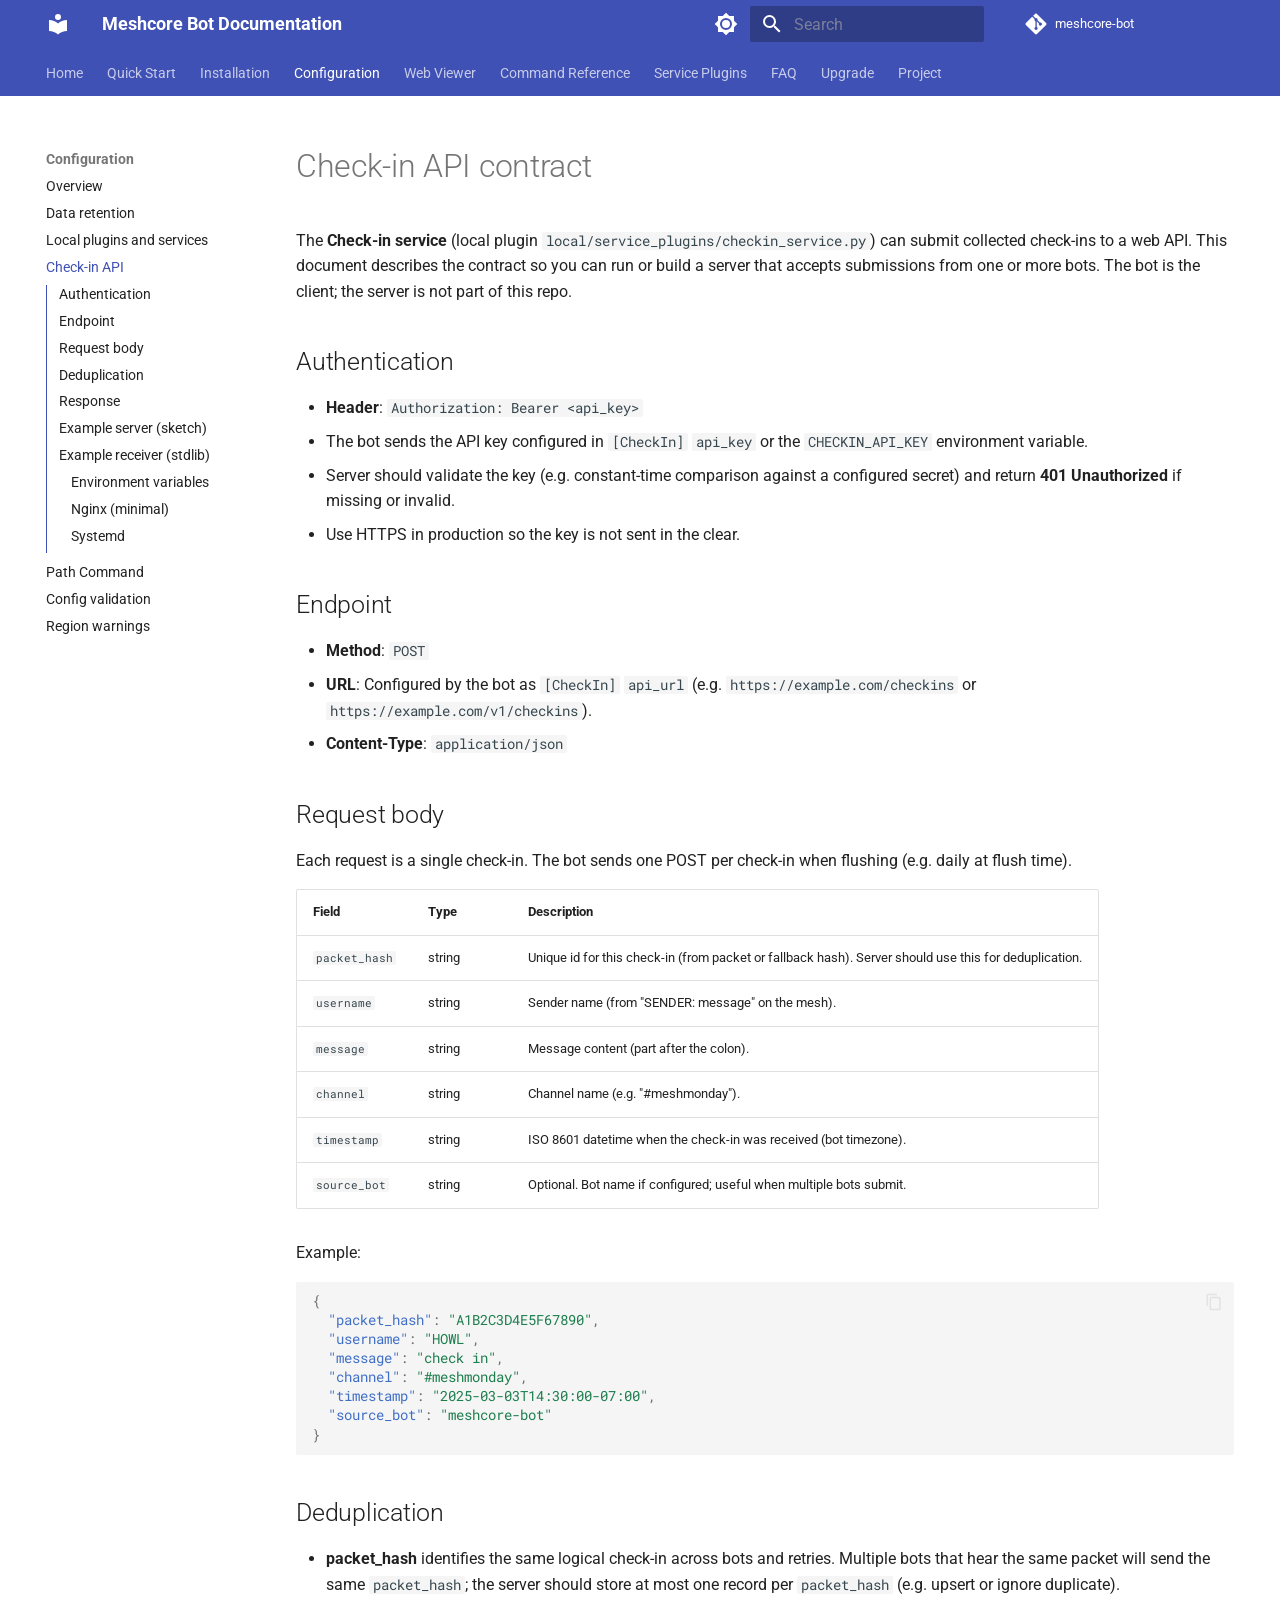
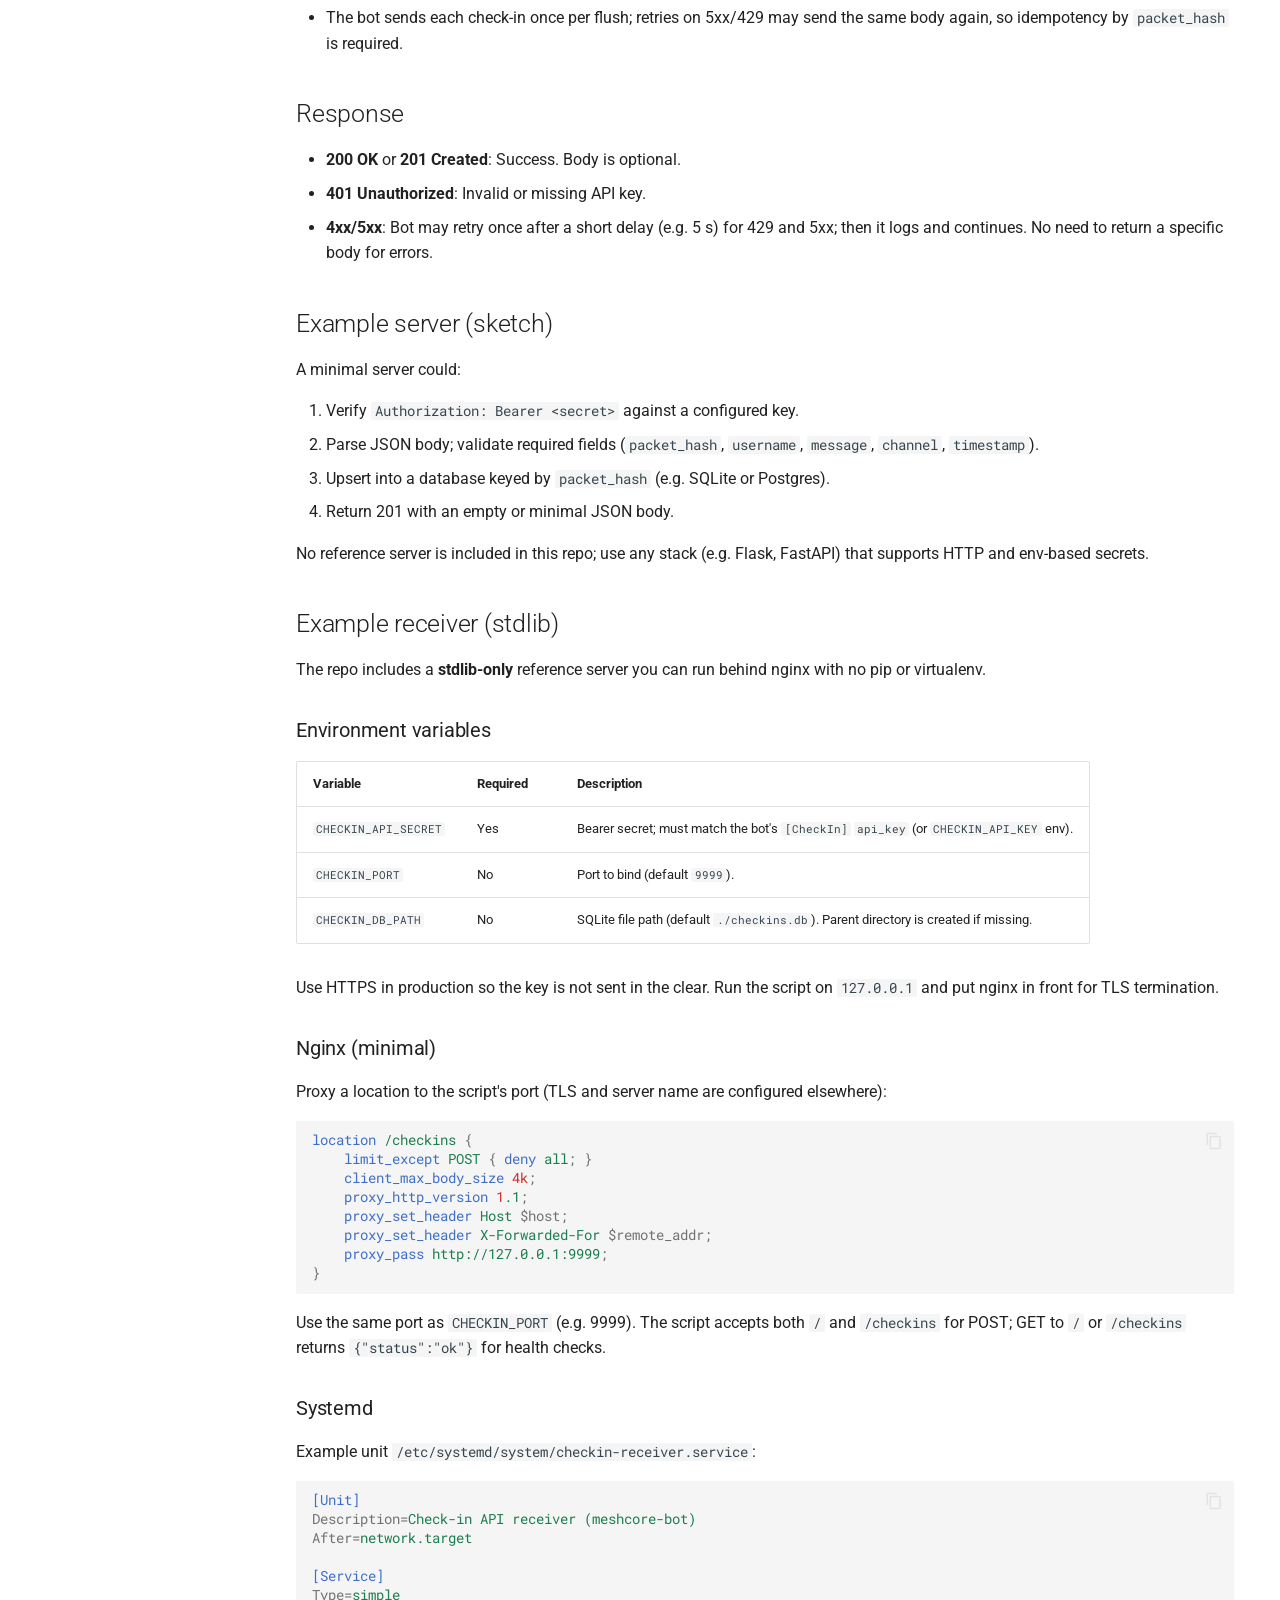
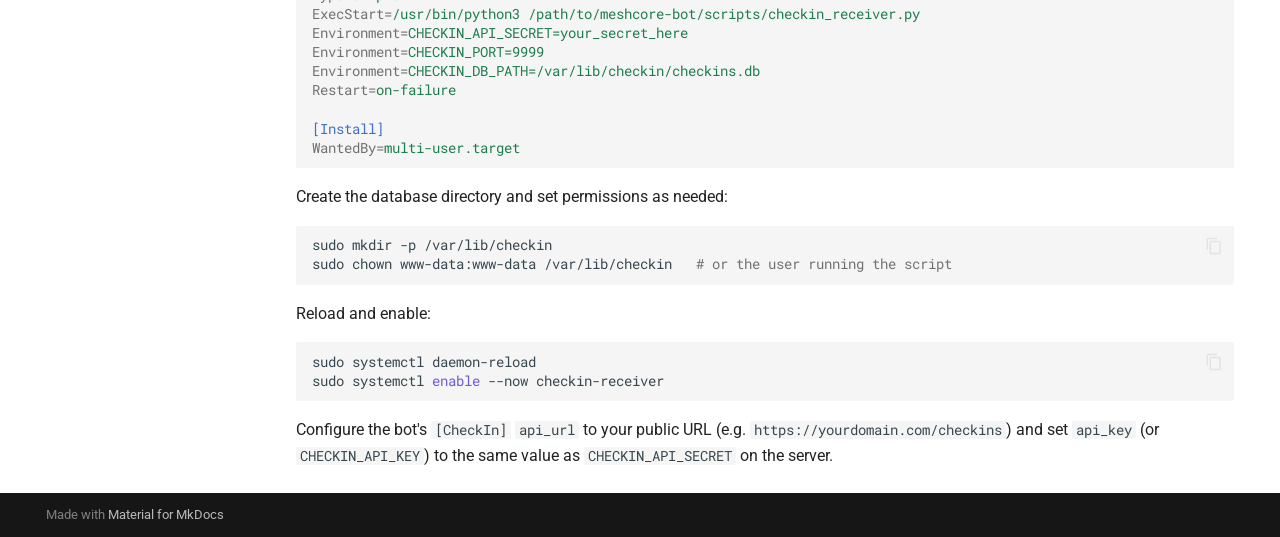
==== checkin-api/index.html @ b2ff5ff7 "Deployed 559daa6 with MkDocs version: 1.6.1" ====
<!doctype html>
<html lang="en" class="no-js">
  <head>
    
      <meta charset="utf-8">
      <meta name="viewport" content="width=device-width,initial-scale=1">
      
        <meta name="description" content="Documentation for the MeshCore bot and its services">
      
      
      
        <link rel="canonical" href="https://agessaman.github.io/meshcore-bot/checkin-api/">
      
      
        <link rel="prev" href="../local-plugins/">
      
      
        <link rel="next" href="../path-command-config/">
      
      
        
      
      
      <link rel="icon" href="../assets/images/favicon.png">
      <meta name="generator" content="mkdocs-1.6.1, mkdocs-material-9.7.7">
    
    
      
        <title>Check-in API - Meshcore Bot Documentation</title>
      
    
    
      <link rel="stylesheet" href="../assets/stylesheets/main.ec1eaa64.min.css">
      
        
        <link rel="stylesheet" href="../assets/stylesheets/palette.ab4e12ef.min.css">
      
      


    
    
      
    
    
      
        
        
        <link rel="preconnect" href="https://fonts.gstatic.com" crossorigin>
        <link rel="stylesheet" href="https://fonts.googleapis.com/css?family=Roboto:300,300i,400,400i,700,700i%7CRoboto+Mono:400,400i,700,700i&display=fallback">
        <style>:root{--md-text-font:"Roboto";--md-code-font:"Roboto Mono"}</style>
      
    
    
    <script>__md_scope=new URL("..",location),__md_hash=e=>[...e].reduce(((e,_)=>(e<<5)-e+_.charCodeAt(0)),0),__md_get=(e,_=localStorage,t=__md_scope)=>JSON.parse(_.getItem(t.pathname+"."+e)),__md_set=(e,_,t=localStorage,a=__md_scope)=>{try{t.setItem(a.pathname+"."+e,JSON.stringify(_))}catch(e){}}</script>
    
      

    
    
  </head>
  
  
    
    
      
    
    
    
    
    <body dir="ltr" data-md-color-scheme="default" data-md-color-primary="indigo" data-md-color-accent="cyan">
  
    
    <input class="md-toggle" data-md-toggle="drawer" type="checkbox" id="__drawer" autocomplete="off">
    <input class="md-toggle" data-md-toggle="search" type="checkbox" id="__search" autocomplete="off">
    <label class="md-overlay" for="__drawer"></label>
    <div data-md-component="skip">
      
        
        <a href="#check-in-api-contract" class="md-skip">
          Skip to content
        </a>
      
    </div>
    <div data-md-component="announce">
      
    </div>
    
    
      

<header class="md-header" data-md-component="header">
  <nav class="md-header__inner md-grid" aria-label="Header">
    <a href=".." title="Meshcore Bot Documentation" class="md-header__button md-logo" aria-label="Meshcore Bot Documentation" data-md-component="logo">
      
  
  <svg xmlns="http://www.w3.org/2000/svg" viewBox="0 0 24 24"><path d="M12 8a3 3 0 0 0 3-3 3 3 0 0 0-3-3 3 3 0 0 0-3 3 3 3 0 0 0 3 3m0 3.54C9.64 9.35 6.5 8 3 8v11c3.5 0 6.64 1.35 9 3.54 2.36-2.19 5.5-3.54 9-3.54V8c-3.5 0-6.64 1.35-9 3.54"/></svg>

    </a>
    <label class="md-header__button md-icon" for="__drawer">
      
      <svg xmlns="http://www.w3.org/2000/svg" viewBox="0 0 24 24"><path d="M3 6h18v2H3zm0 5h18v2H3zm0 5h18v2H3z"/></svg>
    </label>
    <div class="md-header__title" data-md-component="header-title">
      <div class="md-header__ellipsis">
        <div class="md-header__topic">
          <span class="md-ellipsis">
            Meshcore Bot Documentation
          </span>
        </div>
        <div class="md-header__topic" data-md-component="header-topic">
          <span class="md-ellipsis">
            
              Check-in API
            
          </span>
        </div>
      </div>
    </div>
    
      
        <form class="md-header__option" data-md-component="palette">
  
    
    
    
    <input class="md-option" data-md-color-media="" data-md-color-scheme="default" data-md-color-primary="indigo" data-md-color-accent="cyan"  aria-label="Switch to dark mode"  type="radio" name="__palette" id="__palette_0">
    
      <label class="md-header__button md-icon" title="Switch to dark mode" for="__palette_1" hidden>
        <svg xmlns="http://www.w3.org/2000/svg" viewBox="0 0 24 24"><path d="M12 8a4 4 0 0 0-4 4 4 4 0 0 0 4 4 4 4 0 0 0 4-4 4 4 0 0 0-4-4m0 10a6 6 0 0 1-6-6 6 6 0 0 1 6-6 6 6 0 0 1 6 6 6 6 0 0 1-6 6m8-9.31V4h-4.69L12 .69 8.69 4H4v4.69L.69 12 4 15.31V20h4.69L12 23.31 15.31 20H20v-4.69L23.31 12z"/></svg>
      </label>
    
  
    
    
    
    <input class="md-option" data-md-color-media="" data-md-color-scheme="slate" data-md-color-primary="indigo" data-md-color-accent="cyan"  aria-label="Switch to light mode"  type="radio" name="__palette" id="__palette_1">
    
      <label class="md-header__button md-icon" title="Switch to light mode" for="__palette_0" hidden>
        <svg xmlns="http://www.w3.org/2000/svg" viewBox="0 0 24 24"><path d="M12 18c-.89 0-1.74-.2-2.5-.55C11.56 16.5 13 14.42 13 12s-1.44-4.5-3.5-5.45C10.26 6.2 11.11 6 12 6a6 6 0 0 1 6 6 6 6 0 0 1-6 6m8-9.31V4h-4.69L12 .69 8.69 4H4v4.69L.69 12 4 15.31V20h4.69L12 23.31 15.31 20H20v-4.69L23.31 12z"/></svg>
      </label>
    
  
</form>
      
    
    
      <script>var palette=__md_get("__palette");if(palette&&palette.color){if("(prefers-color-scheme)"===palette.color.media){var media=matchMedia("(prefers-color-scheme: light)"),input=document.querySelector(media.matches?"[data-md-color-media='(prefers-color-scheme: light)']":"[data-md-color-media='(prefers-color-scheme: dark)']");palette.color.media=input.getAttribute("data-md-color-media"),palette.color.scheme=input.getAttribute("data-md-color-scheme"),palette.color.primary=input.getAttribute("data-md-color-primary"),palette.color.accent=input.getAttribute("data-md-color-accent")}for(var[key,value]of Object.entries(palette.color))document.body.setAttribute("data-md-color-"+key,value)}</script>
    
    
    
      
      
        <label class="md-header__button md-icon" for="__search">
          
          <svg xmlns="http://www.w3.org/2000/svg" viewBox="0 0 24 24"><path d="M9.5 3A6.5 6.5 0 0 1 16 9.5c0 1.61-.59 3.09-1.56 4.23l.27.27h.79l5 5-1.5 1.5-5-5v-.79l-.27-.27A6.52 6.52 0 0 1 9.5 16 6.5 6.5 0 0 1 3 9.5 6.5 6.5 0 0 1 9.5 3m0 2C7 5 5 7 5 9.5S7 14 9.5 14 14 12 14 9.5 12 5 9.5 5"/></svg>
        </label>
        <div class="md-search" data-md-component="search" role="dialog">
  <label class="md-search__overlay" for="__search"></label>
  <div class="md-search__inner" role="search">
    <form class="md-search__form" name="search">
      <input type="text" class="md-search__input" name="query" aria-label="Search" placeholder="Search" autocapitalize="off" autocorrect="off" autocomplete="off" spellcheck="false" data-md-component="search-query" required>
      <label class="md-search__icon md-icon" for="__search">
        
        <svg xmlns="http://www.w3.org/2000/svg" viewBox="0 0 24 24"><path d="M9.5 3A6.5 6.5 0 0 1 16 9.5c0 1.61-.59 3.09-1.56 4.23l.27.27h.79l5 5-1.5 1.5-5-5v-.79l-.27-.27A6.52 6.52 0 0 1 9.5 16 6.5 6.5 0 0 1 3 9.5 6.5 6.5 0 0 1 9.5 3m0 2C7 5 5 7 5 9.5S7 14 9.5 14 14 12 14 9.5 12 5 9.5 5"/></svg>
        
        <svg xmlns="http://www.w3.org/2000/svg" viewBox="0 0 24 24"><path d="M20 11v2H8l5.5 5.5-1.42 1.42L4.16 12l7.92-7.92L13.5 5.5 8 11z"/></svg>
      </label>
      <nav class="md-search__options" aria-label="Search">
        
        <button type="reset" class="md-search__icon md-icon" title="Clear" aria-label="Clear" tabindex="-1">
          
          <svg xmlns="http://www.w3.org/2000/svg" viewBox="0 0 24 24"><path d="M19 6.41 17.59 5 12 10.59 6.41 5 5 6.41 10.59 12 5 17.59 6.41 19 12 13.41 17.59 19 19 17.59 13.41 12z"/></svg>
        </button>
      </nav>
      
    </form>
    <div class="md-search__output">
      <div class="md-search__scrollwrap" tabindex="0" data-md-scrollfix>
        <div class="md-search-result" data-md-component="search-result">
          <div class="md-search-result__meta">
            Initializing search
          </div>
          <ol class="md-search-result__list" role="presentation"></ol>
        </div>
      </div>
    </div>
  </div>
</div>
      
    
    
      <div class="md-header__source">
        <a href="https://github.com/agessaman/meshcore-bot" title="Go to repository" class="md-source" data-md-component="source">
  <div class="md-source__icon md-icon">
    
    <svg xmlns="http://www.w3.org/2000/svg" viewBox="0 0 448 512"><!--! Font Awesome Free 7.1.0 by @fontawesome - https://fontawesome.com License - https://fontawesome.com/license/free (Icons: CC BY 4.0, Fonts: SIL OFL 1.1, Code: MIT License) Copyright 2025 Fonticons, Inc.--><path d="M439.6 236.1 244 40.5c-5.4-5.5-12.8-8.5-20.4-8.5s-15 3-20.4 8.4L162.5 81l51.5 51.5c27.1-9.1 52.7 16.8 43.4 43.7l49.7 49.7c34.2-11.8 61.2 31 35.5 56.7-26.5 26.5-70.2-2.9-56-37.3L240.3 199v121.9c25.3 12.5 22.3 41.8 9.1 55-6.4 6.4-15.2 10.1-24.3 10.1s-17.8-3.6-24.3-10.1c-17.6-17.6-11.1-46.9 11.2-56v-123c-20.8-8.5-24.6-30.7-18.6-45L142.6 101 8.5 235.1C3 240.6 0 247.9 0 255.5s3 15 8.5 20.4l195.6 195.7c5.4 5.4 12.7 8.4 20.4 8.4s15-3 20.4-8.4l194.7-194.7c5.4-5.4 8.4-12.8 8.4-20.4s-3-15-8.4-20.4"/></svg>
  </div>
  <div class="md-source__repository">
    meshcore-bot
  </div>
</a>
      </div>
    
  </nav>
  
</header>
    
    <div class="md-container" data-md-component="container">
      
      
        
          
            
<nav class="md-tabs" aria-label="Tabs" data-md-component="tabs">
  <div class="md-grid">
    <ul class="md-tabs__list">
      
        
  
  
  
  
    <li class="md-tabs__item">
      <a href=".." class="md-tabs__link">
        
  
  
    
  
  Home

      </a>
    </li>
  

      
        
  
  
  
  
    <li class="md-tabs__item">
      <a href="../getting-started/" class="md-tabs__link">
        
  
  
    
  
  Quick Start

      </a>
    </li>
  

      
        
  
  
  
  
    
    
      <li class="md-tabs__item">
        <a href="../installation/" class="md-tabs__link">
          
  
  
  Installation

        </a>
      </li>
    
  

      
        
  
  
  
    
  
  
    
    
      <li class="md-tabs__item md-tabs__item--active">
        <a href="../configuration/" class="md-tabs__link">
          
  
  
  Configuration

        </a>
      </li>
    
  

      
        
  
  
  
  
    <li class="md-tabs__item">
      <a href="../web-viewer/" class="md-tabs__link">
        
  
  
    
  
  Web Viewer

      </a>
    </li>
  

      
        
  
  
  
  
    
    
      <li class="md-tabs__item">
        <a href="../command-reference/" class="md-tabs__link">
          
  
  
  Command Reference

        </a>
      </li>
    
  

      
        
  
  
  
  
    
    
      <li class="md-tabs__item">
        <a href="../service-plugins/" class="md-tabs__link">
          
  
  
  Service Plugins

        </a>
      </li>
    
  

      
        
  
  
  
  
    <li class="md-tabs__item">
      <a href="../faq/" class="md-tabs__link">
        
  
  
    
  
  FAQ

      </a>
    </li>
  

      
        
  
  
  
  
    <li class="md-tabs__item">
      <a href="../upgrade/" class="md-tabs__link">
        
  
  
    
  
  Upgrade

      </a>
    </li>
  

      
        
  
  
  
  
    
    
      <li class="md-tabs__item">
        <a href="../solar-conditions-provenance/" class="md-tabs__link">
          
  
  
  Project

        </a>
      </li>
    
  

      
    </ul>
  </div>
</nav>
          
        
      
      <main class="md-main" data-md-component="main">
        <div class="md-main__inner md-grid">
          
            
              
              <div class="md-sidebar md-sidebar--primary" data-md-component="sidebar" data-md-type="navigation" >
                <div class="md-sidebar__scrollwrap">
                  <div class="md-sidebar__inner">
                    


  


  

<nav class="md-nav md-nav--primary md-nav--lifted md-nav--integrated" aria-label="Navigation" data-md-level="0">
  <label class="md-nav__title" for="__drawer">
    <a href=".." title="Meshcore Bot Documentation" class="md-nav__button md-logo" aria-label="Meshcore Bot Documentation" data-md-component="logo">
      
  
  <svg xmlns="http://www.w3.org/2000/svg" viewBox="0 0 24 24"><path d="M12 8a3 3 0 0 0 3-3 3 3 0 0 0-3-3 3 3 0 0 0-3 3 3 3 0 0 0 3 3m0 3.54C9.64 9.35 6.5 8 3 8v11c3.5 0 6.64 1.35 9 3.54 2.36-2.19 5.5-3.54 9-3.54V8c-3.5 0-6.64 1.35-9 3.54"/></svg>

    </a>
    Meshcore Bot Documentation
  </label>
  
    <div class="md-nav__source">
      <a href="https://github.com/agessaman/meshcore-bot" title="Go to repository" class="md-source" data-md-component="source">
  <div class="md-source__icon md-icon">
    
    <svg xmlns="http://www.w3.org/2000/svg" viewBox="0 0 448 512"><!--! Font Awesome Free 7.1.0 by @fontawesome - https://fontawesome.com License - https://fontawesome.com/license/free (Icons: CC BY 4.0, Fonts: SIL OFL 1.1, Code: MIT License) Copyright 2025 Fonticons, Inc.--><path d="M439.6 236.1 244 40.5c-5.4-5.5-12.8-8.5-20.4-8.5s-15 3-20.4 8.4L162.5 81l51.5 51.5c27.1-9.1 52.7 16.8 43.4 43.7l49.7 49.7c34.2-11.8 61.2 31 35.5 56.7-26.5 26.5-70.2-2.9-56-37.3L240.3 199v121.9c25.3 12.5 22.3 41.8 9.1 55-6.4 6.4-15.2 10.1-24.3 10.1s-17.8-3.6-24.3-10.1c-17.6-17.6-11.1-46.9 11.2-56v-123c-20.8-8.5-24.6-30.7-18.6-45L142.6 101 8.5 235.1C3 240.6 0 247.9 0 255.5s3 15 8.5 20.4l195.6 195.7c5.4 5.4 12.7 8.4 20.4 8.4s15-3 20.4-8.4l194.7-194.7c5.4-5.4 8.4-12.8 8.4-20.4s-3-15-8.4-20.4"/></svg>
  </div>
  <div class="md-source__repository">
    meshcore-bot
  </div>
</a>
    </div>
  
  <ul class="md-nav__list" data-md-scrollfix>
    
      
      
  
  
  
  
    <li class="md-nav__item">
      <a href=".." class="md-nav__link">
        
  
  
  <span class="md-ellipsis">
    
  
    Home
  

    
  </span>
  
  

      </a>
    </li>
  

    
      
      
  
  
  
  
    <li class="md-nav__item">
      <a href="../getting-started/" class="md-nav__link">
        
  
  
  <span class="md-ellipsis">
    
  
    Quick Start
  

    
  </span>
  
  

      </a>
    </li>
  

    
      
      
  
  
  
  
    
    
    
    
      
      
        
      
    
    
    <li class="md-nav__item md-nav__item--nested">
      
        
        
        <input class="md-nav__toggle md-toggle " type="checkbox" id="__nav_3" >
        
          
          <label class="md-nav__link" for="__nav_3" id="__nav_3_label" tabindex="0">
            
  
  
  <span class="md-ellipsis">
    
  
    Installation
  

    
  </span>
  
  

            <span class="md-nav__icon md-icon"></span>
          </label>
        
        <nav class="md-nav" data-md-level="1" aria-labelledby="__nav_3_label" aria-expanded="false">
          <label class="md-nav__title" for="__nav_3">
            <span class="md-nav__icon md-icon"></span>
            
  
    Installation
  

          </label>
          <ul class="md-nav__list" data-md-scrollfix>
            
              
                
  
  
  
  
    <li class="md-nav__item">
      <a href="../installation/" class="md-nav__link">
        
  
  
  <span class="md-ellipsis">
    
  
    Overview
  

    
  </span>
  
  

      </a>
    </li>
  

              
            
              
                
  
  
  
  
    <li class="md-nav__item">
      <a href="../docker/" class="md-nav__link">
        
  
  
  <span class="md-ellipsis">
    
  
    Docker
  

    
  </span>
  
  

      </a>
    </li>
  

              
            
              
                
  
  
  
  
    <li class="md-nav__item">
      <a href="../service-installation/" class="md-nav__link">
        
  
  
  <span class="md-ellipsis">
    
  
    Service
  

    
  </span>
  
  

      </a>
    </li>
  

              
            
          </ul>
        </nav>
      
    </li>
  

    
      
      
  
  
    
  
  
  
    
    
    
    
      
        
        
      
      
        
      
    
    
    <li class="md-nav__item md-nav__item--active md-nav__item--section md-nav__item--nested">
      
        
        
        <input class="md-nav__toggle md-toggle " type="checkbox" id="__nav_4" checked>
        
          
          <label class="md-nav__link" for="__nav_4" id="__nav_4_label" tabindex="">
            
  
  
  <span class="md-ellipsis">
    
  
    Configuration
  

    
  </span>
  
  

            <span class="md-nav__icon md-icon"></span>
          </label>
        
        <nav class="md-nav" data-md-level="1" aria-labelledby="__nav_4_label" aria-expanded="true">
          <label class="md-nav__title" for="__nav_4">
            <span class="md-nav__icon md-icon"></span>
            
  
    Configuration
  

          </label>
          <ul class="md-nav__list" data-md-scrollfix>
            
              
                
  
  
  
  
    <li class="md-nav__item">
      <a href="../configuration/" class="md-nav__link">
        
  
  
  <span class="md-ellipsis">
    
  
    Overview
  

    
  </span>
  
  

      </a>
    </li>
  

              
            
              
                
  
  
  
  
    <li class="md-nav__item">
      <a href="../data-retention/" class="md-nav__link">
        
  
  
  <span class="md-ellipsis">
    
  
    Data retention
  

    
  </span>
  
  

      </a>
    </li>
  

              
            
              
                
  
  
  
  
    <li class="md-nav__item">
      <a href="../local-plugins/" class="md-nav__link">
        
  
  
  <span class="md-ellipsis">
    
  
    Local plugins and services
  

    
  </span>
  
  

      </a>
    </li>
  

              
            
              
                
  
  
    
  
  
  
    <li class="md-nav__item md-nav__item--active">
      
      <input class="md-nav__toggle md-toggle" type="checkbox" id="__toc">
      
      
        
      
      
        <label class="md-nav__link md-nav__link--active" for="__toc">
          
  
  
  <span class="md-ellipsis">
    
  
    Check-in API
  

    
  </span>
  
  

          <span class="md-nav__icon md-icon"></span>
        </label>
      
      <a href="./" class="md-nav__link md-nav__link--active">
        
  
  
  <span class="md-ellipsis">
    
  
    Check-in API
  

    
  </span>
  
  

      </a>
      
        

<nav class="md-nav md-nav--secondary" aria-label="Table of contents">
  
  
  
    
  
  
    <label class="md-nav__title" for="__toc">
      <span class="md-nav__icon md-icon"></span>
      Table of contents
    </label>
    <ul class="md-nav__list" data-md-component="toc" data-md-scrollfix>
      
        <li class="md-nav__item">
  <a href="#authentication" class="md-nav__link">
    <span class="md-ellipsis">
      
        Authentication
      
    </span>
  </a>
  
</li>
      
        <li class="md-nav__item">
  <a href="#endpoint" class="md-nav__link">
    <span class="md-ellipsis">
      
        Endpoint
      
    </span>
  </a>
  
</li>
      
        <li class="md-nav__item">
  <a href="#request-body" class="md-nav__link">
    <span class="md-ellipsis">
      
        Request body
      
    </span>
  </a>
  
</li>
      
        <li class="md-nav__item">
  <a href="#deduplication" class="md-nav__link">
    <span class="md-ellipsis">
      
        Deduplication
      
    </span>
  </a>
  
</li>
      
        <li class="md-nav__item">
  <a href="#response" class="md-nav__link">
    <span class="md-ellipsis">
      
        Response
      
    </span>
  </a>
  
</li>
      
        <li class="md-nav__item">
  <a href="#example-server-sketch" class="md-nav__link">
    <span class="md-ellipsis">
      
        Example server (sketch)
      
    </span>
  </a>
  
</li>
      
        <li class="md-nav__item">
  <a href="#example-receiver-stdlib" class="md-nav__link">
    <span class="md-ellipsis">
      
        Example receiver (stdlib)
      
    </span>
  </a>
  
    <nav class="md-nav" aria-label="Example receiver (stdlib)">
      <ul class="md-nav__list">
        
          <li class="md-nav__item">
  <a href="#environment-variables" class="md-nav__link">
    <span class="md-ellipsis">
      
        Environment variables
      
    </span>
  </a>
  
</li>
        
          <li class="md-nav__item">
  <a href="#nginx-minimal" class="md-nav__link">
    <span class="md-ellipsis">
      
        Nginx (minimal)
      
    </span>
  </a>
  
</li>
        
          <li class="md-nav__item">
  <a href="#systemd" class="md-nav__link">
    <span class="md-ellipsis">
      
        Systemd
      
    </span>
  </a>
  
</li>
        
      </ul>
    </nav>
  
</li>
      
    </ul>
  
</nav>
      
    </li>
  

              
            
              
                
  
  
  
  
    <li class="md-nav__item">
      <a href="../path-command-config/" class="md-nav__link">
        
  
  
  <span class="md-ellipsis">
    
  
    Path Command
  

    
  </span>
  
  

      </a>
    </li>
  

              
            
              
                
  
  
  
  
    <li class="md-nav__item">
      <a href="../config-validation/" class="md-nav__link">
        
  
  
  <span class="md-ellipsis">
    
  
    Config validation
  

    
  </span>
  
  

      </a>
    </li>
  

              
            
              
                
  
  
  
  
    <li class="md-nav__item">
      <a href="../region-warnings/" class="md-nav__link">
        
  
  
  <span class="md-ellipsis">
    
  
    Region warnings
  

    
  </span>
  
  

      </a>
    </li>
  

              
            
          </ul>
        </nav>
      
    </li>
  

    
      
      
  
  
  
  
    <li class="md-nav__item">
      <a href="../web-viewer/" class="md-nav__link">
        
  
  
  <span class="md-ellipsis">
    
  
    Web Viewer
  

    
  </span>
  
  

      </a>
    </li>
  

    
      
      
  
  
  
  
    
    
    
    
      
      
        
      
    
    
    <li class="md-nav__item md-nav__item--nested">
      
        
        
        <input class="md-nav__toggle md-toggle " type="checkbox" id="__nav_6" >
        
          
          <label class="md-nav__link" for="__nav_6" id="__nav_6_label" tabindex="0">
            
  
  
  <span class="md-ellipsis">
    
  
    Command Reference
  

    
  </span>
  
  

            <span class="md-nav__icon md-icon"></span>
          </label>
        
        <nav class="md-nav" data-md-level="1" aria-labelledby="__nav_6_label" aria-expanded="false">
          <label class="md-nav__title" for="__nav_6">
            <span class="md-nav__icon md-icon"></span>
            
  
    Command Reference
  

          </label>
          <ul class="md-nav__list" data-md-scrollfix>
            
              
                
  
  
  
  
    <li class="md-nav__item">
      <a href="../command-reference/" class="md-nav__link">
        
  
  
  <span class="md-ellipsis">
    
  
    Overview
  

    
  </span>
  
  

      </a>
    </li>
  

              
            
              
                
  
  
  
  
    <li class="md-nav__item">
      <a href="../repeater-commands/" class="md-nav__link">
        
  
  
  <span class="md-ellipsis">
    
  
    Repeater Commands
  

    
  </span>
  
  

      </a>
    </li>
  

              
            
              
                
  
  
  
  
    <li class="md-nav__item">
      <a href="../command-reference-website/" class="md-nav__link">
        
  
  
  <span class="md-ellipsis">
    
  
    Custom Command Website
  

    
  </span>
  
  

      </a>
    </li>
  

              
            
              
                
  
  
  
  
    <li class="md-nav__item">
      <a href="../develop-command-scripts/" class="md-nav__link">
        
  
  
  <span class="md-ellipsis">
    
  
    Developing Commands
  

    
  </span>
  
  

      </a>
    </li>
  

              
            
          </ul>
        </nav>
      
    </li>
  

    
      
      
  
  
  
  
    
    
    
    
      
      
        
      
    
    
    <li class="md-nav__item md-nav__item--nested">
      
        
        
        <input class="md-nav__toggle md-toggle " type="checkbox" id="__nav_7" >
        
          
          <label class="md-nav__link" for="__nav_7" id="__nav_7_label" tabindex="0">
            
  
  
  <span class="md-ellipsis">
    
  
    Service Plugins
  

    
  </span>
  
  

            <span class="md-nav__icon md-icon"></span>
          </label>
        
        <nav class="md-nav" data-md-level="1" aria-labelledby="__nav_7_label" aria-expanded="false">
          <label class="md-nav__title" for="__nav_7">
            <span class="md-nav__icon md-icon"></span>
            
  
    Service Plugins
  

          </label>
          <ul class="md-nav__list" data-md-scrollfix>
            
              
                
  
  
  
  
    <li class="md-nav__item">
      <a href="../service-plugins/" class="md-nav__link">
        
  
  
  <span class="md-ellipsis">
    
  
    Overview
  

    
  </span>
  
  

      </a>
    </li>
  

              
            
              
                
  
  
  
  
    <li class="md-nav__item">
      <a href="../discord-bridge/" class="md-nav__link">
        
  
  
  <span class="md-ellipsis">
    
  
    Discord Bridge
  

    
  </span>
  
  

      </a>
    </li>
  

              
            
              
                
  
  
  
  
    <li class="md-nav__item">
      <a href="../telegram-bridge/" class="md-nav__link">
        
  
  
  <span class="md-ellipsis">
    
  
    Telegram Bridge
  

    
  </span>
  
  

      </a>
    </li>
  

              
            
              
                
  
  
  
  
    <li class="md-nav__item">
      <a href="../packet-capture/" class="md-nav__link">
        
  
  
  <span class="md-ellipsis">
    
  
    Packet Capture
  

    
  </span>
  
  

      </a>
    </li>
  

              
            
              
                
  
  
  
  
    <li class="md-nav__item">
      <a href="../map-uploader/" class="md-nav__link">
        
  
  
  <span class="md-ellipsis">
    
  
    Map Uploader
  

    
  </span>
  
  

      </a>
    </li>
  

              
            
              
                
  
  
  
  
    <li class="md-nav__item">
      <a href="../weather-service/" class="md-nav__link">
        
  
  
  <span class="md-ellipsis">
    
  
    Weather Service
  

    
  </span>
  
  

      </a>
    </li>
  

              
            
              
                
  
  
  
  
    <li class="md-nav__item">
      <a href="../earthquake-service/" class="md-nav__link">
        
  
  
  <span class="md-ellipsis">
    
  
    Earthquake Service
  

    
  </span>
  
  

      </a>
    </li>
  

              
            
              
                
  
  
  
  
    <li class="md-nav__item">
      <a href="../repeater-prefix-collision-service/" class="md-nav__link">
        
  
  
  <span class="md-ellipsis">
    
  
    Repeater Prefix Collision
  

    
  </span>
  
  

      </a>
    </li>
  

              
            
              
                
  
  
  
  
    <li class="md-nav__item">
      <a href="../worldcup/" class="md-nav__link">
        
  
  
  <span class="md-ellipsis">
    
  
    World Cup
  

    
  </span>
  
  

      </a>
    </li>
  

              
            
              
                
  
  
  
  
    <li class="md-nav__item">
      <a href="../FEEDS/" class="md-nav__link">
        
  
  
  <span class="md-ellipsis">
    
  
    Feed Management
  

    
  </span>
  
  

      </a>
    </li>
  

              
            
          </ul>
        </nav>
      
    </li>
  

    
      
      
  
  
  
  
    <li class="md-nav__item">
      <a href="../faq/" class="md-nav__link">
        
  
  
  <span class="md-ellipsis">
    
  
    FAQ
  

    
  </span>
  
  

      </a>
    </li>
  

    
      
      
  
  
  
  
    <li class="md-nav__item">
      <a href="../upgrade/" class="md-nav__link">
        
  
  
  <span class="md-ellipsis">
    
  
    Upgrade
  

    
  </span>
  
  

      </a>
    </li>
  

    
      
      
  
  
  
  
    
    
    
    
      
      
        
      
    
    
    <li class="md-nav__item md-nav__item--nested">
      
        
        
        <input class="md-nav__toggle md-toggle " type="checkbox" id="__nav_10" >
        
          
          <label class="md-nav__link" for="__nav_10" id="__nav_10_label" tabindex="0">
            
  
  
  <span class="md-ellipsis">
    
  
    Project
  

    
  </span>
  
  

            <span class="md-nav__icon md-icon"></span>
          </label>
        
        <nav class="md-nav" data-md-level="1" aria-labelledby="__nav_10_label" aria-expanded="false">
          <label class="md-nav__title" for="__nav_10">
            <span class="md-nav__icon md-icon"></span>
            
  
    Project
  

          </label>
          <ul class="md-nav__list" data-md-scrollfix>
            
              
                
  
  
  
  
    <li class="md-nav__item">
      <a href="../solar-conditions-provenance/" class="md-nav__link">
        
  
  
  <span class="md-ellipsis">
    
  
    Solar conditions provenance
  

    
  </span>
  
  

      </a>
    </li>
  

              
            
          </ul>
        </nav>
      
    </li>
  

    
  </ul>
</nav>
                  </div>
                </div>
              </div>
            
            
          
          
            <div class="md-content" data-md-component="content">
              
              <article class="md-content__inner md-typeset">
                
                  


  
  


<h1 id="check-in-api-contract">Check-in API contract</h1>
<p>The <strong>Check-in service</strong> (local plugin <code>local/service_plugins/checkin_service.py</code>) can submit collected check-ins to a web API. This document describes the contract so you can run or build a server that accepts submissions from one or more bots. The bot is the client; the server is not part of this repo.</p>
<h2 id="authentication">Authentication</h2>
<ul>
<li><strong>Header</strong>: <code>Authorization: Bearer &lt;api_key&gt;</code></li>
<li>The bot sends the API key configured in <code>[CheckIn]</code> <code>api_key</code> or the <code>CHECKIN_API_KEY</code> environment variable.</li>
<li>Server should validate the key (e.g. constant-time comparison against a configured secret) and return <strong>401 Unauthorized</strong> if missing or invalid.</li>
<li>Use HTTPS in production so the key is not sent in the clear.</li>
</ul>
<h2 id="endpoint">Endpoint</h2>
<ul>
<li><strong>Method</strong>: <code>POST</code></li>
<li><strong>URL</strong>: Configured by the bot as <code>[CheckIn]</code> <code>api_url</code> (e.g. <code>https://example.com/checkins</code> or <code>https://example.com/v1/checkins</code>).</li>
<li><strong>Content-Type</strong>: <code>application/json</code></li>
</ul>
<h2 id="request-body">Request body</h2>
<p>Each request is a single check-in. The bot sends one POST per check-in when flushing (e.g. daily at flush time).</p>
<table>
<thead>
<tr>
<th>Field</th>
<th>Type</th>
<th>Description</th>
</tr>
</thead>
<tbody>
<tr>
<td><code>packet_hash</code></td>
<td>string</td>
<td>Unique id for this check-in (from packet or fallback hash). Server should use this for deduplication.</td>
</tr>
<tr>
<td><code>username</code></td>
<td>string</td>
<td>Sender name (from "SENDER: message" on the mesh).</td>
</tr>
<tr>
<td><code>message</code></td>
<td>string</td>
<td>Message content (part after the colon).</td>
</tr>
<tr>
<td><code>channel</code></td>
<td>string</td>
<td>Channel name (e.g. "#meshmonday").</td>
</tr>
<tr>
<td><code>timestamp</code></td>
<td>string</td>
<td>ISO 8601 datetime when the check-in was received (bot timezone).</td>
</tr>
<tr>
<td><code>source_bot</code></td>
<td>string</td>
<td>Optional. Bot name if configured; useful when multiple bots submit.</td>
</tr>
</tbody>
</table>
<p>Example:</p>
<div class="highlight"><pre><span></span><code><a id="__codelineno-0-1" name="__codelineno-0-1" href="#__codelineno-0-1"></a><span class="p">{</span>
<a id="__codelineno-0-2" name="__codelineno-0-2" href="#__codelineno-0-2"></a><span class="w">  </span><span class="nt">"packet_hash"</span><span class="p">:</span><span class="w"> </span><span class="s2">"A1B2C3D4E5F67890"</span><span class="p">,</span>
<a id="__codelineno-0-3" name="__codelineno-0-3" href="#__codelineno-0-3"></a><span class="w">  </span><span class="nt">"username"</span><span class="p">:</span><span class="w"> </span><span class="s2">"HOWL"</span><span class="p">,</span>
<a id="__codelineno-0-4" name="__codelineno-0-4" href="#__codelineno-0-4"></a><span class="w">  </span><span class="nt">"message"</span><span class="p">:</span><span class="w"> </span><span class="s2">"check in"</span><span class="p">,</span>
<a id="__codelineno-0-5" name="__codelineno-0-5" href="#__codelineno-0-5"></a><span class="w">  </span><span class="nt">"channel"</span><span class="p">:</span><span class="w"> </span><span class="s2">"#meshmonday"</span><span class="p">,</span>
<a id="__codelineno-0-6" name="__codelineno-0-6" href="#__codelineno-0-6"></a><span class="w">  </span><span class="nt">"timestamp"</span><span class="p">:</span><span class="w"> </span><span class="s2">"2025-03-03T14:30:00-07:00"</span><span class="p">,</span>
<a id="__codelineno-0-7" name="__codelineno-0-7" href="#__codelineno-0-7"></a><span class="w">  </span><span class="nt">"source_bot"</span><span class="p">:</span><span class="w"> </span><span class="s2">"meshcore-bot"</span>
<a id="__codelineno-0-8" name="__codelineno-0-8" href="#__codelineno-0-8"></a><span class="p">}</span>
</code></pre></div>
<h2 id="deduplication">Deduplication</h2>
<ul>
<li><strong>packet_hash</strong> identifies the same logical check-in across bots and retries. Multiple bots that hear the same packet will send the same <code>packet_hash</code>; the server should store at most one record per <code>packet_hash</code> (e.g. upsert or ignore duplicate).</li>
<li>The bot sends each check-in once per flush; retries on 5xx/429 may send the same body again, so idempotency by <code>packet_hash</code> is required.</li>
</ul>
<h2 id="response">Response</h2>
<ul>
<li><strong>200 OK</strong> or <strong>201 Created</strong>: Success. Body is optional.</li>
<li><strong>401 Unauthorized</strong>: Invalid or missing API key.</li>
<li><strong>4xx/5xx</strong>: Bot may retry once after a short delay (e.g. 5 s) for 429 and 5xx; then it logs and continues. No need to return a specific body for errors.</li>
</ul>
<h2 id="example-server-sketch">Example server (sketch)</h2>
<p>A minimal server could:</p>
<ol>
<li>Verify <code>Authorization: Bearer &lt;secret&gt;</code> against a configured key.</li>
<li>Parse JSON body; validate required fields (<code>packet_hash</code>, <code>username</code>, <code>message</code>, <code>channel</code>, <code>timestamp</code>).</li>
<li>Upsert into a database keyed by <code>packet_hash</code> (e.g. SQLite or Postgres).</li>
<li>Return 201 with an empty or minimal JSON body.</li>
</ol>
<p>No reference server is included in this repo; use any stack (e.g. Flask, FastAPI) that supports HTTP and env-based secrets.</p>
<h2 id="example-receiver-stdlib">Example receiver (stdlib)</h2>
<p>The repo includes a <strong>stdlib-only</strong> reference server you can run behind nginx with no pip or virtualenv.</p>
<h3 id="environment-variables">Environment variables</h3>
<table>
<thead>
<tr>
<th>Variable</th>
<th>Required</th>
<th>Description</th>
</tr>
</thead>
<tbody>
<tr>
<td><code>CHECKIN_API_SECRET</code></td>
<td>Yes</td>
<td>Bearer secret; must match the bot's <code>[CheckIn]</code> <code>api_key</code> (or <code>CHECKIN_API_KEY</code> env).</td>
</tr>
<tr>
<td><code>CHECKIN_PORT</code></td>
<td>No</td>
<td>Port to bind (default <code>9999</code>).</td>
</tr>
<tr>
<td><code>CHECKIN_DB_PATH</code></td>
<td>No</td>
<td>SQLite file path (default <code>./checkins.db</code>). Parent directory is created if missing.</td>
</tr>
</tbody>
</table>
<p>Use HTTPS in production so the key is not sent in the clear. Run the script on <code>127.0.0.1</code> and put nginx in front for TLS termination.</p>
<h3 id="nginx-minimal">Nginx (minimal)</h3>
<p>Proxy a location to the script's port (TLS and server name are configured elsewhere):</p>
<div class="highlight"><pre><span></span><code><a id="__codelineno-1-1" name="__codelineno-1-1" href="#__codelineno-1-1"></a><span class="k">location</span><span class="w"> </span><span class="s">/checkins</span><span class="w"> </span><span class="p">{</span>
<a id="__codelineno-1-2" name="__codelineno-1-2" href="#__codelineno-1-2"></a><span class="w">    </span><span class="kn">limit_except</span><span class="w"> </span><span class="s">POST</span><span class="w"> </span><span class="p">{</span><span class="w"> </span><span class="kn">deny</span><span class="w"> </span><span class="s">all</span><span class="p">;</span><span class="w"> </span><span class="p">}</span>
<a id="__codelineno-1-3" name="__codelineno-1-3" href="#__codelineno-1-3"></a><span class="w">    </span><span class="kn">client_max_body_size</span><span class="w"> </span><span class="mi">4k</span><span class="p">;</span>
<a id="__codelineno-1-4" name="__codelineno-1-4" href="#__codelineno-1-4"></a><span class="w">    </span><span class="kn">proxy_http_version</span><span class="w"> </span><span class="mi">1</span><span class="s">.1</span><span class="p">;</span>
<a id="__codelineno-1-5" name="__codelineno-1-5" href="#__codelineno-1-5"></a><span class="w">    </span><span class="kn">proxy_set_header</span><span class="w"> </span><span class="s">Host</span><span class="w"> </span><span class="nv">$host</span><span class="p">;</span>
<a id="__codelineno-1-6" name="__codelineno-1-6" href="#__codelineno-1-6"></a><span class="w">    </span><span class="kn">proxy_set_header</span><span class="w"> </span><span class="s">X-Forwarded-For</span><span class="w"> </span><span class="nv">$remote_addr</span><span class="p">;</span>
<a id="__codelineno-1-7" name="__codelineno-1-7" href="#__codelineno-1-7"></a><span class="w">    </span><span class="kn">proxy_pass</span><span class="w"> </span><span class="s">http://127.0.0.1:9999</span><span class="p">;</span>
<a id="__codelineno-1-8" name="__codelineno-1-8" href="#__codelineno-1-8"></a><span class="p">}</span>
</code></pre></div>
<p>Use the same port as <code>CHECKIN_PORT</code> (e.g. 9999). The script accepts both <code>/</code> and <code>/checkins</code> for POST; GET to <code>/</code> or <code>/checkins</code> returns <code>{"status":"ok"}</code> for health checks.</p>
<h3 id="systemd">Systemd</h3>
<p>Example unit <code>/etc/systemd/system/checkin-receiver.service</code>:</p>
<div class="highlight"><pre><span></span><code><a id="__codelineno-2-1" name="__codelineno-2-1" href="#__codelineno-2-1"></a><span class="k">[Unit]</span>
<a id="__codelineno-2-2" name="__codelineno-2-2" href="#__codelineno-2-2"></a><span class="na">Description</span><span class="o">=</span><span class="s">Check-in API receiver (meshcore-bot)</span>
<a id="__codelineno-2-3" name="__codelineno-2-3" href="#__codelineno-2-3"></a><span class="na">After</span><span class="o">=</span><span class="s">network.target</span>
<a id="__codelineno-2-4" name="__codelineno-2-4" href="#__codelineno-2-4"></a>
<a id="__codelineno-2-5" name="__codelineno-2-5" href="#__codelineno-2-5"></a><span class="k">[Service]</span>
<a id="__codelineno-2-6" name="__codelineno-2-6" href="#__codelineno-2-6"></a><span class="na">Type</span><span class="o">=</span><span class="s">simple</span>
<a id="__codelineno-2-7" name="__codelineno-2-7" href="#__codelineno-2-7"></a><span class="na">ExecStart</span><span class="o">=</span><span class="s">/usr/bin/python3 /path/to/meshcore-bot/scripts/checkin_receiver.py</span>
<a id="__codelineno-2-8" name="__codelineno-2-8" href="#__codelineno-2-8"></a><span class="na">Environment</span><span class="o">=</span><span class="s">CHECKIN_API_SECRET=your_secret_here</span>
<a id="__codelineno-2-9" name="__codelineno-2-9" href="#__codelineno-2-9"></a><span class="na">Environment</span><span class="o">=</span><span class="s">CHECKIN_PORT=9999</span>
<a id="__codelineno-2-10" name="__codelineno-2-10" href="#__codelineno-2-10"></a><span class="na">Environment</span><span class="o">=</span><span class="s">CHECKIN_DB_PATH=/var/lib/checkin/checkins.db</span>
<a id="__codelineno-2-11" name="__codelineno-2-11" href="#__codelineno-2-11"></a><span class="na">Restart</span><span class="o">=</span><span class="s">on-failure</span>
<a id="__codelineno-2-12" name="__codelineno-2-12" href="#__codelineno-2-12"></a>
<a id="__codelineno-2-13" name="__codelineno-2-13" href="#__codelineno-2-13"></a><span class="k">[Install]</span>
<a id="__codelineno-2-14" name="__codelineno-2-14" href="#__codelineno-2-14"></a><span class="na">WantedBy</span><span class="o">=</span><span class="s">multi-user.target</span>
</code></pre></div>
<p>Create the database directory and set permissions as needed:</p>
<div class="highlight"><pre><span></span><code><a id="__codelineno-3-1" name="__codelineno-3-1" href="#__codelineno-3-1"></a>sudo<span class="w"> </span>mkdir<span class="w"> </span>-p<span class="w"> </span>/var/lib/checkin
<a id="__codelineno-3-2" name="__codelineno-3-2" href="#__codelineno-3-2"></a>sudo<span class="w"> </span>chown<span class="w"> </span>www-data:www-data<span class="w"> </span>/var/lib/checkin<span class="w">   </span><span class="c1"># or the user running the script</span>
</code></pre></div>
<p>Reload and enable:</p>
<div class="highlight"><pre><span></span><code><a id="__codelineno-4-1" name="__codelineno-4-1" href="#__codelineno-4-1"></a>sudo<span class="w"> </span>systemctl<span class="w"> </span>daemon-reload
<a id="__codelineno-4-2" name="__codelineno-4-2" href="#__codelineno-4-2"></a>sudo<span class="w"> </span>systemctl<span class="w"> </span><span class="nb">enable</span><span class="w"> </span>--now<span class="w"> </span>checkin-receiver
</code></pre></div>
<p>Configure the bot's <code>[CheckIn]</code> <code>api_url</code> to your public URL (e.g. <code>https://yourdomain.com/checkins</code>) and set <code>api_key</code> (or <code>CHECKIN_API_KEY</code>) to the same value as <code>CHECKIN_API_SECRET</code> on the server.</p>












                
              </article>
            </div>
          
          
<script>var target=document.getElementById(location.hash.slice(1));target&&target.name&&(target.checked=target.name.startsWith("__tabbed_"))</script>
        </div>
        
      </main>
      
        <footer class="md-footer">
  
  <div class="md-footer-meta md-typeset">
    <div class="md-footer-meta__inner md-grid">
      <div class="md-copyright">
  
  
    Made with
    <a href="https://squidfunk.github.io/mkdocs-material/" target="_blank" rel="noopener">
      Material for MkDocs
    </a>
  
</div>
      
    </div>
  </div>
</footer>
      
    </div>
    <div class="md-dialog" data-md-component="dialog">
      <div class="md-dialog__inner md-typeset"></div>
    </div>
    
    
    
      
      
      <script id="__config" type="application/json">{"annotate": null, "base": "..", "features": ["navigation.instant", "navigation.tracking", "navigation.tabs", "navigation.sections", "toc.integrate", "content.code.copy"], "search": "../assets/javascripts/workers/search.2c215733.min.js", "tags": null, "translations": {"clipboard.copied": "Copied to clipboard", "clipboard.copy": "Copy to clipboard", "search.result.more.one": "1 more on this page", "search.result.more.other": "# more on this page", "search.result.none": "No matching documents", "search.result.one": "1 matching document", "search.result.other": "# matching documents", "search.result.placeholder": "Type to start searching", "search.result.term.missing": "Missing", "select.version": "Select version"}, "version": null}</script>
    
    
      <script src="../assets/javascripts/bundle.d7400e89.min.js"></script>
      
    
  </body>
</html>
---- assets/stylesheets/main.ec1eaa64.min.css ----
@charset "UTF-8";html{-webkit-text-size-adjust:none;-moz-text-size-adjust:none;text-size-adjust:none;box-sizing:border-box}*,:after,:before{box-sizing:inherit}@media (prefers-reduced-motion){*,:after,:before{transition:none!important}}body{margin:0}a,button,input,label{-webkit-tap-highlight-color:transparent}a{color:inherit;text-decoration:none}hr{border:0;box-sizing:initial;display:block;height:.05rem;overflow:visible;padding:0}small{font-size:80%}sub,sup{line-height:1em}img{border-style:none}table{border-collapse:initial;border-spacing:0}td,th{font-weight:400;vertical-align:top}button{background:#0000;border:0;font-family:inherit;font-size:inherit;margin:0;padding:0}input{border:0;outline:none}:root{--md-primary-fg-color:#4051b5;--md-primary-fg-color--light:#5d6cc0;--md-primary-fg-color--dark:#303fa1;--md-primary-bg-color:#fff;--md-primary-bg-color--light:#ffffffb3;--md-accent-fg-color:#526cfe;--md-accent-fg-color--transparent:#526cfe1a;--md-accent-bg-color:#fff;--md-accent-bg-color--light:#ffffffb3}[data-md-color-scheme=default]{color-scheme:light}[data-md-color-scheme=default] img[src$="#gh-dark-mode-only"],[data-md-color-scheme=default] img[src$="#only-dark"]{display:none}:root,[data-md-color-scheme=default]{--md-hue:225deg;--md-default-fg-color:#000000de;--md-default-fg-color--light:#0000008a;--md-default-fg-color--lighter:#00000052;--md-default-fg-color--lightest:#00000012;--md-default-bg-color:#fff;--md-default-bg-color--light:#ffffffb3;--md-default-bg-color--lighter:#ffffff4d;--md-default-bg-color--lightest:#ffffff1f;--md-code-fg-color:#36464e;--md-code-bg-color:#f5f5f5;--md-code-bg-color--light:#f5f5f5b3;--md-code-bg-color--lighter:#f5f5f54d;--md-code-hl-color:#4287ff;--md-code-hl-color--light:#4287ff1a;--md-code-hl-number-color:#d52a2a;--md-code-hl-special-color:#db1457;--md-code-hl-function-color:#a846b9;--md-code-hl-constant-color:#6e59d9;--md-code-hl-keyword-color:#3f6ec6;--md-code-hl-string-color:#1c7d4d;--md-code-hl-name-color:var(--md-code-fg-color);--md-code-hl-operator-color:var(--md-default-fg-color--light);--md-code-hl-punctuation-color:var(--md-default-fg-color--light);--md-code-hl-comment-color:var(--md-default-fg-color--light);--md-code-hl-generic-color:var(--md-default-fg-color--light);--md-code-hl-variable-color:var(--md-default-fg-color--light);--md-typeset-color:var(--md-default-fg-color);--md-typeset-a-color:var(--md-primary-fg-color);--md-typeset-del-color:#f5503d26;--md-typeset-ins-color:#0bd57026;--md-typeset-kbd-color:#fafafa;--md-typeset-kbd-accent-color:#fff;--md-typeset-kbd-border-color:#b8b8b8;--md-typeset-mark-color:#ffff0080;--md-typeset-table-color:#0000001f;--md-typeset-table-color--light:rgba(0,0,0,.035);--md-admonition-fg-color:var(--md-default-fg-color);--md-admonition-bg-color:var(--md-default-bg-color);--md-warning-fg-color:#000000de;--md-warning-bg-color:#ff9;--md-footer-fg-color:#fff;--md-footer-fg-color--light:#ffffffb3;--md-footer-fg-color--lighter:#ffffff73;--md-footer-bg-color:#000000de;--md-footer-bg-color--dark:#00000052;--md-shadow-z1:0 0.2rem 0.5rem #0000000d,0 0 0.05rem #0000001a;--md-shadow-z2:0 0.2rem 0.5rem #0000001a,0 0 0.05rem #00000040;--md-shadow-z3:0 0.2rem 0.5rem #0003,0 0 0.05rem #00000059}.md-icon svg{fill:currentcolor;display:block;height:1.2rem;width:1.2rem}body{-webkit-font-smoothing:antialiased;-moz-osx-font-smoothing:grayscale;--md-text-font-family:var(--md-text-font,_),-apple-system,BlinkMacSystemFont,Helvetica,Arial,sans-serif;--md-code-font-family:var(--md-code-font,_),SFMono-Regular,Consolas,Menlo,monospace}aside,body,input{font-feature-settings:"kern","liga";color:var(--md-typeset-color);font-family:var(--md-text-font-family)}code,kbd,pre{font-feature-settings:"kern";font-family:var(--md-code-font-family)}:root{--md-typeset-table-sort-icon:url('data:image/svg+xml;charset=utf-8,<svg xmlns="http://www.w3.org/2000/svg" viewBox="0 0 24 24"><path d="m18 21-4-4h3V7h-3l4-4 4 4h-3v10h3M2 19v-2h10v2M2 13v-2h7v2M2 7V5h4v2z"/></svg>');--md-typeset-table-sort-icon--asc:url('data:image/svg+xml;charset=utf-8,<svg xmlns="http://www.w3.org/2000/svg" viewBox="0 0 24 24"><path d="M19 17h3l-4 4-4-4h3V3h2M2 17h10v2H2M6 5v2H2V5m0 6h7v2H2z"/></svg>');--md-typeset-table-sort-icon--desc:url('data:image/svg+xml;charset=utf-8,<svg xmlns="http://www.w3.org/2000/svg" viewBox="0 0 24 24"><path d="M19 7h3l-4-4-4 4h3v14h2M2 17h10v2H2M6 5v2H2V5m0 6h7v2H2z"/></svg>')}.md-typeset{-webkit-print-color-adjust:exact;color-adjust:exact;font-size:.8rem;line-height:1.6;overflow-wrap:break-word}@media print{.md-typeset{font-size:.68rem}}.md-typeset blockquote,.md-typeset dl,.md-typeset figure,.md-typeset ol,.md-typeset pre,.md-typeset ul{margin-bottom:1em;margin-top:1em}.md-typeset h1{color:var(--md-default-fg-color--light);font-size:2em;line-height:1.3;margin:0 0 1.25em}.md-typeset h1,.md-typeset h2{font-weight:300;letter-spacing:-.01em}.md-typeset h2{font-size:1.5625em;line-height:1.4;margin:1.6em 0 .64em}.md-typeset h3{font-size:1.25em;font-weight:400;letter-spacing:-.01em;line-height:1.5;margin:1.6em 0 .8em}.md-typeset h2+h3{margin-top:.8em}.md-typeset h4{font-weight:700;letter-spacing:-.01em;margin:1em 0}.md-typeset h5,.md-typeset h6{color:var(--md-default-fg-color--light);font-size:.8em;font-weight:700;letter-spacing:-.01em;margin:1.25em 0}.md-typeset h5{text-transform:uppercase}.md-typeset h5 code{text-transform:none}.md-typeset hr{border-bottom:.05rem solid var(--md-default-fg-color--lightest);display:flow-root;margin:1.5em 0}.md-typeset a{color:var(--md-typeset-a-color);word-break:break-word}.md-typeset a,.md-typeset a:before{transition:color 125ms}.md-typeset a:focus,.md-typeset a:hover{color:var(--md-accent-fg-color)}.md-typeset a:focus code,.md-typeset a:hover code{background-color:var(--md-accent-fg-color--transparent);color:var(--md-accent-fg-color)}.md-typeset a code{color:var(--md-typeset-a-color)}.md-typeset a.focus-visible{outline-color:var(--md-accent-fg-color);outline-offset:.2rem}.md-typeset code,.md-typeset kbd,.md-typeset pre{color:var(--md-code-fg-color);direction:ltr;font-variant-ligatures:none;transition:background-color 125ms}@media print{.md-typeset code,.md-typeset kbd,.md-typeset pre{white-space:pre-wrap}}.md-typeset code{background-color:var(--md-code-bg-color);border-radius:.1rem;-webkit-box-decoration-break:clone;box-decoration-break:clone;font-size:.85em;padding:0 .2941176471em;transition:color 125ms,background-color 125ms;word-break:break-word}.md-typeset code:not(.focus-visible){-webkit-tap-highlight-color:transparent;outline:none}.md-typeset pre{display:flow-root;line-height:1.4;position:relative}.md-typeset pre>code{-webkit-box-decoration-break:slice;box-decoration-break:slice;box-shadow:none;display:block;margin:0;outline-color:var(--md-accent-fg-color);overflow:auto;padding:.7720588235em 1.1764705882em;scrollbar-color:var(--md-default-fg-color--lighter) #0000;scrollbar-width:thin;touch-action:auto;word-break:normal}.md-typeset pre>code:hover{scrollbar-color:var(--md-accent-fg-color) #0000}.md-typeset pre>code::-webkit-scrollbar{height:.2rem;width:.2rem}.md-typeset pre>code::-webkit-scrollbar-thumb{background-color:var(--md-default-fg-color--lighter)}.md-typeset pre>code::-webkit-scrollbar-thumb:hover{background-color:var(--md-accent-fg-color)}.md-typeset kbd{background-color:var(--md-typeset-kbd-color);border-radius:.1rem;box-shadow:0 .1rem 0 .05rem var(--md-typeset-kbd-border-color),0 .1rem 0 var(--md-typeset-kbd-border-color),0 -.1rem .2rem var(--md-typeset-kbd-accent-color) inset;color:var(--md-default-fg-color);display:inline-block;font-size:.75em;padding:0 .6666666667em;vertical-align:text-top;word-break:break-word}.md-typeset mark{background-color:var(--md-typeset-mark-color);-webkit-box-decoration-break:clone;box-decoration-break:clone;color:inherit;word-break:break-word}.md-typeset abbr{cursor:help;text-decoration:none}.md-typeset [data-preview],.md-typeset abbr{border-bottom:.05rem dotted var(--md-default-fg-color--light)}.md-typeset small{opacity:.75}[dir=ltr] .md-typeset sub,[dir=ltr] .md-typeset sup{margin-left:.078125em}[dir=rtl] .md-typeset sub,[dir=rtl] .md-typeset sup{margin-right:.078125em}[dir=ltr] .md-typeset blockquote{padding-left:.6rem}[dir=rtl] .md-typeset blockquote{padding-right:.6rem}[dir=ltr] .md-typeset blockquote{border-left:.2rem solid var(--md-default-fg-color--lighter)}[dir=rtl] .md-typeset blockquote{border-right:.2rem solid var(--md-default-fg-color--lighter)}.md-typeset blockquote{color:var(--md-default-fg-color--light);margin-left:0;margin-right:0}.md-typeset ul{list-style-type:disc}.md-typeset ul[type]{list-style-type:revert-layer}[dir=ltr] .md-typeset ol,[dir=ltr] .md-typeset ul{margin-left:.625em}[dir=rtl] .md-typeset ol,[dir=rtl] .md-typeset ul{margin-right:.625em}.md-typeset ol,.md-typeset ul{padding:0}.md-typeset ol:not([hidden]),.md-typeset ul:not([hidden]){display:flow-root}.md-typeset ol ol,.md-typeset ul ol{list-style-type:lower-alpha}.md-typeset ol ol ol,.md-typeset ul ol ol{list-style-type:lower-roman}.md-typeset ol ol ol ol,.md-typeset ul ol ol ol{list-style-type:upper-alpha}.md-typeset ol ol ol ol ol,.md-typeset ul ol ol ol ol{list-style-type:upper-roman}.md-typeset ol[type],.md-typeset ul[type]{list-style-type:revert-layer}[dir=ltr] .md-typeset ol li,[dir=ltr] .md-typeset ul li{margin-left:1.25em}[dir=rtl] .md-typeset ol li,[dir=rtl] .md-typeset ul li{margin-right:1.25em}.md-typeset ol li,.md-typeset ul li{margin-bottom:.5em}.md-typeset ol li blockquote,.md-typeset ol li p,.md-typeset ul li blockquote,.md-typeset ul li p{margin:.5em 0}.md-typeset ol li:last-child,.md-typeset ul li:last-child{margin-bottom:0}[dir=ltr] .md-typeset ol li ol,[dir=ltr] .md-typeset ol li ul,[dir=ltr] .md-typeset ul li ol,[dir=ltr] .md-typeset ul li ul{margin-left:.625em}[dir=rtl] .md-typeset ol li ol,[dir=rtl] .md-typeset ol li ul,[dir=rtl] .md-typeset ul li ol,[dir=rtl] .md-typeset ul li ul{margin-right:.625em}.md-typeset ol li ol,.md-typeset ol li ul,.md-typeset ul li ol,.md-typeset ul li ul{margin-bottom:.5em;margin-top:.5em}[dir=ltr] .md-typeset dd{margin-left:1.875em}[dir=rtl] .md-typeset dd{margin-right:1.875em}.md-typeset dd{margin-bottom:1.5em;margin-top:1em}.md-typeset img,.md-typeset svg,.md-typeset video{height:auto;max-width:100%}.md-typeset img[align=left]{margin:1em 1em 1em 0}.md-typeset img[align=right]{margin:1em 0 1em 1em}.md-typeset img[align]:only-child{margin-top:0}.md-typeset figure{display:flow-root;margin:1em auto;max-width:100%;text-align:center;width:fit-content}.md-typeset figure img{display:block;margin:0 auto}.md-typeset figcaption{font-style:italic;margin:1em auto;max-width:24rem}.md-typeset iframe{max-width:100%}.md-typeset table:not([class]){background-color:var(--md-default-bg-color);border:.05rem solid var(--md-typeset-table-color);border-radius:.1rem;display:inline-block;font-size:.64rem;max-width:100%;overflow:auto;touch-action:auto}@media print{.md-typeset table:not([class]){display:table}}.md-typeset table:not([class])+*{margin-top:1.5em}.md-typeset table:not([class]) td>:first-child,.md-typeset table:not([class]) th>:first-child{margin-top:0}.md-typeset table:not([class]) td>:last-child,.md-typeset table:not([class]) th>:last-child{margin-bottom:0}.md-typeset table:not([class]) td:not([align]),.md-typeset table:not([class]) th:not([align]){text-align:left}[dir=rtl] .md-typeset table:not([class]) td:not([align]),[dir=rtl] .md-typeset table:not([class]) th:not([align]){text-align:right}.md-typeset table:not([class]) th{font-weight:700;min-width:5rem;padding:.9375em 1.25em;vertical-align:top}.md-typeset table:not([class]) td{border-top:.05rem solid var(--md-typeset-table-color);padding:.9375em 1.25em;vertical-align:top}.md-typeset table:not([class]) tbody tr{transition:background-color 125ms}.md-typeset table:not([class]) tbody tr:hover{background-color:var(--md-typeset-table-color--light);box-shadow:0 .05rem 0 var(--md-default-bg-color) inset}.md-typeset table:not([class]) a{word-break:normal}.md-typeset table th[role=columnheader]{cursor:pointer}[dir=ltr] .md-typeset table th[role=columnheader]:after{margin-left:.5em}[dir=rtl] .md-typeset table th[role=columnheader]:after{margin-right:.5em}.md-typeset table th[role=columnheader]:after{content:"";display:inline-block;height:1.2em;-webkit-mask-image:var(--md-typeset-table-sort-icon);mask-image:var(--md-typeset-table-sort-icon);-webkit-mask-repeat:no-repeat;mask-repeat:no-repeat;-webkit-mask-size:contain;mask-size:contain;transition:background-color 125ms;vertical-align:text-bottom;width:1.2em}.md-typeset table th[role=columnheader]:hover:after{background-color:var(--md-default-fg-color--lighter)}.md-typeset table th[role=columnheader][aria-sort=ascending]:after{background-color:var(--md-default-fg-color--light);-webkit-mask-image:var(--md-typeset-table-sort-icon--asc);mask-image:var(--md-typeset-table-sort-icon--asc)}.md-typeset table th[role=columnheader][aria-sort=descending]:after{background-color:var(--md-default-fg-color--light);-webkit-mask-image:var(--md-typeset-table-sort-icon--desc);mask-image:var(--md-typeset-table-sort-icon--desc)}.md-typeset__scrollwrap{margin:1em -.8rem;overflow-x:auto;touch-action:auto}.md-typeset__table{display:inline-block;margin-bottom:.5em;padding:0 .8rem}@media print{.md-typeset__table{display:block}}html .md-typeset__table table{display:table;margin:0;overflow:hidden;width:100%}@media screen and (max-width:44.984375em){.md-content__inner>pre{margin:1em -.8rem}.md-content__inner>pre code{border-radius:0}}.md-typeset .md-author{border-radius:100%;display:block;flex-shrink:0;height:1.6rem;overflow:hidden;position:relative;transition:color 125ms,transform 125ms;width:1.6rem}.md-typeset .md-author img{display:block}.md-typeset .md-author--more{background:var(--md-default-fg-color--lightest);color:var(--md-default-fg-color--lighter);font-size:.6rem;font-weight:700;line-height:1.6rem;text-align:center}.md-typeset .md-author--long{height:2.4rem;width:2.4rem}.md-typeset a.md-author{transform:scale(1)}.md-typeset a.md-author img{border-radius:100%;filter:grayscale(100%) opacity(75%);transition:filter 125ms}.md-typeset a.md-author:focus,.md-typeset a.md-author:hover{transform:scale(1.1);z-index:1}.md-typeset a.md-author:focus img,.md-typeset a.md-author:hover img{filter:grayscale(0)}.md-banner{background-color:var(--md-footer-bg-color);color:var(--md-footer-fg-color);overflow:auto}@media print{.md-banner{display:none}}.md-banner--warning{background-color:var(--md-warning-bg-color);color:var(--md-warning-fg-color)}.md-banner__inner{font-size:.7rem;margin:.6rem auto;padding:0 .8rem}[dir=ltr] .md-banner__button{float:right}[dir=rtl] .md-banner__button{float:left}.md-banner__button{color:inherit;cursor:pointer;transition:opacity .25s}.no-js .md-banner__button{display:none}.md-banner__button:hover{opacity:.7}html{font-size:125%;height:100%;overflow-x:hidden}@media screen and (min-width:100em){html{font-size:137.5%}}@media screen and (min-width:125em){html{font-size:150%}}body{background-color:var(--md-default-bg-color);display:flex;flex-direction:column;font-size:.5rem;min-height:100%;position:relative;width:100%}@media print{body{display:block}}@media screen and (max-width:59.984375em){body[data-md-scrolllock]{position:fixed}}.md-grid{margin-left:auto;margin-right:auto;max-width:61rem}.md-container{display:flex;flex-direction:column;flex-grow:1}@media print{.md-container{display:block}}.md-main{flex-grow:1}.md-main__inner{display:flex;height:100%;margin-top:1.5rem}.md-ellipsis{overflow:hidden;text-overflow:ellipsis}.md-toggle{display:none}.md-option{height:0;opacity:0;position:absolute;width:0}.md-option:checked+label:not([hidden]){display:block}.md-option.focus-visible+label{outline-color:var(--md-accent-fg-color);outline-style:auto}.md-skip{background-color:var(--md-default-fg-color);border-radius:.1rem;color:var(--md-default-bg-color);font-size:.64rem;margin:.5rem;opacity:0;outline-color:var(--md-accent-fg-color);padding:.3rem .5rem;position:fixed;transform:translateY(.4rem);z-index:-1}.md-skip:focus{opacity:1;transform:translateY(0);transition:transform .25s cubic-bezier(.4,0,.2,1),opacity 175ms 75ms;z-index:10}@page{margin:25mm}:root{--md-clipboard-icon:url('data:image/svg+xml;charset=utf-8,<svg xmlns="http://www.w3.org/2000/svg" viewBox="0 0 24 24"><path d="M19 21H8V7h11m0-2H8a2 2 0 0 0-2 2v14a2 2 0 0 0 2 2h11a2 2 0 0 0 2-2V7a2 2 0 0 0-2-2m-3-4H4a2 2 0 0 0-2 2v14h2V3h12z"/></svg>')}.md-clipboard{border-radius:.1rem;color:var(--md-default-fg-color--lightest);cursor:pointer;height:1.5em;outline-color:var(--md-accent-fg-color);outline-offset:.1rem;transition:color .25s;width:1.5em;z-index:1}@media print{.md-clipboard{display:none}}.md-clipboard:not(.focus-visible){-webkit-tap-highlight-color:transparent;outline:none}:hover>.md-clipboard{color:var(--md-default-fg-color--light)}.md-clipboard:focus,.md-clipboard:hover{color:var(--md-accent-fg-color)}.md-clipboard:after{background-color:currentcolor;content:"";display:block;height:1.125em;margin:0 auto;-webkit-mask-image:var(--md-clipboard-icon);mask-image:var(--md-clipboard-icon);-webkit-mask-position:center;mask-position:center;-webkit-mask-repeat:no-repeat;mask-repeat:no-repeat;-webkit-mask-size:contain;mask-size:contain;width:1.125em}.md-clipboard--inline{cursor:pointer}.md-clipboard--inline code{transition:color .25s,background-color .25s}.md-clipboard--inline:focus code,.md-clipboard--inline:hover code{background-color:var(--md-accent-fg-color--transparent);color:var(--md-accent-fg-color)}:root{--md-code-select-icon:url('data:image/svg+xml;charset=utf-8,<svg xmlns="http://www.w3.org/2000/svg" viewBox="0 0 24 24"><path d="M19 19h-4v2h4c1.1 0 2-.9 2-2v-4h-2m0-12h-4v2h4v4h2V5c0-1.1-.9-2-2-2M5 5h4V3H5c-1.1 0-2 .9-2 2v4h2m0 6H3v4c0 1.1.9 2 2 2h4v-2H5zm2-4h2v2H7zm4 0h2v2h-2zm4 0h2v2h-2zM7 7h2v2H7zm4 0h2v2h-2zm4 0h2v2h-2zm-8 8h2v2H7zm4 0h2v2h-2zm4 0h2v2h-2z"/></svg>');--md-code-copy-icon:url('data:image/svg+xml;charset=utf-8,<svg xmlns="http://www.w3.org/2000/svg" viewBox="0 0 24 24"><path d="M19 21H8V7h11m0-2H8a2 2 0 0 0-2 2v14a2 2 0 0 0 2 2h11a2 2 0 0 0 2-2V7a2 2 0 0 0-2-2m-3-4H4a2 2 0 0 0-2 2v14h2V3h12z"/></svg>')}.md-typeset .md-code__content{display:grid}.md-code__nav{background-color:var(--md-code-bg-color--lighter);border-radius:.1rem;display:flex;gap:.2rem;padding:.2rem;position:absolute;right:.25em;top:.25em;transition:background-color .25s;z-index:1}:hover>.md-code__nav{background-color:var(--md-code-bg-color--light)}.md-code__button{color:var(--md-default-fg-color--lightest);cursor:pointer;display:block;height:1.5em;outline-color:var(--md-accent-fg-color);outline-offset:.1rem;transition:color .25s;width:1.5em}:hover>*>.md-code__button{color:var(--md-default-fg-color--light)}.md-code__button.focus-visible,.md-code__button:hover{color:var(--md-accent-fg-color)}.md-code__button--active{color:var(--md-default-fg-color)!important}.md-code__button:after{background-color:currentcolor;content:"";display:block;height:1.125em;margin:0 auto;-webkit-mask-position:center;mask-position:center;-webkit-mask-repeat:no-repeat;mask-repeat:no-repeat;-webkit-mask-size:contain;mask-size:contain;width:1.125em}.md-code__button[data-md-type=select]:after{-webkit-mask-image:var(--md-code-select-icon);mask-image:var(--md-code-select-icon)}.md-code__button[data-md-type=copy]:after{-webkit-mask-image:var(--md-code-copy-icon);mask-image:var(--md-code-copy-icon)}@keyframes consent{0%{opacity:0;transform:translateY(100%)}to{opacity:1;transform:translateY(0)}}@keyframes overlay{0%{opacity:0}to{opacity:1}}.md-consent__overlay{animation:overlay .25s both;-webkit-backdrop-filter:blur(.1rem);backdrop-filter:blur(.1rem);background-color:#0000008a;height:100%;opacity:1;position:fixed;top:0;width:100%;z-index:5}.md-consent__inner{animation:consent .5s cubic-bezier(.1,.7,.1,1) both;background-color:var(--md-default-bg-color);border:0;border-radius:.1rem;bottom:0;box-shadow:0 0 .2rem #0000001a,0 .2rem .4rem #0003;max-height:100%;overflow:auto;padding:0;position:fixed;width:100%;z-index:5}.md-consent__form{padding:.8rem}.md-consent__settings{display:none;margin:1em 0}input:checked+.md-consent__settings{display:block}.md-consent__controls{margin-bottom:.8rem}.md-typeset .md-consent__controls .md-button{display:inline}@media screen and (max-width:44.984375em){.md-typeset .md-consent__controls .md-button{display:block;margin-top:.4rem;text-align:center;width:100%}}.md-consent label{cursor:pointer}.md-content{flex-grow:1;min-width:0}.md-content__inner{margin:0 .8rem 1.2rem;padding-top:.6rem}@media screen and (min-width:76.25em){[dir=ltr] .md-sidebar--primary:not([hidden])~.md-content>.md-content__inner{margin-left:1.2rem}[dir=ltr] .md-sidebar--secondary:not([hidden])~.md-content>.md-content__inner,[dir=rtl] .md-sidebar--primary:not([hidden])~.md-content>.md-content__inner{margin-right:1.2rem}[dir=rtl] .md-sidebar--secondary:not([hidden])~.md-content>.md-content__inner{margin-left:1.2rem}}.md-content__inner:before{content:"";display:block;height:.4rem}.md-content__inner>:last-child{margin-bottom:0}[dir=ltr] .md-content__button{float:right}[dir=rtl] .md-content__button{float:left}[dir=ltr] .md-content__button{margin-left:.4rem}[dir=rtl] .md-content__button{margin-right:.4rem}.md-content__button{margin:.4rem 0;padding:0}@media print{.md-content__button{display:none}}.md-typeset .md-content__button{color:var(--md-default-fg-color--lighter)}.md-content__button svg{display:inline;vertical-align:top}[dir=rtl] .md-content__button svg{transform:scaleX(-1)}[dir=ltr] .md-dialog{right:.8rem}[dir=rtl] .md-dialog{left:.8rem}.md-dialog{background-color:var(--md-default-fg-color);border-radius:.1rem;bottom:.8rem;box-shadow:var(--md-shadow-z3);min-width:11.1rem;opacity:0;padding:.4rem .6rem;pointer-events:none;position:fixed;transform:translateY(100%);transition:transform 0ms .4s,opacity .4s;z-index:4}@media print{.md-dialog{display:none}}.md-dialog--active{opacity:1;pointer-events:auto;transform:translateY(0);transition:transform .4s cubic-bezier(.075,.85,.175,1),opacity .4s}.md-dialog__inner{color:var(--md-default-bg-color);font-size:.7rem}.md-feedback{margin:2em 0 1em;text-align:center}.md-feedback fieldset{border:none;margin:0;padding:0}.md-feedback__title{font-weight:700;margin:1em auto}.md-feedback__inner{position:relative}.md-feedback__list{display:flex;flex-wrap:wrap;place-content:baseline center;position:relative}.md-feedback__list:hover .md-icon:not(:disabled){color:var(--md-default-fg-color--lighter)}:disabled .md-feedback__list{min-height:1.8rem}.md-feedback__icon{color:var(--md-default-fg-color--light);cursor:pointer;flex-shrink:0;margin:0 .1rem;transition:color 125ms}.md-feedback__icon:not(:disabled).md-icon:hover{color:var(--md-accent-fg-color)}.md-feedback__icon:disabled{color:var(--md-default-fg-color--lightest);pointer-events:none}.md-feedback__note{opacity:0;position:relative;transform:translateY(.4rem);transition:transform .4s cubic-bezier(.1,.7,.1,1),opacity .15s}.md-feedback__note>*{margin:0 auto;max-width:16rem}:disabled .md-feedback__note{opacity:1;transform:translateY(0)}@media print{.md-feedback{display:none}}.md-footer{background-color:var(--md-footer-bg-color);color:var(--md-footer-fg-color)}@media print{.md-footer{display:none}}.md-footer__inner{justify-content:space-between;overflow:auto;padding:.2rem}.md-footer__inner:not([hidden]){display:flex}.md-footer__link{align-items:end;display:flex;flex-grow:0.01;margin-bottom:.4rem;margin-top:1rem;max-width:100%;outline-color:var(--md-accent-fg-color);overflow:hidden;transition:opacity .25s}.md-footer__link:focus,.md-footer__link:hover{opacity:.7}[dir=rtl] .md-footer__link svg{transform:scaleX(-1)}@media screen and (max-width:44.984375em){.md-footer__link--prev{flex-shrink:0}.md-footer__link--prev .md-footer__title{display:none}}[dir=ltr] .md-footer__link--next{margin-left:auto}[dir=rtl] .md-footer__link--next{margin-right:auto}.md-footer__link--next{text-align:right}[dir=rtl] .md-footer__link--next{text-align:left}.md-footer__title{flex-grow:1;font-size:.9rem;margin-bottom:.7rem;max-width:calc(100% - 2.4rem);padding:0 1rem;white-space:nowrap}.md-footer__button{margin:.2rem;padding:.4rem}.md-footer__direction{font-size:.64rem;opacity:.7}.md-footer-meta{background-color:var(--md-footer-bg-color--dark)}.md-footer-meta__inner{display:flex;flex-wrap:wrap;justify-content:space-between;padding:.2rem}html .md-footer-meta.md-typeset a{color:var(--md-footer-fg-color--light)}html .md-footer-meta.md-typeset a:focus,html .md-footer-meta.md-typeset a:hover{color:var(--md-footer-fg-color)}.md-copyright{color:var(--md-footer-fg-color--lighter);font-size:.64rem;margin:auto .6rem;padding:.4rem 0;width:100%}@media screen and (min-width:45em){.md-copyright{width:auto}}.md-copyright__highlight{color:var(--md-footer-fg-color--light)}.md-social{display:inline-flex;gap:.2rem;margin:0 .4rem;padding:.2rem 0 .6rem}@media screen and (min-width:45em){.md-social{padding:.6rem 0}}.md-social__link{display:inline-block;height:1.6rem;text-align:center;width:1.6rem}.md-social__link:before{line-height:1.9}.md-social__link svg{fill:currentcolor;max-height:.8rem;vertical-align:-25%}.md-typeset .md-button{border:.1rem solid;border-radius:.1rem;color:var(--md-primary-fg-color);cursor:pointer;display:inline-block;font-weight:700;padding:.625em 2em;transition:color 125ms,background-color 125ms,border-color 125ms}.md-typeset .md-button--primary{background-color:var(--md-primary-fg-color);border-color:var(--md-primary-fg-color);color:var(--md-primary-bg-color)}.md-typeset .md-button:focus,.md-typeset .md-button:hover{background-color:var(--md-accent-fg-color);border-color:var(--md-accent-fg-color);color:var(--md-accent-bg-color)}[dir=ltr] .md-typeset .md-input{border-top-left-radius:.1rem}[dir=ltr] .md-typeset .md-input,[dir=rtl] .md-typeset .md-input{border-top-right-radius:.1rem}[dir=rtl] .md-typeset .md-input{border-top-left-radius:.1rem}.md-typeset .md-input{border-bottom:.1rem solid var(--md-default-fg-color--lighter);box-shadow:var(--md-shadow-z1);font-size:.8rem;height:1.8rem;padding:0 .6rem;transition:border .25s,box-shadow .25s}.md-typeset .md-input:focus,.md-typeset .md-input:hover{border-bottom-color:var(--md-accent-fg-color);box-shadow:var(--md-shadow-z2)}.md-typeset .md-input--stretch{width:100%}.md-header{background-color:var(--md-primary-fg-color);box-shadow:0 0 .2rem #0000,0 .2rem .4rem #0000;color:var(--md-primary-bg-color);display:block;left:0;position:sticky;right:0;top:0;z-index:4}@media print{.md-header{display:none}}.md-header[hidden]{transform:translateY(-100%);transition:transform .25s cubic-bezier(.8,0,.6,1),box-shadow .25s}.md-header--shadow{box-shadow:0 0 .2rem #0000001a,0 .2rem .4rem #0003;transition:transform .25s cubic-bezier(.1,.7,.1,1),box-shadow .25s}.md-header__inner{align-items:center;display:flex;padding:0 .2rem}.md-header__button{color:currentcolor;cursor:pointer;margin:.2rem;outline-color:var(--md-accent-fg-color);padding:.4rem;position:relative;transition:opacity .25s;vertical-align:middle;z-index:1}.md-header__button:hover{opacity:.7}.md-header__button:not([hidden]){display:inline-block}.md-header__button:not(.focus-visible){-webkit-tap-highlight-color:transparent;outline:none}.md-header__button.md-logo{margin:.2rem;padding:.4rem}@media screen and (max-width:76.234375em){.md-header__button.md-logo{display:none}}.md-header__button.md-logo img,.md-header__button.md-logo svg{fill:currentcolor;display:block;height:1.2rem;width:auto}@media screen and (min-width:60em){.md-header__button[for=__search]{display:none}}.no-js .md-header__button[for=__search]{display:none}[dir=rtl] .md-header__button[for=__search] svg{transform:scaleX(-1)}@media screen and (min-width:76.25em){.md-header__button[for=__drawer]{display:none}}.md-header__topic{display:flex;max-width:100%;position:absolute;transition:transform .4s cubic-bezier(.1,.7,.1,1),opacity .15s;white-space:nowrap}.md-header__topic+.md-header__topic{opacity:0;pointer-events:none;transform:translateX(1.25rem);transition:transform .4s cubic-bezier(1,.7,.1,.1),opacity .15s;z-index:-1}[dir=rtl] .md-header__topic+.md-header__topic{transform:translateX(-1.25rem)}.md-header__topic:first-child{font-weight:700}[dir=ltr] .md-header__title{margin-left:1rem;margin-right:.4rem}[dir=rtl] .md-header__title{margin-left:.4rem;margin-right:1rem}.md-header__title{flex-grow:1;font-size:.9rem;height:2.4rem;line-height:2.4rem}.md-header__title--active .md-header__topic{opacity:0;pointer-events:none;transform:translateX(-1.25rem);transition:transform .4s cubic-bezier(1,.7,.1,.1),opacity .15s;z-index:-1}[dir=rtl] .md-header__title--active .md-header__topic{transform:translateX(1.25rem)}.md-header__title--active .md-header__topic+.md-header__topic{opacity:1;pointer-events:auto;transform:translateX(0);transition:transform .4s cubic-bezier(.1,.7,.1,1),opacity .15s;z-index:0}.md-header__title>.md-header__ellipsis{height:100%;position:relative;width:100%}.md-header__option{display:flex;flex-shrink:0;max-width:100%;transition:max-width 0ms .25s,opacity .25s .25s;white-space:nowrap}[data-md-toggle=search]:checked~.md-header .md-header__option{max-width:0;opacity:0;transition:max-width 0ms,opacity 0ms}.md-header__option>input{bottom:0}.md-header__source{display:none}@media screen and (min-width:60em){[dir=ltr] .md-header__source{margin-left:1rem}[dir=rtl] .md-header__source{margin-right:1rem}.md-header__source{display:block;max-width:11.7rem;width:11.7rem}}@media screen and (min-width:76.25em){[dir=ltr] .md-header__source{margin-left:1.4rem}[dir=rtl] .md-header__source{margin-right:1.4rem}}.md-meta{color:var(--md-default-fg-color--light);font-size:.7rem;line-height:1.3}.md-meta__list{display:inline-flex;flex-wrap:wrap;list-style:none;margin:0;padding:0}.md-meta__item:not(:last-child):after{content:"·";margin-left:.2rem;margin-right:.2rem}.md-meta__link{color:var(--md-typeset-a-color)}.md-meta__link:focus,.md-meta__link:hover{color:var(--md-accent-fg-color)}.md-draft{background-color:#ff1744;border-radius:.125em;color:#fff;display:inline-block;font-weight:700;padding-left:.5714285714em;padding-right:.5714285714em}:root{--md-nav-icon--prev:url('data:image/svg+xml;charset=utf-8,<svg xmlns="http://www.w3.org/2000/svg" viewBox="0 0 24 24"><path d="M20 11v2H8l5.5 5.5-1.42 1.42L4.16 12l7.92-7.92L13.5 5.5 8 11z"/></svg>');--md-nav-icon--next:url('data:image/svg+xml;charset=utf-8,<svg xmlns="http://www.w3.org/2000/svg" viewBox="0 0 24 24"><path d="M8.59 16.58 13.17 12 8.59 7.41 10 6l6 6-6 6z"/></svg>');--md-toc-icon:url('data:image/svg+xml;charset=utf-8,<svg xmlns="http://www.w3.org/2000/svg" viewBox="0 0 24 24"><path d="M3 9h14V7H3zm0 4h14v-2H3zm0 4h14v-2H3zm16 0h2v-2h-2zm0-10v2h2V7zm0 6h2v-2h-2z"/></svg>')}.md-nav{font-size:.7rem;line-height:1.3}.md-nav__title{color:var(--md-default-fg-color--light);display:block;font-weight:700;overflow:hidden;padding:0 .6rem;text-overflow:ellipsis}.md-nav__title .md-nav__button{display:none}.md-nav__title .md-nav__button img{height:100%;width:auto}.md-nav__title .md-nav__button.md-logo img,.md-nav__title .md-nav__button.md-logo svg{fill:currentcolor;display:block;height:2.4rem;max-width:100%;object-fit:contain;width:auto}.md-nav__list{list-style:none;margin:0;padding:0}.md-nav__link{align-items:flex-start;display:flex;gap:.4rem;margin-top:.625em;scroll-snap-align:start;transition:color 125ms}.md-nav__link--passed,.md-nav__link--passed code{color:var(--md-default-fg-color--light)}.md-nav__item .md-nav__link--active,.md-nav__item .md-nav__link--active code{color:var(--md-typeset-a-color)}.md-nav__link .md-ellipsis{position:relative}.md-nav__link .md-ellipsis code{word-break:normal}[dir=ltr] .md-nav__link .md-icon:last-child{margin-left:auto}[dir=rtl] .md-nav__link .md-icon:last-child{margin-right:auto}.md-nav__link .md-typeset{font-size:.7rem;line-height:1.3}.md-nav__link svg{fill:currentcolor;flex-shrink:0;height:1.3em;position:relative}.md-nav__link[for]:focus,.md-nav__link[for]:hover,.md-nav__link[href]:focus,.md-nav__link[href]:hover{color:var(--md-accent-fg-color);cursor:pointer}.md-nav__link[for]:focus code,.md-nav__link[for]:hover code,.md-nav__link[href]:focus code,.md-nav__link[href]:hover code{background-color:var(--md-accent-fg-color--transparent);color:var(--md-accent-fg-color)}.md-nav__link.focus-visible{outline-color:var(--md-accent-fg-color);outline-offset:.2rem}.md-nav--primary .md-nav__link[for=__toc]{display:none}.md-nav--primary .md-nav__link[for=__toc] .md-icon:after{background-color:currentcolor;display:block;height:100%;-webkit-mask-image:var(--md-toc-icon);mask-image:var(--md-toc-icon);width:100%}.md-nav--primary .md-nav__link[for=__toc]~.md-nav{display:none}.md-nav__container>.md-nav__link{margin-top:0}.md-nav__container>.md-nav__link:first-child{flex-grow:1;min-width:0}.md-nav__icon{flex-shrink:0}.md-nav__source{display:none}@media screen and (max-width:76.234375em){.md-nav--primary,.md-nav--primary .md-nav{background-color:var(--md-default-bg-color);display:flex;flex-direction:column;height:100%;left:0;position:absolute;right:0;top:0;z-index:1}.md-nav--primary .md-nav__item,.md-nav--primary .md-nav__title{font-size:.8rem;line-height:1.5}.md-nav--primary .md-nav__title{background-color:var(--md-default-fg-color--lightest);color:var(--md-default-fg-color--light);cursor:pointer;height:5.6rem;line-height:2.4rem;padding:3rem .8rem .2rem;position:relative;white-space:nowrap}[dir=ltr] .md-nav--primary .md-nav__title .md-nav__icon{left:.4rem}[dir=rtl] .md-nav--primary .md-nav__title .md-nav__icon{right:.4rem}.md-nav--primary .md-nav__title .md-nav__icon{display:block;height:1.2rem;margin:.2rem;position:absolute;top:.4rem;width:1.2rem}.md-nav--primary .md-nav__title .md-nav__icon:after{background-color:currentcolor;content:"";display:block;height:100%;-webkit-mask-image:var(--md-nav-icon--prev);mask-image:var(--md-nav-icon--prev);-webkit-mask-position:center;mask-position:center;-webkit-mask-repeat:no-repeat;mask-repeat:no-repeat;-webkit-mask-size:contain;mask-size:contain;width:100%}.md-nav--primary .md-nav__title~.md-nav__list{background-color:var(--md-default-bg-color);box-shadow:0 .05rem 0 var(--md-default-fg-color--lightest) inset;overflow-y:auto;scroll-snap-type:y mandatory;touch-action:pan-y}.md-nav--primary .md-nav__title~.md-nav__list>:first-child{border-top:0}.md-nav--primary .md-nav__title[for=__drawer]{background-color:var(--md-primary-fg-color);color:var(--md-primary-bg-color);font-weight:700}.md-nav--primary .md-nav__title .md-logo{display:block;left:.2rem;margin:.2rem;padding:.4rem;position:absolute;right:.2rem;top:.2rem}.md-nav--primary .md-nav__list{flex:1}.md-nav--primary .md-nav__item{border-top:.05rem solid var(--md-default-fg-color--lightest)}.md-nav--primary .md-nav__item--active>.md-nav__link{color:var(--md-typeset-a-color)}.md-nav--primary .md-nav__item--active>.md-nav__link:focus,.md-nav--primary .md-nav__item--active>.md-nav__link:hover{color:var(--md-accent-fg-color)}.md-nav--primary .md-nav__link{margin-top:0;padding:.6rem .8rem}.md-nav--primary .md-nav__link svg{margin-top:.1em}.md-nav--primary .md-nav__link>.md-nav__link{padding:0}[dir=ltr] .md-nav--primary .md-nav__link .md-nav__icon{margin-right:-.2rem}[dir=rtl] .md-nav--primary .md-nav__link .md-nav__icon{margin-left:-.2rem}.md-nav--primary .md-nav__link .md-nav__icon{font-size:1.2rem;height:1.2rem;width:1.2rem}.md-nav--primary .md-nav__link .md-nav__icon:after{background-color:currentcolor;content:"";display:block;height:100%;-webkit-mask-image:var(--md-nav-icon--next);mask-image:var(--md-nav-icon--next);-webkit-mask-position:center;mask-position:center;-webkit-mask-repeat:no-repeat;mask-repeat:no-repeat;-webkit-mask-size:contain;mask-size:contain;width:100%}[dir=rtl] .md-nav--primary .md-nav__icon:after{transform:scale(-1)}.md-nav--primary .md-nav--secondary .md-nav{background-color:initial;position:static}[dir=ltr] .md-nav--primary .md-nav--secondary .md-nav .md-nav__link{padding-left:1.4rem}[dir=rtl] .md-nav--primary .md-nav--secondary .md-nav .md-nav__link{padding-right:1.4rem}[dir=ltr] .md-nav--primary .md-nav--secondary .md-nav .md-nav .md-nav__link{padding-left:2rem}[dir=rtl] .md-nav--primary .md-nav--secondary .md-nav .md-nav .md-nav__link{padding-right:2rem}[dir=ltr] .md-nav--primary .md-nav--secondary .md-nav .md-nav .md-nav .md-nav__link{padding-left:2.6rem}[dir=rtl] .md-nav--primary .md-nav--secondary .md-nav .md-nav .md-nav .md-nav__link{padding-right:2.6rem}[dir=ltr] .md-nav--primary .md-nav--secondary .md-nav .md-nav .md-nav .md-nav .md-nav__link{padding-left:3.2rem}[dir=rtl] .md-nav--primary .md-nav--secondary .md-nav .md-nav .md-nav .md-nav .md-nav__link{padding-right:3.2rem}.md-nav--secondary{background-color:initial}.md-nav__toggle~.md-nav{display:flex;opacity:0;transform:translateX(100%);transition:transform .25s cubic-bezier(.8,0,.6,1),opacity 125ms 50ms}[dir=rtl] .md-nav__toggle~.md-nav{transform:translateX(-100%)}.md-nav__toggle:checked~.md-nav{opacity:1;transform:translateX(0);transition:transform .25s cubic-bezier(.4,0,.2,1),opacity 125ms 125ms}.md-nav__toggle:checked~.md-nav>.md-nav__list{backface-visibility:hidden}}@media screen and (max-width:59.984375em){.md-nav--primary .md-nav__link[for=__toc]{display:flex}.md-nav--primary .md-nav__link[for=__toc] .md-icon:after{content:""}.md-nav--primary .md-nav__link[for=__toc]+.md-nav__link{display:none}.md-nav--primary .md-nav__link[for=__toc]~.md-nav{display:flex}.md-nav__source{background-color:var(--md-primary-fg-color--dark);color:var(--md-primary-bg-color);display:block;padding:0 .2rem}}@media screen and (min-width:60em) and (max-width:76.234375em){.md-nav--integrated .md-nav__link[for=__toc]{display:flex}.md-nav--integrated .md-nav__link[for=__toc] .md-icon:after{content:""}.md-nav--integrated .md-nav__link[for=__toc]+.md-nav__link{display:none}.md-nav--integrated .md-nav__link[for=__toc]~.md-nav{display:flex}}@media screen and (min-width:60em){.md-nav{margin-bottom:-.4rem}.md-nav--secondary .md-nav__title{background:var(--md-default-bg-color);box-shadow:0 0 .4rem .4rem var(--md-default-bg-color);position:sticky;top:0;z-index:1}.md-nav--secondary .md-nav__title[for=__toc]{scroll-snap-align:start}.md-nav--secondary .md-nav__title .md-nav__icon{display:none}[dir=ltr] .md-nav--secondary .md-nav__list{padding-left:.6rem}[dir=rtl] .md-nav--secondary .md-nav__list{padding-right:.6rem}.md-nav--secondary .md-nav__list{padding-bottom:.4rem}[dir=ltr] .md-nav--secondary .md-nav__item>.md-nav__link{margin-right:.4rem}[dir=rtl] .md-nav--secondary .md-nav__item>.md-nav__link{margin-left:.4rem}}@media screen and (min-width:76.25em){.md-nav{margin-bottom:-.4rem;transition:max-height .25s cubic-bezier(.86,0,.07,1)}.md-nav--primary .md-nav__title{background:var(--md-default-bg-color);box-shadow:0 0 .4rem .4rem var(--md-default-bg-color);position:sticky;top:0;z-index:1}.md-nav--primary .md-nav__title[for=__drawer]{scroll-snap-align:start}.md-nav--primary .md-nav__title .md-nav__icon{display:none}[dir=ltr] .md-nav--primary .md-nav__list{padding-left:.6rem}[dir=rtl] .md-nav--primary .md-nav__list{padding-right:.6rem}.md-nav--primary .md-nav__list{padding-bottom:.4rem}[dir=ltr] .md-nav--primary .md-nav__item>.md-nav__link{margin-right:.4rem}[dir=rtl] .md-nav--primary .md-nav__item>.md-nav__link{margin-left:.4rem}.md-nav__toggle~.md-nav{display:grid;grid-template-rows:minmax(.4rem,0fr);opacity:0;transition:grid-template-rows .25s cubic-bezier(.86,0,.07,1),opacity .25s,visibility 0ms .25s;visibility:collapse}.md-nav__toggle~.md-nav>.md-nav__list{overflow:hidden}.md-nav__toggle.md-toggle--indeterminate~.md-nav,.md-nav__toggle:checked~.md-nav{grid-template-rows:minmax(.4rem,1fr);opacity:1;transition:grid-template-rows .25s cubic-bezier(.86,0,.07,1),opacity .15s .1s,visibility 0ms;visibility:visible}.md-nav__toggle.md-toggle--indeterminate~.md-nav{transition:none}.md-nav__item--nested>.md-nav>.md-nav__title{display:none}.md-nav__item--section{display:block;margin:1.25em 0}.md-nav__item--section:last-child{margin-bottom:0}.md-nav__item--section>.md-nav__link{font-weight:700}.md-nav__item--section>.md-nav__link[for]{color:var(--md-default-fg-color--light)}.md-nav__item--section>.md-nav__link:not(.md-nav__container){pointer-events:none}.md-nav__item--section>.md-nav__link .md-icon,.md-nav__item--section>.md-nav__link>[for]{display:none}[dir=ltr] .md-nav__item--section>.md-nav{margin-left:-.6rem}[dir=rtl] .md-nav__item--section>.md-nav{margin-right:-.6rem}.md-nav__item--section>.md-nav{display:block;opacity:1;visibility:visible}.md-nav__item--section>.md-nav>.md-nav__list>.md-nav__item{padding:0}.md-nav__icon{border-radius:100%;height:.9rem;transition:background-color .25s;width:.9rem}.md-nav__icon:hover{background-color:var(--md-accent-fg-color--transparent)}.md-nav__icon:after{background-color:currentcolor;border-radius:100%;content:"";display:inline-block;height:100%;-webkit-mask-image:var(--md-nav-icon--next);mask-image:var(--md-nav-icon--next);-webkit-mask-position:center;mask-position:center;-webkit-mask-repeat:no-repeat;mask-repeat:no-repeat;-webkit-mask-size:contain;mask-size:contain;transition:transform .25s;vertical-align:-.1rem;width:100%}[dir=rtl] .md-nav__icon:after{transform:rotate(180deg)}.md-nav__item--nested .md-nav__toggle:checked~.md-nav__link .md-nav__icon:after,.md-nav__item--nested .md-toggle--indeterminate~.md-nav__link .md-nav__icon:after{transform:rotate(90deg)}.md-nav--lifted>.md-nav__list>.md-nav__item,.md-nav--lifted>.md-nav__title{display:none}.md-nav--lifted>.md-nav__list>.md-nav__item--active{display:block}.md-nav--lifted>.md-nav__list>.md-nav__item--active>.md-nav__link{background:var(--md-default-bg-color);box-shadow:0 0 .4rem .4rem var(--md-default-bg-color);margin-top:0;position:sticky;top:0;z-index:1}.md-nav--lifted>.md-nav__list>.md-nav__item--active>.md-nav__link:not(.md-nav__container){pointer-events:none}.md-nav--lifted>.md-nav__list>.md-nav__item--active.md-nav__item--section{margin:0}[dir=ltr] .md-nav--lifted>.md-nav__list>.md-nav__item>.md-nav:not(.md-nav--secondary){margin-left:-.6rem}[dir=rtl] .md-nav--lifted>.md-nav__list>.md-nav__item>.md-nav:not(.md-nav--secondary){margin-right:-.6rem}.md-nav--lifted>.md-nav__list>.md-nav__item>[for]{color:var(--md-default-fg-color--light)}.md-nav--lifted .md-nav[data-md-level="1"]{grid-template-rows:minmax(.4rem,1fr);opacity:1;visibility:visible}[dir=ltr] .md-nav--integrated>.md-nav__list>.md-nav__item--active .md-nav--secondary{border-left:.05rem solid var(--md-primary-fg-color)}[dir=rtl] .md-nav--integrated>.md-nav__list>.md-nav__item--active .md-nav--secondary{border-right:.05rem solid var(--md-primary-fg-color)}.md-nav--integrated>.md-nav__list>.md-nav__item--active .md-nav--secondary{display:block;margin-bottom:1.25em;opacity:1;visibility:visible}.md-nav--integrated>.md-nav__list>.md-nav__item--active .md-nav--secondary>.md-nav__list{overflow:visible;padding-bottom:0}.md-nav--integrated>.md-nav__list>.md-nav__item--active .md-nav--secondary>.md-nav__title{display:none}}.md-pagination{font-size:.8rem;font-weight:700;gap:.4rem}.md-pagination,.md-pagination>*{align-items:center;display:flex;justify-content:center}.md-pagination>*{border-radius:.2rem;height:1.8rem;min-width:1.8rem;text-align:center}.md-pagination__current{background-color:var(--md-default-fg-color--lightest);color:var(--md-default-fg-color--light)}.md-pagination__link{transition:color 125ms,background-color 125ms}.md-pagination__link:focus,.md-pagination__link:hover{background-color:var(--md-accent-fg-color--transparent);color:var(--md-accent-fg-color)}.md-pagination__link:focus svg,.md-pagination__link:hover svg{color:var(--md-accent-fg-color)}.md-pagination__link.focus-visible{outline-color:var(--md-accent-fg-color);outline-offset:.2rem}.md-pagination__link svg{fill:currentcolor;color:var(--md-default-fg-color--lighter);display:block;max-height:100%;width:1.2rem}:root{--md-path-icon:url('data:image/svg+xml;charset=utf-8,<svg xmlns="http://www.w3.org/2000/svg" viewBox="0 0 24 24"><path d="M8.59 16.58 13.17 12 8.59 7.41 10 6l6 6-6 6z"/></svg>')}.md-path{font-size:.7rem;margin:0 .8rem;overflow:auto;padding-top:1.2rem}.md-path:not([hidden]){display:block}@media screen and (min-width:76.25em){.md-path{margin:0 1.2rem}}.md-path__list{align-items:center;display:flex;gap:.2rem;list-style:none;margin:0;padding:0}.md-path__item:not(:first-child){display:inline-flex;gap:.2rem;white-space:nowrap}.md-path__item:not(:first-child):before{background-color:var(--md-default-fg-color--lighter);content:"";display:inline;height:.8rem;-webkit-mask-image:var(--md-path-icon);mask-image:var(--md-path-icon);width:.8rem}.md-path__link{align-items:center;color:var(--md-default-fg-color--light);display:flex}.md-path__link:focus,.md-path__link:hover{color:var(--md-accent-fg-color)}:root{--md-post-pin-icon:url('data:image/svg+xml;charset=utf-8,<svg xmlns="http://www.w3.org/2000/svg" viewBox="0 0 24 24"><path d="M16 12V4h1V2H7v2h1v8l-2 2v2h5.2v6h1.6v-6H18v-2z"/></svg>')}.md-post__back{border-bottom:.05rem solid var(--md-default-fg-color--lightest);margin-bottom:1.2rem;padding-bottom:1.2rem}@media screen and (max-width:76.234375em){.md-post__back{display:none}}[dir=rtl] .md-post__back svg{transform:scaleX(-1)}.md-post__authors{display:flex;flex-direction:column;gap:.6rem;margin:0 .6rem 1.2rem}.md-post .md-post__meta a{transition:color 125ms}.md-post .md-post__meta a:focus,.md-post .md-post__meta a:hover{color:var(--md-accent-fg-color)}.md-post__title{color:var(--md-default-fg-color--light);font-weight:700}.md-post--excerpt{margin-bottom:3.2rem}.md-post--excerpt .md-post__header{align-items:center;display:flex;gap:.6rem;min-height:1.6rem}.md-post--excerpt .md-post__authors{align-items:center;display:inline-flex;flex-direction:row;gap:.2rem;margin:0;min-height:2.4rem}[dir=ltr] .md-post--excerpt .md-post__meta .md-meta__list{margin-right:.4rem}[dir=rtl] .md-post--excerpt .md-post__meta .md-meta__list{margin-left:.4rem}.md-post--excerpt .md-post__content>:first-child{--md-scroll-margin:6rem;margin-top:0}.md-post>.md-nav--secondary{margin:1em 0}.md-pin{background:var(--md-default-fg-color--lightest);border-radius:1rem;margin-top:-.05rem;padding:.2rem}.md-pin:after{background-color:currentcolor;content:"";display:block;height:.6rem;margin:0 auto;-webkit-mask-image:var(--md-post-pin-icon);mask-image:var(--md-post-pin-icon);-webkit-mask-position:center;mask-position:center;-webkit-mask-repeat:no-repeat;mask-repeat:no-repeat;-webkit-mask-size:contain;mask-size:contain;width:.6rem}.md-profile{align-items:center;display:flex;font-size:.7rem;gap:.6rem;line-height:1.4;width:100%}.md-profile__description{flex-grow:1}.md-content--post{display:flex}@media screen and (max-width:76.234375em){.md-content--post{flex-flow:column-reverse}}.md-content--post>.md-content__inner{flex-grow:1;min-width:0}@media screen and (min-width:76.25em){[dir=ltr] .md-content--post>.md-content__inner{margin-left:1.2rem}[dir=rtl] .md-content--post>.md-content__inner{margin-right:1.2rem}}@media screen and (max-width:76.234375em){.md-sidebar.md-sidebar--post{padding:0;position:static;width:100%}.md-sidebar.md-sidebar--post .md-sidebar__scrollwrap{overflow:visible}.md-sidebar.md-sidebar--post .md-sidebar__inner{padding:0}.md-sidebar.md-sidebar--post .md-post__meta{margin-left:.6rem;margin-right:.6rem}.md-sidebar.md-sidebar--post .md-nav__item{border:none;display:inline}.md-sidebar.md-sidebar--post .md-nav__list{display:inline-flex;flex-wrap:wrap;gap:.6rem;padding-bottom:.6rem;padding-top:.6rem}.md-sidebar.md-sidebar--post .md-nav__link{padding:0}.md-sidebar.md-sidebar--post .md-nav{height:auto;margin-bottom:0;position:static}}:root{--md-progress-value:0;--md-progress-delay:400ms}.md-progress{background:var(--md-primary-bg-color);height:.075rem;opacity:min(clamp(0,var(--md-progress-value),1),clamp(0,100 - var(--md-progress-value),1));position:fixed;top:0;transform:scaleX(calc(var(--md-progress-value)*1%));transform-origin:left;transition:transform .5s cubic-bezier(.19,1,.22,1),opacity .25s var(--md-progress-delay);width:100%;z-index:4}:root{--md-search-result-icon:url('data:image/svg+xml;charset=utf-8,<svg xmlns="http://www.w3.org/2000/svg" viewBox="0 0 24 24"><path d="M14 2H6a2 2 0 0 0-2 2v16a2 2 0 0 0 2 2h7c-.41-.25-.8-.56-1.14-.9-.33-.33-.61-.7-.86-1.1H6V4h7v5h5v1.18c.71.16 1.39.43 2 .82V8zm6.31 16.9c1.33-2.11.69-4.9-1.4-6.22-2.11-1.33-4.91-.68-6.22 1.4-1.34 2.11-.69 4.89 1.4 6.22 1.46.93 3.32.93 4.79.02L22 23.39 23.39 22zm-3.81.1a2.5 2.5 0 0 1-2.5-2.5 2.5 2.5 0 0 1 2.5-2.5 2.5 2.5 0 0 1 2.5 2.5 2.5 2.5 0 0 1-2.5 2.5"/></svg>')}.md-search{position:relative}@media screen and (min-width:60em){.md-search{padding:.2rem 0}}.no-js .md-search{display:none}.md-search__overlay{opacity:0;z-index:1}@media screen and (max-width:59.984375em){[dir=ltr] .md-search__overlay{left:-2.2rem}[dir=rtl] .md-search__overlay{right:-2.2rem}.md-search__overlay{background-color:var(--md-default-bg-color);border-radius:1rem;height:2rem;overflow:hidden;pointer-events:none;position:absolute;top:-1rem;transform-origin:center;transition:transform .3s .1s,opacity .2s .2s;width:2rem}[data-md-toggle=search]:checked~.md-header .md-search__overlay{opacity:1;transition:transform .4s,opacity .1s}}@media screen and (min-width:60em){[dir=ltr] .md-search__overlay{left:0}[dir=rtl] .md-search__overlay{right:0}.md-search__overlay{background-color:#0000008a;cursor:pointer;height:0;position:fixed;top:0;transition:width 0ms .25s,height 0ms .25s,opacity .25s;width:0}[data-md-toggle=search]:checked~.md-header .md-search__overlay{height:200vh;opacity:1;transition:width 0ms,height 0ms,opacity .25s;width:100%}}@media screen and (max-width:29.984375em){[data-md-toggle=search]:checked~.md-header .md-search__overlay{transform:scale(45)}}@media screen and (min-width:30em) and (max-width:44.984375em){[data-md-toggle=search]:checked~.md-header .md-search__overlay{transform:scale(60)}}@media screen and (min-width:45em) and (max-width:59.984375em){[data-md-toggle=search]:checked~.md-header .md-search__overlay{transform:scale(75)}}.md-search__inner{backface-visibility:hidden}@media screen and (max-width:59.984375em){[dir=ltr] .md-search__inner{left:0}[dir=rtl] .md-search__inner{right:0}.md-search__inner{height:0;opacity:0;overflow:hidden;position:fixed;top:0;transform:translateX(5%);transition:width 0ms .3s,height 0ms .3s,transform .15s cubic-bezier(.4,0,.2,1) .15s,opacity .15s .15s;width:0;z-index:2}[dir=rtl] .md-search__inner{transform:translateX(-5%)}[data-md-toggle=search]:checked~.md-header .md-search__inner{height:100%;opacity:1;transform:translateX(0);transition:width 0ms 0ms,height 0ms 0ms,transform .15s cubic-bezier(.1,.7,.1,1) .15s,opacity .15s .15s;width:100%}}@media screen and (min-width:60em){[dir=ltr] .md-search__inner{float:right}[dir=rtl] .md-search__inner{float:left}.md-search__inner{padding:.1rem 0;position:relative;transition:width .25s cubic-bezier(.1,.7,.1,1);width:11.7rem}}@media screen and (min-width:60em) and (max-width:76.234375em){[data-md-toggle=search]:checked~.md-header .md-search__inner{width:23.4rem}}@media screen and (min-width:76.25em){[data-md-toggle=search]:checked~.md-header .md-search__inner{width:34.4rem}}.md-search__form{background-color:var(--md-default-bg-color);box-shadow:0 0 .6rem #0000;height:2.4rem;position:relative;transition:color .25s,background-color .25s;z-index:2}@media screen and (min-width:60em){.md-search__form{background-color:#00000042;border-radius:.1rem;height:1.8rem}.md-search__form:hover{background-color:#ffffff1f}}[data-md-toggle=search]:checked~.md-header .md-search__form{background-color:var(--md-default-bg-color);border-radius:.1rem .1rem 0 0;box-shadow:0 0 .6rem #00000012;color:var(--md-default-fg-color)}[dir=ltr] .md-search__input{padding-left:3.6rem;padding-right:2.2rem}[dir=rtl] .md-search__input{padding-left:2.2rem;padding-right:3.6rem}.md-search__input{background:#0000;font-size:.9rem;height:100%;position:relative;text-overflow:ellipsis;width:100%;z-index:2}.md-search__input::placeholder{transition:color .25s}.md-search__input::placeholder,.md-search__input~.md-search__icon{color:var(--md-default-fg-color--light)}.md-search__input::-ms-clear{display:none}@media screen and (max-width:59.984375em){.md-search__input{font-size:.9rem;height:2.4rem;width:100%}}@media screen and (min-width:60em){[dir=ltr] .md-search__input{padding-left:2.2rem}[dir=rtl] .md-search__input{padding-right:2.2rem}.md-search__input{color:inherit;font-size:.8rem}.md-search__input::placeholder{color:var(--md-primary-bg-color--light)}.md-search__input+.md-search__icon{color:var(--md-primary-bg-color)}[data-md-toggle=search]:checked~.md-header .md-search__input{text-overflow:clip}[data-md-toggle=search]:checked~.md-header .md-search__input+.md-search__icon{color:var(--md-default-fg-color--light)}[data-md-toggle=search]:checked~.md-header .md-search__input::placeholder{color:#0000}}.md-search__icon{cursor:pointer;display:inline-block;height:1.2rem;transition:color .25s,opacity .25s;width:1.2rem}.md-search__icon:hover{opacity:.7}[dir=ltr] .md-search__icon[for=__search]{left:.5rem}[dir=rtl] .md-search__icon[for=__search]{right:.5rem}.md-search__icon[for=__search]{position:absolute;top:.3rem;z-index:2}[dir=rtl] .md-search__icon[for=__search] svg{transform:scaleX(-1)}@media screen and (max-width:59.984375em){[dir=ltr] .md-search__icon[for=__search]{left:.8rem}[dir=rtl] .md-search__icon[for=__search]{right:.8rem}.md-search__icon[for=__search]{top:.6rem}.md-search__icon[for=__search] svg:first-child{display:none}}@media screen and (min-width:60em){.md-search__icon[for=__search]{pointer-events:none}.md-search__icon[for=__search] svg:last-child{display:none}}[dir=ltr] .md-search__options{right:.5rem}[dir=rtl] .md-search__options{left:.5rem}.md-search__options{pointer-events:none;position:absolute;top:.3rem;z-index:2}@media screen and (max-width:59.984375em){[dir=ltr] .md-search__options{right:.8rem}[dir=rtl] .md-search__options{left:.8rem}.md-search__options{top:.6rem}}[dir=ltr] .md-search__options>.md-icon{margin-left:.2rem}[dir=rtl] .md-search__options>.md-icon{margin-right:.2rem}.md-search__options>.md-icon{color:var(--md-default-fg-color--light);opacity:0;transform:scale(.75);transition:transform .15s cubic-bezier(.1,.7,.1,1),opacity .15s}.md-search__options>.md-icon:not(.focus-visible){-webkit-tap-highlight-color:transparent;outline:none}[data-md-toggle=search]:checked~.md-header .md-search__input:valid~.md-search__options>.md-icon{opacity:1;pointer-events:auto;transform:scale(1)}[data-md-toggle=search]:checked~.md-header .md-search__input:valid~.md-search__options>.md-icon:hover{opacity:.7}[dir=ltr] .md-search__suggest{padding-left:3.6rem;padding-right:2.2rem}[dir=rtl] .md-search__suggest{padding-left:2.2rem;padding-right:3.6rem}.md-search__suggest{align-items:center;color:var(--md-default-fg-color--lighter);display:flex;font-size:.9rem;height:100%;opacity:0;position:absolute;top:0;transition:opacity 50ms;white-space:pre;width:100%}@media screen and (min-width:60em){[dir=ltr] .md-search__suggest{padding-left:2.2rem}[dir=rtl] .md-search__suggest{padding-right:2.2rem}.md-search__suggest{font-size:.8rem}}[data-md-toggle=search]:checked~.md-header .md-search__suggest{opacity:1;transition:opacity .3s .1s}[dir=ltr] .md-search__output{border-bottom-left-radius:.1rem}[dir=ltr] .md-search__output,[dir=rtl] .md-search__output{border-bottom-right-radius:.1rem}[dir=rtl] .md-search__output{border-bottom-left-radius:.1rem}.md-search__output{overflow:hidden;position:absolute;width:100%;z-index:1}@media screen and (max-width:59.984375em){.md-search__output{bottom:0;top:2.4rem}}@media screen and (min-width:60em){.md-search__output{opacity:0;top:1.9rem;transition:opacity .4s}[data-md-toggle=search]:checked~.md-header .md-search__output{box-shadow:var(--md-shadow-z3);opacity:1}}.md-search__scrollwrap{backface-visibility:hidden;background-color:var(--md-default-bg-color);height:100%;overflow-y:auto;touch-action:pan-y}@media (-webkit-max-device-pixel-ratio:1),(max-resolution:1dppx){.md-search__scrollwrap{transform:translateZ(0)}}@media screen and (min-width:60em) and (max-width:76.234375em){.md-search__scrollwrap{width:23.4rem}}@media screen and (min-width:76.25em){.md-search__scrollwrap{width:34.4rem}}@media screen and (min-width:60em){.md-search__scrollwrap{max-height:0;scrollbar-color:var(--md-default-fg-color--lighter) #0000;scrollbar-width:thin}[data-md-toggle=search]:checked~.md-header .md-search__scrollwrap{max-height:75vh}.md-search__scrollwrap:hover{scrollbar-color:var(--md-accent-fg-color) #0000}.md-search__scrollwrap::-webkit-scrollbar{height:.2rem;width:.2rem}.md-search__scrollwrap::-webkit-scrollbar-thumb{background-color:var(--md-default-fg-color--lighter)}.md-search__scrollwrap::-webkit-scrollbar-thumb:hover{background-color:var(--md-accent-fg-color)}}.md-search-result{color:var(--md-default-fg-color);word-break:break-word}.md-search-result__meta{background-color:var(--md-default-fg-color--lightest);color:var(--md-default-fg-color--light);font-size:.64rem;line-height:1.8rem;padding:0 .8rem;scroll-snap-align:start}@media screen and (min-width:60em){[dir=ltr] .md-search-result__meta{padding-left:2.2rem}[dir=rtl] .md-search-result__meta{padding-right:2.2rem}}.md-search-result__list{list-style:none;margin:0;padding:0;-webkit-user-select:none;user-select:none}.md-search-result__item{box-shadow:0 -.05rem var(--md-default-fg-color--lightest)}.md-search-result__item:first-child{box-shadow:none}.md-search-result__link{display:block;outline:none;scroll-snap-align:start;transition:background-color .25s}.md-search-result__link:focus,.md-search-result__link:hover{background-color:var(--md-accent-fg-color--transparent)}.md-search-result__link:last-child p:last-child{margin-bottom:.6rem}.md-search-result__more>summary{cursor:pointer;display:block;outline:none;position:sticky;scroll-snap-align:start;top:0;z-index:1}.md-search-result__more>summary::marker{display:none}.md-search-result__more>summary::-webkit-details-marker{display:none}.md-search-result__more>summary>div{color:var(--md-typeset-a-color);font-size:.64rem;padding:.75em .8rem;transition:color .25s,background-color .25s}@media screen and (min-width:60em){[dir=ltr] .md-search-result__more>summary>div{padding-left:2.2rem}[dir=rtl] .md-search-result__more>summary>div{padding-right:2.2rem}}.md-search-result__more>summary:focus>div,.md-search-result__more>summary:hover>div{background-color:var(--md-accent-fg-color--transparent);color:var(--md-accent-fg-color)}.md-search-result__more[open]>summary{background-color:var(--md-default-bg-color)}.md-search-result__article{overflow:hidden;padding:0 .8rem;position:relative}@media screen and (min-width:60em){[dir=ltr] .md-search-result__article{padding-left:2.2rem}[dir=rtl] .md-search-result__article{padding-right:2.2rem}}[dir=ltr] .md-search-result__icon{left:0}[dir=rtl] .md-search-result__icon{right:0}.md-search-result__icon{color:var(--md-default-fg-color--light);height:1.2rem;margin:.5rem;position:absolute;width:1.2rem}@media screen and (max-width:59.984375em){.md-search-result__icon{display:none}}.md-search-result__icon:after{background-color:currentcolor;content:"";display:inline-block;height:100%;-webkit-mask-image:var(--md-search-result-icon);mask-image:var(--md-search-result-icon);-webkit-mask-position:center;mask-position:center;-webkit-mask-repeat:no-repeat;mask-repeat:no-repeat;-webkit-mask-size:contain;mask-size:contain;width:100%}[dir=rtl] .md-search-result__icon:after{transform:scaleX(-1)}.md-search-result .md-typeset{color:var(--md-default-fg-color--light);font-size:.64rem;line-height:1.6}.md-search-result .md-typeset h1{color:var(--md-default-fg-color);font-size:.8rem;font-weight:400;line-height:1.4;margin:.55rem 0}.md-search-result .md-typeset h1 mark{text-decoration:none}.md-search-result .md-typeset h2{color:var(--md-default-fg-color);font-size:.64rem;font-weight:700;line-height:1.6;margin:.5em 0}.md-search-result .md-typeset h2 mark{text-decoration:none}.md-search-result__terms{color:var(--md-default-fg-color);display:block;font-size:.64rem;font-style:italic;margin:.5em 0}.md-search-result mark{background-color:initial;color:var(--md-accent-fg-color);text-decoration:underline}.md-select{position:relative;z-index:1}.md-select__inner{background-color:var(--md-default-bg-color);border-radius:.1rem;box-shadow:var(--md-shadow-z2);color:var(--md-default-fg-color);left:50%;margin-top:.2rem;max-height:0;opacity:0;position:absolute;top:calc(100% - .2rem);transform:translate3d(-50%,.3rem,0);transition:transform .25s 375ms,opacity .25s .25s,max-height 0ms .5s}.md-select:focus-within .md-select__inner,.md-select:hover .md-select__inner{max-height:10rem;opacity:1;transform:translate3d(-50%,0,0);transition:transform .25s cubic-bezier(.1,.7,.1,1),opacity .25s,max-height 0ms}.md-select__inner:after{border-bottom:.2rem solid #0000;border-bottom-color:var(--md-default-bg-color);border-left:.2rem solid #0000;border-right:.2rem solid #0000;border-top:0;content:"";height:0;left:50%;margin-left:-.2rem;margin-top:-.2rem;position:absolute;top:0;width:0}.md-select__list{border-radius:.1rem;font-size:.8rem;list-style-type:none;margin:0;max-height:inherit;overflow:auto;padding:0}.md-select__item{line-height:1.8rem}[dir=ltr] .md-select__link{padding-left:.6rem;padding-right:1.2rem}[dir=rtl] .md-select__link{padding-left:1.2rem;padding-right:.6rem}.md-select__link{cursor:pointer;display:block;outline:none;scroll-snap-align:start;transition:background-color .25s,color .25s;width:100%}.md-select__link:focus,.md-select__link:hover{color:var(--md-accent-fg-color)}.md-select__link:focus{background-color:var(--md-default-fg-color--lightest)}.md-sidebar{align-self:flex-start;flex-shrink:0;padding:1.2rem 0;position:sticky;top:2.4rem;width:12.1rem}@media print{.md-sidebar{display:none}}@media screen and (max-width:76.234375em){[dir=ltr] .md-sidebar--primary{left:-12.1rem}[dir=rtl] .md-sidebar--primary{right:-12.1rem}.md-sidebar--primary{background-color:var(--md-default-bg-color);display:block;height:100%;position:fixed;top:0;transform:translateX(0);transition:transform .25s cubic-bezier(.4,0,.2,1),box-shadow .25s;width:12.1rem;z-index:5}[data-md-toggle=drawer]:checked~.md-container .md-sidebar--primary{box-shadow:var(--md-shadow-z3);transform:translateX(12.1rem)}[dir=rtl] [data-md-toggle=drawer]:checked~.md-container .md-sidebar--primary{transform:translateX(-12.1rem)}.md-sidebar--primary .md-sidebar__scrollwrap{bottom:0;left:0;margin:0;overflow:hidden;position:absolute;right:0;scroll-snap-type:none;top:0}}@media screen and (min-width:76.25em){.md-sidebar{height:0}.no-js .md-sidebar{height:auto}.md-header--lifted~.md-container .md-sidebar{top:4.8rem}}.md-sidebar--secondary{display:none;order:2}@media screen and (min-width:60em){.md-sidebar--secondary{height:0}.no-js .md-sidebar--secondary{height:auto}.md-sidebar--secondary:not([hidden]){display:block}.md-sidebar--secondary .md-sidebar__scrollwrap{touch-action:pan-y}}.md-sidebar__scrollwrap{backface-visibility:hidden;margin:0 .2rem;overflow-y:auto;scrollbar-color:var(--md-default-fg-color--lighter) #0000}@media screen and (min-width:60em){.md-sidebar__scrollwrap{scrollbar-gutter:stable;scrollbar-width:thin}}.md-sidebar__scrollwrap::-webkit-scrollbar{height:.2rem;width:.2rem}.md-sidebar__scrollwrap:focus-within,.md-sidebar__scrollwrap:hover{scrollbar-color:var(--md-accent-fg-color) #0000}.md-sidebar__scrollwrap:focus-within::-webkit-scrollbar-thumb,.md-sidebar__scrollwrap:hover::-webkit-scrollbar-thumb{background-color:var(--md-default-fg-color--lighter)}.md-sidebar__scrollwrap:focus-within::-webkit-scrollbar-thumb:hover,.md-sidebar__scrollwrap:hover::-webkit-scrollbar-thumb:hover{background-color:var(--md-accent-fg-color)}@supports selector(::-webkit-scrollbar){.md-sidebar__scrollwrap{scrollbar-gutter:auto}[dir=ltr] .md-sidebar__inner{padding-right:calc(100% - 11.5rem)}[dir=rtl] .md-sidebar__inner{padding-left:calc(100% - 11.5rem)}}@media screen and (max-width:76.234375em){.md-overlay{background-color:#0000008a;height:0;opacity:0;position:fixed;top:0;transition:width 0ms .25s,height 0ms .25s,opacity .25s;width:0;z-index:5}[data-md-toggle=drawer]:checked~.md-overlay{height:100%;opacity:1;transition:width 0ms,height 0ms,opacity .25s;width:100%}}@keyframes facts{0%{height:0}to{height:.65rem}}@keyframes fact{0%{opacity:0;transform:translateY(100%)}50%{opacity:0}to{opacity:1;transform:translateY(0)}}:root{--md-source-forks-icon:url('data:image/svg+xml;charset=utf-8,<svg xmlns="http://www.w3.org/2000/svg" viewBox="0 0 16 16"><path d="M5 5.372v.878c0 .414.336.75.75.75h4.5a.75.75 0 0 0 .75-.75v-.878a2.25 2.25 0 1 1 1.5 0v.878a2.25 2.25 0 0 1-2.25 2.25h-1.5v2.128a2.251 2.251 0 1 1-1.5 0V8.5h-1.5A2.25 2.25 0 0 1 3.5 6.25v-.878a2.25 2.25 0 1 1 1.5 0M5 3.25a.75.75 0 1 0-1.5 0 .75.75 0 0 0 1.5 0m6.75.75a.75.75 0 1 0 0-1.5.75.75 0 0 0 0 1.5m-3 8.75a.75.75 0 1 0-1.5 0 .75.75 0 0 0 1.5 0"/></svg>');--md-source-repositories-icon:url('data:image/svg+xml;charset=utf-8,<svg xmlns="http://www.w3.org/2000/svg" viewBox="0 0 16 16"><path d="M2 2.5A2.5 2.5 0 0 1 4.5 0h8.75a.75.75 0 0 1 .75.75v12.5a.75.75 0 0 1-.75.75h-2.5a.75.75 0 0 1 0-1.5h1.75v-2h-8a1 1 0 0 0-.714 1.7.75.75 0 1 1-1.072 1.05A2.5 2.5 0 0 1 2 11.5Zm10.5-1h-8a1 1 0 0 0-1 1v6.708A2.5 2.5 0 0 1 4.5 9h8ZM5 12.25a.25.25 0 0 1 .25-.25h3.5a.25.25 0 0 1 .25.25v3.25a.25.25 0 0 1-.4.2l-1.45-1.087a.25.25 0 0 0-.3 0L5.4 15.7a.25.25 0 0 1-.4-.2Z"/></svg>');--md-source-stars-icon:url('data:image/svg+xml;charset=utf-8,<svg xmlns="http://www.w3.org/2000/svg" viewBox="0 0 16 16"><path d="M8 .25a.75.75 0 0 1 .673.418l1.882 3.815 4.21.612a.75.75 0 0 1 .416 1.279l-3.046 2.97.719 4.192a.751.751 0 0 1-1.088.791L8 12.347l-3.766 1.98a.75.75 0 0 1-1.088-.79l.72-4.194L.818 6.374a.75.75 0 0 1 .416-1.28l4.21-.611L7.327.668A.75.75 0 0 1 8 .25m0 2.445L6.615 5.5a.75.75 0 0 1-.564.41l-3.097.45 2.24 2.184a.75.75 0 0 1 .216.664l-.528 3.084 2.769-1.456a.75.75 0 0 1 .698 0l2.77 1.456-.53-3.084a.75.75 0 0 1 .216-.664l2.24-2.183-3.096-.45a.75.75 0 0 1-.564-.41z"/></svg>');--md-source-version-icon:url('data:image/svg+xml;charset=utf-8,<svg xmlns="http://www.w3.org/2000/svg" viewBox="0 0 16 16"><path d="M1 7.775V2.75C1 1.784 1.784 1 2.75 1h5.025c.464 0 .91.184 1.238.513l6.25 6.25a1.75 1.75 0 0 1 0 2.474l-5.026 5.026a1.75 1.75 0 0 1-2.474 0l-6.25-6.25A1.75 1.75 0 0 1 1 7.775m1.5 0c0 .066.026.13.073.177l6.25 6.25a.25.25 0 0 0 .354 0l5.025-5.025a.25.25 0 0 0 0-.354l-6.25-6.25a.25.25 0 0 0-.177-.073H2.75a.25.25 0 0 0-.25.25ZM6 5a1 1 0 1 1 0 2 1 1 0 0 1 0-2"/></svg>')}.md-source{backface-visibility:hidden;display:block;font-size:.65rem;line-height:1.2;outline-color:var(--md-accent-fg-color);transition:opacity .25s;white-space:nowrap}.md-source:hover{opacity:.7}.md-source__icon{display:inline-block;height:2.4rem;vertical-align:middle;width:2rem}[dir=ltr] .md-source__icon svg{margin-left:.6rem}[dir=rtl] .md-source__icon svg{margin-right:.6rem}.md-source__icon svg{margin-top:.6rem}[dir=ltr] .md-source__icon+.md-source__repository{padding-left:2rem}[dir=rtl] .md-source__icon+.md-source__repository{padding-right:2rem}[dir=ltr] .md-source__icon+.md-source__repository{margin-left:-2rem}[dir=rtl] .md-source__icon+.md-source__repository{margin-right:-2rem}[dir=ltr] .md-source__repository{margin-left:.6rem}[dir=rtl] .md-source__repository{margin-right:.6rem}.md-source__repository{display:inline-block;max-width:calc(100% - 1.2rem);overflow:hidden;text-overflow:ellipsis;vertical-align:middle}.md-source__facts{display:flex;font-size:.55rem;gap:.4rem;list-style-type:none;margin:.1rem 0 0;opacity:.75;overflow:hidden;padding:0;width:100%}.md-source__repository--active .md-source__facts{animation:facts .25s ease-in}.md-source__fact{overflow:hidden;text-overflow:ellipsis}.md-source__repository--active .md-source__fact{animation:fact .4s ease-out}[dir=ltr] .md-source__fact:before{margin-right:.1rem}[dir=rtl] .md-source__fact:before{margin-left:.1rem}.md-source__fact:before{background-color:currentcolor;content:"";display:inline-block;height:.6rem;-webkit-mask-position:center;mask-position:center;-webkit-mask-repeat:no-repeat;mask-repeat:no-repeat;-webkit-mask-size:contain;mask-size:contain;vertical-align:text-top;width:.6rem}.md-source__fact:nth-child(1n+2){flex-shrink:0}.md-source__fact--version:before{-webkit-mask-image:var(--md-source-version-icon);mask-image:var(--md-source-version-icon)}.md-source__fact--stars:before{-webkit-mask-image:var(--md-source-stars-icon);mask-image:var(--md-source-stars-icon)}.md-source__fact--forks:before{-webkit-mask-image:var(--md-source-forks-icon);mask-image:var(--md-source-forks-icon)}.md-source__fact--repositories:before{-webkit-mask-image:var(--md-source-repositories-icon);mask-image:var(--md-source-repositories-icon)}.md-source-file{margin:1em 0}[dir=ltr] .md-source-file__fact{margin-right:.6rem}[dir=rtl] .md-source-file__fact{margin-left:.6rem}.md-source-file__fact{align-items:center;color:var(--md-default-fg-color--light);display:inline-flex;font-size:.68rem;gap:.3rem}.md-source-file__fact .md-icon{flex-shrink:0;margin-bottom:.05rem}[dir=ltr] .md-source-file__fact .md-author{float:left}[dir=rtl] .md-source-file__fact .md-author{float:right}.md-source-file__fact .md-author{margin-right:.2rem}.md-source-file__fact svg{width:.9rem}:root{--md-status:url('data:image/svg+xml;charset=utf-8,<svg xmlns="http://www.w3.org/2000/svg" viewBox="0 0 24 24"><path d="M11 9h2V7h-2m1 13c-4.41 0-8-3.59-8-8s3.59-8 8-8 8 3.59 8 8-3.59 8-8 8m0-18A10 10 0 0 0 2 12a10 10 0 0 0 10 10 10 10 0 0 0 10-10A10 10 0 0 0 12 2m-1 15h2v-6h-2z"/></svg>');--md-status--new:url('data:image/svg+xml;charset=utf-8,<svg xmlns="http://www.w3.org/2000/svg" viewBox="0 0 24 24"><path d="m23 12-2.44-2.78.34-3.68-3.61-.82-1.89-3.18L12 3 8.6 1.54 6.71 4.72l-3.61.81.34 3.68L1 12l2.44 2.78-.34 3.69 3.61.82 1.89 3.18L12 21l3.4 1.46 1.89-3.18 3.61-.82-.34-3.68zm-10 5h-2v-2h2zm0-4h-2V7h2z"/></svg>');--md-status--deprecated:url('data:image/svg+xml;charset=utf-8,<svg xmlns="http://www.w3.org/2000/svg" viewBox="0 0 24 24"><path d="M9 3v1H4v2h1v13a2 2 0 0 0 2 2h10a2 2 0 0 0 2-2V6h1V4h-5V3zm0 5h2v9H9zm4 0h2v9h-2z"/></svg>');--md-status--encrypted:url('data:image/svg+xml;charset=utf-8,<svg xmlns="http://www.w3.org/2000/svg" viewBox="0 0 24 24"><path d="M12 1 3 5v6c0 5.55 3.84 10.74 9 12 5.16-1.26 9-6.45 9-12V5zm0 6c1.4 0 2.8 1.1 2.8 2.5V11c.6 0 1.2.6 1.2 1.3v3.5c0 .6-.6 1.2-1.3 1.2H9.2c-.6 0-1.2-.6-1.2-1.3v-3.5c0-.6.6-1.2 1.2-1.2V9.5C9.2 8.1 10.6 7 12 7m0 1.2c-.8 0-1.5.5-1.5 1.3V11h3V9.5c0-.8-.7-1.3-1.5-1.3"/></svg>')}.md-status:after{background-color:var(--md-default-fg-color--light);content:"";display:inline-block;height:1.125em;-webkit-mask-image:var(--md-status);mask-image:var(--md-status);-webkit-mask-position:center;mask-position:center;-webkit-mask-repeat:no-repeat;mask-repeat:no-repeat;-webkit-mask-size:contain;mask-size:contain;vertical-align:text-bottom;width:1.125em}.md-status:hover:after{background-color:currentcolor}.md-status--new:after{-webkit-mask-image:var(--md-status--new);mask-image:var(--md-status--new)}.md-status--deprecated:after{-webkit-mask-image:var(--md-status--deprecated);mask-image:var(--md-status--deprecated)}.md-status--encrypted:after{-webkit-mask-image:var(--md-status--encrypted);mask-image:var(--md-status--encrypted)}.md-tabs{background-color:var(--md-primary-fg-color);color:var(--md-primary-bg-color);display:block;line-height:1.3;overflow:auto;width:100%;z-index:3}@media print{.md-tabs{display:none}}@media screen and (max-width:76.234375em){.md-tabs{display:none}}.md-tabs[hidden]{pointer-events:none}[dir=ltr] .md-tabs__list{margin-left:.2rem}[dir=rtl] .md-tabs__list{margin-right:.2rem}.md-tabs__list{contain:content;display:flex;list-style:none;margin:0;overflow:auto;padding:0;scrollbar-width:none;white-space:nowrap}.md-tabs__list::-webkit-scrollbar{display:none}.md-tabs__item{height:2.4rem;padding-left:.6rem;padding-right:.6rem}.md-tabs__item--active .md-tabs__link{color:inherit;opacity:1}.md-tabs__link{backface-visibility:hidden;display:flex;font-size:.7rem;margin-top:.8rem;opacity:.7;outline-color:var(--md-accent-fg-color);outline-offset:.2rem;transition:transform .4s cubic-bezier(.1,.7,.1,1),opacity .25s}.md-tabs__link:focus,.md-tabs__link:hover{color:inherit;opacity:1}[dir=ltr] .md-tabs__link svg{margin-right:.4rem}[dir=rtl] .md-tabs__link svg{margin-left:.4rem}.md-tabs__link svg{fill:currentcolor;height:1.3em}.md-tabs__item:nth-child(2) .md-tabs__link{transition-delay:20ms}.md-tabs__item:nth-child(3) .md-tabs__link{transition-delay:40ms}.md-tabs__item:nth-child(4) .md-tabs__link{transition-delay:60ms}.md-tabs__item:nth-child(5) .md-tabs__link{transition-delay:80ms}.md-tabs__item:nth-child(6) .md-tabs__link{transition-delay:.1s}.md-tabs__item:nth-child(7) .md-tabs__link{transition-delay:.12s}.md-tabs__item:nth-child(8) .md-tabs__link{transition-delay:.14s}.md-tabs__item:nth-child(9) .md-tabs__link{transition-delay:.16s}.md-tabs__item:nth-child(10) .md-tabs__link{transition-delay:.18s}.md-tabs__item:nth-child(11) .md-tabs__link{transition-delay:.2s}.md-tabs__item:nth-child(12) .md-tabs__link{transition-delay:.22s}.md-tabs__item:nth-child(13) .md-tabs__link{transition-delay:.24s}.md-tabs__item:nth-child(14) .md-tabs__link{transition-delay:.26s}.md-tabs__item:nth-child(15) .md-tabs__link{transition-delay:.28s}.md-tabs__item:nth-child(16) .md-tabs__link{transition-delay:.3s}.md-tabs[hidden] .md-tabs__link{opacity:0;transform:translateY(50%);transition:transform 0ms .1s,opacity .1s}:root{--md-tag-icon:url('data:image/svg+xml;charset=utf-8,<svg xmlns="http://www.w3.org/2000/svg" viewBox="0 0 24 24"><path d="m5.41 21 .71-4h-4l.35-2h4l1.06-6h-4l.35-2h4l.71-4h2l-.71 4h6l.71-4h2l-.71 4h4l-.35 2h-4l-1.06 6h4l-.35 2h-4l-.71 4h-2l.71-4h-6l-.71 4zM9.53 9l-1.06 6h6l1.06-6z"/></svg>')}.md-typeset .md-tags:not([hidden]){display:inline-flex;flex-wrap:wrap;gap:.5em;margin-bottom:.75em;margin-top:-.125em}.md-typeset .md-tag{align-items:center;background:var(--md-default-fg-color--lightest);border-radius:2.4rem;display:inline-flex;font-size:.64rem;font-size:min(.8em,.64rem);font-weight:700;gap:.5em;letter-spacing:normal;line-height:1.6;padding:.3125em .78125em}.md-typeset .md-tag[href]{-webkit-tap-highlight-color:transparent;color:inherit;outline:none;transition:color 125ms,background-color 125ms}.md-typeset .md-tag[href]:focus,.md-typeset .md-tag[href]:hover{background-color:var(--md-accent-fg-color);color:var(--md-accent-bg-color)}[id]>.md-typeset .md-tag{vertical-align:text-top}.md-typeset .md-tag-shadow{opacity:.5}.md-typeset .md-tag-icon:before{background-color:var(--md-default-fg-color--lighter);content:"";display:inline-block;height:1.2em;-webkit-mask-image:var(--md-tag-icon);mask-image:var(--md-tag-icon);-webkit-mask-position:center;mask-position:center;-webkit-mask-repeat:no-repeat;mask-repeat:no-repeat;-webkit-mask-size:contain;mask-size:contain;transition:background-color 125ms;vertical-align:text-bottom;width:1.2em}.md-typeset .md-tag-icon[href]:focus:before,.md-typeset .md-tag-icon[href]:hover:before{background-color:var(--md-accent-bg-color)}@keyframes pulse{0%{transform:scale(.95)}75%{transform:scale(1)}to{transform:scale(.95)}}:root{--md-annotation-bg-icon:url('data:image/svg+xml;charset=utf-8,<svg xmlns="http://www.w3.org/2000/svg" viewBox="0 0 24 24"><path d="M12 2A10 10 0 0 0 2 12a10 10 0 0 0 10 10 10 10 0 0 0 10-10A10 10 0 0 0 12 2"/></svg>');--md-annotation-icon:url('data:image/svg+xml;charset=utf-8,<svg xmlns="http://www.w3.org/2000/svg" viewBox="0 0 24 24"><path d="M17 13h-4v4h-2v-4H7v-2h4V7h2v4h4m-5-9A10 10 0 0 0 2 12a10 10 0 0 0 10 10 10 10 0 0 0 10-10A10 10 0 0 0 12 2"/></svg>')}.md-tooltip{backface-visibility:hidden;background-color:var(--md-default-bg-color);border-radius:.1rem;box-shadow:var(--md-shadow-z2);color:var(--md-default-fg-color);font-family:var(--md-text-font-family);left:clamp(var(--md-tooltip-0,0rem) + .8rem,var(--md-tooltip-x),100vw + var(--md-tooltip-0,0rem) + .8rem - var(--md-tooltip-width) - 2 * .8rem);max-width:calc(100vw - 1.6rem);opacity:0;position:absolute;top:var(--md-tooltip-y);transform:translateY(-.4rem);transition:transform 0ms .25s,opacity .25s,z-index .25s;width:var(--md-tooltip-width);z-index:0}.md-tooltip--active{opacity:1;transform:translateY(0);transition:transform .25s cubic-bezier(.1,.7,.1,1),opacity .25s,z-index 0ms;z-index:2}.md-tooltip--inline{font-weight:700;-webkit-user-select:none;user-select:none;width:auto}.md-tooltip--inline:not(.md-tooltip--active){transform:translateY(.2rem) scale(.9)}.md-tooltip--inline .md-tooltip__inner{font-size:.5rem;padding:.2rem .4rem}[hidden]+.md-tooltip--inline{display:none}.focus-visible>.md-tooltip,.md-tooltip:target{outline:var(--md-accent-fg-color) auto}.md-tooltip__inner{font-size:.64rem;padding:.8rem}.md-tooltip__inner.md-typeset>:first-child{margin-top:0}.md-tooltip__inner.md-typeset>:last-child{margin-bottom:0}.md-annotation{font-style:normal;font-weight:400;outline:none;text-align:initial;vertical-align:text-bottom;white-space:normal}[dir=rtl] .md-annotation{direction:rtl}code .md-annotation{font-family:var(--md-code-font-family);font-size:inherit}.md-annotation:not([hidden]){display:inline-block;line-height:1.25}.md-annotation__index{border-radius:.01px;cursor:pointer;display:inline-block;margin-left:.4ch;margin-right:.4ch;outline:none;overflow:hidden;position:relative;-webkit-user-select:none;user-select:none;vertical-align:text-top;z-index:0}.md-annotation .md-annotation__index{transition:z-index .25s}@media screen{.md-annotation__index{width:2.2ch}[data-md-visible]>.md-annotation__index{animation:pulse 2s infinite}.md-annotation__index:before{background:var(--md-default-bg-color);-webkit-mask-image:var(--md-annotation-bg-icon);mask-image:var(--md-annotation-bg-icon)}.md-annotation__index:after,.md-annotation__index:before{content:"";height:2.2ch;-webkit-mask-position:center;mask-position:center;-webkit-mask-repeat:no-repeat;mask-repeat:no-repeat;-webkit-mask-size:contain;mask-size:contain;position:absolute;top:-.1ch;width:2.2ch;z-index:-1}.md-annotation__index:after{background-color:var(--md-default-fg-color--lighter);-webkit-mask-image:var(--md-annotation-icon);mask-image:var(--md-annotation-icon);transform:scale(1.0001);transition:background-color .25s,transform .25s}.md-tooltip--active+.md-annotation__index:after{transform:rotate(45deg)}.md-tooltip--active+.md-annotation__index:after,:hover>.md-annotation__index:after{background-color:var(--md-accent-fg-color)}}.md-tooltip--active+.md-annotation__index{animation-play-state:paused;transition-duration:0ms;z-index:2}.md-annotation__index [data-md-annotation-id]{display:inline-block}@media print{.md-annotation__index [data-md-annotation-id]{background:var(--md-default-fg-color--lighter);border-radius:2ch;color:var(--md-default-bg-color);font-weight:700;padding:0 .6ch;white-space:nowrap}.md-annotation__index [data-md-annotation-id]:after{content:attr(data-md-annotation-id)}}.md-typeset .md-annotation-list{counter-reset:annotation;list-style:none!important}.md-typeset .md-annotation-list li{position:relative}[dir=ltr] .md-typeset .md-annotation-list li:before{left:-2.125em}[dir=rtl] .md-typeset .md-annotation-list li:before{right:-2.125em}.md-typeset .md-annotation-list li:before{background:var(--md-default-fg-color--lighter);border-radius:2ch;color:var(--md-default-bg-color);content:counter(annotation);counter-increment:annotation;font-size:.8875em;font-weight:700;height:2ch;line-height:1.25;min-width:2ch;padding:0 .6ch;position:absolute;text-align:center;top:.25em}:root{--md-tooltip-width:20rem;--md-tooltip-tail:0.3rem}.md-tooltip2{backface-visibility:hidden;color:var(--md-default-fg-color);font-family:var(--md-text-font-family);opacity:0;pointer-events:none;position:absolute;top:calc(var(--md-tooltip-host-y) + var(--md-tooltip-y));transform:translateY(-.4rem);transform-origin:calc(var(--md-tooltip-host-x) + var(--md-tooltip-x)) 0;transition:transform 0ms .25s,opacity .25s,z-index .25s;width:100%;z-index:0}.md-tooltip2:before{border-left:var(--md-tooltip-tail) solid #0000;border-right:var(--md-tooltip-tail) solid #0000;content:"";display:block;left:clamp(1.5 * .8rem,var(--md-tooltip-host-x) + var(--md-tooltip-x) - var(--md-tooltip-tail),100vw - 2 * var(--md-tooltip-tail) - 1.5 * .8rem);position:absolute;z-index:1}.md-tooltip2--top:before{border-top:var(--md-tooltip-tail) solid var(--md-default-bg-color);bottom:calc(var(--md-tooltip-tail)*-1 + .025rem);filter:drop-shadow(0 1px 0 hsla(0,0%,0%,.05))}.md-tooltip2--bottom:before{border-bottom:var(--md-tooltip-tail) solid var(--md-default-bg-color);filter:drop-shadow(0 -1px 0 hsla(0,0%,0%,.05));top:calc(var(--md-tooltip-tail)*-1 + .025rem)}.md-tooltip2--active{opacity:1;transform:translateY(0);transition:transform .4s cubic-bezier(0,1,.5,1),opacity .25s,z-index 0ms;z-index:2}.md-tooltip2__inner{scrollbar-gutter:stable;background-color:var(--md-default-bg-color);border-radius:.1rem;box-shadow:var(--md-shadow-z2);left:clamp(.8rem,var(--md-tooltip-host-x) - .8rem,100vw - var(--md-tooltip-width) - .8rem);max-height:40vh;max-width:calc(100vw - 1.6rem);position:relative;scrollbar-width:thin}.md-tooltip2__inner::-webkit-scrollbar{height:.2rem;width:.2rem}.md-tooltip2__inner::-webkit-scrollbar-thumb{background-color:var(--md-default-fg-color--lighter)}.md-tooltip2__inner::-webkit-scrollbar-thumb:hover{background-color:var(--md-accent-fg-color)}[role=dialog]>.md-tooltip2__inner{font-size:.64rem;overflow:auto;padding:0 .8rem;pointer-events:auto;width:var(--md-tooltip-width)}[role=dialog]>.md-tooltip2__inner:after,[role=dialog]>.md-tooltip2__inner:before{content:"";display:block;height:.8rem;position:sticky;width:100%;z-index:10}[role=dialog]>.md-tooltip2__inner:before{background:linear-gradient(var(--md-default-bg-color),#0000 75%);top:0}[role=dialog]>.md-tooltip2__inner:after{background:linear-gradient(#0000,var(--md-default-bg-color) 75%);bottom:0}[role=tooltip]>.md-tooltip2__inner{font-size:.5rem;font-weight:700;left:clamp(.8rem,var(--md-tooltip-host-x) + var(--md-tooltip-x) - var(--md-tooltip-width)/2,100vw - var(--md-tooltip-width) - .8rem);max-width:min(100vw - 2 * .8rem,400px);padding:.2rem .4rem;-webkit-user-select:none;user-select:none;width:fit-content}.md-tooltip2__inner.md-typeset>:first-child{margin-top:0}.md-tooltip2__inner.md-typeset>:last-child{margin-bottom:0}[dir=ltr] .md-top{margin-left:50%}[dir=rtl] .md-top{margin-right:50%}.md-top{background-color:var(--md-default-bg-color);border-radius:1.6rem;box-shadow:var(--md-shadow-z2);color:var(--md-default-fg-color--light);cursor:pointer;display:block;font-size:.7rem;outline:none;padding:.4rem .8rem;position:fixed;top:3.2rem;transform:translate(-50%);transition:color 125ms,background-color 125ms,transform 125ms cubic-bezier(.4,0,.2,1),opacity 125ms;z-index:2}@media print{.md-top{display:none}}[dir=rtl] .md-top{transform:translate(50%)}.md-top[hidden]{opacity:0;pointer-events:none;transform:translate(-50%,.2rem);transition-duration:0ms}[dir=rtl] .md-top[hidden]{transform:translate(50%,.2rem)}.md-top:focus,.md-top:hover{background-color:var(--md-accent-fg-color);color:var(--md-accent-bg-color)}.md-top svg{display:inline-block;vertical-align:-.5em}@keyframes hoverfix{0%{pointer-events:none}}:root{--md-version-icon:url('data:image/svg+xml;charset=utf-8,<svg xmlns="http://www.w3.org/2000/svg" viewBox="0 0 320 512"><!--! Font Awesome Free 7.1.0 by @fontawesome - https://fontawesome.com License - https://fontawesome.com/license/free (Icons: CC BY 4.0, Fonts: SIL OFL 1.1, Code: MIT License) Copyright 2025 Fonticons, Inc.--><path d="M140.3 376.8c12.6 10.2 31.1 9.5 42.8-2.2l128-128c9.2-9.2 11.9-22.9 6.9-34.9S301.4 192 288.5 192h-256c-12.9 0-24.6 7.8-29.6 19.8s-2.2 25.7 7 34.8l128 128z"/></svg>')}.md-version{flex-shrink:0;font-size:.8rem;height:2.4rem}[dir=ltr] .md-version__current{margin-left:1.4rem;margin-right:.4rem}[dir=rtl] .md-version__current{margin-left:.4rem;margin-right:1.4rem}.md-version__current{color:inherit;cursor:pointer;outline:none;position:relative;top:.05rem}[dir=ltr] .md-version__current:after{margin-left:.4rem}[dir=rtl] .md-version__current:after{margin-right:.4rem}.md-version__current:after{background-color:currentcolor;content:"";display:inline-block;height:.6rem;-webkit-mask-image:var(--md-version-icon);mask-image:var(--md-version-icon);-webkit-mask-position:center;mask-position:center;-webkit-mask-repeat:no-repeat;mask-repeat:no-repeat;-webkit-mask-size:contain;mask-size:contain;width:.4rem}.md-version__alias{margin-left:.3rem;opacity:.7}.md-version__list{background-color:var(--md-default-bg-color);border-radius:.1rem;box-shadow:var(--md-shadow-z2);color:var(--md-default-fg-color);list-style-type:none;margin:.2rem .8rem;max-height:0;opacity:0;overflow:auto;padding:0;position:absolute;scroll-snap-type:y mandatory;top:.15rem;transition:max-height 0ms .5s,opacity .25s .25s;z-index:3}.md-version:focus-within .md-version__list,.md-version:hover .md-version__list{max-height:10rem;opacity:1;transition:max-height 0ms,opacity .25s}@media (hover:none),(pointer:coarse){.md-version:hover .md-version__list{animation:hoverfix .25s forwards}.md-version:focus-within .md-version__list{animation:none}}.md-version__item{line-height:1.8rem}[dir=ltr] .md-version__link{padding-left:.6rem;padding-right:1.2rem}[dir=rtl] .md-version__link{padding-left:1.2rem;padding-right:.6rem}.md-version__link{cursor:pointer;display:block;outline:none;scroll-snap-align:start;transition:color .25s,background-color .25s;white-space:nowrap;width:100%}.md-version__link:focus,.md-version__link:hover{color:var(--md-accent-fg-color)}.md-version__link:focus{background-color:var(--md-default-fg-color--lightest)}:root{--md-admonition-icon--note:url('data:image/svg+xml;charset=utf-8,<svg xmlns="http://www.w3.org/2000/svg" viewBox="0 0 24 24"><path d="M12 2C6.47 2 2 6.47 2 12s4.47 10 10 10 10-4.47 10-10S17.53 2 12 2m3.1 5.07c.14 0 .28.05.4.16l1.27 1.27c.23.22.23.57 0 .78l-1 1-2.05-2.05 1-1c.1-.11.24-.16.38-.16m-1.97 1.74 2.06 2.06-6.06 6.06H7.07v-2.06z"/></svg>');--md-admonition-icon--abstract:url('data:image/svg+xml;charset=utf-8,<svg xmlns="http://www.w3.org/2000/svg" viewBox="0 0 24 24"><path d="M17 9H7V7h10m0 6H7v-2h10m-3 6H7v-2h7M12 3a1 1 0 0 1 1 1 1 1 0 0 1-1 1 1 1 0 0 1-1-1 1 1 0 0 1 1-1m7 0h-4.18C14.4 1.84 13.3 1 12 1s-2.4.84-2.82 2H5a2 2 0 0 0-2 2v14a2 2 0 0 0 2 2h14a2 2 0 0 0 2-2V5a2 2 0 0 0-2-2"/></svg>');--md-admonition-icon--info:url('data:image/svg+xml;charset=utf-8,<svg xmlns="http://www.w3.org/2000/svg" viewBox="0 0 24 24"><path d="M13 9h-2V7h2m0 10h-2v-6h2m-1-9A10 10 0 0 0 2 12a10 10 0 0 0 10 10 10 10 0 0 0 10-10A10 10 0 0 0 12 2"/></svg>');--md-admonition-icon--tip:url('data:image/svg+xml;charset=utf-8,<svg xmlns="http://www.w3.org/2000/svg" viewBox="0 0 24 24"><path d="M17.66 11.2c-.23-.3-.51-.56-.77-.82-.67-.6-1.43-1.03-2.07-1.66C13.33 7.26 13 4.85 13.95 3c-.95.23-1.78.75-2.49 1.32-2.59 2.08-3.61 5.75-2.39 8.9.04.1.08.2.08.33 0 .22-.15.42-.35.5-.23.1-.47.04-.66-.12a.6.6 0 0 1-.14-.17c-1.13-1.43-1.31-3.48-.55-5.12C5.78 10 4.87 12.3 5 14.47c.06.5.12 1 .29 1.5.14.6.41 1.2.71 1.73 1.08 1.73 2.95 2.97 4.96 3.22 2.14.27 4.43-.12 6.07-1.6 1.83-1.66 2.47-4.32 1.53-6.6l-.13-.26c-.21-.46-.77-1.26-.77-1.26m-3.16 6.3c-.28.24-.74.5-1.1.6-1.12.4-2.24-.16-2.9-.82 1.19-.28 1.9-1.16 2.11-2.05.17-.8-.15-1.46-.28-2.23-.12-.74-.1-1.37.17-2.06.19.38.39.76.63 1.06.77 1 1.98 1.44 2.24 2.8.04.14.06.28.06.43.03.82-.33 1.72-.93 2.27"/></svg>');--md-admonition-icon--success:url('data:image/svg+xml;charset=utf-8,<svg xmlns="http://www.w3.org/2000/svg" viewBox="0 0 24 24"><path d="M21 7 9 19l-5.5-5.5 1.41-1.41L9 16.17 19.59 5.59z"/></svg>');--md-admonition-icon--question:url('data:image/svg+xml;charset=utf-8,<svg xmlns="http://www.w3.org/2000/svg" viewBox="0 0 24 24"><path d="m15.07 11.25-.9.92C13.45 12.89 13 13.5 13 15h-2v-.5c0-1.11.45-2.11 1.17-2.83l1.24-1.26c.37-.36.59-.86.59-1.41a2 2 0 0 0-2-2 2 2 0 0 0-2 2H8a4 4 0 0 1 4-4 4 4 0 0 1 4 4 3.2 3.2 0 0 1-.93 2.25M13 19h-2v-2h2M12 2A10 10 0 0 0 2 12a10 10 0 0 0 10 10 10 10 0 0 0 10-10c0-5.53-4.5-10-10-10"/></svg>');--md-admonition-icon--warning:url('data:image/svg+xml;charset=utf-8,<svg xmlns="http://www.w3.org/2000/svg" viewBox="0 0 24 24"><path d="M13 14h-2V9h2m0 9h-2v-2h2M1 21h22L12 2z"/></svg>');--md-admonition-icon--failure:url('data:image/svg+xml;charset=utf-8,<svg xmlns="http://www.w3.org/2000/svg" viewBox="0 0 24 24"><path d="M19 6.41 17.59 5 12 10.59 6.41 5 5 6.41 10.59 12 5 17.59 6.41 19 12 13.41 17.59 19 19 17.59 13.41 12z"/></svg>');--md-admonition-icon--danger:url('data:image/svg+xml;charset=utf-8,<svg xmlns="http://www.w3.org/2000/svg" viewBox="0 0 24 24"><path d="m11.5 20 4.86-9.73H13V4l-5 9.73h3.5zM12 2c2.75 0 5.1 1 7.05 2.95S22 9.25 22 12s-1 5.1-2.95 7.05S14.75 22 12 22s-5.1-1-7.05-2.95S2 14.75 2 12s1-5.1 2.95-7.05S9.25 2 12 2"/></svg>');--md-admonition-icon--bug:url('data:image/svg+xml;charset=utf-8,<svg xmlns="http://www.w3.org/2000/svg" viewBox="0 0 24 24"><path d="M11 13h2v1h-2zm10-8v6c0 5.5-3.8 10.7-9 12-5.2-1.3-9-6.5-9-12V5l9-4zm-4 5h-2.2c-.2-.6-.6-1.1-1.1-1.5l1.2-1.2-.7-.7L12.8 8H12c-.2 0-.5 0-.7.1L9.9 6.6l-.8.8 1.2 1.2c-.5.3-.9.8-1.1 1.4H7v1h2v1H7v1h2v1H7v1h2.2c.4 1.2 1.5 2 2.8 2s2.4-.8 2.8-2H17v-1h-2v-1h2v-1h-2v-1h2zm-6 2h2v-1h-2z"/></svg>');--md-admonition-icon--example:url('data:image/svg+xml;charset=utf-8,<svg xmlns="http://www.w3.org/2000/svg" viewBox="0 0 24 24"><path d="M7 2v2h1v14a4 4 0 0 0 4 4 4 4 0 0 0 4-4V4h1V2zm4 14c-.6 0-1-.4-1-1s.4-1 1-1 1 .4 1 1-.4 1-1 1m2-4c-.6 0-1-.4-1-1s.4-1 1-1 1 .4 1 1-.4 1-1 1m1-5h-4V4h4z"/></svg>');--md-admonition-icon--quote:url('data:image/svg+xml;charset=utf-8,<svg xmlns="http://www.w3.org/2000/svg" viewBox="0 0 24 24"><path d="M14 17h3l2-4V7h-6v6h3M6 17h3l2-4V7H5v6h3z"/></svg>')}.md-typeset .admonition,.md-typeset details{background-color:var(--md-admonition-bg-color);border:.075rem solid #448aff;border-radius:.2rem;box-shadow:var(--md-shadow-z1);color:var(--md-admonition-fg-color);display:flow-root;font-size:.64rem;margin:1.5625em 0;padding:0 .6rem;page-break-inside:avoid;transition:box-shadow 125ms}@media print{.md-typeset .admonition,.md-typeset details{box-shadow:none}}.md-typeset .admonition:focus-within,.md-typeset details:focus-within{box-shadow:0 0 0 .2rem #448aff1a}.md-typeset .admonition>*,.md-typeset details>*{box-sizing:border-box}.md-typeset .admonition .admonition,.md-typeset .admonition details,.md-typeset details .admonition,.md-typeset details details{margin-bottom:1em;margin-top:1em}.md-typeset .admonition .md-typeset__scrollwrap,.md-typeset details .md-typeset__scrollwrap{margin:1em -.6rem}.md-typeset .admonition .md-typeset__table,.md-typeset details .md-typeset__table{padding:0 .6rem}.md-typeset .admonition>.tabbed-set:only-child,.md-typeset details>.tabbed-set:only-child{margin-top:0}html .md-typeset .admonition>:last-child,html .md-typeset details>:last-child{margin-bottom:.6rem}[dir=ltr] .md-typeset .admonition-title,[dir=ltr] .md-typeset summary{padding-left:2rem;padding-right:.6rem}[dir=rtl] .md-typeset .admonition-title,[dir=rtl] .md-typeset summary{padding-left:.6rem;padding-right:2rem}[dir=ltr] .md-typeset .admonition-title,[dir=ltr] .md-typeset summary{border-left-width:.2rem}[dir=rtl] .md-typeset .admonition-title,[dir=rtl] .md-typeset summary{border-right-width:.2rem}[dir=ltr] .md-typeset .admonition-title,[dir=ltr] .md-typeset summary{border-top-left-radius:.1rem}[dir=ltr] .md-typeset .admonition-title,[dir=ltr] .md-typeset summary,[dir=rtl] .md-typeset .admonition-title,[dir=rtl] .md-typeset summary{border-top-right-radius:.1rem}[dir=rtl] .md-typeset .admonition-title,[dir=rtl] .md-typeset summary{border-top-left-radius:.1rem}.md-typeset .admonition-title,.md-typeset summary{background-color:#448aff1a;border:none;font-weight:700;margin:0 -.6rem;padding-bottom:.4rem;padding-top:.4rem;position:relative}html .md-typeset .admonition-title:last-child,html .md-typeset summary:last-child{margin-bottom:0}[dir=ltr] .md-typeset .admonition-title:before,[dir=ltr] .md-typeset summary:before{left:.6rem}[dir=rtl] .md-typeset .admonition-title:before,[dir=rtl] .md-typeset summary:before{right:.6rem}.md-typeset .admonition-title:before,.md-typeset summary:before{background-color:#448aff;content:"";height:1rem;-webkit-mask-image:var(--md-admonition-icon--note);mask-image:var(--md-admonition-icon--note);-webkit-mask-position:center;mask-position:center;-webkit-mask-repeat:no-repeat;mask-repeat:no-repeat;-webkit-mask-size:contain;mask-size:contain;position:absolute;top:.625em;width:1rem}.md-typeset .admonition-title code,.md-typeset summary code{box-shadow:0 0 0 .05rem var(--md-default-fg-color--lightest)}.md-typeset .admonition.note,.md-typeset details.note{border-color:#448aff}.md-typeset .admonition.note:focus-within,.md-typeset details.note:focus-within{box-shadow:0 0 0 .2rem #448aff1a}.md-typeset .note>.admonition-title,.md-typeset .note>summary{background-color:#448aff1a}.md-typeset .note>.admonition-title:before,.md-typeset .note>summary:before{background-color:#448aff;-webkit-mask-image:var(--md-admonition-icon--note);mask-image:var(--md-admonition-icon--note)}.md-typeset .note>.admonition-title:after,.md-typeset .note>summary:after{color:#448aff}.md-typeset .admonition.abstract,.md-typeset details.abstract{border-color:#00b0ff}.md-typeset .admonition.abstract:focus-within,.md-typeset details.abstract:focus-within{box-shadow:0 0 0 .2rem #00b0ff1a}.md-typeset .abstract>.admonition-title,.md-typeset .abstract>summary{background-color:#00b0ff1a}.md-typeset .abstract>.admonition-title:before,.md-typeset .abstract>summary:before{background-color:#00b0ff;-webkit-mask-image:var(--md-admonition-icon--abstract);mask-image:var(--md-admonition-icon--abstract)}.md-typeset .abstract>.admonition-title:after,.md-typeset .abstract>summary:after{color:#00b0ff}.md-typeset .admonition.info,.md-typeset details.info{border-color:#00b8d4}.md-typeset .admonition.info:focus-within,.md-typeset details.info:focus-within{box-shadow:0 0 0 .2rem #00b8d41a}.md-typeset .info>.admonition-title,.md-typeset .info>summary{background-color:#00b8d41a}.md-typeset .info>.admonition-title:before,.md-typeset .info>summary:before{background-color:#00b8d4;-webkit-mask-image:var(--md-admonition-icon--info);mask-image:var(--md-admonition-icon--info)}.md-typeset .info>.admonition-title:after,.md-typeset .info>summary:after{color:#00b8d4}.md-typeset .admonition.tip,.md-typeset details.tip{border-color:#00bfa5}.md-typeset .admonition.tip:focus-within,.md-typeset details.tip:focus-within{box-shadow:0 0 0 .2rem #00bfa51a}.md-typeset .tip>.admonition-title,.md-typeset .tip>summary{background-color:#00bfa51a}.md-typeset .tip>.admonition-title:before,.md-typeset .tip>summary:before{background-color:#00bfa5;-webkit-mask-image:var(--md-admonition-icon--tip);mask-image:var(--md-admonition-icon--tip)}.md-typeset .tip>.admonition-title:after,.md-typeset .tip>summary:after{color:#00bfa5}.md-typeset .admonition.success,.md-typeset details.success{border-color:#00c853}.md-typeset .admonition.success:focus-within,.md-typeset details.success:focus-within{box-shadow:0 0 0 .2rem #00c8531a}.md-typeset .success>.admonition-title,.md-typeset .success>summary{background-color:#00c8531a}.md-typeset .success>.admonition-title:before,.md-typeset .success>summary:before{background-color:#00c853;-webkit-mask-image:var(--md-admonition-icon--success);mask-image:var(--md-admonition-icon--success)}.md-typeset .success>.admonition-title:after,.md-typeset .success>summary:after{color:#00c853}.md-typeset .admonition.question,.md-typeset details.question{border-color:#64dd17}.md-typeset .admonition.question:focus-within,.md-typeset details.question:focus-within{box-shadow:0 0 0 .2rem #64dd171a}.md-typeset .question>.admonition-title,.md-typeset .question>summary{background-color:#64dd171a}.md-typeset .question>.admonition-title:before,.md-typeset .question>summary:before{background-color:#64dd17;-webkit-mask-image:var(--md-admonition-icon--question);mask-image:var(--md-admonition-icon--question)}.md-typeset .question>.admonition-title:after,.md-typeset .question>summary:after{color:#64dd17}.md-typeset .admonition.warning,.md-typeset details.warning{border-color:#ff9100}.md-typeset .admonition.warning:focus-within,.md-typeset details.warning:focus-within{box-shadow:0 0 0 .2rem #ff91001a}.md-typeset .warning>.admonition-title,.md-typeset .warning>summary{background-color:#ff91001a}.md-typeset .warning>.admonition-title:before,.md-typeset .warning>summary:before{background-color:#ff9100;-webkit-mask-image:var(--md-admonition-icon--warning);mask-image:var(--md-admonition-icon--warning)}.md-typeset .warning>.admonition-title:after,.md-typeset .warning>summary:after{color:#ff9100}.md-typeset .admonition.failure,.md-typeset details.failure{border-color:#ff5252}.md-typeset .admonition.failure:focus-within,.md-typeset details.failure:focus-within{box-shadow:0 0 0 .2rem #ff52521a}.md-typeset .failure>.admonition-title,.md-typeset .failure>summary{background-color:#ff52521a}.md-typeset .failure>.admonition-title:before,.md-typeset .failure>summary:before{background-color:#ff5252;-webkit-mask-image:var(--md-admonition-icon--failure);mask-image:var(--md-admonition-icon--failure)}.md-typeset .failure>.admonition-title:after,.md-typeset .failure>summary:after{color:#ff5252}.md-typeset .admonition.danger,.md-typeset details.danger{border-color:#ff1744}.md-typeset .admonition.danger:focus-within,.md-typeset details.danger:focus-within{box-shadow:0 0 0 .2rem #ff17441a}.md-typeset .danger>.admonition-title,.md-typeset .danger>summary{background-color:#ff17441a}.md-typeset .danger>.admonition-title:before,.md-typeset .danger>summary:before{background-color:#ff1744;-webkit-mask-image:var(--md-admonition-icon--danger);mask-image:var(--md-admonition-icon--danger)}.md-typeset .danger>.admonition-title:after,.md-typeset .danger>summary:after{color:#ff1744}.md-typeset .admonition.bug,.md-typeset details.bug{border-color:#f50057}.md-typeset .admonition.bug:focus-within,.md-typeset details.bug:focus-within{box-shadow:0 0 0 .2rem #f500571a}.md-typeset .bug>.admonition-title,.md-typeset .bug>summary{background-color:#f500571a}.md-typeset .bug>.admonition-title:before,.md-typeset .bug>summary:before{background-color:#f50057;-webkit-mask-image:var(--md-admonition-icon--bug);mask-image:var(--md-admonition-icon--bug)}.md-typeset .bug>.admonition-title:after,.md-typeset .bug>summary:after{color:#f50057}.md-typeset .admonition.example,.md-typeset details.example{border-color:#7c4dff}.md-typeset .admonition.example:focus-within,.md-typeset details.example:focus-within{box-shadow:0 0 0 .2rem #7c4dff1a}.md-typeset .example>.admonition-title,.md-typeset .example>summary{background-color:#7c4dff1a}.md-typeset .example>.admonition-title:before,.md-typeset .example>summary:before{background-color:#7c4dff;-webkit-mask-image:var(--md-admonition-icon--example);mask-image:var(--md-admonition-icon--example)}.md-typeset .example>.admonition-title:after,.md-typeset .example>summary:after{color:#7c4dff}.md-typeset .admonition.quote,.md-typeset details.quote{border-color:#9e9e9e}.md-typeset .admonition.quote:focus-within,.md-typeset details.quote:focus-within{box-shadow:0 0 0 .2rem #9e9e9e1a}.md-typeset .quote>.admonition-title,.md-typeset .quote>summary{background-color:#9e9e9e1a}.md-typeset .quote>.admonition-title:before,.md-typeset .quote>summary:before{background-color:#9e9e9e;-webkit-mask-image:var(--md-admonition-icon--quote);mask-image:var(--md-admonition-icon--quote)}.md-typeset .quote>.admonition-title:after,.md-typeset .quote>summary:after{color:#9e9e9e}:root{--md-footnotes-icon:url('data:image/svg+xml;charset=utf-8,<svg xmlns="http://www.w3.org/2000/svg" viewBox="0 0 24 24"><path d="M19 7v4H5.83l3.58-3.59L8 6l-6 6 6 6 1.41-1.42L5.83 13H21V7z"/></svg>')}.md-typeset .footnote{color:var(--md-default-fg-color--light);font-size:.64rem}[dir=ltr] .md-typeset .footnote>ol{margin-left:0}[dir=rtl] .md-typeset .footnote>ol{margin-right:0}.md-typeset .footnote>ol>li{transition:color 125ms}.md-typeset .footnote>ol>li:target{color:var(--md-default-fg-color)}.md-typeset .footnote>ol>li:focus-within .footnote-backref{opacity:1;transform:translateX(0);transition:none}.md-typeset .footnote>ol>li:hover .footnote-backref,.md-typeset .footnote>ol>li:target .footnote-backref{opacity:1;transform:translateX(0)}.md-typeset .footnote>ol>li>:first-child{margin-top:0}.md-typeset .footnote-ref{font-size:.75em;font-weight:700}html .md-typeset .footnote-ref{outline-offset:.1rem}.md-typeset [id^="fnref:"]:target>.footnote-ref{outline:auto}.md-typeset .footnote-backref{color:var(--md-typeset-a-color);display:inline-block;font-size:0;opacity:0;transform:translateX(.25rem);transition:color .25s,transform .25s .25s,opacity 125ms .25s;vertical-align:text-bottom}@media print{.md-typeset .footnote-backref{color:var(--md-typeset-a-color);opacity:1;transform:translateX(0)}}[dir=rtl] .md-typeset .footnote-backref{transform:translateX(-.25rem)}.md-typeset .footnote-backref:hover{color:var(--md-accent-fg-color)}.md-typeset .footnote-backref:before{background-color:currentcolor;content:"";display:inline-block;height:.8rem;-webkit-mask-image:var(--md-footnotes-icon);mask-image:var(--md-footnotes-icon);-webkit-mask-position:center;mask-position:center;-webkit-mask-repeat:no-repeat;mask-repeat:no-repeat;-webkit-mask-size:contain;mask-size:contain;width:.8rem}[dir=rtl] .md-typeset .footnote-backref:before{transform:scaleX(-1)}[dir=ltr] .md-typeset .headerlink{margin-left:.5rem}[dir=rtl] .md-typeset .headerlink{margin-right:.5rem}.md-typeset .headerlink{color:var(--md-default-fg-color--lighter);display:inline-block;opacity:0;transition:color .25s,opacity 125ms}@media print{.md-typeset .headerlink{display:none}}.md-typeset .headerlink:focus,.md-typeset :hover>.headerlink,.md-typeset :target>.headerlink{opacity:1;transition:color .25s,opacity 125ms}.md-typeset .headerlink:focus,.md-typeset .headerlink:hover,.md-typeset :target>.headerlink{color:var(--md-accent-fg-color)}.md-typeset :target{--md-scroll-margin:3.6rem;--md-scroll-offset:0rem;scroll-margin-top:calc(var(--md-scroll-margin) - var(--md-scroll-offset))}@media screen and (min-width:76.25em){.md-header--lifted~.md-container .md-typeset :target{--md-scroll-margin:6rem}}.md-typeset h1:target,.md-typeset h2:target,.md-typeset h3:target{--md-scroll-offset:0.2rem}.md-typeset h4:target{--md-scroll-offset:0.15rem}.md-typeset div.arithmatex{overflow:auto}@media screen and (max-width:44.984375em){.md-typeset div.arithmatex{margin:0 -.8rem}.md-typeset div.arithmatex>*{width:min-content}}.md-typeset div.arithmatex>*{margin-left:auto!important;margin-right:auto!important;padding:0 .8rem;touch-action:auto}.md-typeset div.arithmatex>* mjx-container{margin:0!important}.md-typeset div.arithmatex mjx-assistive-mml{height:0}.md-typeset .katex-html svg{max-width:revert}.md-typeset del.critic{background-color:var(--md-typeset-del-color)}.md-typeset del.critic,.md-typeset ins.critic{-webkit-box-decoration-break:clone;box-decoration-break:clone}.md-typeset ins.critic{background-color:var(--md-typeset-ins-color)}.md-typeset .critic.comment{-webkit-box-decoration-break:clone;box-decoration-break:clone;color:var(--md-code-hl-comment-color)}.md-typeset .critic.comment:before{content:"/* "}.md-typeset .critic.comment:after{content:" */"}.md-typeset .critic.block{box-shadow:none;display:block;margin:1em 0;overflow:auto;padding-left:.8rem;padding-right:.8rem}.md-typeset .critic.block>:first-child{margin-top:.5em}.md-typeset .critic.block>:last-child{margin-bottom:.5em}:root{--md-details-icon:url('data:image/svg+xml;charset=utf-8,<svg xmlns="http://www.w3.org/2000/svg" viewBox="0 0 24 24"><path d="M8.59 16.58 13.17 12 8.59 7.41 10 6l6 6-6 6z"/></svg>')}.md-typeset details{display:flow-root;overflow:visible;padding-top:0}.md-typeset details[open]>summary:after{transform:rotate(90deg)}.md-typeset details:not([open]){box-shadow:none;padding-bottom:0}.md-typeset details:not([open])>summary{border-radius:.1rem}[dir=ltr] .md-typeset summary{padding-right:1.8rem}[dir=rtl] .md-typeset summary{padding-left:1.8rem}[dir=ltr] .md-typeset summary{border-top-left-radius:.1rem}[dir=ltr] .md-typeset summary,[dir=rtl] .md-typeset summary{border-top-right-radius:.1rem}[dir=rtl] .md-typeset summary{border-top-left-radius:.1rem}.md-typeset summary{cursor:pointer;display:block;min-height:1rem;overflow:hidden}.md-typeset summary.focus-visible{outline-color:var(--md-accent-fg-color);outline-offset:.2rem}.md-typeset summary:not(.focus-visible){-webkit-tap-highlight-color:transparent;outline:none}[dir=ltr] .md-typeset summary:after{right:.4rem}[dir=rtl] .md-typeset summary:after{left:.4rem}.md-typeset summary:after{background-color:currentcolor;content:"";height:1rem;-webkit-mask-image:var(--md-details-icon);mask-image:var(--md-details-icon);-webkit-mask-position:center;mask-position:center;-webkit-mask-repeat:no-repeat;mask-repeat:no-repeat;-webkit-mask-size:contain;mask-size:contain;position:absolute;top:.625em;transform:rotate(0deg);transition:transform .25s;width:1rem}[dir=rtl] .md-typeset summary:after{transform:rotate(180deg)}.md-typeset summary::marker{display:none}.md-typeset summary::-webkit-details-marker{display:none}.md-typeset .emojione,.md-typeset .gemoji,.md-typeset .twemoji{--md-icon-size:1.125em;display:inline-flex;height:var(--md-icon-size);vertical-align:text-top}.md-typeset .emojione svg,.md-typeset .gemoji svg,.md-typeset .twemoji svg{fill:currentcolor;max-height:100%;width:var(--md-icon-size)}.md-typeset .lg,.md-typeset .xl,.md-typeset .xxl,.md-typeset .xxxl{vertical-align:text-bottom}.md-typeset .middle{vertical-align:middle}.md-typeset .lg{--md-icon-size:1.5em}.md-typeset .xl{--md-icon-size:2.25em}.md-typeset .xxl{--md-icon-size:3em}.md-typeset .xxxl{--md-icon-size:4em}.highlight .o,.highlight .ow{color:var(--md-code-hl-operator-color)}.highlight .p{color:var(--md-code-hl-punctuation-color)}.highlight .cpf,.highlight .l,.highlight .s,.highlight .s1,.highlight .s2,.highlight .sb,.highlight .sc,.highlight .si,.highlight .ss{color:var(--md-code-hl-string-color)}.highlight .cp,.highlight .se,.highlight .sh,.highlight .sr,.highlight .sx{color:var(--md-code-hl-special-color)}.highlight .il,.highlight .m,.highlight .mb,.highlight .mf,.highlight .mh,.highlight .mi,.highlight .mo{color:var(--md-code-hl-number-color)}.highlight .k,.highlight .kd,.highlight .kn,.highlight .kp,.highlight .kr,.highlight .kt{color:var(--md-code-hl-keyword-color)}.highlight .kc,.highlight .n{color:var(--md-code-hl-name-color)}.highlight .bp,.highlight .nb,.highlight .no{color:var(--md-code-hl-constant-color)}.highlight .nc,.highlight .ne,.highlight .nf,.highlight .nn{color:var(--md-code-hl-function-color)}.highlight .nd,.highlight .ni,.highlight .nl,.highlight .nt{color:var(--md-code-hl-keyword-color)}.highlight .c,.highlight .c1,.highlight .ch,.highlight .cm,.highlight .cs,.highlight .sd{color:var(--md-code-hl-comment-color)}.highlight .na,.highlight .nv,.highlight .vc,.highlight .vg,.highlight .vi{color:var(--md-code-hl-variable-color)}.highlight .ge,.highlight .gh,.highlight .go,.highlight .gp,.highlight .gr,.highlight .gs,.highlight .gt,.highlight .gu{color:var(--md-code-hl-generic-color)}.highlight .gd,.highlight .gi{border-radius:.1rem;margin:0 -.125em;padding:0 .125em}.highlight .gd{background-color:var(--md-typeset-del-color)}.highlight .gi{background-color:var(--md-typeset-ins-color)}.highlight .hll{background-color:var(--md-code-hl-color--light);box-shadow:2px 0 0 0 var(--md-code-hl-color) inset;display:block;margin:0 -1.1764705882em;padding:0 1.1764705882em}.highlight span.filename{background-color:var(--md-code-bg-color);border-bottom:.05rem solid var(--md-default-fg-color--lightest);border-top-left-radius:.1rem;border-top-right-radius:.1rem;display:flow-root;font-size:.85em;font-weight:700;margin-top:1em;padding:.6617647059em 1.1764705882em;position:relative}.highlight span.filename+pre{margin-top:0}.highlight span.filename+pre>code{border-top-left-radius:0;border-top-right-radius:0}.highlight [data-linenos]:before{background-color:var(--md-code-bg-color);box-shadow:-.05rem 0 var(--md-default-fg-color--lightest) inset;color:var(--md-default-fg-color--light);content:attr(data-linenos);float:left;left:-1.1764705882em;margin-left:-1.1764705882em;margin-right:1.1764705882em;padding-left:1.1764705882em;position:sticky;-webkit-user-select:none;user-select:none;z-index:3}.highlight code a[id]{position:absolute;visibility:hidden}.highlight code[data-md-copying]{display:initial}.highlight code[data-md-copying] .hll{display:contents}.highlight code[data-md-copying] .md-annotation{display:none}.highlighttable{display:flow-root}.highlighttable tbody,.highlighttable td{display:block;padding:0}.highlighttable tr{display:flex}.highlighttable pre{margin:0}.highlighttable th.filename{flex-grow:1;padding:0;text-align:left}.highlighttable th.filename span.filename{margin-top:0}.highlighttable .linenos{background-color:var(--md-code-bg-color);border-bottom-left-radius:.1rem;border-top-left-radius:.1rem;font-size:.85em;padding:.7720588235em 0 .7720588235em 1.1764705882em;-webkit-user-select:none;user-select:none}.highlighttable .linenodiv{box-shadow:-.05rem 0 var(--md-default-fg-color--lightest) inset}.highlighttable .linenodiv pre{color:var(--md-default-fg-color--light);text-align:right}.highlighttable .linenodiv span[class]{padding-right:.5882352941em}.highlighttable .code{flex:1;min-width:0}.linenodiv a{color:inherit}.md-typeset .highlighttable{direction:ltr;margin:1em 0}.md-typeset .highlighttable>tbody>tr>.code>div>pre>code{border-bottom-left-radius:0;border-top-left-radius:0}.md-typeset .highlight+.result{border:.05rem solid var(--md-code-bg-color);border-bottom-left-radius:.1rem;border-bottom-right-radius:.1rem;border-top-width:.1rem;margin-top:-1.125em;overflow:visible;padding:0 1em}.md-typeset .highlight+.result:after{clear:both;content:"";display:block}@media screen and (max-width:44.984375em){.md-content__inner>.highlight{margin:1em -.8rem}.md-content__inner>.highlight>.filename,.md-content__inner>.highlight>.highlighttable>tbody>tr>.code>div>pre>code,.md-content__inner>.highlight>.highlighttable>tbody>tr>.filename span.filename,.md-content__inner>.highlight>.highlighttable>tbody>tr>.linenos,.md-content__inner>.highlight>pre>code{border-radius:0}.md-content__inner>.highlight+.result{border-left-width:0;border-radius:0;border-right-width:0;margin-left:-.8rem;margin-right:-.8rem}}.md-typeset .keys kbd:after,.md-typeset .keys kbd:before{-moz-osx-font-smoothing:initial;-webkit-font-smoothing:initial;color:inherit;margin:0;position:relative}.md-typeset .keys span{color:var(--md-default-fg-color--light);padding:0 .2em}.md-typeset .keys .key-alt:before,.md-typeset .keys .key-left-alt:before,.md-typeset .keys .key-right-alt:before{content:"⎇";padding-right:.4em}.md-typeset .keys .key-command:before,.md-typeset .keys .key-left-command:before,.md-typeset .keys .key-right-command:before{content:"⌘";padding-right:.4em}.md-typeset .keys .key-control:before,.md-typeset .keys .key-left-control:before,.md-typeset .keys .key-right-control:before{content:"⌃";padding-right:.4em}.md-typeset .keys .key-left-meta:before,.md-typeset .keys .key-meta:before,.md-typeset .keys .key-right-meta:before{content:"◆";padding-right:.4em}.md-typeset .keys .key-left-option:before,.md-typeset .keys .key-option:before,.md-typeset .keys .key-right-option:before{content:"⌥";padding-right:.4em}.md-typeset .keys .key-left-shift:before,.md-typeset .keys .key-right-shift:before,.md-typeset .keys .key-shift:before{content:"⇧";padding-right:.4em}.md-typeset .keys .key-left-super:before,.md-typeset .keys .key-right-super:before,.md-typeset .keys .key-super:before{content:"❖";padding-right:.4em}.md-typeset .keys .key-left-windows:before,.md-typeset .keys .key-right-windows:before,.md-typeset .keys .key-windows:before{content:"⊞";padding-right:.4em}.md-typeset .keys .key-arrow-down:before{content:"↓";padding-right:.4em}.md-typeset .keys .key-arrow-left:before{content:"←";padding-right:.4em}.md-typeset .keys .key-arrow-right:before{content:"→";padding-right:.4em}.md-typeset .keys .key-arrow-up:before{content:"↑";padding-right:.4em}.md-typeset .keys .key-backspace:before{content:"⌫";padding-right:.4em}.md-typeset .keys .key-backtab:before{content:"⇤";padding-right:.4em}.md-typeset .keys .key-caps-lock:before{content:"⇪";padding-right:.4em}.md-typeset .keys .key-clear:before{content:"⌧";padding-right:.4em}.md-typeset .keys .key-context-menu:before{content:"☰";padding-right:.4em}.md-typeset .keys .key-delete:before{content:"⌦";padding-right:.4em}.md-typeset .keys .key-eject:before{content:"⏏";padding-right:.4em}.md-typeset .keys .key-end:before{content:"⤓";padding-right:.4em}.md-typeset .keys .key-escape:before{content:"⎋";padding-right:.4em}.md-typeset .keys .key-home:before{content:"⤒";padding-right:.4em}.md-typeset .keys .key-insert:before{content:"⎀";padding-right:.4em}.md-typeset .keys .key-page-down:before{content:"⇟";padding-right:.4em}.md-typeset .keys .key-page-up:before{content:"⇞";padding-right:.4em}.md-typeset .keys .key-print-screen:before{content:"⎙";padding-right:.4em}.md-typeset .keys .key-tab:after{content:"⇥";padding-left:.4em}.md-typeset .keys .key-num-enter:after{content:"⌤";padding-left:.4em}.md-typeset .keys .key-enter:after{content:"⏎";padding-left:.4em}:root{--md-tabbed-icon--prev:url('data:image/svg+xml;charset=utf-8,<svg xmlns="http://www.w3.org/2000/svg" viewBox="0 0 24 24"><path d="M15.41 16.58 10.83 12l4.58-4.59L14 6l-6 6 6 6z"/></svg>');--md-tabbed-icon--next:url('data:image/svg+xml;charset=utf-8,<svg xmlns="http://www.w3.org/2000/svg" viewBox="0 0 24 24"><path d="M8.59 16.58 13.17 12 8.59 7.41 10 6l6 6-6 6z"/></svg>')}.md-typeset .tabbed-set{border-radius:.1rem;display:flex;flex-flow:column wrap;margin:1em 0;position:relative}.md-typeset .tabbed-set>input{height:0;opacity:0;position:absolute;width:0}.md-typeset .tabbed-set>input:target{--md-scroll-offset:0.625em}.md-typeset .tabbed-set>input.focus-visible~.tabbed-labels:before{background-color:var(--md-accent-fg-color)}.md-typeset .tabbed-labels{-ms-overflow-style:none;box-shadow:0 -.05rem var(--md-default-fg-color--lightest) inset;display:flex;max-width:100%;overflow:auto;scrollbar-width:none}@media print{.md-typeset .tabbed-labels{display:contents}}@media screen{.js .md-typeset .tabbed-labels{position:relative}.js .md-typeset .tabbed-labels:before{background:var(--md-default-fg-color);bottom:0;content:"";display:block;height:2px;left:0;position:absolute;transform:translateX(var(--md-indicator-x));transition:width 225ms,background-color .25s,transform .25s;transition-timing-function:cubic-bezier(.4,0,.2,1);width:var(--md-indicator-width)}}.md-typeset .tabbed-labels::-webkit-scrollbar{display:none}.md-typeset .tabbed-labels>label{border-bottom:.1rem solid #0000;border-radius:.1rem .1rem 0 0;color:var(--md-default-fg-color--light);cursor:pointer;flex-shrink:0;font-size:.64rem;font-weight:700;padding:.78125em 1.25em .625em;scroll-margin-inline-start:1rem;transition:background-color .25s,color .25s;white-space:nowrap;width:auto}@media print{.md-typeset .tabbed-labels>label:first-child{order:1}.md-typeset .tabbed-labels>label:nth-child(2){order:2}.md-typeset .tabbed-labels>label:nth-child(3){order:3}.md-typeset .tabbed-labels>label:nth-child(4){order:4}.md-typeset .tabbed-labels>label:nth-child(5){order:5}.md-typeset .tabbed-labels>label:nth-child(6){order:6}.md-typeset .tabbed-labels>label:nth-child(7){order:7}.md-typeset .tabbed-labels>label:nth-child(8){order:8}.md-typeset .tabbed-labels>label:nth-child(9){order:9}.md-typeset .tabbed-labels>label:nth-child(10){order:10}.md-typeset .tabbed-labels>label:nth-child(11){order:11}.md-typeset .tabbed-labels>label:nth-child(12){order:12}.md-typeset .tabbed-labels>label:nth-child(13){order:13}.md-typeset .tabbed-labels>label:nth-child(14){order:14}.md-typeset .tabbed-labels>label:nth-child(15){order:15}.md-typeset .tabbed-labels>label:nth-child(16){order:16}.md-typeset .tabbed-labels>label:nth-child(17){order:17}.md-typeset .tabbed-labels>label:nth-child(18){order:18}.md-typeset .tabbed-labels>label:nth-child(19){order:19}.md-typeset .tabbed-labels>label:nth-child(20){order:20}}.md-typeset .tabbed-labels>label:hover{color:var(--md-default-fg-color)}.md-typeset .tabbed-labels>label>[href]:first-child{color:inherit}.md-typeset .tabbed-labels--linked>label{padding:0}.md-typeset .tabbed-labels--linked>label>a{display:block;padding:.78125em 1.25em .625em}.md-typeset .tabbed-content{width:100%}@media print{.md-typeset .tabbed-content{display:contents}}.md-typeset .tabbed-block{display:none}@media print{.md-typeset .tabbed-block{display:block}.md-typeset .tabbed-block:first-child{order:1}.md-typeset .tabbed-block:nth-child(2){order:2}.md-typeset .tabbed-block:nth-child(3){order:3}.md-typeset .tabbed-block:nth-child(4){order:4}.md-typeset .tabbed-block:nth-child(5){order:5}.md-typeset .tabbed-block:nth-child(6){order:6}.md-typeset .tabbed-block:nth-child(7){order:7}.md-typeset .tabbed-block:nth-child(8){order:8}.md-typeset .tabbed-block:nth-child(9){order:9}.md-typeset .tabbed-block:nth-child(10){order:10}.md-typeset .tabbed-block:nth-child(11){order:11}.md-typeset .tabbed-block:nth-child(12){order:12}.md-typeset .tabbed-block:nth-child(13){order:13}.md-typeset .tabbed-block:nth-child(14){order:14}.md-typeset .tabbed-block:nth-child(15){order:15}.md-typeset .tabbed-block:nth-child(16){order:16}.md-typeset .tabbed-block:nth-child(17){order:17}.md-typeset .tabbed-block:nth-child(18){order:18}.md-typeset .tabbed-block:nth-child(19){order:19}.md-typeset .tabbed-block:nth-child(20){order:20}}.md-typeset .tabbed-block>.highlight:first-child>pre,.md-typeset .tabbed-block>pre:first-child{margin:0}.md-typeset .tabbed-block>.highlight:first-child>pre>code,.md-typeset .tabbed-block>pre:first-child>code{border-top-left-radius:0;border-top-right-radius:0}.md-typeset .tabbed-block>.highlight:first-child>.filename{border-top-left-radius:0;border-top-right-radius:0;margin:0}.md-typeset .tabbed-block>.highlight:first-child>.highlighttable{margin:0}.md-typeset .tabbed-block>.highlight:first-child>.highlighttable>tbody>tr>.filename span.filename,.md-typeset .tabbed-block>.highlight:first-child>.highlighttable>tbody>tr>.linenos{border-top-left-radius:0;border-top-right-radius:0;margin:0}.md-typeset .tabbed-block>.highlight:first-child>.highlighttable>tbody>tr>.code>div>pre>code{border-top-left-radius:0;border-top-right-radius:0}.md-typeset .tabbed-block>.highlight:first-child+.result{margin-top:-.125em}.md-typeset .tabbed-block>.tabbed-set{margin:0}.md-typeset .tabbed-button{align-self:center;border-radius:100%;color:var(--md-default-fg-color--light);cursor:pointer;display:block;height:.9rem;margin-top:.1rem;pointer-events:auto;transition:background-color .25s;width:.9rem}.md-typeset .tabbed-button:hover{background-color:var(--md-accent-fg-color--transparent);color:var(--md-accent-fg-color)}.md-typeset .tabbed-button:after{background-color:currentcolor;content:"";display:block;height:100%;-webkit-mask-image:var(--md-tabbed-icon--prev);mask-image:var(--md-tabbed-icon--prev);-webkit-mask-position:center;mask-position:center;-webkit-mask-repeat:no-repeat;mask-repeat:no-repeat;-webkit-mask-size:contain;mask-size:contain;transition:background-color .25s,transform .25s;width:100%}.md-typeset .tabbed-control{background:linear-gradient(to right,var(--md-default-bg-color) 60%,#0000);display:flex;height:1.9rem;justify-content:start;pointer-events:none;position:absolute;transition:opacity 125ms;width:1.2rem}[dir=rtl] .md-typeset .tabbed-control{transform:rotate(180deg)}.md-typeset .tabbed-control[hidden]{opacity:0}.md-typeset .tabbed-control--next{background:linear-gradient(to left,var(--md-default-bg-color) 60%,#0000);justify-content:end;right:0}.md-typeset .tabbed-control--next .tabbed-button:after{-webkit-mask-image:var(--md-tabbed-icon--next);mask-image:var(--md-tabbed-icon--next)}@media screen and (max-width:44.984375em){[dir=ltr] .md-content__inner>.tabbed-set .tabbed-labels{padding-left:.8rem}[dir=rtl] .md-content__inner>.tabbed-set .tabbed-labels{padding-right:.8rem}.md-content__inner>.tabbed-set .tabbed-labels{margin:0 -.8rem;max-width:100vw;scroll-padding-inline-start:.8rem}[dir=ltr] .md-content__inner>.tabbed-set .tabbed-labels:after{padding-right:.8rem}[dir=rtl] .md-content__inner>.tabbed-set .tabbed-labels:after{padding-left:.8rem}.md-content__inner>.tabbed-set .tabbed-labels:after{content:""}[dir=ltr] .md-content__inner>.tabbed-set .tabbed-labels~.tabbed-control--prev{padding-left:.8rem}[dir=rtl] .md-content__inner>.tabbed-set .tabbed-labels~.tabbed-control--prev{padding-right:.8rem}[dir=ltr] .md-content__inner>.tabbed-set .tabbed-labels~.tabbed-control--prev{margin-left:-.8rem}[dir=rtl] .md-content__inner>.tabbed-set .tabbed-labels~.tabbed-control--prev{margin-right:-.8rem}.md-content__inner>.tabbed-set .tabbed-labels~.tabbed-control--prev{width:2rem}[dir=ltr] .md-content__inner>.tabbed-set .tabbed-labels~.tabbed-control--next{padding-right:.8rem}[dir=rtl] .md-content__inner>.tabbed-set .tabbed-labels~.tabbed-control--next{padding-left:.8rem}[dir=ltr] .md-content__inner>.tabbed-set .tabbed-labels~.tabbed-control--next{margin-right:-.8rem}[dir=rtl] .md-content__inner>.tabbed-set .tabbed-labels~.tabbed-control--next{margin-left:-.8rem}.md-content__inner>.tabbed-set .tabbed-labels~.tabbed-control--next{width:2rem}}@media screen{.md-typeset .tabbed-set>input:first-child:checked~.tabbed-labels>:first-child,.md-typeset .tabbed-set>input:nth-child(10):checked~.tabbed-labels>:nth-child(10),.md-typeset .tabbed-set>input:nth-child(11):checked~.tabbed-labels>:nth-child(11),.md-typeset .tabbed-set>input:nth-child(12):checked~.tabbed-labels>:nth-child(12),.md-typeset .tabbed-set>input:nth-child(13):checked~.tabbed-labels>:nth-child(13),.md-typeset .tabbed-set>input:nth-child(14):checked~.tabbed-labels>:nth-child(14),.md-typeset .tabbed-set>input:nth-child(15):checked~.tabbed-labels>:nth-child(15),.md-typeset .tabbed-set>input:nth-child(16):checked~.tabbed-labels>:nth-child(16),.md-typeset .tabbed-set>input:nth-child(17):checked~.tabbed-labels>:nth-child(17),.md-typeset .tabbed-set>input:nth-child(18):checked~.tabbed-labels>:nth-child(18),.md-typeset .tabbed-set>input:nth-child(19):checked~.tabbed-labels>:nth-child(19),.md-typeset .tabbed-set>input:nth-child(2):checked~.tabbed-labels>:nth-child(2),.md-typeset .tabbed-set>input:nth-child(20):checked~.tabbed-labels>:nth-child(20),.md-typeset .tabbed-set>input:nth-child(3):checked~.tabbed-labels>:nth-child(3),.md-typeset .tabbed-set>input:nth-child(4):checked~.tabbed-labels>:nth-child(4),.md-typeset .tabbed-set>input:nth-child(5):checked~.tabbed-labels>:nth-child(5),.md-typeset .tabbed-set>input:nth-child(6):checked~.tabbed-labels>:nth-child(6),.md-typeset .tabbed-set>input:nth-child(7):checked~.tabbed-labels>:nth-child(7),.md-typeset .tabbed-set>input:nth-child(8):checked~.tabbed-labels>:nth-child(8),.md-typeset .tabbed-set>input:nth-child(9):checked~.tabbed-labels>:nth-child(9){color:var(--md-default-fg-color)}.md-typeset .no-js .tabbed-set>input:first-child:checked~.tabbed-labels>:first-child,.md-typeset .no-js .tabbed-set>input:nth-child(10):checked~.tabbed-labels>:nth-child(10),.md-typeset .no-js .tabbed-set>input:nth-child(11):checked~.tabbed-labels>:nth-child(11),.md-typeset .no-js .tabbed-set>input:nth-child(12):checked~.tabbed-labels>:nth-child(12),.md-typeset .no-js .tabbed-set>input:nth-child(13):checked~.tabbed-labels>:nth-child(13),.md-typeset .no-js .tabbed-set>input:nth-child(14):checked~.tabbed-labels>:nth-child(14),.md-typeset .no-js .tabbed-set>input:nth-child(15):checked~.tabbed-labels>:nth-child(15),.md-typeset .no-js .tabbed-set>input:nth-child(16):checked~.tabbed-labels>:nth-child(16),.md-typeset .no-js .tabbed-set>input:nth-child(17):checked~.tabbed-labels>:nth-child(17),.md-typeset .no-js .tabbed-set>input:nth-child(18):checked~.tabbed-labels>:nth-child(18),.md-typeset .no-js .tabbed-set>input:nth-child(19):checked~.tabbed-labels>:nth-child(19),.md-typeset .no-js .tabbed-set>input:nth-child(2):checked~.tabbed-labels>:nth-child(2),.md-typeset .no-js .tabbed-set>input:nth-child(20):checked~.tabbed-labels>:nth-child(20),.md-typeset .no-js .tabbed-set>input:nth-child(3):checked~.tabbed-labels>:nth-child(3),.md-typeset .no-js .tabbed-set>input:nth-child(4):checked~.tabbed-labels>:nth-child(4),.md-typeset .no-js .tabbed-set>input:nth-child(5):checked~.tabbed-labels>:nth-child(5),.md-typeset .no-js .tabbed-set>input:nth-child(6):checked~.tabbed-labels>:nth-child(6),.md-typeset .no-js .tabbed-set>input:nth-child(7):checked~.tabbed-labels>:nth-child(7),.md-typeset .no-js .tabbed-set>input:nth-child(8):checked~.tabbed-labels>:nth-child(8),.md-typeset .no-js .tabbed-set>input:nth-child(9):checked~.tabbed-labels>:nth-child(9),.md-typeset [role=dialog] .tabbed-set>input:first-child:checked~.tabbed-labels>:first-child,.md-typeset [role=dialog] .tabbed-set>input:nth-child(10):checked~.tabbed-labels>:nth-child(10),.md-typeset [role=dialog] .tabbed-set>input:nth-child(11):checked~.tabbed-labels>:nth-child(11),.md-typeset [role=dialog] .tabbed-set>input:nth-child(12):checked~.tabbed-labels>:nth-child(12),.md-typeset [role=dialog] .tabbed-set>input:nth-child(13):checked~.tabbed-labels>:nth-child(13),.md-typeset [role=dialog] .tabbed-set>input:nth-child(14):checked~.tabbed-labels>:nth-child(14),.md-typeset [role=dialog] .tabbed-set>input:nth-child(15):checked~.tabbed-labels>:nth-child(15),.md-typeset [role=dialog] .tabbed-set>input:nth-child(16):checked~.tabbed-labels>:nth-child(16),.md-typeset [role=dialog] .tabbed-set>input:nth-child(17):checked~.tabbed-labels>:nth-child(17),.md-typeset [role=dialog] .tabbed-set>input:nth-child(18):checked~.tabbed-labels>:nth-child(18),.md-typeset [role=dialog] .tabbed-set>input:nth-child(19):checked~.tabbed-labels>:nth-child(19),.md-typeset [role=dialog] .tabbed-set>input:nth-child(2):checked~.tabbed-labels>:nth-child(2),.md-typeset [role=dialog] .tabbed-set>input:nth-child(20):checked~.tabbed-labels>:nth-child(20),.md-typeset [role=dialog] .tabbed-set>input:nth-child(3):checked~.tabbed-labels>:nth-child(3),.md-typeset [role=dialog] .tabbed-set>input:nth-child(4):checked~.tabbed-labels>:nth-child(4),.md-typeset [role=dialog] .tabbed-set>input:nth-child(5):checked~.tabbed-labels>:nth-child(5),.md-typeset [role=dialog] .tabbed-set>input:nth-child(6):checked~.tabbed-labels>:nth-child(6),.md-typeset [role=dialog] .tabbed-set>input:nth-child(7):checked~.tabbed-labels>:nth-child(7),.md-typeset [role=dialog] .tabbed-set>input:nth-child(8):checked~.tabbed-labels>:nth-child(8),.md-typeset [role=dialog] .tabbed-set>input:nth-child(9):checked~.tabbed-labels>:nth-child(9),.no-js .md-typeset .tabbed-set>input:first-child:checked~.tabbed-labels>:first-child,.no-js .md-typeset .tabbed-set>input:nth-child(10):checked~.tabbed-labels>:nth-child(10),.no-js .md-typeset .tabbed-set>input:nth-child(11):checked~.tabbed-labels>:nth-child(11),.no-js .md-typeset .tabbed-set>input:nth-child(12):checked~.tabbed-labels>:nth-child(12),.no-js .md-typeset .tabbed-set>input:nth-child(13):checked~.tabbed-labels>:nth-child(13),.no-js .md-typeset .tabbed-set>input:nth-child(14):checked~.tabbed-labels>:nth-child(14),.no-js .md-typeset .tabbed-set>input:nth-child(15):checked~.tabbed-labels>:nth-child(15),.no-js .md-typeset .tabbed-set>input:nth-child(16):checked~.tabbed-labels>:nth-child(16),.no-js .md-typeset .tabbed-set>input:nth-child(17):checked~.tabbed-labels>:nth-child(17),.no-js .md-typeset .tabbed-set>input:nth-child(18):checked~.tabbed-labels>:nth-child(18),.no-js .md-typeset .tabbed-set>input:nth-child(19):checked~.tabbed-labels>:nth-child(19),.no-js .md-typeset .tabbed-set>input:nth-child(2):checked~.tabbed-labels>:nth-child(2),.no-js .md-typeset .tabbed-set>input:nth-child(20):checked~.tabbed-labels>:nth-child(20),.no-js .md-typeset .tabbed-set>input:nth-child(3):checked~.tabbed-labels>:nth-child(3),.no-js .md-typeset .tabbed-set>input:nth-child(4):checked~.tabbed-labels>:nth-child(4),.no-js .md-typeset .tabbed-set>input:nth-child(5):checked~.tabbed-labels>:nth-child(5),.no-js .md-typeset .tabbed-set>input:nth-child(6):checked~.tabbed-labels>:nth-child(6),.no-js .md-typeset .tabbed-set>input:nth-child(7):checked~.tabbed-labels>:nth-child(7),.no-js .md-typeset .tabbed-set>input:nth-child(8):checked~.tabbed-labels>:nth-child(8),.no-js .md-typeset .tabbed-set>input:nth-child(9):checked~.tabbed-labels>:nth-child(9),[role=dialog] .md-typeset .tabbed-set>input:first-child:checked~.tabbed-labels>:first-child,[role=dialog] .md-typeset .tabbed-set>input:nth-child(10):checked~.tabbed-labels>:nth-child(10),[role=dialog] .md-typeset .tabbed-set>input:nth-child(11):checked~.tabbed-labels>:nth-child(11),[role=dialog] .md-typeset .tabbed-set>input:nth-child(12):checked~.tabbed-labels>:nth-child(12),[role=dialog] .md-typeset .tabbed-set>input:nth-child(13):checked~.tabbed-labels>:nth-child(13),[role=dialog] .md-typeset .tabbed-set>input:nth-child(14):checked~.tabbed-labels>:nth-child(14),[role=dialog] .md-typeset .tabbed-set>input:nth-child(15):checked~.tabbed-labels>:nth-child(15),[role=dialog] .md-typeset .tabbed-set>input:nth-child(16):checked~.tabbed-labels>:nth-child(16),[role=dialog] .md-typeset .tabbed-set>input:nth-child(17):checked~.tabbed-labels>:nth-child(17),[role=dialog] .md-typeset .tabbed-set>input:nth-child(18):checked~.tabbed-labels>:nth-child(18),[role=dialog] .md-typeset .tabbed-set>input:nth-child(19):checked~.tabbed-labels>:nth-child(19),[role=dialog] .md-typeset .tabbed-set>input:nth-child(2):checked~.tabbed-labels>:nth-child(2),[role=dialog] .md-typeset .tabbed-set>input:nth-child(20):checked~.tabbed-labels>:nth-child(20),[role=dialog] .md-typeset .tabbed-set>input:nth-child(3):checked~.tabbed-labels>:nth-child(3),[role=dialog] .md-typeset .tabbed-set>input:nth-child(4):checked~.tabbed-labels>:nth-child(4),[role=dialog] .md-typeset .tabbed-set>input:nth-child(5):checked~.tabbed-labels>:nth-child(5),[role=dialog] .md-typeset .tabbed-set>input:nth-child(6):checked~.tabbed-labels>:nth-child(6),[role=dialog] .md-typeset .tabbed-set>input:nth-child(7):checked~.tabbed-labels>:nth-child(7),[role=dialog] .md-typeset .tabbed-set>input:nth-child(8):checked~.tabbed-labels>:nth-child(8),[role=dialog] .md-typeset .tabbed-set>input:nth-child(9):checked~.tabbed-labels>:nth-child(9){border-color:var(--md-default-fg-color)}}.md-typeset .tabbed-set>input:first-child.focus-visible~.tabbed-labels>:first-child,.md-typeset .tabbed-set>input:nth-child(10).focus-visible~.tabbed-labels>:nth-child(10),.md-typeset .tabbed-set>input:nth-child(11).focus-visible~.tabbed-labels>:nth-child(11),.md-typeset .tabbed-set>input:nth-child(12).focus-visible~.tabbed-labels>:nth-child(12),.md-typeset .tabbed-set>input:nth-child(13).focus-visible~.tabbed-labels>:nth-child(13),.md-typeset .tabbed-set>input:nth-child(14).focus-visible~.tabbed-labels>:nth-child(14),.md-typeset .tabbed-set>input:nth-child(15).focus-visible~.tabbed-labels>:nth-child(15),.md-typeset .tabbed-set>input:nth-child(16).focus-visible~.tabbed-labels>:nth-child(16),.md-typeset .tabbed-set>input:nth-child(17).focus-visible~.tabbed-labels>:nth-child(17),.md-typeset .tabbed-set>input:nth-child(18).focus-visible~.tabbed-labels>:nth-child(18),.md-typeset .tabbed-set>input:nth-child(19).focus-visible~.tabbed-labels>:nth-child(19),.md-typeset .tabbed-set>input:nth-child(2).focus-visible~.tabbed-labels>:nth-child(2),.md-typeset .tabbed-set>input:nth-child(20).focus-visible~.tabbed-labels>:nth-child(20),.md-typeset .tabbed-set>input:nth-child(3).focus-visible~.tabbed-labels>:nth-child(3),.md-typeset .tabbed-set>input:nth-child(4).focus-visible~.tabbed-labels>:nth-child(4),.md-typeset .tabbed-set>input:nth-child(5).focus-visible~.tabbed-labels>:nth-child(5),.md-typeset .tabbed-set>input:nth-child(6).focus-visible~.tabbed-labels>:nth-child(6),.md-typeset .tabbed-set>input:nth-child(7).focus-visible~.tabbed-labels>:nth-child(7),.md-typeset .tabbed-set>input:nth-child(8).focus-visible~.tabbed-labels>:nth-child(8),.md-typeset .tabbed-set>input:nth-child(9).focus-visible~.tabbed-labels>:nth-child(9){color:var(--md-accent-fg-color)}.md-typeset .tabbed-set>input:first-child:checked~.tabbed-content>:first-child,.md-typeset .tabbed-set>input:nth-child(10):checked~.tabbed-content>:nth-child(10),.md-typeset .tabbed-set>input:nth-child(11):checked~.tabbed-content>:nth-child(11),.md-typeset .tabbed-set>input:nth-child(12):checked~.tabbed-content>:nth-child(12),.md-typeset .tabbed-set>input:nth-child(13):checked~.tabbed-content>:nth-child(13),.md-typeset .tabbed-set>input:nth-child(14):checked~.tabbed-content>:nth-child(14),.md-typeset .tabbed-set>input:nth-child(15):checked~.tabbed-content>:nth-child(15),.md-typeset .tabbed-set>input:nth-child(16):checked~.tabbed-content>:nth-child(16),.md-typeset .tabbed-set>input:nth-child(17):checked~.tabbed-content>:nth-child(17),.md-typeset .tabbed-set>input:nth-child(18):checked~.tabbed-content>:nth-child(18),.md-typeset .tabbed-set>input:nth-child(19):checked~.tabbed-content>:nth-child(19),.md-typeset .tabbed-set>input:nth-child(2):checked~.tabbed-content>:nth-child(2),.md-typeset .tabbed-set>input:nth-child(20):checked~.tabbed-content>:nth-child(20),.md-typeset .tabbed-set>input:nth-child(3):checked~.tabbed-content>:nth-child(3),.md-typeset .tabbed-set>input:nth-child(4):checked~.tabbed-content>:nth-child(4),.md-typeset .tabbed-set>input:nth-child(5):checked~.tabbed-content>:nth-child(5),.md-typeset .tabbed-set>input:nth-child(6):checked~.tabbed-content>:nth-child(6),.md-typeset .tabbed-set>input:nth-child(7):checked~.tabbed-content>:nth-child(7),.md-typeset .tabbed-set>input:nth-child(8):checked~.tabbed-content>:nth-child(8),.md-typeset .tabbed-set>input:nth-child(9):checked~.tabbed-content>:nth-child(9){display:block}:root{--md-tasklist-icon:url('data:image/svg+xml;charset=utf-8,<svg xmlns="http://www.w3.org/2000/svg" viewBox="0 0 24 24"><path d="M1 12C1 5.925 5.925 1 12 1s11 4.925 11 11-4.925 11-11 11S1 18.075 1 12m16.28-2.72a.75.75 0 0 0-.018-1.042.75.75 0 0 0-1.042-.018l-5.97 5.97-2.47-2.47a.75.75 0 0 0-1.042.018.75.75 0 0 0-.018 1.042l3 3a.75.75 0 0 0 1.06 0Z"/></svg>');--md-tasklist-icon--checked:url('data:image/svg+xml;charset=utf-8,<svg xmlns="http://www.w3.org/2000/svg" viewBox="0 0 24 24"><path d="M1 12C1 5.925 5.925 1 12 1s11 4.925 11 11-4.925 11-11 11S1 18.075 1 12m16.28-2.72a.75.75 0 0 0-.018-1.042.75.75 0 0 0-1.042-.018l-5.97 5.97-2.47-2.47a.75.75 0 0 0-1.042.018.75.75 0 0 0-.018 1.042l3 3a.75.75 0 0 0 1.06 0Z"/></svg>')}.md-typeset .task-list-item{list-style-type:none;position:relative}[dir=ltr] .md-typeset .task-list-item [type=checkbox]{left:-2em}[dir=rtl] .md-typeset .task-list-item [type=checkbox]{right:-2em}.md-typeset .task-list-item [type=checkbox]{position:absolute;top:.45em}.md-typeset .task-list-control [type=checkbox]{opacity:0;z-index:-1}[dir=ltr] .md-typeset .task-list-indicator:before{left:-1.5em}[dir=rtl] .md-typeset .task-list-indicator:before{right:-1.5em}.md-typeset .task-list-indicator:before{background-color:var(--md-default-fg-color--lightest);content:"";height:1.25em;-webkit-mask-image:var(--md-tasklist-icon);mask-image:var(--md-tasklist-icon);-webkit-mask-position:center;mask-position:center;-webkit-mask-repeat:no-repeat;mask-repeat:no-repeat;-webkit-mask-size:contain;mask-size:contain;position:absolute;top:.15em;width:1.25em}.md-typeset [type=checkbox]:checked+.task-list-indicator:before{background-color:#00e676;-webkit-mask-image:var(--md-tasklist-icon--checked);mask-image:var(--md-tasklist-icon--checked)}@media print{.giscus,[id=__comments]{display:none}}:root>*{--md-mermaid-font-family:var(--md-text-font-family),sans-serif;--md-mermaid-edge-color:var(--md-code-fg-color);--md-mermaid-node-bg-color:var(--md-accent-fg-color--transparent);--md-mermaid-node-fg-color:var(--md-accent-fg-color);--md-mermaid-label-bg-color:var(--md-default-bg-color);--md-mermaid-label-fg-color:var(--md-code-fg-color);--md-mermaid-sequence-actor-bg-color:var(--md-mermaid-label-bg-color);--md-mermaid-sequence-actor-fg-color:var(--md-mermaid-label-fg-color);--md-mermaid-sequence-actor-border-color:var(--md-mermaid-node-fg-color);--md-mermaid-sequence-actor-line-color:var(--md-default-fg-color--lighter);--md-mermaid-sequence-actorman-bg-color:var(--md-mermaid-label-bg-color);--md-mermaid-sequence-actorman-line-color:var(--md-mermaid-node-fg-color);--md-mermaid-sequence-box-bg-color:var(--md-mermaid-node-bg-color);--md-mermaid-sequence-box-fg-color:var(--md-mermaid-edge-color);--md-mermaid-sequence-label-bg-color:var(--md-mermaid-node-bg-color);--md-mermaid-sequence-label-fg-color:var(--md-mermaid-node-fg-color);--md-mermaid-sequence-loop-bg-color:var(--md-mermaid-node-bg-color);--md-mermaid-sequence-loop-fg-color:var(--md-mermaid-edge-color);--md-mermaid-sequence-loop-border-color:var(--md-mermaid-node-fg-color);--md-mermaid-sequence-message-fg-color:var(--md-mermaid-edge-color);--md-mermaid-sequence-message-line-color:var(--md-mermaid-edge-color);--md-mermaid-sequence-note-bg-color:var(--md-mermaid-label-bg-color);--md-mermaid-sequence-note-fg-color:var(--md-mermaid-edge-color);--md-mermaid-sequence-note-border-color:var(--md-mermaid-label-fg-color);--md-mermaid-sequence-number-bg-color:var(--md-mermaid-node-fg-color);--md-mermaid-sequence-number-fg-color:var(--md-accent-bg-color)}.mermaid{line-height:normal;margin:1em 0}.md-typeset .grid{grid-gap:.4rem;display:grid;grid-template-columns:repeat(auto-fit,minmax(min(100%,16rem),1fr));margin:1em 0}.md-typeset .grid.cards>ol,.md-typeset .grid.cards>ul{display:contents}.md-typeset .grid.cards>ol>li,.md-typeset .grid.cards>ul>li,.md-typeset .grid>.card{border:.05rem solid var(--md-default-fg-color--lightest);border-radius:.1rem;display:block;margin:0;padding:.8rem;transition:border .25s,box-shadow .25s}.md-typeset .grid.cards>ol>li:focus-within,.md-typeset .grid.cards>ol>li:hover,.md-typeset .grid.cards>ul>li:focus-within,.md-typeset .grid.cards>ul>li:hover,.md-typeset .grid>.card:focus-within,.md-typeset .grid>.card:hover{border-color:#0000;box-shadow:var(--md-shadow-z2)}.md-typeset .grid.cards>ol>li>hr,.md-typeset .grid.cards>ul>li>hr,.md-typeset .grid>.card>hr{margin-bottom:1em;margin-top:1em}.md-typeset .grid.cards>ol>li>:first-child,.md-typeset .grid.cards>ul>li>:first-child,.md-typeset .grid>.card>:first-child{margin-top:0}.md-typeset .grid.cards>ol>li>:last-child,.md-typeset .grid.cards>ul>li>:last-child,.md-typeset .grid>.card>:last-child{margin-bottom:0}.md-typeset .grid>*,.md-typeset .grid>.admonition,.md-typeset .grid>.highlight>*,.md-typeset .grid>.highlighttable,.md-typeset .grid>.md-typeset details,.md-typeset .grid>details,.md-typeset .grid>pre{margin-bottom:0;margin-top:0}.md-typeset .grid>.highlight>pre:only-child,.md-typeset .grid>.highlight>pre>code,.md-typeset .grid>.highlighttable,.md-typeset .grid>.highlighttable>tbody,.md-typeset .grid>.highlighttable>tbody>tr,.md-typeset .grid>.highlighttable>tbody>tr>.code,.md-typeset .grid>.highlighttable>tbody>tr>.code>.highlight,.md-typeset .grid>.highlighttable>tbody>tr>.code>.highlight>pre,.md-typeset .grid>.highlighttable>tbody>tr>.code>.highlight>pre>code{height:100%}.md-typeset .grid>.tabbed-set{margin-bottom:0;margin-top:0}@media screen and (min-width:45em){[dir=ltr] .md-typeset .inline{float:left}[dir=rtl] .md-typeset .inline{float:right}[dir=ltr] .md-typeset .inline{margin-right:.8rem}[dir=rtl] .md-typeset .inline{margin-left:.8rem}.md-typeset .inline{margin-bottom:.8rem;margin-top:0;width:11.7rem}[dir=ltr] .md-typeset .inline.end{float:right}[dir=rtl] .md-typeset .inline.end{float:left}[dir=ltr] .md-typeset .inline.end{margin-left:.8rem;margin-right:0}[dir=rtl] .md-typeset .inline.end{margin-left:0;margin-right:.8rem}}
---- assets/stylesheets/palette.ab4e12ef.min.css ----
@media screen{[data-md-color-scheme=slate]{--md-default-fg-color:hsla(var(--md-hue),15%,90%,0.82);--md-default-fg-color--light:hsla(var(--md-hue),15%,90%,0.56);--md-default-fg-color--lighter:hsla(var(--md-hue),15%,90%,0.32);--md-default-fg-color--lightest:hsla(var(--md-hue),15%,90%,0.12);--md-default-bg-color:hsla(var(--md-hue),15%,14%,1);--md-default-bg-color--light:hsla(var(--md-hue),15%,14%,0.54);--md-default-bg-color--lighter:hsla(var(--md-hue),15%,14%,0.26);--md-default-bg-color--lightest:hsla(var(--md-hue),15%,14%,0.07);--md-code-fg-color:hsla(var(--md-hue),18%,86%,0.82);--md-code-bg-color:hsla(var(--md-hue),15%,18%,1);--md-code-bg-color--light:hsla(var(--md-hue),15%,18%,0.9);--md-code-bg-color--lighter:hsla(var(--md-hue),15%,18%,0.54);--md-code-hl-color:#2977ff;--md-code-hl-color--light:#2977ff1a;--md-code-hl-number-color:#e6695b;--md-code-hl-special-color:#f06090;--md-code-hl-function-color:#c973d9;--md-code-hl-constant-color:#9383e2;--md-code-hl-keyword-color:#6791e0;--md-code-hl-string-color:#2fb170;--md-code-hl-name-color:var(--md-code-fg-color);--md-code-hl-operator-color:var(--md-default-fg-color--light);--md-code-hl-punctuation-color:var(--md-default-fg-color--light);--md-code-hl-comment-color:var(--md-default-fg-color--light);--md-code-hl-generic-color:var(--md-default-fg-color--light);--md-code-hl-variable-color:var(--md-default-fg-color--light);--md-typeset-color:var(--md-default-fg-color);--md-typeset-a-color:var(--md-primary-fg-color);--md-typeset-kbd-color:hsla(var(--md-hue),15%,90%,0.12);--md-typeset-kbd-accent-color:hsla(var(--md-hue),15%,90%,0.2);--md-typeset-kbd-border-color:hsla(var(--md-hue),15%,14%,1);--md-typeset-mark-color:#4287ff4d;--md-typeset-table-color:hsla(var(--md-hue),15%,95%,0.12);--md-typeset-table-color--light:hsla(var(--md-hue),15%,95%,0.035);--md-admonition-fg-color:var(--md-default-fg-color);--md-admonition-bg-color:var(--md-default-bg-color);--md-footer-bg-color:hsla(var(--md-hue),15%,10%,0.87);--md-footer-bg-color--dark:hsla(var(--md-hue),15%,8%,1);--md-shadow-z1:0 0.2rem 0.5rem #0000000d,0 0 0.05rem #0000001a;--md-shadow-z2:0 0.2rem 0.5rem #00000040,0 0 0.05rem #00000040;--md-shadow-z3:0 0.2rem 0.5rem #0006,0 0 0.05rem #00000059;color-scheme:dark}[data-md-color-scheme=slate] img[src$="#gh-light-mode-only"],[data-md-color-scheme=slate] img[src$="#only-light"]{display:none}[data-md-color-scheme=slate][data-md-color-primary=pink]{--md-typeset-a-color:#ed5487}[data-md-color-scheme=slate][data-md-color-primary=purple]{--md-typeset-a-color:#c46fd3}[data-md-color-scheme=slate][data-md-color-primary=deep-purple]{--md-typeset-a-color:#a47bea}[data-md-color-scheme=slate][data-md-color-primary=indigo]{--md-typeset-a-color:#5488e8}[data-md-color-scheme=slate][data-md-color-primary=teal]{--md-typeset-a-color:#00ccb8}[data-md-color-scheme=slate][data-md-color-primary=green]{--md-typeset-a-color:#71c174}[data-md-color-scheme=slate][data-md-color-primary=deep-orange]{--md-typeset-a-color:#ff764d}[data-md-color-scheme=slate][data-md-color-primary=brown]{--md-typeset-a-color:#c1775c}[data-md-color-scheme=slate][data-md-color-primary=black],[data-md-color-scheme=slate][data-md-color-primary=blue-grey],[data-md-color-scheme=slate][data-md-color-primary=grey],[data-md-color-scheme=slate][data-md-color-primary=white]{--md-typeset-a-color:#5e8bde}[data-md-color-switching] *,[data-md-color-switching] :after,[data-md-color-switching] :before{transition-duration:0ms!important}}[data-md-color-accent=red]{--md-accent-fg-color:#ff1947;--md-accent-fg-color--transparent:#ff19471a;--md-accent-bg-color:#fff;--md-accent-bg-color--light:#ffffffb3}[data-md-color-accent=pink]{--md-accent-fg-color:#f50056;--md-accent-fg-color--transparent:#f500561a;--md-accent-bg-color:#fff;--md-accent-bg-color--light:#ffffffb3}[data-md-color-accent=purple]{--md-accent-fg-color:#df41fb;--md-accent-fg-color--transparent:#df41fb1a;--md-accent-bg-color:#fff;--md-accent-bg-color--light:#ffffffb3}[data-md-color-accent=deep-purple]{--md-accent-fg-color:#7c4dff;--md-accent-fg-color--transparent:#7c4dff1a;--md-accent-bg-color:#fff;--md-accent-bg-color--light:#ffffffb3}[data-md-color-accent=indigo]{--md-accent-fg-color:#526cfe;--md-accent-fg-color--transparent:#526cfe1a;--md-accent-bg-color:#fff;--md-accent-bg-color--light:#ffffffb3}[data-md-color-accent=blue]{--md-accent-fg-color:#4287ff;--md-accent-fg-color--transparent:#4287ff1a;--md-accent-bg-color:#fff;--md-accent-bg-color--light:#ffffffb3}[data-md-color-accent=light-blue]{--md-accent-fg-color:#0091eb;--md-accent-fg-color--transparent:#0091eb1a;--md-accent-bg-color:#fff;--md-accent-bg-color--light:#ffffffb3}[data-md-color-accent=cyan]{--md-accent-fg-color:#00bad6;--md-accent-fg-color--transparent:#00bad61a;--md-accent-bg-color:#fff;--md-accent-bg-color--light:#ffffffb3}[data-md-color-accent=teal]{--md-accent-fg-color:#00bda4;--md-accent-fg-color--transparent:#00bda41a;--md-accent-bg-color:#fff;--md-accent-bg-color--light:#ffffffb3}[data-md-color-accent=green]{--md-accent-fg-color:#00c753;--md-accent-fg-color--transparent:#00c7531a;--md-accent-bg-color:#fff;--md-accent-bg-color--light:#ffffffb3}[data-md-color-accent=light-green]{--md-accent-fg-color:#63de17;--md-accent-fg-color--transparent:#63de171a;--md-accent-bg-color:#fff;--md-accent-bg-color--light:#ffffffb3}[data-md-color-accent=lime]{--md-accent-fg-color:#b0eb00;--md-accent-fg-color--transparent:#b0eb001a;--md-accent-bg-color:#000000de;--md-accent-bg-color--light:#0000008a}[data-md-color-accent=yellow]{--md-accent-fg-color:#ffd500;--md-accent-fg-color--transparent:#ffd5001a;--md-accent-bg-color:#000000de;--md-accent-bg-color--light:#0000008a}[data-md-color-accent=amber]{--md-accent-fg-color:#fa0;--md-accent-fg-color--transparent:#ffaa001a;--md-accent-bg-color:#000000de;--md-accent-bg-color--light:#0000008a}[data-md-color-accent=orange]{--md-accent-fg-color:#ff9100;--md-accent-fg-color--transparent:#ff91001a;--md-accent-bg-color:#000000de;--md-accent-bg-color--light:#0000008a}[data-md-color-accent=deep-orange]{--md-accent-fg-color:#ff6e42;--md-accent-fg-color--transparent:#ff6e421a;--md-accent-bg-color:#fff;--md-accent-bg-color--light:#ffffffb3}[data-md-color-primary=red]{--md-primary-fg-color:#ef5552;--md-primary-fg-color--light:#e57171;--md-primary-fg-color--dark:#e53734;--md-primary-bg-color:#fff;--md-primary-bg-color--light:#ffffffb3}[data-md-color-primary=pink]{--md-primary-fg-color:#e92063;--md-primary-fg-color--light:#ec417a;--md-primary-fg-color--dark:#c3185d;--md-primary-bg-color:#fff;--md-primary-bg-color--light:#ffffffb3}[data-md-color-primary=purple]{--md-primary-fg-color:#ab47bd;--md-primary-fg-color--light:#bb69c9;--md-primary-fg-color--dark:#8c24a8;--md-primary-bg-color:#fff;--md-primary-bg-color--light:#ffffffb3}[data-md-color-primary=deep-purple]{--md-primary-fg-color:#7e56c2;--md-primary-fg-color--light:#9574cd;--md-primary-fg-color--dark:#673ab6;--md-primary-bg-color:#fff;--md-primary-bg-color--light:#ffffffb3}[data-md-color-primary=indigo]{--md-primary-fg-color:#4051b5;--md-primary-fg-color--light:#5d6cc0;--md-primary-fg-color--dark:#303fa1;--md-primary-bg-color:#fff;--md-primary-bg-color--light:#ffffffb3}[data-md-color-primary=blue]{--md-primary-fg-color:#2094f3;--md-primary-fg-color--light:#42a5f5;--md-primary-fg-color--dark:#1975d2;--md-primary-bg-color:#fff;--md-primary-bg-color--light:#ffffffb3}[data-md-color-primary=light-blue]{--md-primary-fg-color:#02a6f2;--md-primary-fg-color--light:#28b5f6;--md-primary-fg-color--dark:#0287cf;--md-primary-bg-color:#fff;--md-primary-bg-color--light:#ffffffb3}[data-md-color-primary=cyan]{--md-primary-fg-color:#00bdd6;--md-primary-fg-color--light:#25c5da;--md-primary-fg-color--dark:#0097a8;--md-primary-bg-color:#fff;--md-primary-bg-color--light:#ffffffb3}[data-md-color-primary=teal]{--md-primary-fg-color:#009485;--md-primary-fg-color--light:#26a699;--md-primary-fg-color--dark:#007a6c;--md-primary-bg-color:#fff;--md-primary-bg-color--light:#ffffffb3}[data-md-color-primary=green]{--md-primary-fg-color:#4cae4f;--md-primary-fg-color--light:#68bb6c;--md-primary-fg-color--dark:#398e3d;--md-primary-bg-color:#fff;--md-primary-bg-color--light:#ffffffb3}[data-md-color-primary=light-green]{--md-primary-fg-color:#8bc34b;--md-primary-fg-color--light:#9ccc66;--md-primary-fg-color--dark:#689f38;--md-primary-bg-color:#fff;--md-primary-bg-color--light:#ffffffb3}[data-md-color-primary=lime]{--md-primary-fg-color:#cbdc38;--md-primary-fg-color--light:#d3e156;--md-primary-fg-color--dark:#b0b52c;--md-primary-bg-color:#000000de;--md-primary-bg-color--light:#0000008a}[data-md-color-primary=yellow]{--md-primary-fg-color:#ffec3d;--md-primary-fg-color--light:#ffee57;--md-primary-fg-color--dark:#fbc02d;--md-primary-bg-color:#000000de;--md-primary-bg-color--light:#0000008a}[data-md-color-primary=amber]{--md-primary-fg-color:#ffc105;--md-primary-fg-color--light:#ffc929;--md-primary-fg-color--dark:#ffa200;--md-primary-bg-color:#000000de;--md-primary-bg-color--light:#0000008a}[data-md-color-primary=orange]{--md-primary-fg-color:#ffa724;--md-primary-fg-color--light:#ffa724;--md-primary-fg-color--dark:#fa8900;--md-primary-bg-color:#000000de;--md-primary-bg-color--light:#0000008a}[data-md-color-primary=deep-orange]{--md-primary-fg-color:#ff6e42;--md-primary-fg-color--light:#ff8a66;--md-primary-fg-color--dark:#f4511f;--md-primary-bg-color:#fff;--md-primary-bg-color--light:#ffffffb3}[data-md-color-primary=brown]{--md-primary-fg-color:#795649;--md-primary-fg-color--light:#8d6e62;--md-primary-fg-color--dark:#5d4037;--md-primary-bg-color:#fff;--md-primary-bg-color--light:#ffffffb3}[data-md-color-primary=grey]{--md-primary-fg-color:#757575;--md-primary-fg-color--light:#9e9e9e;--md-primary-fg-color--dark:#616161;--md-primary-bg-color:#fff;--md-primary-bg-color--light:#ffffffb3;--md-typeset-a-color:#4051b5}[data-md-color-primary=blue-grey]{--md-primary-fg-color:#546d78;--md-primary-fg-color--light:#607c8a;--md-primary-fg-color--dark:#455a63;--md-primary-bg-color:#fff;--md-primary-bg-color--light:#ffffffb3;--md-typeset-a-color:#4051b5}[data-md-color-primary=light-green]:not([data-md-color-scheme=slate]){--md-typeset-a-color:#72ad2e}[data-md-color-primary=lime]:not([data-md-color-scheme=slate]){--md-typeset-a-color:#8b990a}[data-md-color-primary=yellow]:not([data-md-color-scheme=slate]){--md-typeset-a-color:#b8a500}[data-md-color-primary=amber]:not([data-md-color-scheme=slate]){--md-typeset-a-color:#d19d00}[data-md-color-primary=orange]:not([data-md-color-scheme=slate]){--md-typeset-a-color:#e68a00}[data-md-color-primary=white]{--md-primary-fg-color:hsla(var(--md-hue),0%,100%,1);--md-primary-fg-color--light:hsla(var(--md-hue),0%,100%,0.7);--md-primary-fg-color--dark:hsla(var(--md-hue),0%,0%,0.07);--md-primary-bg-color:hsla(var(--md-hue),0%,0%,0.87);--md-primary-bg-color--light:hsla(var(--md-hue),0%,0%,0.54);--md-typeset-a-color:#4051b5}[data-md-color-primary=white] .md-button{color:var(--md-typeset-a-color)}[data-md-color-primary=white] .md-button--primary{background-color:var(--md-typeset-a-color);border-color:var(--md-typeset-a-color);color:hsla(var(--md-hue),0%,100%,1)}@media screen and (min-width:60em){[data-md-color-primary=white] .md-search__form{background-color:hsla(var(--md-hue),0%,0%,.07)}[data-md-color-primary=white] .md-search__form:hover{background-color:hsla(var(--md-hue),0%,0%,.32)}[data-md-color-primary=white] .md-search__input+.md-search__icon{color:hsla(var(--md-hue),0%,0%,.87)}}@media screen and (min-width:76.25em){[data-md-color-primary=white] .md-tabs{border-bottom:.05rem solid #00000012}}[data-md-color-primary=black]{--md-primary-fg-color:hsla(var(--md-hue),15%,9%,1);--md-primary-fg-color--light:hsla(var(--md-hue),15%,9%,0.54);--md-primary-fg-color--dark:hsla(var(--md-hue),15%,9%,1);--md-primary-bg-color:hsla(var(--md-hue),15%,100%,1);--md-primary-bg-color--light:hsla(var(--md-hue),15%,100%,0.7);--md-typeset-a-color:#4051b5}[data-md-color-primary=black] .md-button{color:var(--md-typeset-a-color)}[data-md-color-primary=black] .md-button--primary{background-color:var(--md-typeset-a-color);border-color:var(--md-typeset-a-color);color:hsla(var(--md-hue),0%,100%,1)}[data-md-color-primary=black] .md-header{background-color:hsla(var(--md-hue),15%,9%,1)}@media screen and (max-width:59.984375em){[data-md-color-primary=black] .md-nav__source{background-color:hsla(var(--md-hue),15%,11%,.87)}}@media screen and (max-width:76.234375em){html [data-md-color-primary=black] .md-nav--primary .md-nav__title[for=__drawer]{background-color:hsla(var(--md-hue),15%,9%,1)}}@media screen and (min-width:76.25em){[data-md-color-primary=black] .md-tabs{background-color:hsla(var(--md-hue),15%,9%,1)}}
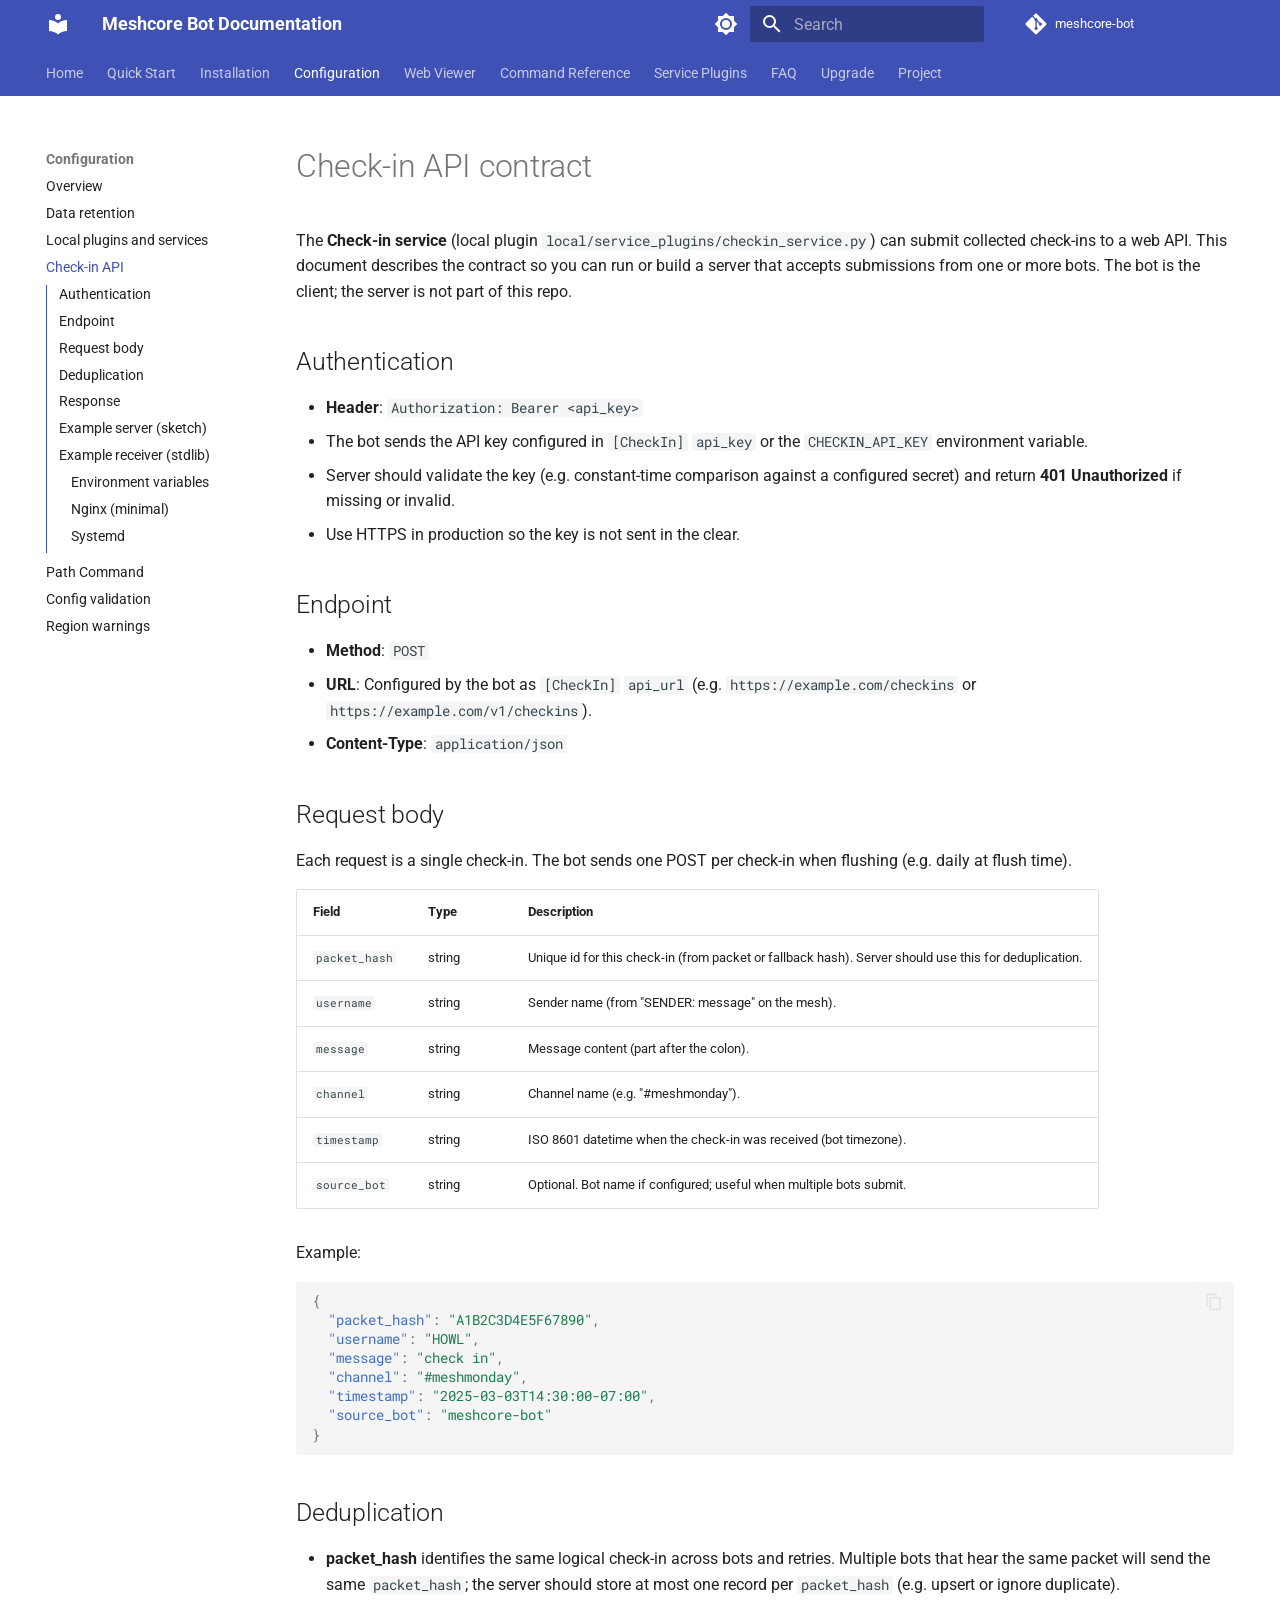
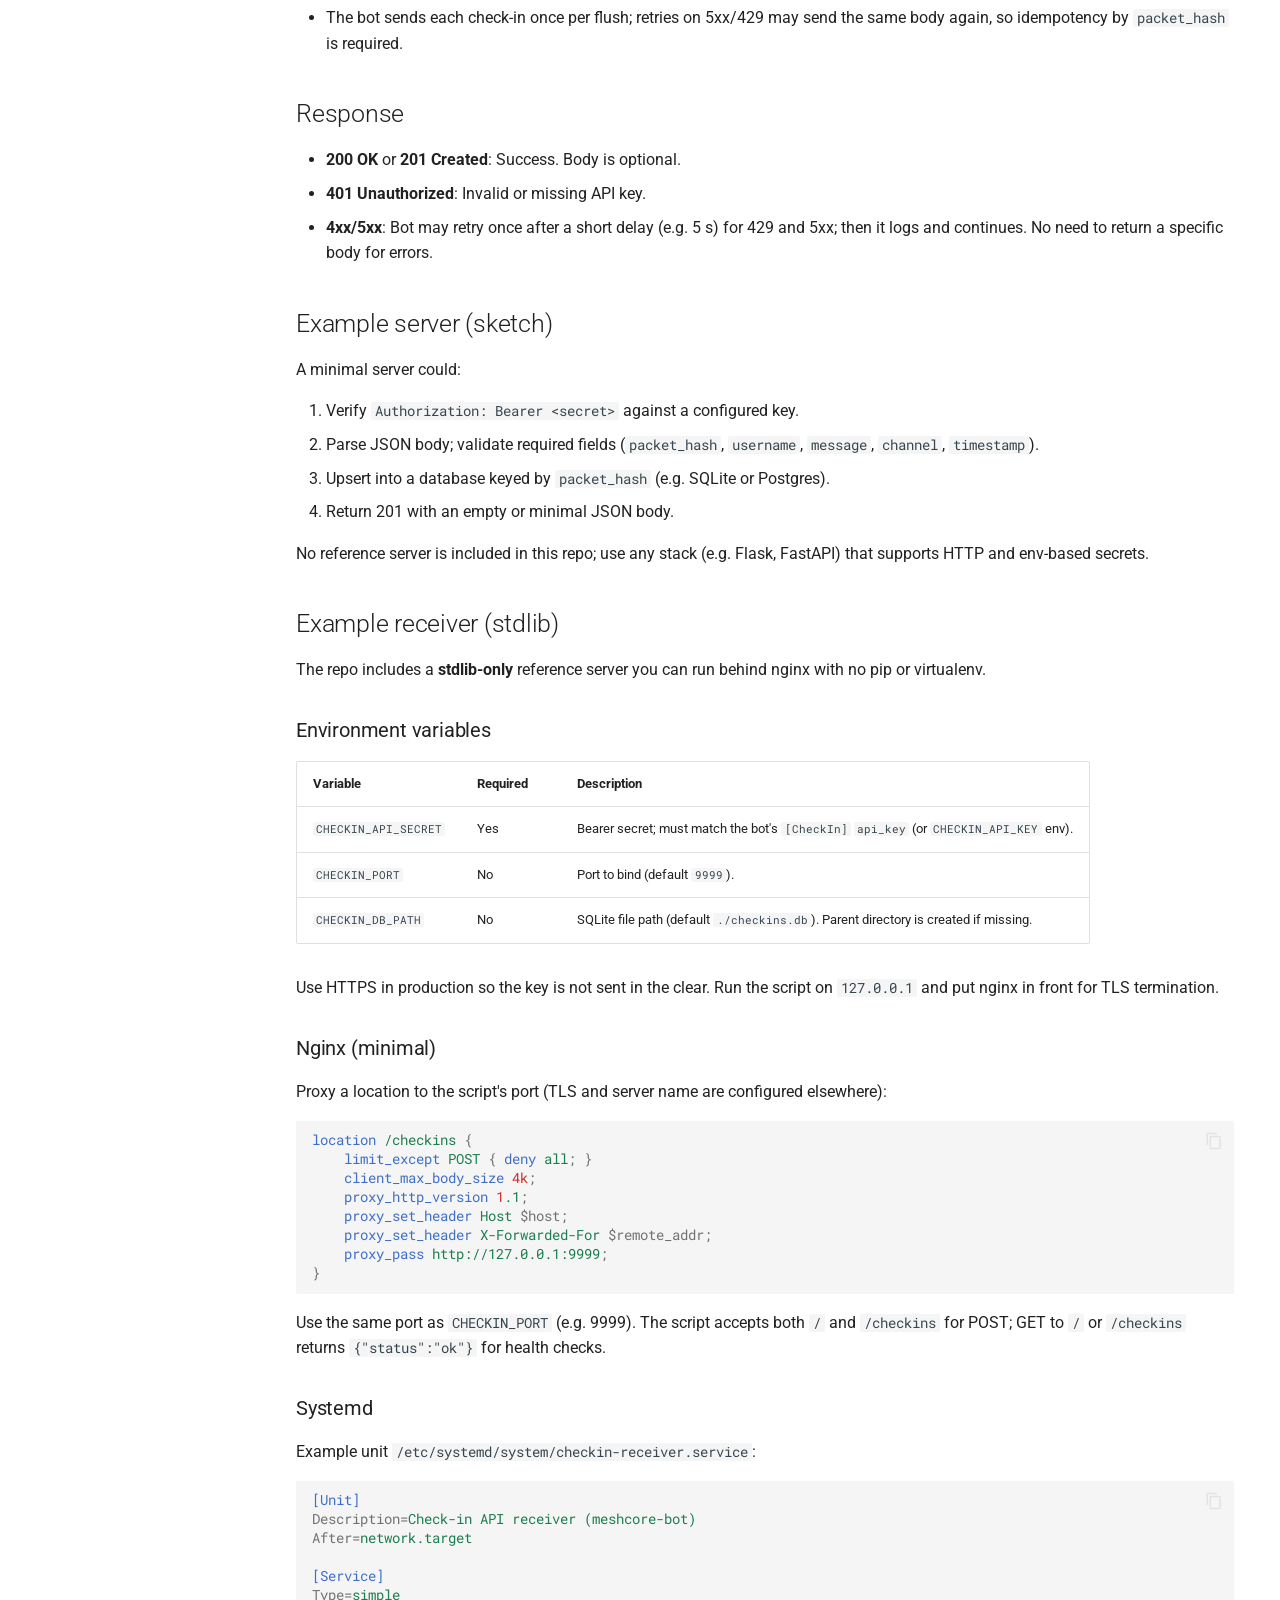
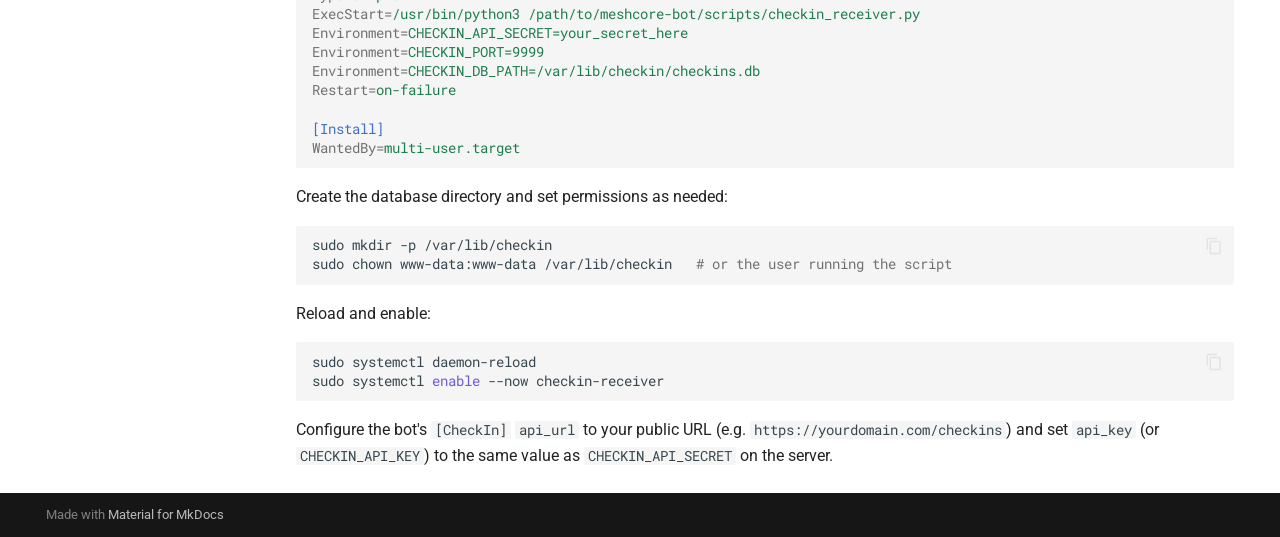
==== commit 4099809a: "Deployed 2b668a6 with MkDocs version: 1.6.1" ====
--- a/checkin-api/index.html
+++ b/checkin-api/index.html
@@ -23,7 +23,7 @@
       
       
       <link rel="icon" href="../assets/images/favicon.png">
-      <meta name="generator" content="mkdocs-1.6.1, mkdocs-material-9.7.7">
+      <meta name="generator" content="mkdocs-1.6.1, mkdocs-material-9.8.0">
     
     
       
@@ -31,10 +31,10 @@
       
     
     
-      <link rel="stylesheet" href="../assets/stylesheets/main.ec1eaa64.min.css">
-      
-        
-        <link rel="stylesheet" href="../assets/stylesheets/palette.ab4e12ef.min.css">
+      <link rel="stylesheet" href="../assets/stylesheets/main.57a0d79d.min.css">
+      
+        
+        <link rel="stylesheet" href="../assets/stylesheets/palette.fb2fffe2.min.css">
       
       
 
@@ -1984,10 +1984,10 @@
     
       
       
-      <script id="__config" type="application/json">{"annotate": null, "base": "..", "features": ["navigation.instant", "navigation.tracking", "navigation.tabs", "navigation.sections", "toc.integrate", "content.code.copy"], "search": "../assets/javascripts/workers/search.2c215733.min.js", "tags": null, "translations": {"clipboard.copied": "Copied to clipboard", "clipboard.copy": "Copy to clipboard", "search.result.more.one": "1 more on this page", "search.result.more.other": "# more on this page", "search.result.none": "No matching documents", "search.result.one": "1 matching document", "search.result.other": "# matching documents", "search.result.placeholder": "Type to start searching", "search.result.term.missing": "Missing", "select.version": "Select version"}, "version": null}</script>
-    
-    
-      <script src="../assets/javascripts/bundle.d7400e89.min.js"></script>
+      <script id="__config" type="application/json">{"annotate": null, "base": "..", "features": ["navigation.instant", "navigation.tracking", "navigation.tabs", "navigation.sections", "toc.integrate", "content.code.copy"], "search": "../assets/javascripts/workers/search.a7633da7.min.js", "tags": null, "translations": {"clipboard.copied": "Copied to clipboard", "clipboard.copy": "Copy to clipboard", "search.result.more.one": "1 more on this page", "search.result.more.other": "# more on this page", "search.result.none": "No matching documents", "search.result.one": "1 matching document", "search.result.other": "# matching documents", "search.result.placeholder": "Type to start searching", "search.result.term.missing": "Missing", "select.version": "Select version"}, "version": null}</script>
+    
+    
+      <script src="../assets/javascripts/bundle.c21346df.min.js"></script>
       
     
   </body>
--- a/assets/stylesheets/main.57a0d79d.min.css
+++ b/assets/stylesheets/main.57a0d79d.min.css
@@ -0,0 +1,6 @@
+@charset "UTF-8";html{box-sizing:border-box;-webkit-text-size-adjust:none;-moz-text-size-adjust:none;text-size-adjust:none}*,:after,:before{box-sizing:inherit}@media(prefers-reduced-motion){*,:after,:before{transition:none!important}}body{margin:0;-webkit-font-smoothing:antialiased;-moz-osx-font-smoothing:grayscale;--md-text-font-family:var(--md-text-font, _),
+    -apple-system, BlinkMacSystemFont, Helvetica, Arial, sans-serif;--md-code-font-family:var(--md-code-font, _),
+    SFMono-Regular, Consolas, Menlo, monospace}.md-typeset code:not(.focus-visible),a,button,input,label{-webkit-tap-highlight-color:transparent}a{color:inherit;text-decoration:none}hr{box-sizing:initial;display:block;height:.05rem;padding:0;overflow:visible;border:0}small{font-size:80%}sub,sup{line-height:1em}img{border-style:none}table{border-spacing:0;border-collapse:initial}td,th{font-weight:400;vertical-align:top}button{padding:0;margin:0;font-family:inherit;font-size:inherit;background:#0000;border:0}input{border:0;outline:none}:root{--md-primary-fg-color:#4051b5;--md-primary-fg-color--light:#5d6cc0;--md-primary-fg-color--dark:#303fa1;--md-primary-bg-color:#fff;--md-primary-bg-color--light:#ffffffb3;--md-accent-fg-color:#526cfe;--md-accent-fg-color--transparent:#526cfe1a;--md-accent-bg-color:#fff;--md-accent-bg-color--light:#ffffffb3;--md-typeset-table-sort-icon:url("data:image/svg+xml;charset=utf-8,<svg xmlns='http://www.w3.org/2000/svg' viewBox='0 0 24 24'><path d='m18 21-4-4h3V7h-3l4-4 4 4h-3v10h3M2 19v-2h10v2M2 13v-2h7v2M2 7V5h4v2z'/></svg>");--md-typeset-table-sort-icon--asc:url("data:image/svg+xml;charset=utf-8,<svg xmlns='http://www.w3.org/2000/svg' viewBox='0 0 24 24'><path d='M19 17h3l-4 4-4-4h3V3h2M2 17h10v2H2M6 5v2H2V5m0 6h7v2H2z'/></svg>");--md-typeset-table-sort-icon--desc:url("data:image/svg+xml;charset=utf-8,<svg xmlns='http://www.w3.org/2000/svg' viewBox='0 0 24 24'><path d='M19 7h3l-4-4-4 4h3v14h2M2 17h10v2H2M6 5v2H2V5m0 6h7v2H2z'/></svg>")}[data-md-color-scheme=default]{color-scheme:light}[data-md-color-scheme=default] img[src$="#gh-dark-mode-only"],[data-md-color-scheme=default] img[src$="#only-dark"]{display:none}:root,[data-md-color-scheme=default]{--md-hue:225deg;--md-default-fg-color:#000000de;--md-default-fg-color--light:#0000008a;--md-default-fg-color--lighter:#00000052;--md-default-fg-color--lightest:#00000012;--md-default-bg-color:#fff;--md-default-bg-color--light:#ffffffb3;--md-default-bg-color--lighter:#ffffff4d;--md-default-bg-color--lightest:#ffffff1f;--md-code-fg-color:#36464e;--md-code-bg-color:#f5f5f5;--md-code-bg-color--light:#f5f5f5b3;--md-code-bg-color--lighter:#f5f5f54d;--md-code-hl-color:#4287ff;--md-code-hl-color--light:#4287ff1a;--md-code-hl-number-color:#d52a2a;--md-code-hl-special-color:#db1457;--md-code-hl-function-color:#a846b9;--md-code-hl-constant-color:#6e59d9;--md-code-hl-keyword-color:#3f6ec6;--md-code-hl-string-color:#1c7d4d;--md-code-hl-name-color:var(--md-code-fg-color);--md-code-hl-operator-color:var(--md-default-fg-color--light);--md-code-hl-punctuation-color:var(--md-default-fg-color--light);--md-code-hl-comment-color:var(--md-default-fg-color--light);--md-code-hl-generic-color:var(--md-default-fg-color--light);--md-code-hl-variable-color:var(--md-default-fg-color--light);--md-typeset-color:var(--md-default-fg-color);--md-typeset-a-color:var(--md-primary-fg-color);--md-typeset-del-color:#f5503d26;--md-typeset-ins-color:#0bd57026;--md-typeset-kbd-color:#fafafa;--md-typeset-kbd-accent-color:#fff;--md-typeset-kbd-border-color:#b8b8b8;--md-typeset-mark-color:#ffff0080;--md-typeset-table-color:#0000001f;--md-typeset-table-color--light:#00000009;--md-admonition-fg-color:var(--md-default-fg-color);--md-admonition-bg-color:var(--md-default-bg-color);--md-warning-fg-color:#000000de;--md-warning-bg-color:#ff9;--md-footer-fg-color:#fff;--md-footer-fg-color--light:#ffffffb3;--md-footer-fg-color--lighter:#ffffff73;--md-footer-bg-color:#000000de;--md-footer-bg-color--dark:#00000052;--md-shadow-z1:0 0.2rem 0.5rem #0000000d,
+    0 0 0.05rem #0000001a;--md-shadow-z2:0 0.2rem 0.5rem #0000001a,
+    0 0 0.05rem #00000040;--md-shadow-z3:0 0.2rem 0.5rem #0003,
+    0 0 0.05rem #00000059}.md-icon svg{display:block;width:1.2rem;height:1.2rem;fill:currentcolor}aside,body,input{font-family:var(--md-text-font-family);font-feature-settings:"kern","liga";color:var(--md-typeset-color)}code,kbd,pre{font-family:var(--md-code-font-family);font-feature-settings:"kern"}.md-typeset{font-size:.8rem;line-height:1.6;overflow-wrap:break-word;-webkit-print-color-adjust:exact;color-adjust:exact}@media print{.md-typeset{font-size:.68rem}.md-typeset code,.md-typeset kbd,.md-typeset pre{white-space:pre-wrap}}.md-typeset blockquote,.md-typeset dl,.md-typeset figure,.md-typeset ol,.md-typeset pre,.md-typeset ul{margin-top:1em;margin-bottom:1em}.md-typeset h1{margin:0 0 1.25em;font-size:2em;line-height:1.3;color:var(--md-default-fg-color--light)}.md-typeset h1,.md-typeset h2{font-weight:300;letter-spacing:-.01em}.md-typeset h2{margin:1.6em 0 .64em;font-size:1.5625em;line-height:1.4}.md-typeset h3{margin:1.6em 0 .8em;font-size:1.25em;font-weight:400;line-height:1.5;letter-spacing:-.01em}.md-typeset h2+h3{margin-top:.8em}.md-typeset h4{margin:1em 0;font-weight:700;letter-spacing:-.01em}.md-typeset h5,.md-typeset h6{margin:1.25em 0;font-size:.8em;font-weight:700;color:var(--md-default-fg-color--light);letter-spacing:-.01em}.md-typeset h5{text-transform:uppercase}.md-typeset h5 code{text-transform:none}.md-typeset hr{display:flow-root;margin:1.5em 0;border-bottom:.05rem solid var(--md-default-fg-color--lightest)}.md-typeset a{color:var(--md-typeset-a-color);word-break:break-word}.md-typeset a,.md-typeset a:before{transition:color 125ms}.md-typeset a:focus,.md-typeset a:hover{color:var(--md-accent-fg-color)}.md-typeset a:focus code,.md-typeset a:hover code{color:var(--md-accent-fg-color);background-color:var(--md-accent-fg-color--transparent)}.md-typeset a code{color:var(--md-typeset-a-color)}.md-typeset a.focus-visible{outline-color:var(--md-accent-fg-color);outline-offset:.2rem}.md-typeset code,.md-typeset kbd,.md-typeset pre{font-variant-ligatures:none;color:var(--md-code-fg-color);direction:ltr;transition:background-color 125ms}.md-typeset code{padding:0 .2941176471em;font-size:.85em;word-break:break-word;background-color:var(--md-code-bg-color);border-radius:.1rem;-webkit-box-decoration-break:clone;box-decoration-break:clone;transition:color 125ms,background-color 125ms}.md-typeset code:not(.focus-visible){outline:none}.md-typeset pre{position:relative;display:flow-root;line-height:1.4}.md-typeset pre>code{display:block;padding:.7720588235em 1.1764705882em;margin:0;overflow:auto;word-break:normal;touch-action:auto;scrollbar-color:var(--md-default-fg-color--lighter) #0000;scrollbar-width:thin;outline-color:var(--md-accent-fg-color);box-shadow:none;-webkit-box-decoration-break:slice;box-decoration-break:slice}.md-typeset pre>code:hover{scrollbar-color:var(--md-accent-fg-color) #0000}.md-typeset pre>code::-webkit-scrollbar{width:.2rem;height:.2rem}.md-typeset pre>code::-webkit-scrollbar-thumb{background-color:var(--md-default-fg-color--lighter)}.md-typeset pre>code::-webkit-scrollbar-thumb:hover{background-color:var(--md-accent-fg-color)}.md-typeset kbd{display:inline-block;padding:0 .6666666667em;font-size:.75em;color:var(--md-default-fg-color);word-break:break-word;vertical-align:text-top;background-color:var(--md-typeset-kbd-color);border-radius:.1rem;box-shadow:0 .1rem 0 .05rem var(--md-typeset-kbd-border-color),0 .1rem 0 var(--md-typeset-kbd-border-color),0 -.1rem .2rem var(--md-typeset-kbd-accent-color) inset}.md-typeset mark{color:inherit;word-break:break-word;background-color:var(--md-typeset-mark-color);-webkit-box-decoration-break:clone;box-decoration-break:clone}.md-typeset abbr{text-decoration:none;cursor:help}.md-typeset [data-preview],.md-typeset abbr{border-bottom:.05rem dotted var(--md-default-fg-color--light)}.md-typeset small{opacity:.75}[dir=ltr] .md-typeset sub,[dir=ltr] .md-typeset sup{margin-left:.078125em}[dir=rtl] .md-typeset sub,[dir=rtl] .md-typeset sup{margin-right:.078125em}[dir=ltr] .md-typeset blockquote{padding-left:.6rem;border-left:.2rem solid var(--md-default-fg-color--lighter)}[dir=rtl] .md-typeset blockquote{padding-right:.6rem;border-right:.2rem solid var(--md-default-fg-color--lighter)}.md-typeset blockquote{margin-left:0;margin-right:0;color:var(--md-default-fg-color--light)}.md-typeset ul{list-style-type:disc}.md-typeset ul[type]{list-style-type:revert-layer}[dir=ltr] .md-typeset ol,[dir=ltr] .md-typeset ol li ol,[dir=ltr] .md-typeset ol li ul,[dir=ltr] .md-typeset ul,[dir=ltr] .md-typeset ul li ol,[dir=ltr] .md-typeset ul li ul{margin-left:.625em}[dir=rtl] .md-typeset ol,[dir=rtl] .md-typeset ol li ol,[dir=rtl] .md-typeset ol li ul,[dir=rtl] .md-typeset ul,[dir=rtl] .md-typeset ul li ol,[dir=rtl] .md-typeset ul li ul{margin-right:.625em}.md-typeset ol,.md-typeset ul{padding:0}.md-typeset ol:not([hidden]),.md-typeset ul:not([hidden]){display:flow-root}.md-typeset ol ol,.md-typeset ul ol{list-style-type:lower-alpha}.md-typeset ol ol ol,.md-typeset ul ol ol{list-style-type:lower-roman}.md-typeset ol ol ol ol,.md-typeset ul ol ol ol{list-style-type:upper-alpha}.md-typeset ol ol ol ol ol,.md-typeset ul ol ol ol ol{list-style-type:upper-roman}.md-typeset ol[type],.md-typeset ul[type]{list-style-type:revert-layer}[dir=ltr] .md-typeset ol li,[dir=ltr] .md-typeset ul li{margin-left:1.25em}[dir=rtl] .md-typeset ol li,[dir=rtl] .md-typeset ul li{margin-right:1.25em}.md-typeset ol li,.md-typeset ul li{margin-bottom:.5em}.md-typeset ol li blockquote,.md-typeset ol li p,.md-typeset ul li blockquote,.md-typeset ul li p{margin:.5em 0}.md-typeset ol li:last-child,.md-typeset ul li:last-child{margin-bottom:0}.md-typeset ol li ol,.md-typeset ol li ul,.md-typeset ul li ol,.md-typeset ul li ul{margin-top:.5em;margin-bottom:.5em}[dir=ltr] .md-typeset dd{margin-left:1.875em}[dir=rtl] .md-typeset dd{margin-right:1.875em}.md-typeset dd{margin-top:1em;margin-bottom:1.5em}.md-typeset img,.md-typeset svg,.md-typeset video{max-width:100%;height:auto}.md-typeset img[align=left]{margin:1em 1em 1em 0}.md-typeset img[align=right]{margin:1em 0 1em 1em}.md-typeset img[align]:only-child{margin-top:0}.md-typeset figure{display:flow-root;width:fit-content;max-width:100%;margin:1em auto;text-align:center}.md-typeset figure img{display:block;margin:0 auto}.md-typeset figcaption{max-width:24rem;margin:1em auto;font-style:italic}.md-typeset iframe{max-width:100%}.md-typeset table:not([class]){display:inline-block;max-width:100%;overflow:auto;font-size:.64rem;touch-action:auto;background-color:var(--md-default-bg-color);border:.05rem solid var(--md-typeset-table-color);border-radius:.1rem}@media print{.md-typeset table:not([class]){display:table}}.md-typeset table:not([class])+*{margin-top:1.5em}.md-typeset table:not([class]) td>:first-child,.md-typeset table:not([class]) th>:first-child{margin-top:0}.md-typeset table:not([class]) td>:last-child,.md-typeset table:not([class]) th>:last-child{margin-bottom:0}.md-typeset table:not([class]) td:not([align]),.md-typeset table:not([class]) th:not([align]){text-align:left}[dir=rtl] .md-typeset table:not([class]) td:not([align]),[dir=rtl] .md-typeset table:not([class]) th:not([align]){text-align:right}.md-typeset table:not([class]) th{min-width:5rem;padding:.9375em 1.25em;font-weight:700;vertical-align:top}.md-typeset table:not([class]) td{padding:.9375em 1.25em;vertical-align:top;border-top:.05rem solid var(--md-typeset-table-color)}.md-typeset table:not([class]) tbody tr{transition:background-color 125ms}.md-typeset table:not([class]) tbody tr:hover{background-color:var(--md-typeset-table-color--light);box-shadow:0 .05rem 0 var(--md-default-bg-color) inset}.md-typeset table:not([class]) a{word-break:normal}.md-typeset table th[role=columnheader]{cursor:pointer}[dir=ltr] .md-typeset table th[role=columnheader]:after{margin-left:.5em}[dir=rtl] .md-typeset table th[role=columnheader]:after{margin-right:.5em}.md-typeset table th[role=columnheader]:after{display:inline-block;width:1.2em;height:1.2em;vertical-align:text-bottom;content:"";-webkit-mask-image:var(--md-typeset-table-sort-icon);mask-image:var(--md-typeset-table-sort-icon);-webkit-mask-repeat:no-repeat;mask-repeat:no-repeat;-webkit-mask-size:contain;mask-size:contain;transition:background-color 125ms}.md-typeset table th[role=columnheader]:hover:after{background-color:var(--md-default-fg-color--lighter)}.md-typeset table th[role=columnheader][aria-sort=ascending]:after{background-color:var(--md-default-fg-color--light);-webkit-mask-image:var(--md-typeset-table-sort-icon--asc);mask-image:var(--md-typeset-table-sort-icon--asc)}.md-typeset table th[role=columnheader][aria-sort=descending]:after{background-color:var(--md-default-fg-color--light);-webkit-mask-image:var(--md-typeset-table-sort-icon--desc);mask-image:var(--md-typeset-table-sort-icon--desc)}.md-typeset__scrollwrap{margin:1em -.8rem;overflow-x:auto;touch-action:auto}.md-typeset__table{display:inline-block;padding:0 .8rem;margin-bottom:.5em}@media print{.md-typeset__table{display:block}}html .md-typeset__table table{display:table;width:100%;margin:0;overflow:hidden}@media screen and (max-width:44.984375em){.md-content__inner>pre{margin:1em -.8rem}.md-content__inner>pre code{border-radius:0}}.md-typeset .md-author{position:relative;display:block;flex-shrink:0;width:1.6rem;height:1.6rem;overflow:hidden;border-radius:100%;transition:color 125ms,transform 125ms}.md-typeset .md-author img{display:block}.md-typeset .md-author--more{font-size:.6rem;font-weight:700;line-height:1.6rem;color:var(--md-default-fg-color--lighter);text-align:center;background:var(--md-default-fg-color--lightest)}.md-typeset .md-author--long{width:2.4rem;height:2.4rem}.md-typeset a.md-author{transform:scale(1)}.md-typeset a.md-author img{filter:grayscale(100%) opacity(75%);border-radius:100%;transition:filter 125ms}.md-typeset a.md-author:focus,.md-typeset a.md-author:hover{z-index:1;transform:scale(1.1)}.md-typeset a.md-author:focus img,.md-typeset a.md-author:hover img{filter:grayscale(0)}.md-banner{overflow:auto;color:var(--md-footer-fg-color);background-color:var(--md-footer-bg-color)}@media print{.md-banner{display:none}}.md-banner--warning{color:var(--md-warning-fg-color);background-color:var(--md-warning-bg-color)}.md-banner__inner{padding:0 .8rem;margin:.6rem auto;font-size:.7rem}[dir=ltr] .md-banner__button{float:right}[dir=rtl] .md-banner__button{float:left}.md-banner__button{color:inherit;cursor:pointer;transition:opacity .25s}.no-js .md-banner__button{display:none}.md-banner__button:hover{opacity:.7}html{height:100%;overflow-x:hidden;font-size:125%}@media screen and (min-width:100em){html{font-size:137.5%}}@media screen and (min-width:125em){html{font-size:150%}}body{position:relative;display:flex;flex-direction:column;width:100%;min-height:100%;font-size:.5rem;background-color:var(--md-default-bg-color)}@media print{body{display:block}}@media screen and (max-width:59.984375em){body[data-md-scrolllock]{position:fixed}}.md-grid{max-width:61rem;margin-left:auto;margin-right:auto}.md-container{display:flex;flex-grow:1;flex-direction:column}@media print{.md-container{display:block}}.md-main{flex-grow:1}.md-main__inner{display:flex;height:100%;margin-top:1.5rem}.md-ellipsis{overflow:hidden;text-overflow:ellipsis}.md-toggle{display:none}.md-option{position:absolute;width:0;height:0;opacity:0}.md-option:checked+label:not([hidden]){display:block}.md-option.focus-visible+label{outline-style:auto;outline-color:var(--md-accent-fg-color)}.md-skip{position:fixed;z-index:-1;padding:.3rem .5rem;margin:.5rem;font-size:.64rem;color:var(--md-default-bg-color);background-color:var(--md-default-fg-color);border-radius:.1rem;outline-color:var(--md-accent-fg-color);opacity:0;transform:translateY(.4rem)}.md-skip:focus{z-index:10;opacity:1;transition:transform .25s cubic-bezier(.4,0,.2,1),opacity 175ms 75ms;transform:translateY(0)}@page{margin:25mm}:root{--md-clipboard-icon:url("data:image/svg+xml;charset=utf-8,<svg xmlns='http://www.w3.org/2000/svg' viewBox='0 0 24 24'><path d='M19 21H8V7h11m0-2H8a2 2 0 0 0-2 2v14a2 2 0 0 0 2 2h11a2 2 0 0 0 2-2V7a2 2 0 0 0-2-2m-3-4H4a2 2 0 0 0-2 2v14h2V3h12z'/></svg>");--md-code-select-icon:url("data:image/svg+xml;charset=utf-8,<svg xmlns='http://www.w3.org/2000/svg' viewBox='0 0 24 24'><path d='M19 19h-4v2h4c1.1 0 2-.9 2-2v-4h-2m0-12h-4v2h4v4h2V5c0-1.1-.9-2-2-2M5 5h4V3H5c-1.1 0-2 .9-2 2v4h2m0 6H3v4c0 1.1.9 2 2 2h4v-2H5zm2-4h2v2H7zm4 0h2v2h-2zm4 0h2v2h-2zM7 7h2v2H7zm4 0h2v2h-2zm4 0h2v2h-2zm-8 8h2v2H7zm4 0h2v2h-2zm4 0h2v2h-2z'/></svg>");--md-code-copy-icon:url("data:image/svg+xml;charset=utf-8,<svg xmlns='http://www.w3.org/2000/svg' viewBox='0 0 24 24'><path d='M19 21H8V7h11m0-2H8a2 2 0 0 0-2 2v14a2 2 0 0 0 2 2h11a2 2 0 0 0 2-2V7a2 2 0 0 0-2-2m-3-4H4a2 2 0 0 0-2 2v14h2V3h12z'/></svg>")}.md-clipboard{z-index:1;width:1.5em;height:1.5em;color:var(--md-default-fg-color--lightest);cursor:pointer;border-radius:.1rem;outline-color:var(--md-accent-fg-color);outline-offset:.1rem;transition:color .25s}@media print{.md-clipboard{display:none}}.md-clipboard:not(.focus-visible){outline:none;-webkit-tap-highlight-color:transparent}:hover>.md-clipboard{color:var(--md-default-fg-color--light)}.md-clipboard:focus,.md-clipboard:hover{color:var(--md-accent-fg-color)}.md-clipboard:after{display:block;width:1.125em;height:1.125em;margin:0 auto;content:"";background-color:currentcolor;-webkit-mask-image:var(--md-clipboard-icon);mask-image:var(--md-clipboard-icon);-webkit-mask-repeat:no-repeat;mask-repeat:no-repeat;-webkit-mask-position:center;mask-position:center;-webkit-mask-size:contain;mask-size:contain}.md-clipboard--inline{cursor:pointer}.md-clipboard--inline code{transition:color .25s,background-color .25s}.md-clipboard--inline:focus code,.md-clipboard--inline:hover code{color:var(--md-accent-fg-color);background-color:var(--md-accent-fg-color--transparent)}.md-typeset .md-code__content{display:grid}.md-code__nav{position:absolute;top:.25em;right:.25em;z-index:1;display:flex;gap:.2rem;padding:.2rem;background-color:var(--md-code-bg-color--lighter);border-radius:.1rem;transition:background-color .25s}:hover>.md-code__nav{background-color:var(--md-code-bg-color--light)}.md-code__button{display:block;width:1.5em;height:1.5em;color:var(--md-default-fg-color--lightest);cursor:pointer;outline-color:var(--md-accent-fg-color);outline-offset:.1rem;transition:color .25s}:hover>*>.md-code__button{color:var(--md-default-fg-color--light)}.md-code__button.focus-visible,.md-code__button:hover{color:var(--md-accent-fg-color)}.md-code__button--active{color:var(--md-default-fg-color)!important}.md-code__button:after{display:block;width:1.125em;height:1.125em;margin:0 auto;content:"";background-color:currentcolor;-webkit-mask-repeat:no-repeat;mask-repeat:no-repeat;-webkit-mask-position:center;mask-position:center;-webkit-mask-size:contain;mask-size:contain}.md-code__button[data-md-type=select]:after{-webkit-mask-image:var(--md-code-select-icon);mask-image:var(--md-code-select-icon)}.md-code__button[data-md-type=copy]:after{-webkit-mask-image:var(--md-code-copy-icon);mask-image:var(--md-code-copy-icon)}@keyframes consent{0%{opacity:0;transform:translateY(100%)}to{opacity:1;transform:translateY(0)}}@keyframes overlay{0%{opacity:0}to{opacity:1}}.md-consent__overlay{position:fixed;top:0;z-index:5;width:100%;height:100%;background-color:#0000008a;-webkit-backdrop-filter:blur(.1rem);backdrop-filter:blur(.1rem);opacity:1;animation:overlay .25s both}.md-consent__inner{position:fixed;bottom:0;z-index:5;width:100%;max-height:100%;padding:0;overflow:auto;background-color:var(--md-default-bg-color);border:0;border-radius:.1rem;box-shadow:0 0 .2rem #0000001a,0 .2rem .4rem #0003;animation:consent .5s cubic-bezier(.1,.7,.1,1) both}.md-consent__form{padding:.8rem}.md-consent__settings{display:none;margin:1em 0}input:checked+.md-consent__settings{display:block}.md-consent__controls{margin-bottom:.8rem}.md-typeset .md-consent__controls .md-button{display:inline}@media screen and (max-width:44.984375em){.md-typeset .md-consent__controls .md-button{display:block;width:100%;margin-top:.4rem;text-align:center}}.md-consent label{cursor:pointer}.md-content{flex-grow:1;min-width:0}.md-content__inner{padding-top:.6rem;margin:0 .8rem 1.2rem}@media screen and (min-width:76.25em){[dir=ltr] .md-sidebar--primary:not([hidden])~.md-content>.md-content__inner,[dir=rtl] .md-sidebar--secondary:not([hidden])~.md-content>.md-content__inner{margin-left:1.2rem}[dir=ltr] .md-sidebar--secondary:not([hidden])~.md-content>.md-content__inner,[dir=rtl] .md-sidebar--primary:not([hidden])~.md-content>.md-content__inner{margin-right:1.2rem}}.md-content__inner:before{display:block;height:.4rem;content:""}.md-content__inner>:last-child{margin-bottom:0}[dir=ltr] .md-content__button{float:right;margin-left:.4rem}[dir=rtl] .md-content__button{float:left;margin-right:.4rem}.md-content__button{padding:0;margin:.4rem 0}@media print{.md-content__button{display:none}}.md-typeset .md-content__button{color:var(--md-default-fg-color--lighter)}.md-content__button svg{display:inline;vertical-align:top}[dir=rtl] .md-content__button svg{transform:scaleX(-1)}[dir=ltr] .md-dialog{right:.8rem}[dir=rtl] .md-dialog{left:.8rem}.md-dialog{position:fixed;bottom:.8rem;z-index:4;min-width:11.1rem;padding:.4rem .6rem;pointer-events:none;background-color:var(--md-default-fg-color);border-radius:.1rem;box-shadow:var(--md-shadow-z3);opacity:0;transition:transform 0s .4s,opacity .4s;transform:translateY(100%)}@media print{.md-dialog{display:none}}.md-dialog--active{pointer-events:auto;opacity:1;transition:transform .4s cubic-bezier(.075,.85,.175,1),opacity .4s;transform:translateY(0)}.md-dialog__inner{font-size:.7rem;color:var(--md-default-bg-color)}.md-feedback{margin:2em 0 1em;text-align:center}.md-feedback fieldset{padding:0;margin:0;border:none}.md-feedback__title{margin:1em auto;font-weight:700}.md-feedback__inner{position:relative}.md-feedback__list{position:relative;display:flex;flex-wrap:wrap;place-content:baseline center}.md-feedback__list:hover .md-icon:not(:disabled){color:var(--md-default-fg-color--lighter)}:disabled .md-feedback__list{min-height:1.8rem}.md-feedback__icon{flex-shrink:0;margin:0 .1rem;color:var(--md-default-fg-color--light);cursor:pointer;transition:color 125ms}.md-feedback__icon:not(:disabled).md-icon:hover{color:var(--md-accent-fg-color)}.md-feedback__icon:disabled{color:var(--md-default-fg-color--lightest);pointer-events:none}.md-feedback__note{position:relative;opacity:0;transition:transform .4s cubic-bezier(.1,.7,.1,1),opacity .15s;transform:translateY(.4rem)}.md-feedback__note>*{max-width:16rem;margin:0 auto}:disabled .md-feedback__note{opacity:1;transform:translateY(0)}@media print{.md-feedback,.md-footer{display:none}}.md-footer{color:var(--md-footer-fg-color);background-color:var(--md-footer-bg-color)}.md-footer__inner{justify-content:space-between;padding:.2rem;overflow:auto}.md-footer__inner:not([hidden]){display:flex}.md-footer__link{display:flex;flex-grow:.01;align-items:end;max-width:100%;margin-top:1rem;margin-bottom:.4rem;overflow:hidden;outline-color:var(--md-accent-fg-color);transition:opacity .25s}.md-footer__link:focus,.md-footer__link:hover{opacity:.7}[dir=rtl] .md-footer__link svg{transform:scaleX(-1)}@media screen and (max-width:44.984375em){.md-footer__link--prev{flex-shrink:0}.md-footer__link--prev .md-footer__title{display:none}}[dir=ltr] .md-footer__link--next{margin-left:auto}.md-footer__link--next{text-align:right}[dir=rtl] .md-footer__link--next{margin-right:auto;text-align:left}.md-footer__title{flex-grow:1;max-width:calc(100% - 2.4rem);padding:0 1rem;margin-bottom:.7rem;font-size:.9rem;white-space:nowrap}.md-footer__button{padding:.4rem;margin:.2rem}.md-footer__direction{font-size:.64rem;opacity:.7}.md-footer-meta{background-color:var(--md-footer-bg-color--dark)}.md-footer-meta__inner{display:flex;flex-wrap:wrap;justify-content:space-between;padding:.2rem}html .md-footer-meta.md-typeset a{color:var(--md-footer-fg-color--light)}html .md-footer-meta.md-typeset a:focus,html .md-footer-meta.md-typeset a:hover{color:var(--md-footer-fg-color)}.md-copyright{width:100%;padding:.4rem 0;margin:auto .6rem;font-size:.64rem;color:var(--md-footer-fg-color--lighter)}.md-copyright__highlight{color:var(--md-footer-fg-color--light)}.md-social{display:inline-flex;gap:.2rem;padding:.2rem 0 .6rem;margin:0 .4rem}@media screen and (min-width:45em){.md-copyright{width:auto}.md-social{padding:.6rem 0}}.md-social__link{display:inline-block;width:1.6rem;height:1.6rem;text-align:center}.md-social__link:before{line-height:1.9}.md-social__link svg{max-height:.8rem;vertical-align:-25%;fill:currentcolor}.md-typeset .md-button{display:inline-block;padding:.625em 2em;font-weight:700;color:var(--md-primary-fg-color);cursor:pointer;border:.1rem solid;border-radius:.1rem;transition:color 125ms,background-color 125ms,border-color 125ms}.md-typeset .md-button--primary{color:var(--md-primary-bg-color);background-color:var(--md-primary-fg-color);border-color:var(--md-primary-fg-color)}.md-typeset .md-button:focus,.md-typeset .md-button:hover{color:var(--md-accent-bg-color);background-color:var(--md-accent-fg-color);border-color:var(--md-accent-fg-color)}[dir=ltr] .md-typeset .md-input,[dir=rtl] .md-typeset .md-input{border-top-left-radius:.1rem}[dir=ltr] .md-typeset .md-input,[dir=rtl] .md-typeset .md-input{border-top-right-radius:.1rem}.md-typeset .md-input{height:1.8rem;padding:0 .6rem;font-size:.8rem;border-bottom:.1rem solid var(--md-default-fg-color--lighter);box-shadow:var(--md-shadow-z1);transition:border .25s,box-shadow .25s}.md-typeset .md-input:focus,.md-typeset .md-input:hover{border-bottom-color:var(--md-accent-fg-color);box-shadow:var(--md-shadow-z2)}.md-typeset .md-input--stretch{width:100%}.md-header{position:sticky;left:0;right:0;top:0;z-index:4;display:block;color:var(--md-primary-bg-color);background-color:var(--md-primary-fg-color);box-shadow:0 0 .2rem #0000,0 .2rem .4rem #0000}@media print{.md-header{display:none}}.md-header[hidden]{transition:transform .25s cubic-bezier(.8,0,.6,1),box-shadow .25s;transform:translateY(-100%)}.md-header--shadow{box-shadow:0 0 .2rem #0000001a,0 .2rem .4rem #0003;transition:transform .25s cubic-bezier(.1,.7,.1,1),box-shadow .25s}.md-header__inner{display:flex;align-items:center;padding:0 .2rem}.md-header__button{position:relative;z-index:1;padding:.4rem;margin:.2rem;color:currentcolor;vertical-align:middle;cursor:pointer;outline-color:var(--md-accent-fg-color);transition:opacity .25s}.md-header__button:hover{opacity:.7}.md-header__button:not([hidden]){display:inline-block}.md-header__button:not(.focus-visible){outline:none;-webkit-tap-highlight-color:transparent}.md-header__button.md-logo{padding:.4rem;margin:.2rem}@media screen and (max-width:76.234375em){.md-header__button.md-logo{display:none}}.md-header__button.md-logo img,.md-header__button.md-logo svg{display:block;width:auto;height:1.2rem;fill:currentcolor}@media screen and (min-width:60em){.md-header__button[for=__search]{display:none}}.no-js .md-header__button[for=__search]{display:none}[dir=rtl] .md-header__button[for=__search] svg{transform:scaleX(-1)}@media screen and (min-width:76.25em){.md-header__button[for=__drawer]{display:none}}.md-header__topic{position:absolute;display:flex;max-width:100%;white-space:nowrap;transition:transform .4s cubic-bezier(.1,.7,.1,1),opacity .15s}.md-header__topic+.md-header__topic{z-index:-1;pointer-events:none;opacity:0;transition:transform .4s cubic-bezier(1,.7,.1,.1),opacity .15s;transform:translateX(1.25rem)}[dir=rtl] .md-header__topic+.md-header__topic{transform:translateX(-1.25rem)}.md-draft,.md-header__topic:first-child,.md-nav__title{font-weight:700}[dir=ltr] .md-header__title{margin-left:1rem;margin-right:.4rem}[dir=rtl] .md-header__title{margin-right:1rem;margin-left:.4rem}.md-header__title{flex-grow:1;height:2.4rem;font-size:.9rem;line-height:2.4rem}.md-header__title--active .md-header__topic{z-index:-1;pointer-events:none;opacity:0;transition:transform .4s cubic-bezier(1,.7,.1,.1),opacity .15s;transform:translateX(-1.25rem)}[dir=rtl] .md-header__title--active .md-header__topic{transform:translateX(1.25rem)}.md-header__title--active .md-header__topic+.md-header__topic{z-index:0;pointer-events:auto;opacity:1;transition:transform .4s cubic-bezier(.1,.7,.1,1),opacity .15s;transform:translateX(0)}.md-header__title>.md-header__ellipsis{position:relative;width:100%;height:100%}.md-header__option{display:flex;flex-shrink:0;max-width:100%;white-space:nowrap;transition:max-width 0s .25s,opacity .25s .25s}[data-md-toggle=search]:checked~.md-header .md-header__option{max-width:0;opacity:0;transition:max-width,opacity}.md-header__option>input{bottom:0}.md-header__source{display:none}@media screen and (min-width:60em){[dir=ltr] .md-header__source{margin-left:1rem}[dir=rtl] .md-header__source{margin-right:1rem}.md-header__source{display:block;width:11.7rem;max-width:11.7rem}}@media screen and (min-width:76.25em){[dir=ltr] .md-header__source{margin-left:1.4rem}[dir=rtl] .md-header__source{margin-right:1.4rem}}.md-meta{font-size:.7rem;line-height:1.3;color:var(--md-default-fg-color--light)}.md-meta__list{display:inline-flex;flex-wrap:wrap;padding:0;margin:0;list-style:none}.md-meta__item:not(:last-child):after{margin-left:.2rem;margin-right:.2rem;content:"·"}.md-meta__link{color:var(--md-typeset-a-color)}.md-meta__link:focus,.md-meta__link:hover{color:var(--md-accent-fg-color)}.md-draft{display:inline-block;padding-left:.5714285714em;padding-right:.5714285714em;color:#fff;background-color:#ff1744;border-radius:.125em}:root{--md-nav-icon--prev:url("data:image/svg+xml;charset=utf-8,<svg xmlns='http://www.w3.org/2000/svg' viewBox='0 0 24 24'><path d='M20 11v2H8l5.5 5.5-1.42 1.42L4.16 12l7.92-7.92L13.5 5.5 8 11z'/></svg>");--md-nav-icon--next:url("data:image/svg+xml;charset=utf-8,<svg xmlns='http://www.w3.org/2000/svg' viewBox='0 0 24 24'><path d='M8.59 16.58 13.17 12 8.59 7.41 10 6l6 6-6 6z'/></svg>");--md-toc-icon:url("data:image/svg+xml;charset=utf-8,<svg xmlns='http://www.w3.org/2000/svg' viewBox='0 0 24 24'><path d='M3 9h14V7H3zm0 4h14v-2H3zm0 4h14v-2H3zm16 0h2v-2h-2zm0-10v2h2V7zm0 6h2v-2h-2z'/></svg>");--md-path-icon:url("data:image/svg+xml;charset=utf-8,<svg xmlns='http://www.w3.org/2000/svg' viewBox='0 0 24 24'><path d='M8.59 16.58 13.17 12 8.59 7.41 10 6l6 6-6 6z'/></svg>");--md-post-pin-icon:url("data:image/svg+xml;charset=utf-8,<svg xmlns='http://www.w3.org/2000/svg' viewBox='0 0 24 24'><path d='M16 12V4h1V2H7v2h1v8l-2 2v2h5.2v6h1.6v-6H18v-2z'/></svg>");--md-progress-value:0;--md-progress-delay:400ms;--md-search-result-icon:url("data:image/svg+xml;charset=utf-8,<svg xmlns='http://www.w3.org/2000/svg' viewBox='0 0 24 24'><path d='M14 2H6a2 2 0 0 0-2 2v16a2 2 0 0 0 2 2h7c-.41-.25-.8-.56-1.14-.9-.33-.33-.61-.7-.86-1.1H6V4h7v5h5v1.18c.71.16 1.39.43 2 .82V8zm6.31 16.9c1.33-2.11.69-4.9-1.4-6.22-2.11-1.33-4.91-.68-6.22 1.4-1.34 2.11-.69 4.89 1.4 6.22 1.46.93 3.32.93 4.79.02L22 23.39 23.39 22zm-3.81.1a2.5 2.5 0 0 1-2.5-2.5 2.5 2.5 0 0 1 2.5-2.5 2.5 2.5 0 0 1 2.5 2.5 2.5 2.5 0 0 1-2.5 2.5'/></svg>")}.md-nav,.md-nav__link .md-typeset{font-size:.7rem;line-height:1.3}.md-nav__title{display:block;padding:0 .6rem;overflow:hidden;color:var(--md-default-fg-color--light);text-overflow:ellipsis}.md-nav__title .md-nav__button{display:none}.md-nav__title .md-nav__button img{width:auto;height:100%}.md-nav__title .md-nav__button.md-logo img,.md-nav__title .md-nav__button.md-logo svg{display:block;width:auto;max-width:100%;height:2.4rem;object-fit:contain;fill:currentcolor}.md-nav__list{padding:0;margin:0;list-style:none}.md-nav__link{display:flex;gap:.4rem;align-items:flex-start;margin-top:.625em;scroll-snap-align:start;transition:color 125ms}.md-nav__link--passed,.md-nav__link--passed code{color:var(--md-default-fg-color--light)}.md-nav__item .md-nav__link--active,.md-nav__item .md-nav__link--active code{color:var(--md-typeset-a-color)}.md-nav__link .md-ellipsis{position:relative}.md-nav__link .md-ellipsis code{word-break:normal}[dir=ltr] .md-nav__link .md-icon:last-child{margin-left:auto}[dir=rtl] .md-nav__link .md-icon:last-child{margin-right:auto}.md-nav__link svg{position:relative;flex-shrink:0;height:1.3em;fill:currentcolor}.md-nav__link[for]:focus,.md-nav__link[for]:hover,.md-nav__link[href]:focus,.md-nav__link[href]:hover{color:var(--md-accent-fg-color);cursor:pointer}.md-nav__link[for]:focus code,.md-nav__link[for]:hover code,.md-nav__link[href]:focus code,.md-nav__link[href]:hover code{color:var(--md-accent-fg-color);background-color:var(--md-accent-fg-color--transparent)}.md-nav__link.focus-visible,.md-pagination__link.focus-visible{outline-color:var(--md-accent-fg-color);outline-offset:.2rem}.md-nav--primary .md-nav__link[for=__toc]{display:none}.md-nav--primary .md-nav__link[for=__toc] .md-icon:after{display:block;width:100%;height:100%;background-color:currentcolor;-webkit-mask-image:var(--md-toc-icon);mask-image:var(--md-toc-icon)}.md-nav--primary .md-nav__link[for=__toc]~.md-nav,.md-nav__source{display:none}.md-nav__container>.md-nav__link{margin-top:0}.md-nav__container>.md-nav__link:first-child{flex-grow:1;min-width:0}.md-nav__icon{flex-shrink:0}@media screen and (max-width:76.234375em){.md-nav--primary,.md-nav--primary .md-nav{position:absolute;left:0;right:0;top:0;z-index:1;display:flex;flex-direction:column;height:100%;background-color:var(--md-default-bg-color)}.md-nav--primary .md-nav__item,.md-nav--primary .md-nav__title{font-size:.8rem;line-height:1.5}.md-nav--primary .md-nav__title{position:relative;height:5.6rem;padding:3rem .8rem .2rem;line-height:2.4rem;color:var(--md-default-fg-color--light);white-space:nowrap;cursor:pointer;background-color:var(--md-default-fg-color--lightest)}[dir=ltr] .md-nav--primary .md-nav__title .md-nav__icon{left:.4rem}[dir=rtl] .md-nav--primary .md-nav__title .md-nav__icon{right:.4rem}.md-nav--primary .md-nav__title .md-nav__icon{position:absolute;top:.4rem;display:block;width:1.2rem;height:1.2rem;margin:.2rem}.md-nav--primary .md-nav__title .md-nav__icon:after{display:block;width:100%;height:100%;content:"";background-color:currentcolor;-webkit-mask-image:var(--md-nav-icon--prev);mask-image:var(--md-nav-icon--prev);-webkit-mask-repeat:no-repeat;mask-repeat:no-repeat;-webkit-mask-position:center;mask-position:center;-webkit-mask-size:contain;mask-size:contain}.md-nav--primary .md-nav__title~.md-nav__list{overflow-y:auto;touch-action:pan-y;scroll-snap-type:y mandatory;background-color:var(--md-default-bg-color);box-shadow:0 .05rem 0 var(--md-default-fg-color--lightest) inset}.md-nav--primary .md-nav__title~.md-nav__list>:first-child{border-top:0}.md-nav--primary .md-nav__title[for=__drawer]{font-weight:700;color:var(--md-primary-bg-color);background-color:var(--md-primary-fg-color)}.md-nav--primary .md-nav__title .md-logo{position:absolute;left:.2rem;right:.2rem;top:.2rem;display:block;padding:.4rem;margin:.2rem}.md-nav--primary .md-nav__list{flex:1}.md-nav--primary .md-nav__item{border-top:.05rem solid var(--md-default-fg-color--lightest)}.md-nav--primary .md-nav__item--active>.md-nav__link{color:var(--md-typeset-a-color)}.md-nav--primary .md-nav__item--active>.md-nav__link:focus,.md-nav--primary .md-nav__item--active>.md-nav__link:hover{color:var(--md-accent-fg-color)}.md-nav--primary .md-nav__link{padding:.6rem .8rem;margin-top:0}.md-nav--primary .md-nav__link svg{margin-top:.1em}.md-nav--primary .md-nav__link>.md-nav__link{padding:0}[dir=ltr] .md-nav--primary .md-nav__link .md-nav__icon{margin-right:-.2rem}[dir=rtl] .md-nav--primary .md-nav__link .md-nav__icon{margin-left:-.2rem}.md-nav--primary .md-nav__link .md-nav__icon{width:1.2rem;height:1.2rem;font-size:1.2rem}.md-nav--primary .md-nav__link .md-nav__icon:after{display:block;width:100%;height:100%;content:"";background-color:currentcolor;-webkit-mask-image:var(--md-nav-icon--next);mask-image:var(--md-nav-icon--next);-webkit-mask-repeat:no-repeat;mask-repeat:no-repeat;-webkit-mask-position:center;mask-position:center;-webkit-mask-size:contain;mask-size:contain}[dir=rtl] .md-nav--primary .md-nav__icon:after{transform:scale(-1)}.md-nav--primary .md-nav--secondary .md-nav{position:static;background-color:initial}[dir=ltr] .md-nav--primary .md-nav--secondary .md-nav .md-nav__link{padding-left:1.4rem}[dir=rtl] .md-nav--primary .md-nav--secondary .md-nav .md-nav__link{padding-right:1.4rem}[dir=ltr] .md-nav--primary .md-nav--secondary .md-nav .md-nav .md-nav__link{padding-left:2rem}[dir=rtl] .md-nav--primary .md-nav--secondary .md-nav .md-nav .md-nav__link{padding-right:2rem}[dir=ltr] .md-nav--primary .md-nav--secondary .md-nav .md-nav .md-nav .md-nav__link{padding-left:2.6rem}[dir=rtl] .md-nav--primary .md-nav--secondary .md-nav .md-nav .md-nav .md-nav__link{padding-right:2.6rem}[dir=ltr] .md-nav--primary .md-nav--secondary .md-nav .md-nav .md-nav .md-nav .md-nav__link{padding-left:3.2rem}[dir=rtl] .md-nav--primary .md-nav--secondary .md-nav .md-nav .md-nav .md-nav .md-nav__link{padding-right:3.2rem}.md-nav--secondary{background-color:initial}.md-nav__toggle~.md-nav{display:flex;opacity:0;transition:transform .25s cubic-bezier(.8,0,.6,1),opacity 125ms 50ms;transform:translateX(100%)}[dir=rtl] .md-nav__toggle~.md-nav{transform:translateX(-100%)}.md-nav__toggle:checked~.md-nav{opacity:1;transition:transform .25s cubic-bezier(.4,0,.2,1),opacity 125ms 125ms;transform:translateX(0)}.md-nav__toggle:checked~.md-nav>.md-nav__list{backface-visibility:hidden}}@media screen and (max-width:59.984375em){.md-nav--primary .md-nav__link[for=__toc]{display:flex}.md-nav--primary .md-nav__link[for=__toc] .md-icon:after{content:""}.md-nav--primary .md-nav__link[for=__toc]+.md-nav__link{display:none}.md-nav--primary .md-nav__link[for=__toc]~.md-nav{display:flex}.md-nav__source{display:block;padding:0 .2rem;color:var(--md-primary-bg-color);background-color:var(--md-primary-fg-color--dark)}}@media screen and (min-width:60em) and (max-width:76.234375em){.md-nav--integrated .md-nav__link[for=__toc]{display:flex}.md-nav--integrated .md-nav__link[for=__toc] .md-icon:after{content:""}.md-nav--integrated .md-nav__link[for=__toc]+.md-nav__link{display:none}.md-nav--integrated .md-nav__link[for=__toc]~.md-nav{display:flex}}@media screen and (min-width:60em){.md-nav{margin-bottom:-.4rem}.md-nav--secondary .md-nav__title{position:sticky;top:0;z-index:1;background:var(--md-default-bg-color);box-shadow:0 0 .4rem .4rem var(--md-default-bg-color)}.md-nav--secondary .md-nav__title[for=__toc]{scroll-snap-align:start}.md-nav--secondary .md-nav__title .md-nav__icon{display:none}[dir=ltr] .md-nav--secondary .md-nav__list{padding-left:.6rem}[dir=rtl] .md-nav--secondary .md-nav__list{padding-right:.6rem}.md-nav--secondary .md-nav__list{padding-bottom:.4rem}[dir=ltr] .md-nav--secondary .md-nav__item>.md-nav__link{margin-right:.4rem}[dir=rtl] .md-nav--secondary .md-nav__item>.md-nav__link{margin-left:.4rem}}@media screen and (min-width:76.25em){.md-nav{margin-bottom:-.4rem;transition:max-height .25s cubic-bezier(.86,0,.07,1)}.md-nav--primary .md-nav__title{position:sticky;top:0;z-index:1;background:var(--md-default-bg-color);box-shadow:0 0 .4rem .4rem var(--md-default-bg-color)}.md-nav--primary .md-nav__title[for=__drawer]{scroll-snap-align:start}.md-nav--primary .md-nav__title .md-nav__icon{display:none}[dir=ltr] .md-nav--primary .md-nav__list{padding-left:.6rem}[dir=rtl] .md-nav--primary .md-nav__list{padding-right:.6rem}.md-nav--primary .md-nav__list{padding-bottom:.4rem}[dir=ltr] .md-nav--primary .md-nav__item>.md-nav__link{margin-right:.4rem}[dir=rtl] .md-nav--primary .md-nav__item>.md-nav__link{margin-left:.4rem}.md-nav__toggle~.md-nav{display:grid;grid-template-rows:minmax(.4rem,0fr);visibility:collapse;opacity:0;transition:grid-template-rows .25s cubic-bezier(.86,0,.07,1),opacity .25s,visibility 0s .25s}.md-nav__toggle~.md-nav>.md-nav__list{overflow:hidden}.md-nav__toggle.md-toggle--indeterminate~.md-nav,.md-nav__toggle:checked~.md-nav{grid-template-rows:minmax(.4rem,1fr);visibility:visible;opacity:1;transition:grid-template-rows .25s cubic-bezier(.86,0,.07,1),opacity .15s .1s,visibility}.md-nav__toggle.md-toggle--indeterminate~.md-nav{transition:none}.md-nav__item--nested>.md-nav>.md-nav__title{display:none}.md-nav__item--section{display:block;margin:1.25em 0}.md-nav__item--section:last-child{margin-bottom:0}.md-nav__item--section>.md-nav__link{font-weight:700}.md-nav--lifted>.md-nav__list>.md-nav__item>[for],.md-nav__item--section>.md-nav__link[for]{color:var(--md-default-fg-color--light)}.md-nav--lifted>.md-nav__list>.md-nav__item--active>.md-nav__link:not(.md-nav__container),.md-nav__item--section>.md-nav__link:not(.md-nav__container){pointer-events:none}.md-nav__item--section>.md-nav__link .md-icon,.md-nav__item--section>.md-nav__link>[for]{display:none}[dir=ltr] .md-nav__item--section>.md-nav{margin-left:-.6rem}[dir=rtl] .md-nav__item--section>.md-nav{margin-right:-.6rem}.md-nav__item--section>.md-nav{display:block;visibility:visible;opacity:1}.md-nav__item--section>.md-nav>.md-nav__list>.md-nav__item{padding:0}.md-nav__icon{width:.9rem;height:.9rem;border-radius:100%;transition:background-color .25s}.md-nav__icon:hover{background-color:var(--md-accent-fg-color--transparent)}.md-nav__icon:after{display:inline-block;width:100%;height:100%;vertical-align:-.1rem;content:"";background-color:currentcolor;border-radius:100%;-webkit-mask-image:var(--md-nav-icon--next);mask-image:var(--md-nav-icon--next);-webkit-mask-repeat:no-repeat;mask-repeat:no-repeat;-webkit-mask-position:center;mask-position:center;-webkit-mask-size:contain;mask-size:contain;transition:transform .25s}[dir=rtl] .md-nav__icon:after{transform:rotate(180deg)}.md-nav__item--nested .md-nav__toggle:checked~.md-nav__link .md-nav__icon:after,.md-nav__item--nested .md-toggle--indeterminate~.md-nav__link .md-nav__icon:after{transform:rotate(90deg)}.md-nav--lifted>.md-nav__list>.md-nav__item,.md-nav--lifted>.md-nav__title{display:none}.md-nav--lifted>.md-nav__list>.md-nav__item--active{display:block}.md-nav--lifted>.md-nav__list>.md-nav__item--active>.md-nav__link{position:sticky;top:0;z-index:1;margin-top:0;background:var(--md-default-bg-color);box-shadow:0 0 .4rem .4rem var(--md-default-bg-color)}.md-nav--lifted>.md-nav__list>.md-nav__item--active.md-nav__item--section{margin:0}[dir=ltr] .md-nav--lifted>.md-nav__list>.md-nav__item>.md-nav:not(.md-nav--secondary){margin-left:-.6rem}[dir=rtl] .md-nav--lifted>.md-nav__list>.md-nav__item>.md-nav:not(.md-nav--secondary){margin-right:-.6rem}.md-nav--lifted .md-nav[data-md-level="1"]{grid-template-rows:minmax(.4rem,1fr);visibility:visible;opacity:1}[dir=ltr] .md-nav--integrated>.md-nav__list>.md-nav__item--active .md-nav--secondary{border-left:.05rem solid var(--md-primary-fg-color)}[dir=rtl] .md-nav--integrated>.md-nav__list>.md-nav__item--active .md-nav--secondary{border-right:.05rem solid var(--md-primary-fg-color)}.md-nav--integrated>.md-nav__list>.md-nav__item--active .md-nav--secondary{display:block;margin-bottom:1.25em;visibility:visible;opacity:1}.md-nav--integrated>.md-nav__list>.md-nav__item--active .md-nav--secondary>.md-nav__list{padding-bottom:0;overflow:visible}.md-nav--integrated>.md-nav__list>.md-nav__item--active .md-nav--secondary>.md-nav__title{display:none}}.md-pagination{gap:.4rem;font-size:.8rem;font-weight:700}.md-pagination,.md-pagination>*{display:flex;align-items:center;justify-content:center}.md-pagination>*{min-width:1.8rem;height:1.8rem;text-align:center;border-radius:.2rem}.md-pagination__current{color:var(--md-default-fg-color--light);background-color:var(--md-default-fg-color--lightest)}.md-pagination__link{transition:color 125ms,background-color 125ms}.md-pagination__link:focus,.md-pagination__link:hover{color:var(--md-accent-fg-color);background-color:var(--md-accent-fg-color--transparent)}.md-pagination__link:focus svg,.md-pagination__link:hover svg{color:var(--md-accent-fg-color)}.md-pagination__link svg{display:block;width:1.2rem;max-height:100%;color:var(--md-default-fg-color--lighter);fill:currentcolor}.md-path{padding-top:1.2rem;margin:0 .8rem;overflow:auto;font-size:.7rem}.md-path:not([hidden]){display:block}@media screen and (min-width:76.25em){.md-path{margin:0 1.2rem}}.md-path__list{display:flex;gap:.2rem;align-items:center;padding:0;margin:0;list-style:none}.md-path__item:not(:first-child){display:inline-flex;gap:.2rem;white-space:nowrap}.md-path__item:not(:first-child):before{display:inline;width:.8rem;height:.8rem;content:"";background-color:var(--md-default-fg-color--lighter);-webkit-mask-image:var(--md-path-icon);mask-image:var(--md-path-icon)}.md-path__link{display:flex;align-items:center;color:var(--md-default-fg-color--light)}.md-path__link:focus,.md-path__link:hover,.md-post .md-post__meta a:focus,.md-post .md-post__meta a:hover{color:var(--md-accent-fg-color)}.md-post__back{padding-bottom:1.2rem;margin-bottom:1.2rem;border-bottom:.05rem solid var(--md-default-fg-color--lightest)}@media screen and (max-width:76.234375em){.md-post__back{display:none}}[dir=rtl] .md-post__back svg{transform:scaleX(-1)}.md-post__authors{display:flex;flex-direction:column;gap:.6rem;margin:0 .6rem 1.2rem}.md-post .md-post__meta a{transition:color 125ms}.md-post__title{font-weight:700;color:var(--md-default-fg-color--light)}.md-post--excerpt{margin-bottom:3.2rem}.md-post--excerpt .md-post__header{display:flex;gap:.6rem;align-items:center;min-height:1.6rem}.md-post--excerpt .md-post__authors{display:inline-flex;flex-direction:row;gap:.2rem;align-items:center;min-height:2.4rem;margin:0}[dir=ltr] .md-post--excerpt .md-post__meta .md-meta__list{margin-right:.4rem}[dir=rtl] .md-post--excerpt .md-post__meta .md-meta__list{margin-left:.4rem}.md-post--excerpt .md-post__content>:first-child{--md-scroll-margin:6rem;margin-top:0}.md-post>.md-nav--secondary{margin:1em 0}.md-pin{padding:.2rem;margin-top:-.05rem;background:var(--md-default-fg-color--lightest);border-radius:1rem}.md-pin:after{display:block;width:.6rem;height:.6rem;margin:0 auto;content:"";background-color:currentcolor;-webkit-mask-image:var(--md-post-pin-icon);mask-image:var(--md-post-pin-icon);-webkit-mask-repeat:no-repeat;mask-repeat:no-repeat;-webkit-mask-position:center;mask-position:center;-webkit-mask-size:contain;mask-size:contain}.md-profile{display:flex;gap:.6rem;align-items:center;width:100%;font-size:.7rem;line-height:1.4}.md-profile__description{flex-grow:1}.md-content--post{display:flex}.md-content--post>.md-content__inner{flex-grow:1;min-width:0}@media screen and (min-width:76.25em){[dir=ltr] .md-content--post>.md-content__inner{margin-left:1.2rem}[dir=rtl] .md-content--post>.md-content__inner{margin-right:1.2rem}}@media screen and (max-width:76.234375em){.md-content--post{flex-flow:column-reverse}.md-sidebar.md-sidebar--post{position:static;width:100%;padding:0}.md-sidebar.md-sidebar--post .md-sidebar__scrollwrap{overflow:visible}.md-sidebar.md-sidebar--post .md-sidebar__inner{padding:0}.md-sidebar.md-sidebar--post .md-post__meta{margin-left:.6rem;margin-right:.6rem}.md-sidebar.md-sidebar--post .md-nav__item{display:inline;border:none}.md-sidebar.md-sidebar--post .md-nav__list{display:inline-flex;flex-wrap:wrap;gap:.6rem;padding-top:.6rem;padding-bottom:.6rem}.md-sidebar.md-sidebar--post .md-nav__link{padding:0}.md-sidebar.md-sidebar--post .md-nav{position:static;height:auto;margin-bottom:0}}.md-progress{position:fixed;top:0;z-index:4;width:100%;height:.075rem;background:var(--md-primary-bg-color);opacity:min(clamp(0,var(--md-progress-value),1),clamp(0,100 - var(--md-progress-value),1));transition:transform .5s cubic-bezier(.19,1,.22,1),opacity .25s var(--md-progress-delay);transform:scaleX(calc(var(--md-progress-value) * 1%));transform-origin:left}.md-search{position:relative}.no-js .md-search{display:none}.md-search__overlay{z-index:1;opacity:0}@media screen and (max-width:59.984375em){[dir=ltr] .md-search__overlay{left:-2.2rem}[dir=rtl] .md-search__overlay{right:-2.2rem}.md-search__overlay{position:absolute;top:-1rem;width:2rem;height:2rem;overflow:hidden;pointer-events:none;background-color:var(--md-default-bg-color);border-radius:1rem;transition:transform .3s .1s,opacity .2s .2s;transform-origin:center}[data-md-toggle=search]:checked~.md-header .md-search__overlay{opacity:1;transition:transform .4s,opacity .1s}}@media screen and (min-width:60em){.md-search{padding:.2rem 0}[dir=ltr] .md-search__overlay{left:0}[dir=rtl] .md-search__overlay{right:0}.md-search__overlay{position:fixed;top:0;width:0;height:0;cursor:pointer;background-color:#0000008a;transition:width 0s .25s,height 0s .25s,opacity .25s}[data-md-toggle=search]:checked~.md-header .md-search__overlay{width:100%;height:200vh;opacity:1;transition:width,height,opacity .25s}}@media screen and (max-width:29.984375em){[data-md-toggle=search]:checked~.md-header .md-search__overlay{transform:scale(45)}}@media screen and (min-width:30em) and (max-width:44.984375em){[data-md-toggle=search]:checked~.md-header .md-search__overlay{transform:scale(60)}}@media screen and (min-width:45em) and (max-width:59.984375em){[data-md-toggle=search]:checked~.md-header .md-search__overlay{transform:scale(75)}}.md-search__inner,.md-search__scrollwrap,.md-sidebar__scrollwrap{backface-visibility:hidden}@media screen and (max-width:59.984375em){[dir=ltr] .md-search__inner{left:0}.md-search__inner{position:fixed;top:0;z-index:2;width:0;height:0;overflow:hidden;opacity:0;transition:width 0s .3s,height 0s .3s,transform .15s cubic-bezier(.4,0,.2,1) .15s,opacity .15s .15s;transform:translateX(5%)}[dir=rtl] .md-search__inner{right:0;transform:translateX(-5%)}[data-md-toggle=search]:checked~.md-header .md-search__inner{width:100%;height:100%;opacity:1;transition:width,height,transform .15s cubic-bezier(.1,.7,.1,1) .15s,opacity .15s .15s;transform:translateX(0)}}@media screen and (min-width:60em){[dir=ltr] .md-search__inner{float:right}[dir=rtl] .md-search__inner{float:left}.md-search__inner{position:relative;width:11.7rem;padding:.1rem 0;transition:width .25s cubic-bezier(.1,.7,.1,1)}}@media screen and (min-width:60em) and (max-width:76.234375em){[data-md-toggle=search]:checked~.md-header .md-search__inner{width:23.4rem}}@media screen and (min-width:76.25em){[data-md-toggle=search]:checked~.md-header .md-search__inner{width:34.4rem}}.md-search__form{position:relative;z-index:2;height:2.4rem;background-color:var(--md-default-bg-color);box-shadow:0 0 .6rem #0000;transition:color .25s,background-color .25s}@media screen and (min-width:60em){.md-search__form{height:1.8rem;background-color:#00000042;border-radius:.1rem}.md-search__form:hover{background-color:#ffffff1f}}[data-md-toggle=search]:checked~.md-header .md-search__form{color:var(--md-default-fg-color);background-color:var(--md-default-bg-color);border-radius:.1rem .1rem 0 0;box-shadow:0 0 .6rem #00000012}[dir=ltr] .md-search__input{padding-left:3.6rem;padding-right:2.2rem}[dir=rtl] .md-search__input{padding-right:3.6rem;padding-left:2.2rem}.md-search__input{position:relative;z-index:2;width:100%;height:100%;font-size:.9rem;text-overflow:ellipsis;background:#0000}.md-search__input::placeholder{transition:color .25s}.md-search__input::placeholder,.md-search__input~.md-search__icon{color:var(--md-default-fg-color--light)}.md-search__input::-ms-clear{display:none}@media screen and (max-width:59.984375em){.md-search__input{width:100%;height:2.4rem;font-size:.9rem}}.md-search__icon{display:inline-block;width:1.2rem;height:1.2rem;cursor:pointer;transition:color .25s,opacity .25s}.md-search__icon:hover{opacity:.7}[dir=ltr] .md-search__icon[for=__search]{left:.5rem}[dir=rtl] .md-search__icon[for=__search]{right:.5rem}.md-search__icon[for=__search]{position:absolute;top:.3rem;z-index:2}[dir=rtl] .md-search__icon[for=__search] svg{transform:scaleX(-1)}@media screen and (max-width:59.984375em){[dir=ltr] .md-search__icon[for=__search]{left:.8rem}[dir=rtl] .md-search__icon[for=__search]{right:.8rem}.md-search__icon[for=__search]{top:.6rem}.md-search__icon[for=__search] svg:first-child{display:none}}@media screen and (min-width:60em){[dir=ltr] .md-search__input{padding-left:2.2rem}[dir=rtl] .md-search__input{padding-right:2.2rem}.md-search__input{font-size:.8rem;color:inherit}.md-search__input::placeholder{color:var(--md-primary-bg-color--light)}.md-search__input+.md-search__icon{color:var(--md-primary-bg-color)}[data-md-toggle=search]:checked~.md-header .md-search__input{text-overflow:clip}[data-md-toggle=search]:checked~.md-header .md-search__input+.md-search__icon{color:var(--md-default-fg-color--light)}[data-md-toggle=search]:checked~.md-header .md-search__input::placeholder{color:#0000}.md-search__icon[for=__search]{pointer-events:none}.md-search__icon[for=__search] svg:last-child{display:none}}[dir=ltr] .md-search__options{right:.5rem}[dir=rtl] .md-search__options{left:.5rem}.md-search__options{position:absolute;top:.3rem;z-index:2;pointer-events:none}@media screen and (max-width:59.984375em){[dir=ltr] .md-search__options{right:.8rem}[dir=rtl] .md-search__options{left:.8rem}.md-search__options{top:.6rem}}[dir=ltr] .md-search__options>.md-icon{margin-left:.2rem}[dir=rtl] .md-search__options>.md-icon{margin-right:.2rem}.md-search__options>.md-icon{color:var(--md-default-fg-color--light);opacity:0;transition:transform .15s cubic-bezier(.1,.7,.1,1),opacity .15s;transform:scale(.75)}.md-search__options>.md-icon:not(.focus-visible){outline:none;-webkit-tap-highlight-color:transparent}[data-md-toggle=search]:checked~.md-header .md-search__input:valid~.md-search__options>.md-icon{pointer-events:auto;opacity:1;transform:scale(1)}[data-md-toggle=search]:checked~.md-header .md-search__input:valid~.md-search__options>.md-icon:hover{opacity:.7}[dir=ltr] .md-search__suggest{padding-left:3.6rem;padding-right:2.2rem}[dir=rtl] .md-search__suggest{padding-right:3.6rem;padding-left:2.2rem}.md-search__suggest{position:absolute;top:0;display:flex;align-items:center;width:100%;height:100%;font-size:.9rem;color:var(--md-default-fg-color--lighter);white-space:pre;opacity:0;transition:opacity 50ms}[data-md-toggle=search]:checked~.md-header .md-search__suggest{opacity:1;transition:opacity .3s .1s}[dir=ltr] .md-search__output,[dir=rtl] .md-search__output{border-bottom-left-radius:.1rem}[dir=ltr] .md-search__output,[dir=rtl] .md-search__output{border-bottom-right-radius:.1rem}.md-search__output{position:absolute;z-index:1;width:100%;overflow:hidden}@media screen and (max-width:59.984375em){.md-search__output{top:2.4rem;bottom:0}}.md-search__scrollwrap{height:100%;overflow-y:auto;touch-action:pan-y;background-color:var(--md-default-bg-color)}@media(max-resolution:1dppx){.md-search__scrollwrap{transform:translateZ(0)}}@media screen and (min-width:60em) and (max-width:76.234375em){.md-search__scrollwrap{width:23.4rem}}@media screen and (min-width:76.25em){.md-search__scrollwrap{width:34.4rem}}@media screen and (min-width:60em){[dir=ltr] .md-search__suggest{padding-left:2.2rem}[dir=rtl] .md-search__suggest{padding-right:2.2rem}.md-search__suggest{font-size:.8rem}.md-search__output{top:1.9rem;opacity:0;transition:opacity .4s}[data-md-toggle=search]:checked~.md-header .md-search__output{box-shadow:var(--md-shadow-z3);opacity:1}.md-search__scrollwrap{max-height:0;scrollbar-color:var(--md-default-fg-color--lighter) #0000;scrollbar-width:thin}[data-md-toggle=search]:checked~.md-header .md-search__scrollwrap{max-height:75vh}.md-search__scrollwrap:hover{scrollbar-color:var(--md-accent-fg-color) #0000}.md-search__scrollwrap::-webkit-scrollbar{width:.2rem;height:.2rem}.md-search__scrollwrap::-webkit-scrollbar-thumb{background-color:var(--md-default-fg-color--lighter)}.md-search__scrollwrap::-webkit-scrollbar-thumb:hover{background-color:var(--md-accent-fg-color)}}.md-search-result{color:var(--md-default-fg-color);word-break:break-word}.md-search-result__meta{padding:0 .8rem;font-size:.64rem;line-height:1.8rem;color:var(--md-default-fg-color--light);scroll-snap-align:start;background-color:var(--md-default-fg-color--lightest)}@media screen and (min-width:60em){[dir=ltr] .md-search-result__meta{padding-left:2.2rem}[dir=rtl] .md-search-result__meta{padding-right:2.2rem}}.md-search-result__list{padding:0;margin:0;list-style:none;-webkit-user-select:none;user-select:none}.md-search-result__item{box-shadow:0 -.05rem var(--md-default-fg-color--lightest)}.md-search-result__item:first-child{box-shadow:none}.md-search-result__link{display:block;scroll-snap-align:start;outline:none;transition:background-color .25s}.md-search-result__link:focus,.md-search-result__link:hover{background-color:var(--md-accent-fg-color--transparent)}.md-search-result__link:last-child p:last-child{margin-bottom:.6rem}.md-search-result__more>summary{position:sticky;top:0;z-index:1;display:block;cursor:pointer;scroll-snap-align:start;outline:none}.md-search-result__more>summary::marker{display:none}.md-search-result__more>summary::-webkit-details-marker{display:none}.md-search-result__more>summary>div{padding:.75em .8rem;font-size:.64rem;color:var(--md-typeset-a-color);transition:color .25s,background-color .25s}@media screen and (min-width:60em){[dir=ltr] .md-search-result__more>summary>div{padding-left:2.2rem}[dir=rtl] .md-search-result__more>summary>div{padding-right:2.2rem}}.md-search-result__more>summary:focus>div,.md-search-result__more>summary:hover>div{color:var(--md-accent-fg-color);background-color:var(--md-accent-fg-color--transparent)}.md-search-result__more[open]>summary{background-color:var(--md-default-bg-color)}.md-search-result__article{position:relative;padding:0 .8rem;overflow:hidden}@media screen and (min-width:60em){[dir=ltr] .md-search-result__article{padding-left:2.2rem}[dir=rtl] .md-search-result__article{padding-right:2.2rem}}[dir=ltr] .md-search-result__icon{left:0}[dir=rtl] .md-search-result__icon{right:0}.md-search-result__icon{position:absolute;width:1.2rem;height:1.2rem;margin:.5rem;color:var(--md-default-fg-color--light)}@media screen and (max-width:59.984375em){.md-search-result__icon{display:none}}.md-search-result__icon:after{display:inline-block;width:100%;height:100%;content:"";background-color:currentcolor;-webkit-mask-image:var(--md-search-result-icon);mask-image:var(--md-search-result-icon);-webkit-mask-repeat:no-repeat;mask-repeat:no-repeat;-webkit-mask-position:center;mask-position:center;-webkit-mask-size:contain;mask-size:contain}[dir=rtl] .md-search-result__icon:after{transform:scaleX(-1)}.md-search-result .md-typeset{font-size:.64rem;line-height:1.6;color:var(--md-default-fg-color--light)}.md-search-result .md-typeset h1{margin:.55rem 0;font-size:.8rem;font-weight:400;line-height:1.4;color:var(--md-default-fg-color)}.md-search-result .md-typeset h1 mark,.md-search-result .md-typeset h2 mark{text-decoration:none}.md-search-result .md-typeset h2{font-weight:700;line-height:1.6}.md-search-result .md-typeset h2,.md-search-result__terms{margin:.5em 0;font-size:.64rem;color:var(--md-default-fg-color)}.md-search-result__terms{display:block;font-style:italic}.md-search-result mark{color:var(--md-accent-fg-color);text-decoration:underline;background-color:initial}.md-select{position:relative;z-index:1}.md-select__inner{position:absolute;top:calc(100% - .2rem);left:50%;max-height:0;margin-top:.2rem;color:var(--md-default-fg-color);background-color:var(--md-default-bg-color);border-radius:.1rem;box-shadow:var(--md-shadow-z2);opacity:0;transition:transform .25s 375ms,opacity .25s .25s,max-height 0s .5s;transform:translate3d(-50%,.3rem,0)}.md-select:focus-within .md-select__inner,.md-select:hover .md-select__inner{max-height:10rem;opacity:1;transition:transform .25s cubic-bezier(.1,.7,.1,1),opacity .25s,max-height;transform:translate3d(-50%,0,0)}.md-select__inner:after{position:absolute;top:0;left:50%;width:0;height:0;margin-top:-.2rem;margin-left:-.2rem;content:"";border:.2rem solid #0000;border-top:0;border-bottom-color:var(--md-default-bg-color)}.md-select__list{max-height:inherit;padding:0;margin:0;overflow:auto;font-size:.8rem;list-style-type:none;border-radius:.1rem}.md-select__item{line-height:1.8rem}[dir=ltr] .md-select__link{padding-left:.6rem;padding-right:1.2rem}[dir=rtl] .md-select__link{padding-right:.6rem;padding-left:1.2rem}.md-select__link{display:block;width:100%;cursor:pointer;scroll-snap-align:start;outline:none;transition:background-color .25s,color .25s}.md-select__link:focus,.md-select__link:hover{color:var(--md-accent-fg-color)}.md-select__link:focus{background-color:var(--md-default-fg-color--lightest)}.md-sidebar{position:sticky;top:2.4rem;flex-shrink:0;align-self:flex-start;width:12.1rem;padding:1.2rem 0}@media print{.md-sidebar{display:none}}@media screen and (max-width:76.234375em){[dir=ltr] .md-sidebar--primary{left:-12.1rem}[dir=rtl] .md-sidebar--primary{right:-12.1rem}.md-sidebar--primary{position:fixed;top:0;z-index:5;display:block;width:12.1rem;height:100%;background-color:var(--md-default-bg-color);transition:transform .25s cubic-bezier(.4,0,.2,1),box-shadow .25s;transform:translateX(0)}[data-md-toggle=drawer]:checked~.md-container .md-sidebar--primary{box-shadow:var(--md-shadow-z3);transform:translateX(12.1rem)}[dir=rtl] [data-md-toggle=drawer]:checked~.md-container .md-sidebar--primary{transform:translateX(-12.1rem)}.md-sidebar--primary .md-sidebar__scrollwrap{position:absolute;top:0;right:0;bottom:0;left:0;margin:0;overflow:hidden;scroll-snap-type:none}}@media screen and (min-width:76.25em){.md-sidebar{height:0}.no-js .md-sidebar{height:auto}.md-header--lifted~.md-container .md-sidebar{top:4.8rem}}.md-sidebar--secondary{display:none;order:2}@media screen and (min-width:60em){.md-sidebar--secondary{height:0}.no-js .md-sidebar--secondary{height:auto}.md-sidebar--secondary:not([hidden]){display:block}.md-sidebar--secondary .md-sidebar__scrollwrap{touch-action:pan-y}.md-sidebar__scrollwrap{scrollbar-gutter:stable;scrollbar-width:thin}}.md-sidebar__scrollwrap{margin:0 .2rem;overflow-y:auto;scrollbar-color:var(--md-default-fg-color--lighter) #0000}.md-sidebar__scrollwrap::-webkit-scrollbar{width:.2rem;height:.2rem}.md-sidebar__scrollwrap:focus-within,.md-sidebar__scrollwrap:hover{scrollbar-color:var(--md-accent-fg-color) #0000}.md-sidebar__scrollwrap:focus-within::-webkit-scrollbar-thumb,.md-sidebar__scrollwrap:hover::-webkit-scrollbar-thumb{background-color:var(--md-default-fg-color--lighter)}.md-sidebar__scrollwrap:focus-within::-webkit-scrollbar-thumb:hover,.md-sidebar__scrollwrap:hover::-webkit-scrollbar-thumb:hover{background-color:var(--md-accent-fg-color)}@supports selector(::-webkit-scrollbar){.md-sidebar__scrollwrap{scrollbar-gutter:auto}[dir=ltr] .md-sidebar__inner{padding-right:calc(100% - 11.5rem)}[dir=rtl] .md-sidebar__inner{padding-left:calc(100% - 11.5rem)}}@media screen and (max-width:76.234375em){.md-overlay{position:fixed;top:0;z-index:5;width:0;height:0;background-color:#0000008a;opacity:0;transition:width 0s .25s,height 0s .25s,opacity .25s}[data-md-toggle=drawer]:checked~.md-overlay{width:100%;height:100%;opacity:1;transition:width,height,opacity .25s}}@keyframes facts{0%{height:0}to{height:.65rem}}@keyframes fact{0%{opacity:0;transform:translateY(100%)}50%{opacity:0}to{opacity:1;transform:translateY(0)}}:root{--md-source-forks-icon:url("data:image/svg+xml;charset=utf-8,<svg xmlns='http://www.w3.org/2000/svg' viewBox='0 0 16 16'><path d='M5 5.372v.878c0 .414.336.75.75.75h4.5a.75.75 0 0 0 .75-.75v-.878a2.25 2.25 0 1 1 1.5 0v.878a2.25 2.25 0 0 1-2.25 2.25h-1.5v2.128a2.251 2.251 0 1 1-1.5 0V8.5h-1.5A2.25 2.25 0 0 1 3.5 6.25v-.878a2.25 2.25 0 1 1 1.5 0M5 3.25a.75.75 0 1 0-1.5 0 .75.75 0 0 0 1.5 0m6.75.75a.75.75 0 1 0 0-1.5.75.75 0 0 0 0 1.5m-3 8.75a.75.75 0 1 0-1.5 0 .75.75 0 0 0 1.5 0'/></svg>");--md-source-repositories-icon:url("data:image/svg+xml;charset=utf-8,<svg xmlns='http://www.w3.org/2000/svg' viewBox='0 0 16 16'><path d='M2 2.5A2.5 2.5 0 0 1 4.5 0h8.75a.75.75 0 0 1 .75.75v12.5a.75.75 0 0 1-.75.75h-2.5a.75.75 0 0 1 0-1.5h1.75v-2h-8a1 1 0 0 0-.714 1.7.75.75 0 1 1-1.072 1.05A2.5 2.5 0 0 1 2 11.5Zm10.5-1h-8a1 1 0 0 0-1 1v6.708A2.5 2.5 0 0 1 4.5 9h8ZM5 12.25a.25.25 0 0 1 .25-.25h3.5a.25.25 0 0 1 .25.25v3.25a.25.25 0 0 1-.4.2l-1.45-1.087a.25.25 0 0 0-.3 0L5.4 15.7a.25.25 0 0 1-.4-.2Z'/></svg>");--md-source-stars-icon:url("data:image/svg+xml;charset=utf-8,<svg xmlns='http://www.w3.org/2000/svg' viewBox='0 0 16 16'><path d='M8 .25a.75.75 0 0 1 .673.418l1.882 3.815 4.21.612a.75.75 0 0 1 .416 1.279l-3.046 2.97.719 4.192a.751.751 0 0 1-1.088.791L8 12.347l-3.766 1.98a.75.75 0 0 1-1.088-.79l.72-4.194L.818 6.374a.75.75 0 0 1 .416-1.28l4.21-.611L7.327.668A.75.75 0 0 1 8 .25m0 2.445L6.615 5.5a.75.75 0 0 1-.564.41l-3.097.45 2.24 2.184a.75.75 0 0 1 .216.664l-.528 3.084 2.769-1.456a.75.75 0 0 1 .698 0l2.77 1.456-.53-3.084a.75.75 0 0 1 .216-.664l2.24-2.183-3.096-.45a.75.75 0 0 1-.564-.41z'/></svg>");--md-source-version-icon:url("data:image/svg+xml;charset=utf-8,<svg xmlns='http://www.w3.org/2000/svg' viewBox='0 0 16 16'><path d='M1 7.775V2.75C1 1.784 1.784 1 2.75 1h5.025c.464 0 .91.184 1.238.513l6.25 6.25a1.75 1.75 0 0 1 0 2.474l-5.026 5.026a1.75 1.75 0 0 1-2.474 0l-6.25-6.25A1.75 1.75 0 0 1 1 7.775m1.5 0c0 .066.026.13.073.177l6.25 6.25a.25.25 0 0 0 .354 0l5.025-5.025a.25.25 0 0 0 0-.354l-6.25-6.25a.25.25 0 0 0-.177-.073H2.75a.25.25 0 0 0-.25.25ZM6 5a1 1 0 1 1 0 2 1 1 0 0 1 0-2'/></svg>");--md-status:url("data:image/svg+xml;charset=utf-8,<svg xmlns='http://www.w3.org/2000/svg' viewBox='0 0 24 24'><path d='M11 9h2V7h-2m1 13c-4.41 0-8-3.59-8-8s3.59-8 8-8 8 3.59 8 8-3.59 8-8 8m0-18A10 10 0 0 0 2 12a10 10 0 0 0 10 10 10 10 0 0 0 10-10A10 10 0 0 0 12 2m-1 15h2v-6h-2z'/></svg>");--md-status--new:url("data:image/svg+xml;charset=utf-8,<svg xmlns='http://www.w3.org/2000/svg' viewBox='0 0 24 24'><path d='m23 12-2.44-2.78.34-3.68-3.61-.82-1.89-3.18L12 3 8.6 1.54 6.71 4.72l-3.61.81.34 3.68L1 12l2.44 2.78-.34 3.69 3.61.82 1.89 3.18L12 21l3.4 1.46 1.89-3.18 3.61-.82-.34-3.68zm-10 5h-2v-2h2zm0-4h-2V7h2z'/></svg>");--md-status--deprecated:url("data:image/svg+xml;charset=utf-8,<svg xmlns='http://www.w3.org/2000/svg' viewBox='0 0 24 24'><path d='M9 3v1H4v2h1v13a2 2 0 0 0 2 2h10a2 2 0 0 0 2-2V6h1V4h-5V3zm0 5h2v9H9zm4 0h2v9h-2z'/></svg>");--md-status--encrypted:url("data:image/svg+xml;charset=utf-8,<svg xmlns='http://www.w3.org/2000/svg' viewBox='0 0 24 24'><path d='M12 1 3 5v6c0 5.55 3.84 10.74 9 12 5.16-1.26 9-6.45 9-12V5zm0 6c1.4 0 2.8 1.1 2.8 2.5V11c.6 0 1.2.6 1.2 1.3v3.5c0 .6-.6 1.2-1.3 1.2H9.2c-.6 0-1.2-.6-1.2-1.3v-3.5c0-.6.6-1.2 1.2-1.2V9.5C9.2 8.1 10.6 7 12 7m0 1.2c-.8 0-1.5.5-1.5 1.3V11h3V9.5c0-.8-.7-1.3-1.5-1.3'/></svg>");--md-tag-icon:url("data:image/svg+xml;charset=utf-8,<svg xmlns='http://www.w3.org/2000/svg' viewBox='0 0 24 24'><path d='m5.41 21 .71-4h-4l.35-2h4l1.06-6h-4l.35-2h4l.71-4h2l-.71 4h6l.71-4h2l-.71 4h4l-.35 2h-4l-1.06 6h4l-.35 2h-4l-.71 4h-2l.71-4h-6l-.71 4zM9.53 9l-1.06 6h6l1.06-6z'/></svg>")}.md-source{display:block;font-size:.65rem;line-height:1.2;white-space:nowrap;outline-color:var(--md-accent-fg-color);backface-visibility:hidden;transition:opacity .25s}.md-source:hover{opacity:.7}.md-source__icon{display:inline-block;width:2rem;height:2.4rem;vertical-align:middle}[dir=ltr] .md-source__icon svg{margin-left:.6rem}[dir=rtl] .md-source__icon svg{margin-right:.6rem}.md-source__icon svg{margin-top:.6rem}[dir=ltr] .md-source__icon+.md-source__repository{padding-left:2rem;margin-left:-2rem}[dir=rtl] .md-source__icon+.md-source__repository{padding-right:2rem;margin-right:-2rem}[dir=ltr] .md-source__repository{margin-left:.6rem}[dir=rtl] .md-source__repository{margin-right:.6rem}.md-source__repository{display:inline-block;max-width:calc(100% - 1.2rem);overflow:hidden;text-overflow:ellipsis;vertical-align:middle}.md-source__facts{display:flex;gap:.4rem;width:100%;padding:0;margin:.1rem 0 0;overflow:hidden;font-size:.55rem;list-style-type:none;opacity:.75}.md-source__repository--active .md-source__facts{animation:facts .25s ease-in}.md-source__fact{overflow:hidden;text-overflow:ellipsis}.md-source__repository--active .md-source__fact{animation:fact .4s ease-out}[dir=ltr] .md-source__fact:before{margin-right:.1rem}[dir=rtl] .md-source__fact:before{margin-left:.1rem}.md-source__fact:before{display:inline-block;width:.6rem;height:.6rem;vertical-align:text-top;content:"";background-color:currentcolor;-webkit-mask-repeat:no-repeat;mask-repeat:no-repeat;-webkit-mask-position:center;mask-position:center;-webkit-mask-size:contain;mask-size:contain}.md-source__fact:nth-child(1n+2){flex-shrink:0}.md-source__fact--version:before{-webkit-mask-image:var(--md-source-version-icon);mask-image:var(--md-source-version-icon)}.md-source__fact--stars:before{-webkit-mask-image:var(--md-source-stars-icon);mask-image:var(--md-source-stars-icon)}.md-source__fact--forks:before{-webkit-mask-image:var(--md-source-forks-icon);mask-image:var(--md-source-forks-icon)}.md-source__fact--repositories:before{-webkit-mask-image:var(--md-source-repositories-icon);mask-image:var(--md-source-repositories-icon)}.md-source-file{margin:1em 0}[dir=ltr] .md-source-file__fact{margin-right:.6rem}[dir=rtl] .md-source-file__fact{margin-left:.6rem}.md-source-file__fact{display:inline-flex;gap:.3rem;align-items:center;font-size:.68rem;color:var(--md-default-fg-color--light)}.md-source-file__fact .md-icon{flex-shrink:0;margin-bottom:.05rem}[dir=ltr] .md-source-file__fact .md-author{float:left}[dir=rtl] .md-source-file__fact .md-author{float:right}.md-source-file__fact .md-author,[dir=rtl] .md-tabs__list{margin-right:.2rem}.md-source-file__fact svg{width:.9rem}.md-status:after{display:inline-block;width:1.125em;height:1.125em;vertical-align:text-bottom;content:"";background-color:var(--md-default-fg-color--light);-webkit-mask-image:var(--md-status);mask-image:var(--md-status);-webkit-mask-repeat:no-repeat;mask-repeat:no-repeat;-webkit-mask-position:center;mask-position:center;-webkit-mask-size:contain;mask-size:contain}.md-status:hover:after{background-color:currentcolor}.md-status--new:after{-webkit-mask-image:var(--md-status--new);mask-image:var(--md-status--new)}.md-status--deprecated:after{-webkit-mask-image:var(--md-status--deprecated);mask-image:var(--md-status--deprecated)}.md-status--encrypted:after{-webkit-mask-image:var(--md-status--encrypted);mask-image:var(--md-status--encrypted)}.md-tabs{z-index:3;display:block;width:100%;overflow:auto;line-height:1.3;color:var(--md-primary-bg-color);background-color:var(--md-primary-fg-color)}@media print{.md-tabs{display:none}}@media screen and (max-width:76.234375em){.md-tabs{display:none}}.md-tabs[hidden]{pointer-events:none}[dir=ltr] .md-tabs__list{margin-left:.2rem}.md-tabs__list{display:flex;padding:0;margin:0;overflow:auto;white-space:nowrap;list-style:none;contain:content;scrollbar-width:none}.md-tabs__list::-webkit-scrollbar{display:none}.md-tabs__item{height:2.4rem;padding-left:.6rem;padding-right:.6rem}.md-tabs__item--active .md-tabs__link{color:inherit;opacity:1}.md-tabs__link{display:flex;margin-top:.8rem;font-size:.7rem;outline-color:var(--md-accent-fg-color);outline-offset:.2rem;backface-visibility:hidden;opacity:.7;transition:transform .4s cubic-bezier(.1,.7,.1,1),opacity .25s}.md-tabs__link:focus,.md-tabs__link:hover{color:inherit;opacity:1}[dir=ltr] .md-tabs__link svg{margin-right:.4rem}[dir=rtl] .md-tabs__link svg{margin-left:.4rem}.md-tabs__link svg{height:1.3em;fill:currentcolor}.md-tabs__item:nth-child(2) .md-tabs__link{transition-delay:20ms}.md-tabs__item:nth-child(3) .md-tabs__link{transition-delay:40ms}.md-tabs__item:nth-child(4) .md-tabs__link{transition-delay:60ms}.md-tabs__item:nth-child(5) .md-tabs__link{transition-delay:80ms}.md-tabs__item:nth-child(6) .md-tabs__link{transition-delay:.1s}.md-tabs__item:nth-child(7) .md-tabs__link{transition-delay:.12s}.md-tabs__item:nth-child(8) .md-tabs__link{transition-delay:.14s}.md-tabs__item:nth-child(9) .md-tabs__link{transition-delay:.16s}.md-tabs__item:nth-child(10) .md-tabs__link{transition-delay:.18s}.md-tabs__item:nth-child(11) .md-tabs__link{transition-delay:.2s}.md-tabs__item:nth-child(12) .md-tabs__link{transition-delay:.22s}.md-tabs__item:nth-child(13) .md-tabs__link{transition-delay:.24s}.md-tabs__item:nth-child(14) .md-tabs__link{transition-delay:.26s}.md-tabs__item:nth-child(15) .md-tabs__link{transition-delay:.28s}.md-tabs__item:nth-child(16) .md-tabs__link{transition-delay:.3s}.md-tabs[hidden] .md-tabs__link{opacity:0;transition:transform 0s .1s,opacity .1s;transform:translateY(50%)}.md-typeset .md-tags:not([hidden]){display:inline-flex;flex-wrap:wrap;gap:.5em;margin-top:-.125em;margin-bottom:.75em}.md-typeset .md-tag{display:inline-flex;gap:.5em;align-items:center;padding:.3125em .78125em;font-size:.64rem;font-size:calc(min(.8em,.64rem));font-weight:700;line-height:1.6;letter-spacing:normal;background:var(--md-default-fg-color--lightest);border-radius:2.4rem}.md-typeset .md-tag[href]{color:inherit;outline:none;-webkit-tap-highlight-color:transparent;transition:color 125ms,background-color 125ms}.md-typeset .md-tag[href]:focus,.md-typeset .md-tag[href]:hover{color:var(--md-accent-bg-color);background-color:var(--md-accent-fg-color)}[id]>.md-typeset .md-tag{vertical-align:text-top}.md-typeset .md-tag-shadow{opacity:.5}.md-typeset .md-tag-icon:before{display:inline-block;width:1.2em;height:1.2em;vertical-align:text-bottom;content:"";background-color:var(--md-default-fg-color--lighter);-webkit-mask-image:var(--md-tag-icon);mask-image:var(--md-tag-icon);-webkit-mask-repeat:no-repeat;mask-repeat:no-repeat;-webkit-mask-position:center;mask-position:center;-webkit-mask-size:contain;mask-size:contain;transition:background-color 125ms}.md-typeset .md-tag-icon[href]:focus:before,.md-typeset .md-tag-icon[href]:hover:before{background-color:var(--md-accent-bg-color)}@keyframes pulse{0%{transform:scale(.95)}75%{transform:scale(1)}to{transform:scale(.95)}}:root{--md-annotation-bg-icon:url("data:image/svg+xml;charset=utf-8,<svg xmlns='http://www.w3.org/2000/svg' viewBox='0 0 24 24'><path d='M12 2A10 10 0 0 0 2 12a10 10 0 0 0 10 10 10 10 0 0 0 10-10A10 10 0 0 0 12 2'/></svg>");--md-annotation-icon:url("data:image/svg+xml;charset=utf-8,<svg xmlns='http://www.w3.org/2000/svg' viewBox='0 0 24 24'><path d='M17 13h-4v4h-2v-4H7v-2h4V7h2v4h4m-5-9A10 10 0 0 0 2 12a10 10 0 0 0 10 10 10 10 0 0 0 10-10A10 10 0 0 0 12 2'/></svg>");--md-tooltip-width:20rem;--md-tooltip-tail:0.3rem}.md-tooltip{position:absolute;top:var(--md-tooltip-y);left:clamp(.8rem + var(--md-tooltip-0,0rem),var(--md-tooltip-x),100vw - .8rem + var(--md-tooltip-0,0rem) - var(--md-tooltip-width));z-index:0;width:var(--md-tooltip-width);max-width:calc(100vw - 1.6rem);font-family:var(--md-text-font-family);color:var(--md-default-fg-color);background-color:var(--md-default-bg-color);border-radius:.1rem;box-shadow:var(--md-shadow-z2);opacity:0;transition:transform 0s .25s,opacity .25s,z-index .25s;transform:translateY(-.4rem);backface-visibility:hidden}.md-tooltip--active{z-index:2;opacity:1;transition:transform .25s cubic-bezier(.1,.7,.1,1),opacity .25s,z-index;transform:translateY(0)}.md-tooltip--inline{width:auto;font-weight:700;-webkit-user-select:none;user-select:none}.md-tooltip--inline:not(.md-tooltip--active){transform:translateY(.2rem) scale(.9)}.md-tooltip--inline .md-tooltip__inner{padding:.2rem .4rem;font-size:.5rem}[hidden]+.md-tooltip--inline{display:none}.focus-visible>.md-tooltip,.md-tooltip:target{outline:var(--md-accent-fg-color) auto}.md-tooltip__inner{padding:.8rem;font-size:.64rem}.md-tooltip2__inner.md-typeset>:first-child,.md-tooltip__inner.md-typeset>:first-child{margin-top:0}.md-tooltip2__inner.md-typeset>:last-child,.md-tooltip__inner.md-typeset>:last-child{margin-bottom:0}.md-annotation{font-style:normal;font-weight:400;text-align:initial;white-space:normal;vertical-align:text-bottom;outline:none}[dir=rtl] .md-annotation{direction:rtl}code .md-annotation{font-family:var(--md-code-font-family);font-size:inherit}.md-annotation:not([hidden]){display:inline-block;line-height:1.25}.md-annotation__index{position:relative;z-index:0;display:inline-block;margin-left:.4ch;margin-right:.4ch;vertical-align:text-top;cursor:pointer;-webkit-user-select:none;user-select:none;outline:none;overflow:hidden;border-radius:.01px}.md-annotation .md-annotation__index{transition:z-index .25s}@media screen{.md-annotation__index{width:2.2ch}[data-md-visible]>.md-annotation__index{animation:pulse 2s infinite}.md-annotation__index:before{background:var(--md-default-bg-color);-webkit-mask-image:var(--md-annotation-bg-icon);mask-image:var(--md-annotation-bg-icon)}.md-annotation__index:after,.md-annotation__index:before{position:absolute;top:-.1ch;z-index:-1;width:2.2ch;height:2.2ch;content:"";-webkit-mask-repeat:no-repeat;mask-repeat:no-repeat;-webkit-mask-position:center;mask-position:center;-webkit-mask-size:contain;mask-size:contain}.md-annotation__index:after{background-color:var(--md-default-fg-color--lighter);-webkit-mask-image:var(--md-annotation-icon);mask-image:var(--md-annotation-icon);transition:background-color .25s,transform .25s;transform:scale(1.0001)}.md-tooltip--active+.md-annotation__index:after{transform:rotate(45deg)}.md-tooltip--active+.md-annotation__index:after,:hover>.md-annotation__index:after{background-color:var(--md-accent-fg-color)}}.md-tooltip--active+.md-annotation__index{z-index:2;transition-duration:0s;animation-play-state:paused}.md-annotation__index [data-md-annotation-id]{display:inline-block}@media print{.md-annotation__index [data-md-annotation-id]{padding:0 .6ch;font-weight:700;color:var(--md-default-bg-color);white-space:nowrap;background:var(--md-default-fg-color--lighter);border-radius:2ch}.md-annotation__index [data-md-annotation-id]:after{content:attr(data-md-annotation-id)}}.md-typeset .md-annotation-list{list-style:none!important;counter-reset:annotation}.md-typeset .md-annotation-list li{position:relative}[dir=ltr] .md-typeset .md-annotation-list li:before{left:-2.125em}[dir=rtl] .md-typeset .md-annotation-list li:before{right:-2.125em}.md-typeset .md-annotation-list li:before{position:absolute;top:.25em;min-width:2ch;height:2ch;padding:0 .6ch;font-size:.8875em;font-weight:700;line-height:1.25;color:var(--md-default-bg-color);text-align:center;content:counter(annotation);counter-increment:annotation;background:var(--md-default-fg-color--lighter);border-radius:2ch}.md-tooltip2{position:absolute;top:calc(var(--md-tooltip-host-y) + var(--md-tooltip-y));z-index:0;width:100%;font-family:var(--md-text-font-family);color:var(--md-default-fg-color);pointer-events:none;opacity:0;transition:transform 0s .25s,opacity .25s,z-index .25s;transform:translateY(-.4rem);transform-origin:calc(var(--md-tooltip-host-x) + var(--md-tooltip-x)) 0;backface-visibility:hidden}.md-tooltip2:before{position:absolute;left:clamp(1.2rem,var(--md-tooltip-host-x) + var(--md-tooltip-x) - var(--md-tooltip-tail),100vw - 1.2rem - 2 * var(--md-tooltip-tail));z-index:1;display:block;content:"";border-left:var(--md-tooltip-tail) solid #0000;border-right:var(--md-tooltip-tail) solid #0000}.md-tooltip2--top:before{bottom:calc(.025rem + -1 * var(--md-tooltip-tail));filter:drop-shadow(0 1px 0 hsla(0,0%,0%,.05));border-top:var(--md-tooltip-tail) solid var(--md-default-bg-color)}.md-tooltip2--bottom:before{top:calc(.025rem + -1 * var(--md-tooltip-tail));filter:drop-shadow(0 -1px 0 hsla(0,0%,0%,.05));border-bottom:var(--md-tooltip-tail) solid var(--md-default-bg-color)}.md-tooltip2--active{z-index:2;opacity:1;transition:transform .4s cubic-bezier(0,1,.5,1),opacity .25s,z-index;transform:translateY(0)}.md-tooltip2__inner{position:relative;left:clamp(.8rem,-.8rem + var(--md-tooltip-host-x),100vw - .8rem - var(--md-tooltip-width));max-width:calc(100vw - 1.6rem);max-height:40vh;scrollbar-gutter:stable;scrollbar-width:thin;background-color:var(--md-default-bg-color);border-radius:.1rem;box-shadow:var(--md-shadow-z2)}.md-tooltip2__inner::-webkit-scrollbar{width:.2rem;height:.2rem}.md-tooltip2__inner::-webkit-scrollbar-thumb{background-color:var(--md-default-fg-color--lighter)}.md-tooltip2__inner::-webkit-scrollbar-thumb:hover{background-color:var(--md-accent-fg-color)}[role=dialog]>.md-tooltip2__inner{width:var(--md-tooltip-width);padding:0 .8rem;overflow:auto;font-size:.64rem;pointer-events:auto}[role=dialog]>.md-tooltip2__inner:after,[role=dialog]>.md-tooltip2__inner:before{position:sticky;z-index:10;display:block;width:100%;height:.8rem;content:""}[role=dialog]>.md-tooltip2__inner:before{top:0;background:linear-gradient(var(--md-default-bg-color),#0000 75%)}[role=dialog]>.md-tooltip2__inner:after{bottom:0;background:linear-gradient(#0000,var(--md-default-bg-color) 75%)}[role=tooltip]>.md-tooltip2__inner{left:clamp(.8rem,var(--md-tooltip-host-x) + var(--md-tooltip-x) - var(--md-tooltip-width) / 2,100vw - .8rem - var(--md-tooltip-width));width:fit-content;max-width:calc(min(100vw - 1.6rem,400px));padding:.2rem .4rem;font-size:.5rem;font-weight:700;-webkit-user-select:none;user-select:none}[dir=ltr] .md-top{margin-left:50%}.md-top{position:fixed;top:3.2rem;z-index:2;display:block;padding:.4rem .8rem;font-size:.7rem;color:var(--md-default-fg-color--light);cursor:pointer;background-color:var(--md-default-bg-color);border-radius:1.6rem;outline:none;box-shadow:var(--md-shadow-z2);transition:color 125ms,background-color 125ms,transform 125ms cubic-bezier(.4,0,.2,1),opacity 125ms;transform:translate(-50%)}@media print{.md-top{display:none}}[dir=rtl] .md-top{margin-right:50%;transform:translate(50%)}.md-top[hidden]{pointer-events:none;opacity:0;transition-duration:0s;transform:translate(-50%,.2rem)}[dir=rtl] .md-top[hidden]{transform:translate(50%,.2rem)}.md-top:focus,.md-top:hover{color:var(--md-accent-bg-color);background-color:var(--md-accent-fg-color)}.md-top svg{display:inline-block;vertical-align:-.5em}@keyframes hoverfix{0%{pointer-events:none}}:root{--md-version-icon:url("data:image/svg+xml;charset=utf-8,<svg xmlns='http://www.w3.org/2000/svg' viewBox='0 0 320 512'>\3c !--! Font Awesome Free 7.1.0 by @fontawesome - https://fontawesome.com License - https://fontawesome.com/license/free (Icons: CC BY 4.0, Fonts: SIL OFL 1.1, Code: MIT License) Copyright 2025 Fonticons, Inc.--><path d='M140.3 376.8c12.6 10.2 31.1 9.5 42.8-2.2l128-128c9.2-9.2 11.9-22.9 6.9-34.9S301.4 192 288.5 192h-256c-12.9 0-24.6 7.8-29.6 19.8s-2.2 25.7 7 34.8l128 128z'/></svg>");--md-admonition-icon--note:url("data:image/svg+xml;charset=utf-8,<svg xmlns='http://www.w3.org/2000/svg' viewBox='0 0 24 24'><path d='M12 2C6.47 2 2 6.47 2 12s4.47 10 10 10 10-4.47 10-10S17.53 2 12 2m3.1 5.07c.14 0 .28.05.4.16l1.27 1.27c.23.22.23.57 0 .78l-1 1-2.05-2.05 1-1c.1-.11.24-.16.38-.16m-1.97 1.74 2.06 2.06-6.06 6.06H7.07v-2.06z'/></svg>");--md-admonition-icon--abstract:url("data:image/svg+xml;charset=utf-8,<svg xmlns='http://www.w3.org/2000/svg' viewBox='0 0 24 24'><path d='M17 9H7V7h10m0 6H7v-2h10m-3 6H7v-2h7M12 3a1 1 0 0 1 1 1 1 1 0 0 1-1 1 1 1 0 0 1-1-1 1 1 0 0 1 1-1m7 0h-4.18C14.4 1.84 13.3 1 12 1s-2.4.84-2.82 2H5a2 2 0 0 0-2 2v14a2 2 0 0 0 2 2h14a2 2 0 0 0 2-2V5a2 2 0 0 0-2-2'/></svg>");--md-admonition-icon--info:url("data:image/svg+xml;charset=utf-8,<svg xmlns='http://www.w3.org/2000/svg' viewBox='0 0 24 24'><path d='M13 9h-2V7h2m0 10h-2v-6h2m-1-9A10 10 0 0 0 2 12a10 10 0 0 0 10 10 10 10 0 0 0 10-10A10 10 0 0 0 12 2'/></svg>");--md-admonition-icon--tip:url("data:image/svg+xml;charset=utf-8,<svg xmlns='http://www.w3.org/2000/svg' viewBox='0 0 24 24'><path d='M17.66 11.2c-.23-.3-.51-.56-.77-.82-.67-.6-1.43-1.03-2.07-1.66C13.33 7.26 13 4.85 13.95 3c-.95.23-1.78.75-2.49 1.32-2.59 2.08-3.61 5.75-2.39 8.9.04.1.08.2.08.33 0 .22-.15.42-.35.5-.23.1-.47.04-.66-.12a.6.6 0 0 1-.14-.17c-1.13-1.43-1.31-3.48-.55-5.12C5.78 10 4.87 12.3 5 14.47c.06.5.12 1 .29 1.5.14.6.41 1.2.71 1.73 1.08 1.73 2.95 2.97 4.96 3.22 2.14.27 4.43-.12 6.07-1.6 1.83-1.66 2.47-4.32 1.53-6.6l-.13-.26c-.21-.46-.77-1.26-.77-1.26m-3.16 6.3c-.28.24-.74.5-1.1.6-1.12.4-2.24-.16-2.9-.82 1.19-.28 1.9-1.16 2.11-2.05.17-.8-.15-1.46-.28-2.23-.12-.74-.1-1.37.17-2.06.19.38.39.76.63 1.06.77 1 1.98 1.44 2.24 2.8.04.14.06.28.06.43.03.82-.33 1.72-.93 2.27'/></svg>");--md-admonition-icon--success:url("data:image/svg+xml;charset=utf-8,<svg xmlns='http://www.w3.org/2000/svg' viewBox='0 0 24 24'><path d='M21 7 9 19l-5.5-5.5 1.41-1.41L9 16.17 19.59 5.59z'/></svg>");--md-admonition-icon--question:url("data:image/svg+xml;charset=utf-8,<svg xmlns='http://www.w3.org/2000/svg' viewBox='0 0 24 24'><path d='m15.07 11.25-.9.92C13.45 12.89 13 13.5 13 15h-2v-.5c0-1.11.45-2.11 1.17-2.83l1.24-1.26c.37-.36.59-.86.59-1.41a2 2 0 0 0-2-2 2 2 0 0 0-2 2H8a4 4 0 0 1 4-4 4 4 0 0 1 4 4 3.2 3.2 0 0 1-.93 2.25M13 19h-2v-2h2M12 2A10 10 0 0 0 2 12a10 10 0 0 0 10 10 10 10 0 0 0 10-10c0-5.53-4.5-10-10-10'/></svg>");--md-admonition-icon--warning:url("data:image/svg+xml;charset=utf-8,<svg xmlns='http://www.w3.org/2000/svg' viewBox='0 0 24 24'><path d='M13 14h-2V9h2m0 9h-2v-2h2M1 21h22L12 2z'/></svg>");--md-admonition-icon--failure:url("data:image/svg+xml;charset=utf-8,<svg xmlns='http://www.w3.org/2000/svg' viewBox='0 0 24 24'><path d='M19 6.41 17.59 5 12 10.59 6.41 5 5 6.41 10.59 12 5 17.59 6.41 19 12 13.41 17.59 19 19 17.59 13.41 12z'/></svg>");--md-admonition-icon--danger:url("data:image/svg+xml;charset=utf-8,<svg xmlns='http://www.w3.org/2000/svg' viewBox='0 0 24 24'><path d='m11.5 20 4.86-9.73H13V4l-5 9.73h3.5zM12 2c2.75 0 5.1 1 7.05 2.95S22 9.25 22 12s-1 5.1-2.95 7.05S14.75 22 12 22s-5.1-1-7.05-2.95S2 14.75 2 12s1-5.1 2.95-7.05S9.25 2 12 2'/></svg>");--md-admonition-icon--bug:url("data:image/svg+xml;charset=utf-8,<svg xmlns='http://www.w3.org/2000/svg' viewBox='0 0 24 24'><path d='M11 13h2v1h-2zm10-8v6c0 5.5-3.8 10.7-9 12-5.2-1.3-9-6.5-9-12V5l9-4zm-4 5h-2.2c-.2-.6-.6-1.1-1.1-1.5l1.2-1.2-.7-.7L12.8 8H12c-.2 0-.5 0-.7.1L9.9 6.6l-.8.8 1.2 1.2c-.5.3-.9.8-1.1 1.4H7v1h2v1H7v1h2v1H7v1h2.2c.4 1.2 1.5 2 2.8 2s2.4-.8 2.8-2H17v-1h-2v-1h2v-1h-2v-1h2zm-6 2h2v-1h-2z'/></svg>");--md-admonition-icon--example:url("data:image/svg+xml;charset=utf-8,<svg xmlns='http://www.w3.org/2000/svg' viewBox='0 0 24 24'><path d='M7 2v2h1v14a4 4 0 0 0 4 4 4 4 0 0 0 4-4V4h1V2zm4 14c-.6 0-1-.4-1-1s.4-1 1-1 1 .4 1 1-.4 1-1 1m2-4c-.6 0-1-.4-1-1s.4-1 1-1 1 .4 1 1-.4 1-1 1m1-5h-4V4h4z'/></svg>");--md-admonition-icon--quote:url("data:image/svg+xml;charset=utf-8,<svg xmlns='http://www.w3.org/2000/svg' viewBox='0 0 24 24'><path d='M14 17h3l2-4V7h-6v6h3M6 17h3l2-4V7H5v6h3z'/></svg>");--md-footnotes-icon:url("data:image/svg+xml;charset=utf-8,<svg xmlns='http://www.w3.org/2000/svg' viewBox='0 0 24 24'><path d='M19 7v4H5.83l3.58-3.59L8 6l-6 6 6 6 1.41-1.42L5.83 13H21V7z'/></svg>");--md-details-icon:url("data:image/svg+xml;charset=utf-8,<svg xmlns='http://www.w3.org/2000/svg' viewBox='0 0 24 24'><path d='M8.59 16.58 13.17 12 8.59 7.41 10 6l6 6-6 6z'/></svg>");--md-tabbed-icon--prev:url("data:image/svg+xml;charset=utf-8,<svg xmlns='http://www.w3.org/2000/svg' viewBox='0 0 24 24'><path d='M15.41 16.58 10.83 12l4.58-4.59L14 6l-6 6 6 6z'/></svg>");--md-tabbed-icon--next:url("data:image/svg+xml;charset=utf-8,<svg xmlns='http://www.w3.org/2000/svg' viewBox='0 0 24 24'><path d='M8.59 16.58 13.17 12 8.59 7.41 10 6l6 6-6 6z'/></svg>");--md-tasklist-icon:url("data:image/svg+xml;charset=utf-8,<svg xmlns='http://www.w3.org/2000/svg' viewBox='0 0 24 24'><path d='M1 12C1 5.925 5.925 1 12 1s11 4.925 11 11-4.925 11-11 11S1 18.075 1 12m16.28-2.72a.75.75 0 0 0-.018-1.042.75.75 0 0 0-1.042-.018l-5.97 5.97-2.47-2.47a.75.75 0 0 0-1.042.018.75.75 0 0 0-.018 1.042l3 3a.75.75 0 0 0 1.06 0Z'/></svg>");--md-tasklist-icon--checked:url("data:image/svg+xml;charset=utf-8,<svg xmlns='http://www.w3.org/2000/svg' viewBox='0 0 24 24'><path d='M1 12C1 5.925 5.925 1 12 1s11 4.925 11 11-4.925 11-11 11S1 18.075 1 12m16.28-2.72a.75.75 0 0 0-.018-1.042.75.75 0 0 0-1.042-.018l-5.97 5.97-2.47-2.47a.75.75 0 0 0-1.042.018.75.75 0 0 0-.018 1.042l3 3a.75.75 0 0 0 1.06 0Z'/></svg>")}.md-version{flex-shrink:0;height:2.4rem;font-size:.8rem}[dir=ltr] .md-version__current{margin-left:1.4rem;margin-right:.4rem}[dir=rtl] .md-version__current{margin-right:1.4rem;margin-left:.4rem}.md-version__current{position:relative;top:.05rem;color:inherit;cursor:pointer;outline:none}[dir=ltr] .md-version__current:after{margin-left:.4rem}[dir=rtl] .md-version__current:after{margin-right:.4rem}.md-version__current:after{display:inline-block;width:.4rem;height:.6rem;content:"";background-color:currentcolor;-webkit-mask-image:var(--md-version-icon);mask-image:var(--md-version-icon);-webkit-mask-repeat:no-repeat;mask-repeat:no-repeat;-webkit-mask-position:center;mask-position:center;-webkit-mask-size:contain;mask-size:contain}.md-version__alias{margin-left:.3rem;opacity:.7}.md-version__list{position:absolute;top:.15rem;z-index:3;max-height:0;padding:0;margin:.2rem .8rem;overflow:auto;color:var(--md-default-fg-color);list-style-type:none;scroll-snap-type:y mandatory;background-color:var(--md-default-bg-color);border-radius:.1rem;box-shadow:var(--md-shadow-z2);opacity:0;transition:max-height 0s .5s,opacity .25s .25s}.md-version:focus-within .md-version__list,.md-version:hover .md-version__list{max-height:10rem;opacity:1;transition:max-height,opacity .25s}@media(hover:none),(pointer:coarse){.md-version:hover .md-version__list{animation:hoverfix .25s forwards}.md-version:focus-within .md-version__list{animation:none}}.md-version__item{line-height:1.8rem}[dir=ltr] .md-version__link{padding-left:.6rem;padding-right:1.2rem}[dir=rtl] .md-version__link{padding-right:.6rem;padding-left:1.2rem}.md-version__link{display:block;width:100%;white-space:nowrap;cursor:pointer;scroll-snap-align:start;outline:none;transition:color .25s,background-color .25s}.md-version__link:focus,.md-version__link:hover{color:var(--md-accent-fg-color)}.md-version__link:focus{background-color:var(--md-default-fg-color--lightest)}.md-typeset .admonition,.md-typeset details{display:flow-root;padding:0 .6rem;margin:1.5625em 0;font-size:.64rem;color:var(--md-admonition-fg-color);background-color:var(--md-admonition-bg-color);border:.075rem solid #448aff;border-radius:.2rem;box-shadow:var(--md-shadow-z1);transition:box-shadow 125ms;page-break-inside:avoid}@media print{.md-typeset .admonition,.md-typeset details{box-shadow:none}}.md-typeset .admonition:focus-within,.md-typeset details:focus-within{box-shadow:0 0 0 .2rem #448aff1a}.md-typeset .admonition>*,.md-typeset details>*{box-sizing:border-box}.md-typeset .admonition .admonition,.md-typeset .admonition details,.md-typeset details .admonition,.md-typeset details details{margin-top:1em;margin-bottom:1em}.md-typeset .admonition .md-typeset__scrollwrap,.md-typeset details .md-typeset__scrollwrap{margin:1em -.6rem}.md-typeset .admonition .md-typeset__table,.md-typeset details .md-typeset__table{padding:0 .6rem}.md-typeset .admonition>.tabbed-set:only-child,.md-typeset details>.tabbed-set:only-child{margin-top:0}html .md-typeset .admonition>:last-child,html .md-typeset details>:last-child{margin-bottom:.6rem}[dir=ltr] .md-typeset .admonition-title,[dir=ltr] .md-typeset summary{padding-left:2rem;padding-right:.6rem;border-left-width:.2rem;border-top-left-radius:.1rem}[dir=rtl] .md-typeset .admonition-title,[dir=rtl] .md-typeset summary{padding-right:2rem;padding-left:.6rem;border-right-width:.2rem;border-top-left-radius:.1rem}[dir=ltr] .md-typeset .admonition-title,[dir=ltr] .md-typeset summary,[dir=rtl] .md-typeset .admonition-title,[dir=rtl] .md-typeset summary{border-top-right-radius:.1rem}.md-typeset .admonition-title,.md-typeset summary{position:relative;padding-top:.4rem;padding-bottom:.4rem;margin:0 -.6rem;font-weight:700;background-color:#448aff1a;border:none}html .md-typeset .admonition-title:last-child,html .md-typeset summary:last-child{margin-bottom:0}[dir=ltr] .md-typeset .admonition-title:before,[dir=ltr] .md-typeset summary:before{left:.6rem}[dir=rtl] .md-typeset .admonition-title:before,[dir=rtl] .md-typeset summary:before{right:.6rem}.md-typeset .admonition-title:before,.md-typeset summary:before{position:absolute;top:.625em;width:1rem;height:1rem;content:"";background-color:#448aff;-webkit-mask-image:var(--md-admonition-icon--note);mask-image:var(--md-admonition-icon--note);-webkit-mask-repeat:no-repeat;mask-repeat:no-repeat;-webkit-mask-position:center;mask-position:center;-webkit-mask-size:contain;mask-size:contain}.md-typeset .admonition-title code,.md-typeset summary code{box-shadow:0 0 0 .05rem var(--md-default-fg-color--lightest)}.md-typeset .admonition.note,.md-typeset details.note{border-color:#448aff}.md-typeset .admonition.note:focus-within,.md-typeset details.note:focus-within{box-shadow:0 0 0 .2rem #448aff1a}.md-typeset .note>.admonition-title,.md-typeset .note>summary{background-color:#448aff1a}.md-typeset .note>.admonition-title:before,.md-typeset .note>summary:before{background-color:#448aff;-webkit-mask-image:var(--md-admonition-icon--note);mask-image:var(--md-admonition-icon--note)}.md-typeset .note>.admonition-title:after,.md-typeset .note>summary:after{color:#448aff}.md-typeset .admonition.abstract,.md-typeset details.abstract{border-color:#00b0ff}.md-typeset .admonition.abstract:focus-within,.md-typeset details.abstract:focus-within{box-shadow:0 0 0 .2rem #00b0ff1a}.md-typeset .abstract>.admonition-title,.md-typeset .abstract>summary{background-color:#00b0ff1a}.md-typeset .abstract>.admonition-title:before,.md-typeset .abstract>summary:before{background-color:#00b0ff;-webkit-mask-image:var(--md-admonition-icon--abstract);mask-image:var(--md-admonition-icon--abstract)}.md-typeset .abstract>.admonition-title:after,.md-typeset .abstract>summary:after{color:#00b0ff}.md-typeset .admonition.info,.md-typeset details.info{border-color:#00b8d4}.md-typeset .admonition.info:focus-within,.md-typeset details.info:focus-within{box-shadow:0 0 0 .2rem #00b8d41a}.md-typeset .info>.admonition-title,.md-typeset .info>summary{background-color:#00b8d41a}.md-typeset .info>.admonition-title:before,.md-typeset .info>summary:before{background-color:#00b8d4;-webkit-mask-image:var(--md-admonition-icon--info);mask-image:var(--md-admonition-icon--info)}.md-typeset .info>.admonition-title:after,.md-typeset .info>summary:after{color:#00b8d4}.md-typeset .admonition.tip,.md-typeset details.tip{border-color:#00bfa5}.md-typeset .admonition.tip:focus-within,.md-typeset details.tip:focus-within{box-shadow:0 0 0 .2rem #00bfa51a}.md-typeset .tip>.admonition-title,.md-typeset .tip>summary{background-color:#00bfa51a}.md-typeset .tip>.admonition-title:before,.md-typeset .tip>summary:before{background-color:#00bfa5;-webkit-mask-image:var(--md-admonition-icon--tip);mask-image:var(--md-admonition-icon--tip)}.md-typeset .tip>.admonition-title:after,.md-typeset .tip>summary:after{color:#00bfa5}.md-typeset .admonition.success,.md-typeset details.success{border-color:#00c853}.md-typeset .admonition.success:focus-within,.md-typeset details.success:focus-within{box-shadow:0 0 0 .2rem #00c8531a}.md-typeset .success>.admonition-title,.md-typeset .success>summary{background-color:#00c8531a}.md-typeset .success>.admonition-title:before,.md-typeset .success>summary:before{background-color:#00c853;-webkit-mask-image:var(--md-admonition-icon--success);mask-image:var(--md-admonition-icon--success)}.md-typeset .success>.admonition-title:after,.md-typeset .success>summary:after{color:#00c853}.md-typeset .admonition.question,.md-typeset details.question{border-color:#64dd17}.md-typeset .admonition.question:focus-within,.md-typeset details.question:focus-within{box-shadow:0 0 0 .2rem #64dd171a}.md-typeset .question>.admonition-title,.md-typeset .question>summary{background-color:#64dd171a}.md-typeset .question>.admonition-title:before,.md-typeset .question>summary:before{background-color:#64dd17;-webkit-mask-image:var(--md-admonition-icon--question);mask-image:var(--md-admonition-icon--question)}.md-typeset .question>.admonition-title:after,.md-typeset .question>summary:after{color:#64dd17}.md-typeset .admonition.warning,.md-typeset details.warning{border-color:#ff9100}.md-typeset .admonition.warning:focus-within,.md-typeset details.warning:focus-within{box-shadow:0 0 0 .2rem #ff91001a}.md-typeset .warning>.admonition-title,.md-typeset .warning>summary{background-color:#ff91001a}.md-typeset .warning>.admonition-title:before,.md-typeset .warning>summary:before{background-color:#ff9100;-webkit-mask-image:var(--md-admonition-icon--warning);mask-image:var(--md-admonition-icon--warning)}.md-typeset .warning>.admonition-title:after,.md-typeset .warning>summary:after{color:#ff9100}.md-typeset .admonition.failure,.md-typeset details.failure{border-color:#ff5252}.md-typeset .admonition.failure:focus-within,.md-typeset details.failure:focus-within{box-shadow:0 0 0 .2rem #ff52521a}.md-typeset .failure>.admonition-title,.md-typeset .failure>summary{background-color:#ff52521a}.md-typeset .failure>.admonition-title:before,.md-typeset .failure>summary:before{background-color:#ff5252;-webkit-mask-image:var(--md-admonition-icon--failure);mask-image:var(--md-admonition-icon--failure)}.md-typeset .failure>.admonition-title:after,.md-typeset .failure>summary:after{color:#ff5252}.md-typeset .admonition.danger,.md-typeset details.danger{border-color:#ff1744}.md-typeset .admonition.danger:focus-within,.md-typeset details.danger:focus-within{box-shadow:0 0 0 .2rem #ff17441a}.md-typeset .danger>.admonition-title,.md-typeset .danger>summary{background-color:#ff17441a}.md-typeset .danger>.admonition-title:before,.md-typeset .danger>summary:before{background-color:#ff1744;-webkit-mask-image:var(--md-admonition-icon--danger);mask-image:var(--md-admonition-icon--danger)}.md-typeset .danger>.admonition-title:after,.md-typeset .danger>summary:after{color:#ff1744}.md-typeset .admonition.bug,.md-typeset details.bug{border-color:#f50057}.md-typeset .admonition.bug:focus-within,.md-typeset details.bug:focus-within{box-shadow:0 0 0 .2rem #f500571a}.md-typeset .bug>.admonition-title,.md-typeset .bug>summary{background-color:#f500571a}.md-typeset .bug>.admonition-title:before,.md-typeset .bug>summary:before{background-color:#f50057;-webkit-mask-image:var(--md-admonition-icon--bug);mask-image:var(--md-admonition-icon--bug)}.md-typeset .bug>.admonition-title:after,.md-typeset .bug>summary:after{color:#f50057}.md-typeset .admonition.example,.md-typeset details.example{border-color:#7c4dff}.md-typeset .admonition.example:focus-within,.md-typeset details.example:focus-within{box-shadow:0 0 0 .2rem #7c4dff1a}.md-typeset .example>.admonition-title,.md-typeset .example>summary{background-color:#7c4dff1a}.md-typeset .example>.admonition-title:before,.md-typeset .example>summary:before{background-color:#7c4dff;-webkit-mask-image:var(--md-admonition-icon--example);mask-image:var(--md-admonition-icon--example)}.md-typeset .example>.admonition-title:after,.md-typeset .example>summary:after{color:#7c4dff}.md-typeset .admonition.quote,.md-typeset details.quote{border-color:#9e9e9e}.md-typeset .admonition.quote:focus-within,.md-typeset details.quote:focus-within{box-shadow:0 0 0 .2rem #9e9e9e1a}.md-typeset .quote>.admonition-title,.md-typeset .quote>summary{background-color:#9e9e9e1a}.md-typeset .quote>.admonition-title:before,.md-typeset .quote>summary:before{background-color:#9e9e9e;-webkit-mask-image:var(--md-admonition-icon--quote);mask-image:var(--md-admonition-icon--quote)}.md-typeset .quote>.admonition-title:after,.md-typeset .quote>summary:after{color:#9e9e9e}.md-typeset .footnote{font-size:.64rem;color:var(--md-default-fg-color--light)}[dir=ltr] .md-typeset .footnote>ol{margin-left:0}[dir=rtl] .md-typeset .footnote>ol{margin-right:0}.md-typeset .footnote>ol>li{transition:color 125ms}.md-typeset .footnote>ol>li:target{color:var(--md-default-fg-color)}.md-typeset .footnote>ol>li:focus-within .footnote-backref{opacity:1;transition:none;transform:translateX(0)}.md-typeset .footnote>ol>li:hover .footnote-backref,.md-typeset .footnote>ol>li:target .footnote-backref{opacity:1;transform:translateX(0)}.md-typeset .footnote>ol>li>:first-child{margin-top:0}.md-typeset .footnote-ref{font-size:.75em;font-weight:700}html .md-typeset .footnote-ref{outline-offset:.1rem}.md-typeset [id^="fnref:"]:target>.footnote-ref{outline:auto}.md-typeset .footnote-backref{display:inline-block;font-size:0;color:var(--md-typeset-a-color);vertical-align:text-bottom;opacity:0;transition:color .25s,transform .25s .25s,opacity 125ms .25s;transform:translateX(.25rem)}@media print{.md-typeset .footnote-backref{color:var(--md-typeset-a-color);opacity:1;transform:translateX(0)}}[dir=rtl] .md-typeset .footnote-backref{transform:translateX(-.25rem)}.md-typeset .footnote-backref:hover{color:var(--md-accent-fg-color)}.md-typeset .footnote-backref:before{display:inline-block;width:.8rem;height:.8rem;content:"";background-color:currentcolor;-webkit-mask-image:var(--md-footnotes-icon);mask-image:var(--md-footnotes-icon);-webkit-mask-repeat:no-repeat;mask-repeat:no-repeat;-webkit-mask-position:center;mask-position:center;-webkit-mask-size:contain;mask-size:contain}[dir=rtl] .md-typeset .footnote-backref:before{transform:scaleX(-1)}[dir=ltr] .md-typeset .headerlink{margin-left:.5rem}[dir=rtl] .md-typeset .headerlink{margin-right:.5rem}.md-typeset .headerlink{display:inline-block;color:var(--md-default-fg-color--lighter);opacity:0;transition:color .25s,opacity 125ms}@media print{.md-typeset .headerlink{display:none}}.md-typeset .headerlink:focus,.md-typeset :hover>.headerlink,.md-typeset :target>.headerlink{opacity:1;transition:color .25s,opacity 125ms}.md-typeset .headerlink:focus,.md-typeset .headerlink:hover,.md-typeset :target>.headerlink{color:var(--md-accent-fg-color)}.md-typeset :target{--md-scroll-margin:3.6rem;--md-scroll-offset:0rem;scroll-margin-top:calc(var(--md-scroll-margin) - var(--md-scroll-offset))}@media screen and (min-width:76.25em){.md-header--lifted~.md-container .md-typeset :target{--md-scroll-margin:6rem}}.md-typeset h1:target,.md-typeset h2:target,.md-typeset h3:target{--md-scroll-offset:0.2rem}.md-typeset h4:target{--md-scroll-offset:0.15rem}.md-typeset div.arithmatex{overflow:auto}@media screen and (max-width:44.984375em){.md-typeset div.arithmatex{margin:0 -.8rem}.md-typeset div.arithmatex>*{width:min-content}}.md-typeset div.arithmatex>*{padding:0 .8rem;margin-left:auto!important;margin-right:auto!important;touch-action:auto}.md-typeset div.arithmatex>* mjx-container{margin:0!important}.md-typeset div.arithmatex mjx-assistive-mml{height:0}.md-typeset .katex-html svg{max-width:revert}.md-typeset del.critic{background-color:var(--md-typeset-del-color)}.md-typeset .critic.comment,.md-typeset del.critic,.md-typeset ins.critic{-webkit-box-decoration-break:clone;box-decoration-break:clone}.md-typeset ins.critic{background-color:var(--md-typeset-ins-color)}.md-typeset .critic.comment{color:var(--md-code-hl-comment-color)}.md-typeset .critic.comment:before{content:"/* "}.md-typeset .critic.comment:after{content:" */"}.md-typeset .critic.block{display:block;padding-left:.8rem;padding-right:.8rem;margin:1em 0;overflow:auto;box-shadow:none}.md-typeset .critic.block>:first-child{margin-top:.5em}.md-typeset .critic.block>:last-child{margin-bottom:.5em}.md-typeset details{display:flow-root;padding-top:0;overflow:visible}.md-typeset details[open]>summary:after{transform:rotate(90deg)}.md-typeset details:not([open]){padding-bottom:0;box-shadow:none}.md-typeset details:not([open])>summary{border-radius:.1rem}[dir=ltr] .md-typeset summary{padding-right:1.8rem;border-top-left-radius:.1rem}[dir=rtl] .md-typeset summary{padding-left:1.8rem;border-top-left-radius:.1rem}[dir=ltr] .md-typeset summary,[dir=rtl] .md-typeset summary{border-top-right-radius:.1rem}.md-typeset summary{display:block;min-height:1rem;overflow:hidden;cursor:pointer}.md-typeset summary.focus-visible{outline-color:var(--md-accent-fg-color);outline-offset:.2rem}.md-typeset summary:not(.focus-visible){outline:none;-webkit-tap-highlight-color:transparent}[dir=ltr] .md-typeset summary:after{right:.4rem}.md-typeset summary:after{position:absolute;top:.625em;width:1rem;height:1rem;content:"";background-color:currentcolor;-webkit-mask-image:var(--md-details-icon);mask-image:var(--md-details-icon);-webkit-mask-repeat:no-repeat;mask-repeat:no-repeat;-webkit-mask-position:center;mask-position:center;-webkit-mask-size:contain;mask-size:contain;transition:transform .25s;transform:rotate(0deg)}[dir=rtl] .md-typeset summary:after{left:.4rem;transform:rotate(180deg)}.md-typeset summary::marker{display:none}.md-typeset summary::-webkit-details-marker{display:none}.md-typeset .emojione,.md-typeset .gemoji,.md-typeset .twemoji{--md-icon-size:1.125em;display:inline-flex;height:var(--md-icon-size);vertical-align:text-top}.md-typeset .emojione svg,.md-typeset .gemoji svg,.md-typeset .twemoji svg{width:var(--md-icon-size);max-height:100%;fill:currentcolor}.md-typeset .lg,.md-typeset .xl,.md-typeset .xxl,.md-typeset .xxxl{vertical-align:text-bottom}.md-typeset .middle{vertical-align:middle}.md-typeset .lg{--md-icon-size:1.5em}.md-typeset .xl{--md-icon-size:2.25em}.md-typeset .xxl{--md-icon-size:3em}.md-typeset .xxxl{--md-icon-size:4em}.highlight .o,.highlight .ow{color:var(--md-code-hl-operator-color)}.highlight .p{color:var(--md-code-hl-punctuation-color)}.highlight .cpf,.highlight .l,.highlight .s,.highlight .s1,.highlight .s2,.highlight .sb,.highlight .sc,.highlight .si,.highlight .ss{color:var(--md-code-hl-string-color)}.highlight .cp,.highlight .se,.highlight .sh,.highlight .sr,.highlight .sx{color:var(--md-code-hl-special-color)}.highlight .il,.highlight .m,.highlight .mb,.highlight .mf,.highlight .mh,.highlight .mi,.highlight .mo{color:var(--md-code-hl-number-color)}.highlight .k,.highlight .kd,.highlight .kn,.highlight .kp,.highlight .kr,.highlight .kt{color:var(--md-code-hl-keyword-color)}.highlight .kc,.highlight .n{color:var(--md-code-hl-name-color)}.highlight .bp,.highlight .nb,.highlight .no{color:var(--md-code-hl-constant-color)}.highlight .nc,.highlight .ne,.highlight .nf,.highlight .nn{color:var(--md-code-hl-function-color)}.highlight .nd,.highlight .ni,.highlight .nl,.highlight .nt{color:var(--md-code-hl-keyword-color)}.highlight .c,.highlight .c1,.highlight .ch,.highlight .cm,.highlight .cs,.highlight .sd{color:var(--md-code-hl-comment-color)}.highlight .na,.highlight .nv,.highlight .vc,.highlight .vg,.highlight .vi{color:var(--md-code-hl-variable-color)}.highlight .ge,.highlight .gh,.highlight .go,.highlight .gp,.highlight .gr,.highlight .gs,.highlight .gt,.highlight .gu{color:var(--md-code-hl-generic-color)}.highlight .gd,.highlight .gi{padding:0 .125em;margin:0 -.125em;border-radius:.1rem}.highlight .gd{background-color:var(--md-typeset-del-color)}.highlight .gi{background-color:var(--md-typeset-ins-color)}.highlight .hll{display:block;padding:0 1.1764705882em;margin:0 -1.1764705882em;background-color:var(--md-code-hl-color--light);box-shadow:2px 0 0 0 var(--md-code-hl-color) inset}.highlight span.filename{position:relative;display:flow-root;padding:.6617647059em 1.1764705882em;margin-top:1em;font-size:.85em;font-weight:700;background-color:var(--md-code-bg-color);border-bottom:.05rem solid var(--md-default-fg-color--lightest);border-top-left-radius:.1rem;border-top-right-radius:.1rem}.highlight span.filename+pre{margin-top:0}.highlight span.filename+pre>code{border-top-left-radius:0;border-top-right-radius:0}.highlight [data-linenos]:before{position:sticky;left:-1.1764705882em;z-index:3;float:left;padding-left:1.1764705882em;margin-right:1.1764705882em;margin-left:-1.1764705882em;color:var(--md-default-fg-color--light);content:attr(data-linenos);-webkit-user-select:none;user-select:none;background-color:var(--md-code-bg-color);box-shadow:-.05rem 0 var(--md-default-fg-color--lightest) inset}.highlight code a[id]{position:absolute;visibility:hidden}.highlight code[data-md-copying]{display:initial}.highlight code[data-md-copying] .hll{display:contents}.highlight code[data-md-copying] .md-annotation{display:none}.highlighttable{display:flow-root}.highlighttable tbody,.highlighttable td{display:block;padding:0}.highlighttable tr{display:flex}.highlighttable pre{margin:0}.highlighttable th.filename{flex-grow:1;padding:0;text-align:left}.highlighttable th.filename span.filename{margin-top:0}.highlighttable .linenos{padding:.7720588235em 0 .7720588235em 1.1764705882em;font-size:.85em;-webkit-user-select:none;user-select:none;background-color:var(--md-code-bg-color);border-top-left-radius:.1rem;border-bottom-left-radius:.1rem}.highlighttable .linenodiv{box-shadow:-.05rem 0 var(--md-default-fg-color--lightest) inset}.highlighttable .linenodiv pre{color:var(--md-default-fg-color--light);text-align:right}.highlighttable .linenodiv span[class]{padding-right:.5882352941em}.highlighttable .code{flex:1;min-width:0}.linenodiv a{color:inherit}.md-typeset .highlighttable{margin:1em 0;direction:ltr}.md-typeset .highlighttable>tbody>tr>.code>div>pre>code{border-top-left-radius:0;border-bottom-left-radius:0}.md-typeset .highlight+.result{padding:0 1em;margin-top:calc(-1.125em);overflow:visible;border:.05rem solid var(--md-code-bg-color);border-top-width:.1rem;border-bottom-right-radius:.1rem;border-bottom-left-radius:.1rem}.md-typeset .highlight+.result:after{display:block;clear:both;content:""}@media screen and (max-width:44.984375em){.md-content__inner>.highlight{margin:1em -.8rem}.md-content__inner>.highlight>.filename,.md-content__inner>.highlight>.highlighttable>tbody>tr>.code>div>pre>code,.md-content__inner>.highlight>.highlighttable>tbody>tr>.filename span.filename,.md-content__inner>.highlight>.highlighttable>tbody>tr>.linenos,.md-content__inner>.highlight>pre>code{border-radius:0}.md-content__inner>.highlight+.result{margin-left:-.8rem;margin-right:-.8rem;border-left-width:0;border-right-width:0;border-radius:0}}.md-typeset .keys kbd:after,.md-typeset .keys kbd:before{position:relative;margin:0;color:inherit;-moz-osx-font-smoothing:initial;-webkit-font-smoothing:initial}.md-typeset .keys span{padding:0 .2em;color:var(--md-default-fg-color--light)}.md-typeset .keys .key-alt:before,.md-typeset .keys .key-left-alt:before,.md-typeset .keys .key-right-alt:before{padding-right:.4em;content:"⎇"}.md-typeset .keys .key-command:before,.md-typeset .keys .key-left-command:before,.md-typeset .keys .key-right-command:before{padding-right:.4em;content:"⌘"}.md-typeset .keys .key-control:before,.md-typeset .keys .key-left-control:before,.md-typeset .keys .key-right-control:before{padding-right:.4em;content:"⌃"}.md-typeset .keys .key-left-meta:before,.md-typeset .keys .key-meta:before,.md-typeset .keys .key-right-meta:before{padding-right:.4em;content:"◆"}.md-typeset .keys .key-left-option:before,.md-typeset .keys .key-option:before,.md-typeset .keys .key-right-option:before{padding-right:.4em;content:"⌥"}.md-typeset .keys .key-left-shift:before,.md-typeset .keys .key-right-shift:before,.md-typeset .keys .key-shift:before{padding-right:.4em;content:"⇧"}.md-typeset .keys .key-left-super:before,.md-typeset .keys .key-right-super:before,.md-typeset .keys .key-super:before{padding-right:.4em;content:"❖"}.md-typeset .keys .key-left-windows:before,.md-typeset .keys .key-right-windows:before,.md-typeset .keys .key-windows:before{padding-right:.4em;content:"⊞"}.md-typeset .keys .key-arrow-down:before{padding-right:.4em;content:"↓"}.md-typeset .keys .key-arrow-left:before{padding-right:.4em;content:"←"}.md-typeset .keys .key-arrow-right:before{padding-right:.4em;content:"→"}.md-typeset .keys .key-arrow-up:before{padding-right:.4em;content:"↑"}.md-typeset .keys .key-backspace:before{padding-right:.4em;content:"⌫"}.md-typeset .keys .key-backtab:before{padding-right:.4em;content:"⇤"}.md-typeset .keys .key-caps-lock:before{padding-right:.4em;content:"⇪"}.md-typeset .keys .key-clear:before{padding-right:.4em;content:"⌧"}.md-typeset .keys .key-context-menu:before{padding-right:.4em;content:"☰"}.md-typeset .keys .key-delete:before{padding-right:.4em;content:"⌦"}.md-typeset .keys .key-eject:before{padding-right:.4em;content:"⏏"}.md-typeset .keys .key-end:before{padding-right:.4em;content:"⤓"}.md-typeset .keys .key-escape:before{padding-right:.4em;content:"⎋"}.md-typeset .keys .key-home:before{padding-right:.4em;content:"⤒"}.md-typeset .keys .key-insert:before{padding-right:.4em;content:"⎀"}.md-typeset .keys .key-page-down:before{padding-right:.4em;content:"⇟"}.md-typeset .keys .key-page-up:before{padding-right:.4em;content:"⇞"}.md-typeset .keys .key-print-screen:before{padding-right:.4em;content:"⎙"}.md-typeset .keys .key-tab:after{padding-left:.4em;content:"⇥"}.md-typeset .keys .key-num-enter:after{padding-left:.4em;content:"⌤"}.md-typeset .keys .key-enter:after{padding-left:.4em;content:"⏎"}.md-typeset .tabbed-set{position:relative;display:flex;flex-flow:column wrap;margin:1em 0;border-radius:.1rem}.md-typeset .tabbed-set>input{position:absolute;width:0;height:0;opacity:0}.md-typeset .tabbed-set>input:target{--md-scroll-offset:0.625em}.md-typeset .tabbed-set>input.focus-visible~.tabbed-labels:before{background-color:var(--md-accent-fg-color)}.md-typeset .tabbed-labels{display:flex;max-width:100%;overflow:auto;scrollbar-width:none;box-shadow:0 -.05rem var(--md-default-fg-color--lightest) inset;-ms-overflow-style:none}@media print{.md-typeset .tabbed-labels{display:contents}.md-typeset .tabbed-labels>label:first-child{order:1}.md-typeset .tabbed-labels>label:nth-child(2){order:2}.md-typeset .tabbed-labels>label:nth-child(3){order:3}.md-typeset .tabbed-labels>label:nth-child(4){order:4}.md-typeset .tabbed-labels>label:nth-child(5){order:5}.md-typeset .tabbed-labels>label:nth-child(6){order:6}.md-typeset .tabbed-labels>label:nth-child(7){order:7}.md-typeset .tabbed-labels>label:nth-child(8){order:8}.md-typeset .tabbed-labels>label:nth-child(9){order:9}.md-typeset .tabbed-labels>label:nth-child(10){order:10}.md-typeset .tabbed-labels>label:nth-child(11){order:11}.md-typeset .tabbed-labels>label:nth-child(12){order:12}.md-typeset .tabbed-labels>label:nth-child(13){order:13}.md-typeset .tabbed-labels>label:nth-child(14){order:14}.md-typeset .tabbed-labels>label:nth-child(15){order:15}.md-typeset .tabbed-labels>label:nth-child(16){order:16}.md-typeset .tabbed-labels>label:nth-child(17){order:17}.md-typeset .tabbed-labels>label:nth-child(18){order:18}.md-typeset .tabbed-labels>label:nth-child(19){order:19}.md-typeset .tabbed-labels>label:nth-child(20){order:20}}@media screen{.js .md-typeset .tabbed-labels{position:relative}.js .md-typeset .tabbed-labels:before{position:absolute;bottom:0;left:0;display:block;width:var(--md-indicator-width);height:2px;content:"";background:var(--md-default-fg-color);transition:width 225ms,background-color .25s,transform .25s;transition-timing-function:cubic-bezier(.4,0,.2,1);transform:translateX(var(--md-indicator-x))}}.md-typeset .tabbed-labels::-webkit-scrollbar{display:none}.md-typeset .tabbed-labels>label{flex-shrink:0;width:auto;padding:.78125em 1.25em .625em;font-size:.64rem;font-weight:700;color:var(--md-default-fg-color--light);white-space:nowrap;cursor:pointer;scroll-margin-inline-start:1rem;border-bottom:.1rem solid #0000;border-radius:.1rem .1rem 0 0;transition:background-color .25s,color .25s}.md-typeset .tabbed-labels>label:hover{color:var(--md-default-fg-color)}.md-typeset .tabbed-labels>label>[href]:first-child{color:inherit}.md-typeset .tabbed-labels--linked>label{padding:0}.md-typeset .tabbed-labels--linked>label>a{display:block;padding:.78125em 1.25em .625em}.md-typeset .tabbed-content{width:100%}@media print{.md-typeset .tabbed-content{display:contents}}.md-typeset .tabbed-block{display:none}@media print{.md-typeset .tabbed-block{display:block}.md-typeset .tabbed-block:first-child{order:1}.md-typeset .tabbed-block:nth-child(2){order:2}.md-typeset .tabbed-block:nth-child(3){order:3}.md-typeset .tabbed-block:nth-child(4){order:4}.md-typeset .tabbed-block:nth-child(5){order:5}.md-typeset .tabbed-block:nth-child(6){order:6}.md-typeset .tabbed-block:nth-child(7){order:7}.md-typeset .tabbed-block:nth-child(8){order:8}.md-typeset .tabbed-block:nth-child(9){order:9}.md-typeset .tabbed-block:nth-child(10){order:10}.md-typeset .tabbed-block:nth-child(11){order:11}.md-typeset .tabbed-block:nth-child(12){order:12}.md-typeset .tabbed-block:nth-child(13){order:13}.md-typeset .tabbed-block:nth-child(14){order:14}.md-typeset .tabbed-block:nth-child(15){order:15}.md-typeset .tabbed-block:nth-child(16){order:16}.md-typeset .tabbed-block:nth-child(17){order:17}.md-typeset .tabbed-block:nth-child(18){order:18}.md-typeset .tabbed-block:nth-child(19){order:19}.md-typeset .tabbed-block:nth-child(20){order:20}}.md-typeset .tabbed-block>.highlight:first-child>pre,.md-typeset .tabbed-block>pre:first-child{margin:0}.md-typeset .tabbed-block>.highlight:first-child>pre>code,.md-typeset .tabbed-block>pre:first-child>code{border-top-left-radius:0;border-top-right-radius:0}.md-typeset .tabbed-block>.highlight:first-child>.filename{margin:0;border-top-left-radius:0;border-top-right-radius:0}.md-typeset .tabbed-block>.highlight:first-child>.highlighttable{margin:0}.md-typeset .tabbed-block>.highlight:first-child>.highlighttable>tbody>tr>.filename span.filename,.md-typeset .tabbed-block>.highlight:first-child>.highlighttable>tbody>tr>.linenos{margin:0;border-top-left-radius:0;border-top-right-radius:0}.md-typeset .tabbed-block>.highlight:first-child>.highlighttable>tbody>tr>.code>div>pre>code{border-top-left-radius:0;border-top-right-radius:0}.md-typeset .tabbed-block>.highlight:first-child+.result{margin-top:-.125em}.md-typeset .tabbed-block>.tabbed-set{margin:0}.md-typeset .tabbed-button{display:block;align-self:center;width:.9rem;height:.9rem;margin-top:.1rem;color:var(--md-default-fg-color--light);pointer-events:auto;cursor:pointer;border-radius:100%;transition:background-color .25s}.md-typeset .tabbed-button:hover{color:var(--md-accent-fg-color);background-color:var(--md-accent-fg-color--transparent)}.md-typeset .tabbed-button:after{display:block;width:100%;height:100%;content:"";background-color:currentcolor;-webkit-mask-image:var(--md-tabbed-icon--prev);mask-image:var(--md-tabbed-icon--prev);-webkit-mask-repeat:no-repeat;mask-repeat:no-repeat;-webkit-mask-position:center;mask-position:center;-webkit-mask-size:contain;mask-size:contain;transition:background-color .25s,transform .25s}.md-typeset .tabbed-control{position:absolute;display:flex;justify-content:start;width:1.2rem;height:1.9rem;pointer-events:none;background:linear-gradient(to right,var(--md-default-bg-color) 60%,#0000);transition:opacity 125ms}[dir=rtl] .md-typeset .tabbed-control{transform:rotate(180deg)}.md-typeset .tabbed-control[hidden]{opacity:0}.md-typeset .tabbed-control--next{right:0;justify-content:end;background:linear-gradient(to left,var(--md-default-bg-color) 60%,#0000)}.md-typeset .tabbed-control--next .tabbed-button:after{-webkit-mask-image:var(--md-tabbed-icon--next);mask-image:var(--md-tabbed-icon--next)}@media screen and (max-width:44.984375em){[dir=ltr] .md-content__inner>.tabbed-set .tabbed-labels,[dir=rtl] .md-content__inner>.tabbed-set .tabbed-labels:after{padding-left:.8rem}[dir=ltr] .md-content__inner>.tabbed-set .tabbed-labels:after,[dir=rtl] .md-content__inner>.tabbed-set .tabbed-labels{padding-right:.8rem}.md-content__inner>.tabbed-set .tabbed-labels{max-width:100vw;margin:0 -.8rem;scroll-padding-inline-start:.8rem}.md-content__inner>.tabbed-set .tabbed-labels:after{content:""}[dir=ltr] .md-content__inner>.tabbed-set .tabbed-labels~.tabbed-control--prev,[dir=rtl] .md-content__inner>.tabbed-set .tabbed-labels~.tabbed-control--next{padding-left:.8rem;margin-left:-.8rem}[dir=ltr] .md-content__inner>.tabbed-set .tabbed-labels~.tabbed-control--next,[dir=rtl] .md-content__inner>.tabbed-set .tabbed-labels~.tabbed-control--prev{padding-right:.8rem;margin-right:-.8rem}.md-content__inner>.tabbed-set .tabbed-labels~.tabbed-control--next,.md-content__inner>.tabbed-set .tabbed-labels~.tabbed-control--prev{width:2rem}}@media screen{.md-typeset .tabbed-set>input:first-child:checked~.tabbed-labels>:first-child,.md-typeset .tabbed-set>input:nth-child(10):checked~.tabbed-labels>:nth-child(10),.md-typeset .tabbed-set>input:nth-child(11):checked~.tabbed-labels>:nth-child(11),.md-typeset .tabbed-set>input:nth-child(12):checked~.tabbed-labels>:nth-child(12),.md-typeset .tabbed-set>input:nth-child(13):checked~.tabbed-labels>:nth-child(13),.md-typeset .tabbed-set>input:nth-child(14):checked~.tabbed-labels>:nth-child(14),.md-typeset .tabbed-set>input:nth-child(15):checked~.tabbed-labels>:nth-child(15),.md-typeset .tabbed-set>input:nth-child(16):checked~.tabbed-labels>:nth-child(16),.md-typeset .tabbed-set>input:nth-child(17):checked~.tabbed-labels>:nth-child(17),.md-typeset .tabbed-set>input:nth-child(18):checked~.tabbed-labels>:nth-child(18),.md-typeset .tabbed-set>input:nth-child(19):checked~.tabbed-labels>:nth-child(19),.md-typeset .tabbed-set>input:nth-child(2):checked~.tabbed-labels>:nth-child(2),.md-typeset .tabbed-set>input:nth-child(20):checked~.tabbed-labels>:nth-child(20),.md-typeset .tabbed-set>input:nth-child(3):checked~.tabbed-labels>:nth-child(3),.md-typeset .tabbed-set>input:nth-child(4):checked~.tabbed-labels>:nth-child(4),.md-typeset .tabbed-set>input:nth-child(5):checked~.tabbed-labels>:nth-child(5),.md-typeset .tabbed-set>input:nth-child(6):checked~.tabbed-labels>:nth-child(6),.md-typeset .tabbed-set>input:nth-child(7):checked~.tabbed-labels>:nth-child(7),.md-typeset .tabbed-set>input:nth-child(8):checked~.tabbed-labels>:nth-child(8),.md-typeset .tabbed-set>input:nth-child(9):checked~.tabbed-labels>:nth-child(9){color:var(--md-default-fg-color)}.md-typeset .no-js .tabbed-set>input:first-child:checked~.tabbed-labels>:first-child,.md-typeset .no-js .tabbed-set>input:nth-child(10):checked~.tabbed-labels>:nth-child(10),.md-typeset .no-js .tabbed-set>input:nth-child(11):checked~.tabbed-labels>:nth-child(11),.md-typeset .no-js .tabbed-set>input:nth-child(12):checked~.tabbed-labels>:nth-child(12),.md-typeset .no-js .tabbed-set>input:nth-child(13):checked~.tabbed-labels>:nth-child(13),.md-typeset .no-js .tabbed-set>input:nth-child(14):checked~.tabbed-labels>:nth-child(14),.md-typeset .no-js .tabbed-set>input:nth-child(15):checked~.tabbed-labels>:nth-child(15),.md-typeset .no-js .tabbed-set>input:nth-child(16):checked~.tabbed-labels>:nth-child(16),.md-typeset .no-js .tabbed-set>input:nth-child(17):checked~.tabbed-labels>:nth-child(17),.md-typeset .no-js .tabbed-set>input:nth-child(18):checked~.tabbed-labels>:nth-child(18),.md-typeset .no-js .tabbed-set>input:nth-child(19):checked~.tabbed-labels>:nth-child(19),.md-typeset .no-js .tabbed-set>input:nth-child(2):checked~.tabbed-labels>:nth-child(2),.md-typeset .no-js .tabbed-set>input:nth-child(20):checked~.tabbed-labels>:nth-child(20),.md-typeset .no-js .tabbed-set>input:nth-child(3):checked~.tabbed-labels>:nth-child(3),.md-typeset .no-js .tabbed-set>input:nth-child(4):checked~.tabbed-labels>:nth-child(4),.md-typeset .no-js .tabbed-set>input:nth-child(5):checked~.tabbed-labels>:nth-child(5),.md-typeset .no-js .tabbed-set>input:nth-child(6):checked~.tabbed-labels>:nth-child(6),.md-typeset .no-js .tabbed-set>input:nth-child(7):checked~.tabbed-labels>:nth-child(7),.md-typeset .no-js .tabbed-set>input:nth-child(8):checked~.tabbed-labels>:nth-child(8),.md-typeset .no-js .tabbed-set>input:nth-child(9):checked~.tabbed-labels>:nth-child(9),.md-typeset [role=dialog] .tabbed-set>input:first-child:checked~.tabbed-labels>:first-child,.md-typeset [role=dialog] .tabbed-set>input:nth-child(10):checked~.tabbed-labels>:nth-child(10),.md-typeset [role=dialog] .tabbed-set>input:nth-child(11):checked~.tabbed-labels>:nth-child(11),.md-typeset [role=dialog] .tabbed-set>input:nth-child(12):checked~.tabbed-labels>:nth-child(12),.md-typeset [role=dialog] .tabbed-set>input:nth-child(13):checked~.tabbed-labels>:nth-child(13),.md-typeset [role=dialog] .tabbed-set>input:nth-child(14):checked~.tabbed-labels>:nth-child(14),.md-typeset [role=dialog] .tabbed-set>input:nth-child(15):checked~.tabbed-labels>:nth-child(15),.md-typeset [role=dialog] .tabbed-set>input:nth-child(16):checked~.tabbed-labels>:nth-child(16),.md-typeset [role=dialog] .tabbed-set>input:nth-child(17):checked~.tabbed-labels>:nth-child(17),.md-typeset [role=dialog] .tabbed-set>input:nth-child(18):checked~.tabbed-labels>:nth-child(18),.md-typeset [role=dialog] .tabbed-set>input:nth-child(19):checked~.tabbed-labels>:nth-child(19),.md-typeset [role=dialog] .tabbed-set>input:nth-child(2):checked~.tabbed-labels>:nth-child(2),.md-typeset [role=dialog] .tabbed-set>input:nth-child(20):checked~.tabbed-labels>:nth-child(20),.md-typeset [role=dialog] .tabbed-set>input:nth-child(3):checked~.tabbed-labels>:nth-child(3),.md-typeset [role=dialog] .tabbed-set>input:nth-child(4):checked~.tabbed-labels>:nth-child(4),.md-typeset [role=dialog] .tabbed-set>input:nth-child(5):checked~.tabbed-labels>:nth-child(5),.md-typeset [role=dialog] .tabbed-set>input:nth-child(6):checked~.tabbed-labels>:nth-child(6),.md-typeset [role=dialog] .tabbed-set>input:nth-child(7):checked~.tabbed-labels>:nth-child(7),.md-typeset [role=dialog] .tabbed-set>input:nth-child(8):checked~.tabbed-labels>:nth-child(8),.md-typeset [role=dialog] .tabbed-set>input:nth-child(9):checked~.tabbed-labels>:nth-child(9),.no-js .md-typeset .tabbed-set>input:first-child:checked~.tabbed-labels>:first-child,.no-js .md-typeset .tabbed-set>input:nth-child(10):checked~.tabbed-labels>:nth-child(10),.no-js .md-typeset .tabbed-set>input:nth-child(11):checked~.tabbed-labels>:nth-child(11),.no-js .md-typeset .tabbed-set>input:nth-child(12):checked~.tabbed-labels>:nth-child(12),.no-js .md-typeset .tabbed-set>input:nth-child(13):checked~.tabbed-labels>:nth-child(13),.no-js .md-typeset .tabbed-set>input:nth-child(14):checked~.tabbed-labels>:nth-child(14),.no-js .md-typeset .tabbed-set>input:nth-child(15):checked~.tabbed-labels>:nth-child(15),.no-js .md-typeset .tabbed-set>input:nth-child(16):checked~.tabbed-labels>:nth-child(16),.no-js .md-typeset .tabbed-set>input:nth-child(17):checked~.tabbed-labels>:nth-child(17),.no-js .md-typeset .tabbed-set>input:nth-child(18):checked~.tabbed-labels>:nth-child(18),.no-js .md-typeset .tabbed-set>input:nth-child(19):checked~.tabbed-labels>:nth-child(19),.no-js .md-typeset .tabbed-set>input:nth-child(2):checked~.tabbed-labels>:nth-child(2),.no-js .md-typeset .tabbed-set>input:nth-child(20):checked~.tabbed-labels>:nth-child(20),.no-js .md-typeset .tabbed-set>input:nth-child(3):checked~.tabbed-labels>:nth-child(3),.no-js .md-typeset .tabbed-set>input:nth-child(4):checked~.tabbed-labels>:nth-child(4),.no-js .md-typeset .tabbed-set>input:nth-child(5):checked~.tabbed-labels>:nth-child(5),.no-js .md-typeset .tabbed-set>input:nth-child(6):checked~.tabbed-labels>:nth-child(6),.no-js .md-typeset .tabbed-set>input:nth-child(7):checked~.tabbed-labels>:nth-child(7),.no-js .md-typeset .tabbed-set>input:nth-child(8):checked~.tabbed-labels>:nth-child(8),.no-js .md-typeset .tabbed-set>input:nth-child(9):checked~.tabbed-labels>:nth-child(9),[role=dialog] .md-typeset .tabbed-set>input:first-child:checked~.tabbed-labels>:first-child,[role=dialog] .md-typeset .tabbed-set>input:nth-child(10):checked~.tabbed-labels>:nth-child(10),[role=dialog] .md-typeset .tabbed-set>input:nth-child(11):checked~.tabbed-labels>:nth-child(11),[role=dialog] .md-typeset .tabbed-set>input:nth-child(12):checked~.tabbed-labels>:nth-child(12),[role=dialog] .md-typeset .tabbed-set>input:nth-child(13):checked~.tabbed-labels>:nth-child(13),[role=dialog] .md-typeset .tabbed-set>input:nth-child(14):checked~.tabbed-labels>:nth-child(14),[role=dialog] .md-typeset .tabbed-set>input:nth-child(15):checked~.tabbed-labels>:nth-child(15),[role=dialog] .md-typeset .tabbed-set>input:nth-child(16):checked~.tabbed-labels>:nth-child(16),[role=dialog] .md-typeset .tabbed-set>input:nth-child(17):checked~.tabbed-labels>:nth-child(17),[role=dialog] .md-typeset .tabbed-set>input:nth-child(18):checked~.tabbed-labels>:nth-child(18),[role=dialog] .md-typeset .tabbed-set>input:nth-child(19):checked~.tabbed-labels>:nth-child(19),[role=dialog] .md-typeset .tabbed-set>input:nth-child(2):checked~.tabbed-labels>:nth-child(2),[role=dialog] .md-typeset .tabbed-set>input:nth-child(20):checked~.tabbed-labels>:nth-child(20),[role=dialog] .md-typeset .tabbed-set>input:nth-child(3):checked~.tabbed-labels>:nth-child(3),[role=dialog] .md-typeset .tabbed-set>input:nth-child(4):checked~.tabbed-labels>:nth-child(4),[role=dialog] .md-typeset .tabbed-set>input:nth-child(5):checked~.tabbed-labels>:nth-child(5),[role=dialog] .md-typeset .tabbed-set>input:nth-child(6):checked~.tabbed-labels>:nth-child(6),[role=dialog] .md-typeset .tabbed-set>input:nth-child(7):checked~.tabbed-labels>:nth-child(7),[role=dialog] .md-typeset .tabbed-set>input:nth-child(8):checked~.tabbed-labels>:nth-child(8),[role=dialog] .md-typeset .tabbed-set>input:nth-child(9):checked~.tabbed-labels>:nth-child(9){border-color:var(--md-default-fg-color)}}.md-typeset .tabbed-set>input:first-child.focus-visible~.tabbed-labels>:first-child,.md-typeset .tabbed-set>input:nth-child(10).focus-visible~.tabbed-labels>:nth-child(10),.md-typeset .tabbed-set>input:nth-child(11).focus-visible~.tabbed-labels>:nth-child(11),.md-typeset .tabbed-set>input:nth-child(12).focus-visible~.tabbed-labels>:nth-child(12),.md-typeset .tabbed-set>input:nth-child(13).focus-visible~.tabbed-labels>:nth-child(13),.md-typeset .tabbed-set>input:nth-child(14).focus-visible~.tabbed-labels>:nth-child(14),.md-typeset .tabbed-set>input:nth-child(15).focus-visible~.tabbed-labels>:nth-child(15),.md-typeset .tabbed-set>input:nth-child(16).focus-visible~.tabbed-labels>:nth-child(16),.md-typeset .tabbed-set>input:nth-child(17).focus-visible~.tabbed-labels>:nth-child(17),.md-typeset .tabbed-set>input:nth-child(18).focus-visible~.tabbed-labels>:nth-child(18),.md-typeset .tabbed-set>input:nth-child(19).focus-visible~.tabbed-labels>:nth-child(19),.md-typeset .tabbed-set>input:nth-child(2).focus-visible~.tabbed-labels>:nth-child(2),.md-typeset .tabbed-set>input:nth-child(20).focus-visible~.tabbed-labels>:nth-child(20),.md-typeset .tabbed-set>input:nth-child(3).focus-visible~.tabbed-labels>:nth-child(3),.md-typeset .tabbed-set>input:nth-child(4).focus-visible~.tabbed-labels>:nth-child(4),.md-typeset .tabbed-set>input:nth-child(5).focus-visible~.tabbed-labels>:nth-child(5),.md-typeset .tabbed-set>input:nth-child(6).focus-visible~.tabbed-labels>:nth-child(6),.md-typeset .tabbed-set>input:nth-child(7).focus-visible~.tabbed-labels>:nth-child(7),.md-typeset .tabbed-set>input:nth-child(8).focus-visible~.tabbed-labels>:nth-child(8),.md-typeset .tabbed-set>input:nth-child(9).focus-visible~.tabbed-labels>:nth-child(9){color:var(--md-accent-fg-color)}.md-typeset .tabbed-set>input:first-child:checked~.tabbed-content>:first-child,.md-typeset .tabbed-set>input:nth-child(10):checked~.tabbed-content>:nth-child(10),.md-typeset .tabbed-set>input:nth-child(11):checked~.tabbed-content>:nth-child(11),.md-typeset .tabbed-set>input:nth-child(12):checked~.tabbed-content>:nth-child(12),.md-typeset .tabbed-set>input:nth-child(13):checked~.tabbed-content>:nth-child(13),.md-typeset .tabbed-set>input:nth-child(14):checked~.tabbed-content>:nth-child(14),.md-typeset .tabbed-set>input:nth-child(15):checked~.tabbed-content>:nth-child(15),.md-typeset .tabbed-set>input:nth-child(16):checked~.tabbed-content>:nth-child(16),.md-typeset .tabbed-set>input:nth-child(17):checked~.tabbed-content>:nth-child(17),.md-typeset .tabbed-set>input:nth-child(18):checked~.tabbed-content>:nth-child(18),.md-typeset .tabbed-set>input:nth-child(19):checked~.tabbed-content>:nth-child(19),.md-typeset .tabbed-set>input:nth-child(2):checked~.tabbed-content>:nth-child(2),.md-typeset .tabbed-set>input:nth-child(20):checked~.tabbed-content>:nth-child(20),.md-typeset .tabbed-set>input:nth-child(3):checked~.tabbed-content>:nth-child(3),.md-typeset .tabbed-set>input:nth-child(4):checked~.tabbed-content>:nth-child(4),.md-typeset .tabbed-set>input:nth-child(5):checked~.tabbed-content>:nth-child(5),.md-typeset .tabbed-set>input:nth-child(6):checked~.tabbed-content>:nth-child(6),.md-typeset .tabbed-set>input:nth-child(7):checked~.tabbed-content>:nth-child(7),.md-typeset .tabbed-set>input:nth-child(8):checked~.tabbed-content>:nth-child(8),.md-typeset .tabbed-set>input:nth-child(9):checked~.tabbed-content>:nth-child(9){display:block}.md-typeset .task-list-item{position:relative;list-style-type:none}[dir=ltr] .md-typeset .task-list-item [type=checkbox]{left:-2em}[dir=rtl] .md-typeset .task-list-item [type=checkbox]{right:-2em}.md-typeset .task-list-item [type=checkbox]{position:absolute;top:.45em}.md-typeset .task-list-control [type=checkbox]{z-index:-1;opacity:0}[dir=ltr] .md-typeset .task-list-indicator:before{left:-1.5em}[dir=rtl] .md-typeset .task-list-indicator:before{right:-1.5em}.md-typeset .task-list-indicator:before{position:absolute;top:.15em;width:1.25em;height:1.25em;content:"";background-color:var(--md-default-fg-color--lightest);-webkit-mask-image:var(--md-tasklist-icon);mask-image:var(--md-tasklist-icon);-webkit-mask-repeat:no-repeat;mask-repeat:no-repeat;-webkit-mask-position:center;mask-position:center;-webkit-mask-size:contain;mask-size:contain}.md-typeset [type=checkbox]:checked+.task-list-indicator:before{background-color:#00e676;-webkit-mask-image:var(--md-tasklist-icon--checked);mask-image:var(--md-tasklist-icon--checked)}@media print{.giscus,[id=__comments]{display:none}}:root>*{--md-mermaid-font-family:var(--md-text-font-family), sans-serif;--md-mermaid-edge-color:var(--md-code-fg-color);--md-mermaid-node-bg-color:var(--md-accent-fg-color--transparent);--md-mermaid-node-fg-color:var(--md-accent-fg-color);--md-mermaid-label-bg-color:var(--md-default-bg-color);--md-mermaid-label-fg-color:var(--md-code-fg-color);--md-mermaid-sequence-actor-bg-color:var(--md-mermaid-label-bg-color);--md-mermaid-sequence-actor-fg-color:var(--md-mermaid-label-fg-color);--md-mermaid-sequence-actor-border-color:var(--md-mermaid-node-fg-color);--md-mermaid-sequence-actor-line-color:var(--md-default-fg-color--lighter);--md-mermaid-sequence-actorman-bg-color:var(--md-mermaid-label-bg-color);--md-mermaid-sequence-actorman-line-color:var(--md-mermaid-node-fg-color);--md-mermaid-sequence-box-bg-color:var(--md-mermaid-node-bg-color);--md-mermaid-sequence-box-fg-color:var(--md-mermaid-edge-color);--md-mermaid-sequence-label-bg-color:var(--md-mermaid-node-bg-color);--md-mermaid-sequence-label-fg-color:var(--md-mermaid-node-fg-color);--md-mermaid-sequence-loop-bg-color:var(--md-mermaid-node-bg-color);--md-mermaid-sequence-loop-fg-color:var(--md-mermaid-edge-color);--md-mermaid-sequence-loop-border-color:var(--md-mermaid-node-fg-color);--md-mermaid-sequence-message-fg-color:var(--md-mermaid-edge-color);--md-mermaid-sequence-message-line-color:var(--md-mermaid-edge-color);--md-mermaid-sequence-note-bg-color:var(--md-mermaid-label-bg-color);--md-mermaid-sequence-note-fg-color:var(--md-mermaid-edge-color);--md-mermaid-sequence-note-border-color:var(--md-mermaid-label-fg-color);--md-mermaid-sequence-number-bg-color:var(--md-mermaid-node-fg-color);--md-mermaid-sequence-number-fg-color:var(--md-accent-bg-color)}.mermaid{margin:1em 0;line-height:normal}.md-typeset .grid{display:grid;grid-template-columns:repeat(auto-fit,minmax(min(100%,16rem),1fr));grid-gap:.4rem;margin:1em 0}.md-typeset .grid.cards>ol,.md-typeset .grid.cards>ul{display:contents}.md-typeset .grid.cards>ol>li,.md-typeset .grid.cards>ul>li,.md-typeset .grid>.card{display:block;padding:.8rem;margin:0;border:.05rem solid var(--md-default-fg-color--lightest);border-radius:.1rem;transition:border .25s,box-shadow .25s}.md-typeset .grid.cards>ol>li:focus-within,.md-typeset .grid.cards>ol>li:hover,.md-typeset .grid.cards>ul>li:focus-within,.md-typeset .grid.cards>ul>li:hover,.md-typeset .grid>.card:focus-within,.md-typeset .grid>.card:hover{border-color:#0000;box-shadow:var(--md-shadow-z2)}.md-typeset .grid.cards>ol>li>hr,.md-typeset .grid.cards>ul>li>hr,.md-typeset .grid>.card>hr{margin-top:1em;margin-bottom:1em}.md-typeset .grid.cards>ol>li>:first-child,.md-typeset .grid.cards>ul>li>:first-child,.md-typeset .grid>.card>:first-child{margin-top:0}.md-typeset .grid.cards>ol>li>:last-child,.md-typeset .grid.cards>ul>li>:last-child,.md-typeset .grid>.card>:last-child{margin-bottom:0}.md-typeset .grid>*,.md-typeset .grid>.admonition,.md-typeset .grid>.highlight>*,.md-typeset .grid>.highlighttable,.md-typeset .grid>.md-typeset details,.md-typeset .grid>.tabbed-set,.md-typeset .grid>details,.md-typeset .grid>pre{margin-top:0;margin-bottom:0}.md-typeset .grid>.highlight>pre:only-child,.md-typeset .grid>.highlight>pre>code,.md-typeset .grid>.highlighttable,.md-typeset .grid>.highlighttable>tbody,.md-typeset .grid>.highlighttable>tbody>tr,.md-typeset .grid>.highlighttable>tbody>tr>.code,.md-typeset .grid>.highlighttable>tbody>tr>.code>.highlight,.md-typeset .grid>.highlighttable>tbody>tr>.code>.highlight>pre,.md-typeset .grid>.highlighttable>tbody>tr>.code>.highlight>pre>code{height:100%}@media screen and (min-width:45em){[dir=ltr] .md-typeset .inline{float:left;margin-right:.8rem}[dir=rtl] .md-typeset .inline{float:right;margin-left:.8rem}.md-typeset .inline{width:11.7rem;margin-top:0;margin-bottom:.8rem}[dir=ltr] .md-typeset .inline.end{float:right;margin-left:.8rem;margin-right:0}[dir=rtl] .md-typeset .inline.end{float:left;margin-right:.8rem;margin-left:0}}
--- a/assets/stylesheets/palette.fb2fffe2.min.css
+++ b/assets/stylesheets/palette.fb2fffe2.min.css
@@ -0,0 +1,4 @@
+@media screen{[data-md-color-scheme=slate]{color-scheme:dark;--md-default-fg-color:hsla(var(--md-hue), 15%, 90%, 0.82);--md-default-fg-color--light:hsla(var(--md-hue), 15%, 90%, 0.56);--md-default-fg-color--lighter:hsla(var(--md-hue), 15%, 90%, 0.32);--md-default-fg-color--lightest:hsla(var(--md-hue), 15%, 90%, 0.12);--md-default-bg-color:hsla(var(--md-hue), 15%, 14%, 1);--md-default-bg-color--light:hsla(var(--md-hue), 15%, 14%, 0.54);--md-default-bg-color--lighter:hsla(var(--md-hue), 15%, 14%, 0.26);--md-default-bg-color--lightest:hsla(var(--md-hue), 15%, 14%, 0.07);--md-code-fg-color:hsla(var(--md-hue), 18%, 86%, 0.82);--md-code-bg-color:hsla(var(--md-hue), 15%, 18%, 1);--md-code-bg-color--light:hsla(var(--md-hue), 15%, 18%, 0.9);--md-code-bg-color--lighter:hsla(var(--md-hue), 15%, 18%, 0.54);--md-code-hl-color:#2977ff;--md-code-hl-color--light:#2977ff1a;--md-code-hl-number-color:#e6695b;--md-code-hl-special-color:#f06090;--md-code-hl-function-color:#c973d9;--md-code-hl-constant-color:#9383e2;--md-code-hl-keyword-color:#6791e0;--md-code-hl-string-color:#2fb170;--md-code-hl-name-color:var(--md-code-fg-color);--md-code-hl-operator-color:var(--md-default-fg-color--light);--md-code-hl-punctuation-color:var(--md-default-fg-color--light);--md-code-hl-comment-color:var(--md-default-fg-color--light);--md-code-hl-generic-color:var(--md-default-fg-color--light);--md-code-hl-variable-color:var(--md-default-fg-color--light);--md-typeset-color:var(--md-default-fg-color);--md-typeset-a-color:var(--md-primary-fg-color);--md-typeset-kbd-color:hsla(var(--md-hue), 15%, 90%, 0.12);--md-typeset-kbd-accent-color:hsla(var(--md-hue), 15%, 90%, 0.2);--md-typeset-kbd-border-color:hsla(var(--md-hue), 15%, 14%, 1);--md-typeset-mark-color:#4287ff4d;--md-typeset-table-color:hsla(var(--md-hue), 15%, 95%, 0.12);--md-typeset-table-color--light:hsla(var(--md-hue), 15%, 95%, 0.035);--md-admonition-fg-color:var(--md-default-fg-color);--md-admonition-bg-color:var(--md-default-bg-color);--md-footer-bg-color:hsla(var(--md-hue), 15%, 10%, 0.87);--md-footer-bg-color--dark:hsla(var(--md-hue), 15%, 8%, 1);--md-shadow-z1:0 0.2rem 0.5rem #0000000d,
+      0 0 0.05rem #0000001a;--md-shadow-z2:0 0.2rem 0.5rem #00000040,
+      0 0 0.05rem #00000040;--md-shadow-z3:0 0.2rem 0.5rem #0006,
+      0 0 0.05rem #00000059}[data-md-color-scheme=slate] img[src$="#gh-light-mode-only"],[data-md-color-scheme=slate] img[src$="#only-light"]{display:none}[data-md-color-scheme=slate][data-md-color-primary=pink]{--md-typeset-a-color:#ed5487}[data-md-color-scheme=slate][data-md-color-primary=purple]{--md-typeset-a-color:#c46fd3}[data-md-color-scheme=slate][data-md-color-primary=deep-purple]{--md-typeset-a-color:#a47bea}[data-md-color-scheme=slate][data-md-color-primary=indigo]{--md-typeset-a-color:#5488e8}[data-md-color-scheme=slate][data-md-color-primary=teal]{--md-typeset-a-color:#00ccb8}[data-md-color-scheme=slate][data-md-color-primary=green]{--md-typeset-a-color:#71c174}[data-md-color-scheme=slate][data-md-color-primary=deep-orange]{--md-typeset-a-color:#ff764d}[data-md-color-scheme=slate][data-md-color-primary=brown]{--md-typeset-a-color:#c1775c}[data-md-color-scheme=slate][data-md-color-primary=black],[data-md-color-scheme=slate][data-md-color-primary=blue-grey],[data-md-color-scheme=slate][data-md-color-primary=grey],[data-md-color-scheme=slate][data-md-color-primary=white]{--md-typeset-a-color:#5e8bde}[data-md-color-switching] *,[data-md-color-switching] :after,[data-md-color-switching] :before{transition-duration:0s!important}}[data-md-color-accent=red]{--md-accent-fg-color:#ff1a47;--md-accent-fg-color--transparent:#ff1a471a}[data-md-color-accent=blue],[data-md-color-accent=cyan],[data-md-color-accent=deep-purple],[data-md-color-accent=green],[data-md-color-accent=indigo],[data-md-color-accent=light-blue],[data-md-color-accent=light-green],[data-md-color-accent=pink],[data-md-color-accent=purple],[data-md-color-accent=red],[data-md-color-accent=teal]{--md-accent-bg-color:#fff;--md-accent-bg-color--light:#ffffffb3}[data-md-color-accent=pink]{--md-accent-fg-color:#f50056;--md-accent-fg-color--transparent:#f500561a}[data-md-color-accent=purple]{--md-accent-fg-color:#df41fb;--md-accent-fg-color--transparent:#df41fb1a}[data-md-color-accent=deep-purple]{--md-accent-fg-color:#7c4dff;--md-accent-fg-color--transparent:#7c4dff1a}[data-md-color-accent=indigo]{--md-accent-fg-color:#526cfe;--md-accent-fg-color--transparent:#526cfe1a}[data-md-color-accent=blue]{--md-accent-fg-color:#4287ff;--md-accent-fg-color--transparent:#4287ff1a}[data-md-color-accent=light-blue]{--md-accent-fg-color:#0091eb;--md-accent-fg-color--transparent:#0091eb1a}[data-md-color-accent=cyan]{--md-accent-fg-color:#00bad6;--md-accent-fg-color--transparent:#00bad61a}[data-md-color-accent=teal]{--md-accent-fg-color:#00bda4;--md-accent-fg-color--transparent:#00bda41a}[data-md-color-accent=green]{--md-accent-fg-color:#00c753;--md-accent-fg-color--transparent:#00c7531a}[data-md-color-accent=light-green]{--md-accent-fg-color:#63de17;--md-accent-fg-color--transparent:#63de171a}[data-md-color-accent=lime]{--md-accent-fg-color:#b0eb00;--md-accent-fg-color--transparent:#b0eb001a}[data-md-color-accent=amber],[data-md-color-accent=lime],[data-md-color-accent=orange],[data-md-color-accent=yellow]{--md-accent-bg-color:#000000de;--md-accent-bg-color--light:#0000008a}[data-md-color-accent=yellow]{--md-accent-fg-color:hsl(50,100%,50%);--md-accent-fg-color--transparent:hsla(50,100%,50%,.1)}[data-md-color-accent=amber]{--md-accent-fg-color:#fa0;--md-accent-fg-color--transparent:#ffaa001a}[data-md-color-accent=orange]{--md-accent-fg-color:hsl(34,100%,50%);--md-accent-fg-color--transparent:hsla(34,100%,50%,.1)}[data-md-color-accent=deep-orange]{--md-accent-fg-color:#ff6e42;--md-accent-fg-color--transparent:#ff6e421a;--md-accent-bg-color:#fff;--md-accent-bg-color--light:#ffffffb3}[data-md-color-primary=red]{--md-primary-fg-color:#ef5552;--md-primary-fg-color--light:#e57171;--md-primary-fg-color--dark:#e53734}[data-md-color-primary=blue],[data-md-color-primary=cyan],[data-md-color-primary=deep-purple],[data-md-color-primary=green],[data-md-color-primary=indigo],[data-md-color-primary=light-blue],[data-md-color-primary=light-green],[data-md-color-primary=pink],[data-md-color-primary=purple],[data-md-color-primary=red],[data-md-color-primary=teal]{--md-primary-bg-color:#fff;--md-primary-bg-color--light:#ffffffb3}[data-md-color-primary=pink]{--md-primary-fg-color:#e92063;--md-primary-fg-color--light:#ec417a;--md-primary-fg-color--dark:#c3185d}[data-md-color-primary=purple]{--md-primary-fg-color:#ab47bd;--md-primary-fg-color--light:#bb69c9;--md-primary-fg-color--dark:#8c24a8}[data-md-color-primary=deep-purple]{--md-primary-fg-color:#7e56c2;--md-primary-fg-color--light:#9574cd;--md-primary-fg-color--dark:#673ab6}[data-md-color-primary=indigo]{--md-primary-fg-color:#4051b5;--md-primary-fg-color--light:#5d6cc0;--md-primary-fg-color--dark:#303fa1}[data-md-color-primary=blue]{--md-primary-fg-color:#2094f3;--md-primary-fg-color--light:hsl(207,90%,61%);--md-primary-fg-color--dark:#1975d2}[data-md-color-primary=light-blue]{--md-primary-fg-color:#02a6f2;--md-primary-fg-color--light:#28b5f6;--md-primary-fg-color--dark:#0287cf}[data-md-color-primary=cyan]{--md-primary-fg-color:#00bdd6;--md-primary-fg-color--light:#25c5da;--md-primary-fg-color--dark:#0097a8}[data-md-color-primary=teal]{--md-primary-fg-color:#009485;--md-primary-fg-color--light:#26a699;--md-primary-fg-color--dark:#007a6c}[data-md-color-primary=green]{--md-primary-fg-color:#4cae4f;--md-primary-fg-color--light:#68bb6c;--md-primary-fg-color--dark:#398e3d}[data-md-color-primary=light-green]{--md-primary-fg-color:#8bc34b;--md-primary-fg-color--light:#9ccc66;--md-primary-fg-color--dark:#689f38}[data-md-color-primary=lime]{--md-primary-fg-color:#cbdc38;--md-primary-fg-color--light:#d3e156;--md-primary-fg-color--dark:#b0b52c}[data-md-color-primary=amber],[data-md-color-primary=lime],[data-md-color-primary=orange],[data-md-color-primary=yellow]{--md-primary-bg-color:#000000de;--md-primary-bg-color--light:#0000008a}[data-md-color-primary=yellow]{--md-primary-fg-color:#ffec3d;--md-primary-fg-color--light:#ffee57;--md-primary-fg-color--dark:#fbc02d}[data-md-color-primary=amber]{--md-primary-fg-color:#ffc105;--md-primary-fg-color--light:#ffc929;--md-primary-fg-color--dark:hsl(38,100%,50%)}[data-md-color-primary=orange]{--md-primary-fg-color:#ffa724;--md-primary-fg-color--light:#ffa724;--md-primary-fg-color--dark:#fa8900}[data-md-color-primary=deep-orange]{--md-primary-fg-color:#ff6e42;--md-primary-fg-color--light:#ff8a66;--md-primary-fg-color--dark:#f4511f}[data-md-color-primary=blue-grey],[data-md-color-primary=brown],[data-md-color-primary=deep-orange],[data-md-color-primary=grey]{--md-primary-bg-color:#fff;--md-primary-bg-color--light:#ffffffb3}[data-md-color-primary=brown]{--md-primary-fg-color:#795649;--md-primary-fg-color--light:#8d6e62;--md-primary-fg-color--dark:#5d4037}[data-md-color-primary=grey]{--md-primary-fg-color:#757575;--md-primary-fg-color--light:#9e9e9e;--md-primary-fg-color--dark:#616161;--md-typeset-a-color:#4051b5}[data-md-color-primary=blue-grey]{--md-primary-fg-color:#546d78;--md-primary-fg-color--light:#607c8a;--md-primary-fg-color--dark:#455a63;--md-typeset-a-color:#4051b5}[data-md-color-primary=light-green]:not([data-md-color-scheme=slate]){--md-typeset-a-color:#72ad2e}[data-md-color-primary=lime]:not([data-md-color-scheme=slate]){--md-typeset-a-color:#8b990a}[data-md-color-primary=yellow]:not([data-md-color-scheme=slate]){--md-typeset-a-color:#b8a500}[data-md-color-primary=amber]:not([data-md-color-scheme=slate]){--md-typeset-a-color:#d19d00}[data-md-color-primary=orange]:not([data-md-color-scheme=slate]){--md-typeset-a-color:#e68a00}[data-md-color-primary=white]{--md-primary-fg-color:hsla(var(--md-hue), 0%, 100%, 1);--md-primary-fg-color--light:hsla(var(--md-hue), 0%, 100%, 0.7);--md-primary-fg-color--dark:hsla(var(--md-hue), 0%, 0%, 0.07);--md-primary-bg-color:hsla(var(--md-hue), 0%, 0%, 0.87);--md-primary-bg-color--light:hsla(var(--md-hue), 0%, 0%, 0.54);--md-typeset-a-color:#4051b5}[data-md-color-primary=white] .md-button{color:var(--md-typeset-a-color)}[data-md-color-primary=white] .md-button--primary{color:hsla(var(--md-hue),0%,100%,1);background-color:var(--md-typeset-a-color);border-color:var(--md-typeset-a-color)}@media screen and (min-width:60em){[data-md-color-primary=white] .md-search__form{background-color:hsla(var(--md-hue),0%,0%,.07)}[data-md-color-primary=white] .md-search__form:hover{background-color:hsla(var(--md-hue),0%,0%,.32)}[data-md-color-primary=white] .md-search__input+.md-search__icon{color:hsla(var(--md-hue),0%,0%,.87)}}@media screen and (min-width:76.25em){[data-md-color-primary=white] .md-tabs{border-bottom:.05rem solid #00000012}}[data-md-color-primary=black]{--md-primary-fg-color:hsla(var(--md-hue), 15%, 9%, 1);--md-primary-fg-color--light:hsla(var(--md-hue), 15%, 9%, 0.54);--md-primary-fg-color--dark:hsla(var(--md-hue), 15%, 9%, 1);--md-primary-bg-color:hsla(var(--md-hue), 15%, 100%, 1);--md-primary-bg-color--light:hsla(var(--md-hue), 15%, 100%, 0.7);--md-typeset-a-color:#4051b5}[data-md-color-primary=black] .md-button{color:var(--md-typeset-a-color)}[data-md-color-primary=black] .md-button--primary{color:hsla(var(--md-hue),0%,100%,1);background-color:var(--md-typeset-a-color);border-color:var(--md-typeset-a-color)}[data-md-color-primary=black] .md-header{background-color:hsla(var(--md-hue),15%,9%,1)}@media screen and (max-width:59.984375em){[data-md-color-primary=black] .md-nav__source{background-color:hsla(var(--md-hue),15%,11%,.87)}}@media screen and (max-width:76.234375em){html [data-md-color-primary=black] .md-nav--primary .md-nav__title[for=__drawer]{background-color:hsla(var(--md-hue),15%,9%,1)}}@media screen and (min-width:76.25em){[data-md-color-primary=black] .md-tabs{background-color:hsla(var(--md-hue),15%,9%,1)}}
